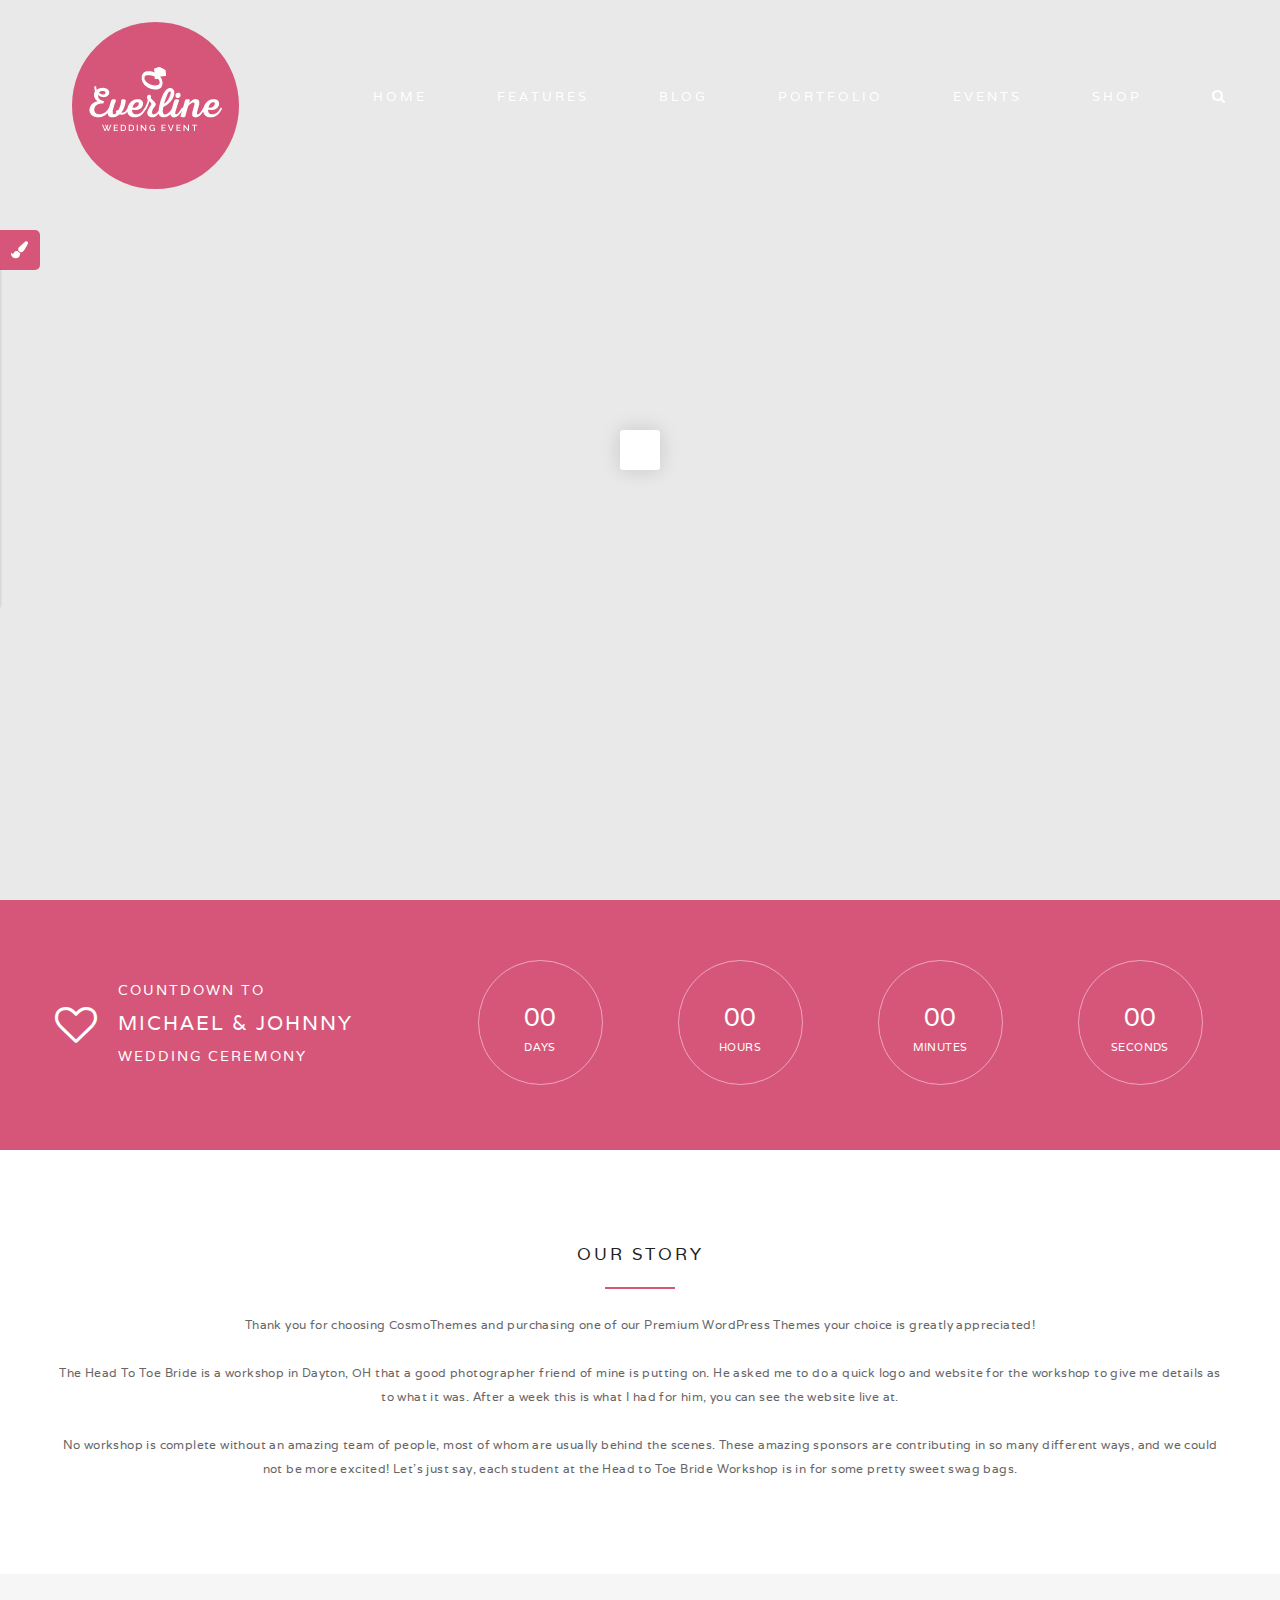
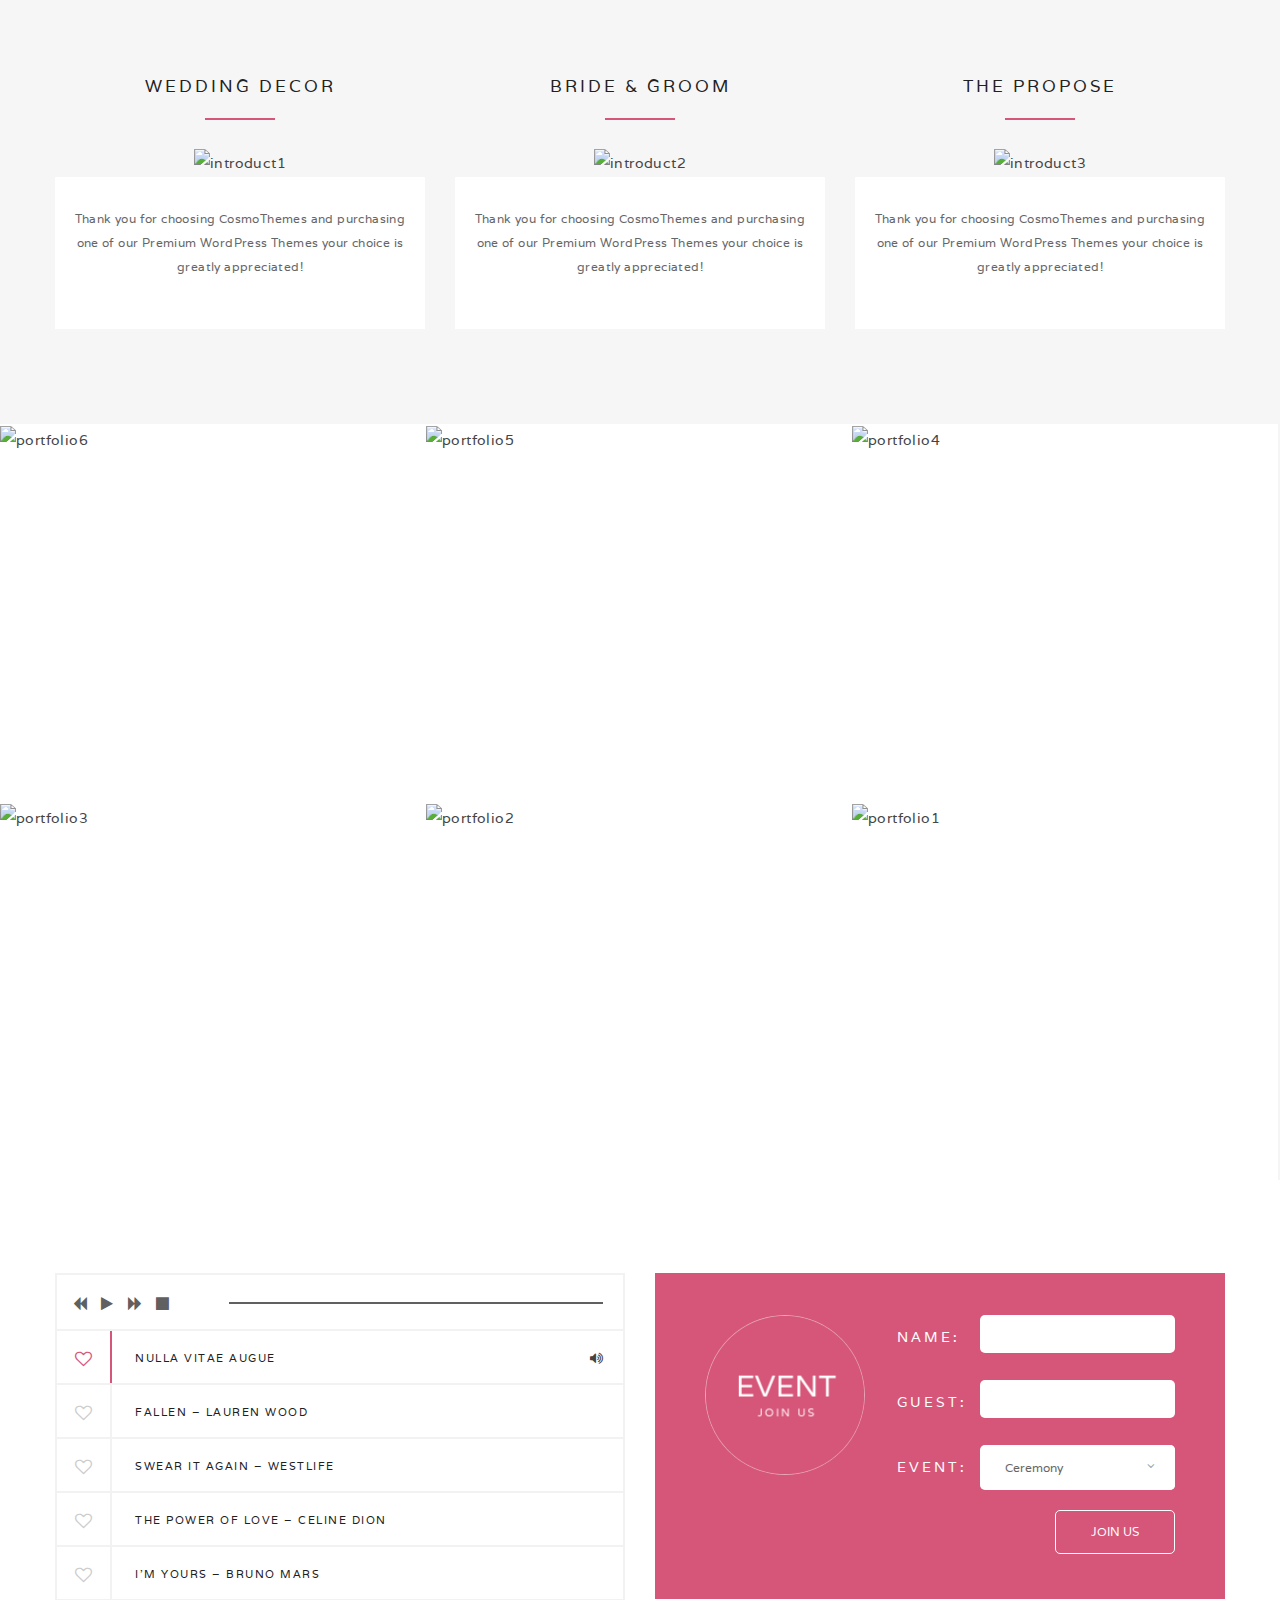
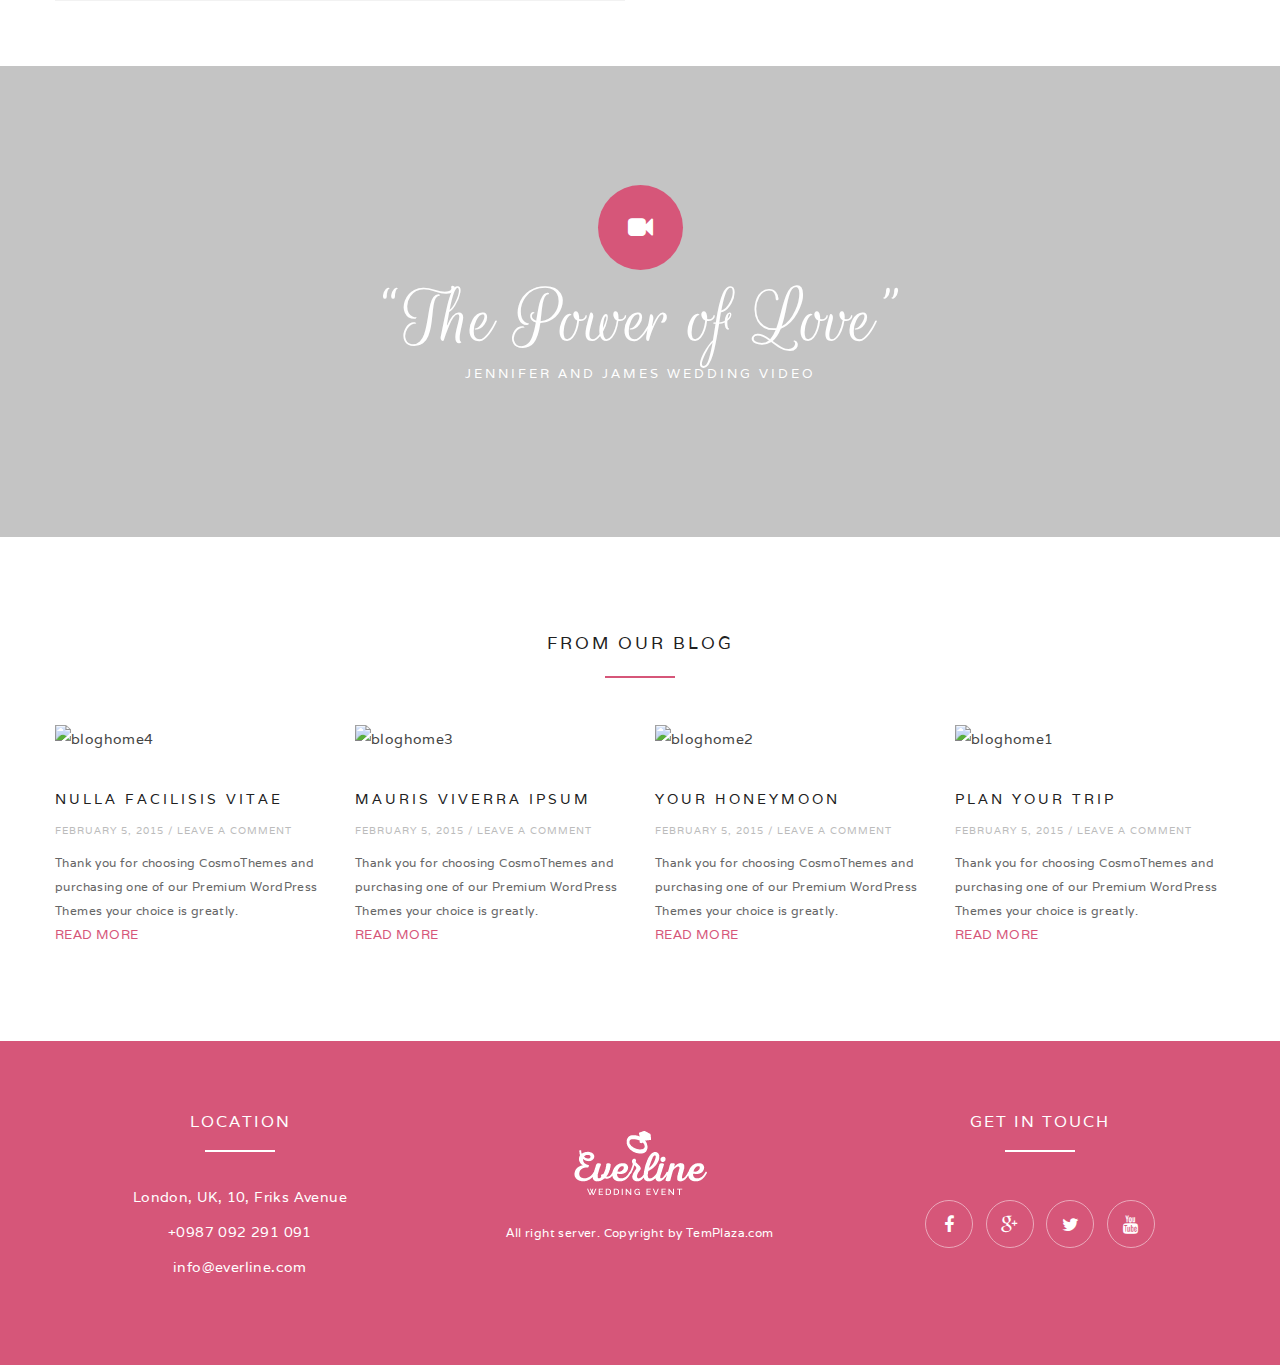
==== index.html @ 7e2d4671 "initial commit" ====
<!DOCTYPE html>
<!--[if IE 7]>
<html class="ie ie7" lang="en-US">
<![endif]-->
<!--[if IE 8]>
<html class="ie ie8" lang="en-US">
<![endif]-->
<!--[if !(IE 7) | !(IE 8)  ]><!-->
<html lang="en-US">
<!--<![endif]-->
    <head>
        <meta charset="UTF-8" />
        <meta http-equiv="X-UA-Compatible" content="IE=edge" />
        <meta name="viewport" content="width=device-width, initial-scale=1" />
        <meta name="description" content="Just another WordPress site" />
        <!-- HTML5 Shim and Respond.js IE8 support of HTML5 elements and media queries -->
        <!-- WARNING: Respond.js doesn't work if you view the page via file:// -->
        <!--[if lt IE 9]>
        <script src="js/html5shiv.js"></script>
        <script src="js/respond.min.js"></script>
        <![endif]-->

        <title>Everline | Just another WordPress site</title>

        <link rel='stylesheet' id='contact-form-7-css'  href='css/contact-form-7.css' type='text/css' media='all' />
        <link rel='stylesheet' id='rs-plugin-settings-css'  href='css/revslider.css' type='text/css' media='all' />
        <link rel='stylesheet' id='woocommerce-layout-css'  href='css/woocommerce-layout.css' type='text/css' media='all' />
        <link rel='stylesheet' id='woocommerce-smallscreen-css'  href='css/woocommerce-smallscreen.css' type='text/css' media='only screen and (max-width: 768px)' />
        <link rel='stylesheet' id='woocommerce-general-css'  href='css/woocommerce.css' type='text/css' media='all' />
        <link rel='stylesheet' id='bootstrap-css-css'  href='css/bootstrap.min.css' type='text/css' media='all' />
        <link rel='stylesheet' id='awesome-css'  href='font/css/font-awesome.min.css' type='text/css' media='all' />
        <link rel='stylesheet' id='Varela-css'  href='http://fonts.googleapis.com/css?family=Varela' type='text/css' media='all' />
        <link rel='stylesheet' id='Rouge-css'  href='http://fonts.googleapis.com/css?family=Rouge+Script' type='text/css' media='all' />
        <link rel='stylesheet' id='owl.carousel-css'  href='css/owl.carousel.css' type='text/css' media='all' />
        <link rel='stylesheet' id='owl.theme-css'  href='css/owl.theme.css' type='text/css' media='all' />
        <link rel='stylesheet' id='flexslider-css'  href='css/flexslider.css' type='text/css' media='screen' />
        <link rel='stylesheet' id='style-css'  href='style.css' type='text/css' media='all' />
        <link rel='stylesheet' href='style-inline.css' type='text/css' media='all' />
        <link rel='stylesheet' id='js_composer_front-css'  href='css/js_composer_front.css' type='text/css' media='all' />
        <script type='text/javascript' src='js/jquery/jquery.js'></script>
        <script type='text/javascript' src='js/jquery/jquery-migrate.min.js'></script>
        <script type='text/javascript' src='js/revslider/jquery.themepunch.tools.min.js'></script>
        <script type='text/javascript' src='js/revslider/jquery.themepunch.revolution.min.js'></script>
        <script type="text/javascript">
            var themeprefix = 'plazart';
            var imgpath = 'images/';
        </script>
        <!--[if IE 8]>
            <link rel="stylesheet" type="text/css" href="vc-ie8.css" media="screen">
        <![endif]-->
    </head>
    <body id="bd" class="home page page-id-13 page-template page-template-template-vc page-template-template-vc-php  wpb-js-composer js-comp-ver-4.4.2 vc_responsive tribe-theme-everline">
        <div class="livedemo">
            <h6 class="live_title">
                <em>Skill style</em>
                <span class="live_icon">
                    <i class="fa fa-paint-brush"></i>
                </span>
            </h6>
            <div class="live-content">
                <span class="live-t">Color</span>
                <ul>
                    <li class="home1 iconclick" data-option-value="themecolor1">
                        <img src="images/livedemo/homecolor1.jpg" alt="color 2">
                    </li>
                    <li class="home2 iconclick" data-option-value="themecolor2">
                        <img src="images/livedemo/homecolor2.jpg" alt="color 2">
                    </li>
                    <li class="home3 iconclick" data-option-value="themecolor3">
                        <img src="images/livedemo/homecolor3.jpg" alt="color 2">
                    </li>
                    <li class="home4 iconclick" data-option-value="themecolor4">
                        <img src="images/livedemo/homecolor4.jpg" alt="color 2">
                    </li>
                    <li class="home5 iconclick" data-option-value="themecolor5">
                        <img src="images/livedemo/homecolor5.jpg" alt="color 2">
                    </li>
                    <li class="home6 iconclick" data-option-value="themecolor6">
                        <img src="images/livedemo/homecolor6.jpg" alt="color 2">
                    </li>
                    <li class="home7 iconclick" data-option-value="themecolor7">
                        <img src="images/livedemo/homecolor7.jpg" alt="color 2">
                    </li>
                    <li class="home8 iconclick" data-option-value="themecolor8">
                        <img src="images/livedemo/homecolor8.jpg" alt="color 2">
                    </li>
                    <li class="home9 iconclick" data-option-value="themecolor">
                        <img src="images/livedemo/homecolor9.jpg" alt="color 2">
                    </li>
                </ul>
                <span class="live-t">Site Layout</span>
                <ul class="livebox">
                    <li class="fullbox">
                        <span>Full box</span>
                    </li>
                    <li class="lboxed">
                        <span>Boxed</span>
                    </li>
                </ul>
                <div class="live-bkcontro">
                    <span class="live-bk">Background</span>
                    <ul class="live-patterns">
                        <li data-option-text="patterns/60degree_gray.png">
                            <img src="images/patterns/60degree_gray.png" alt="patterns 2">
                        </li>
                        <li data-option-text="patterns/absurdidad.png">
                            <img src="images/patterns/absurdidad.png" alt="patterns 2">
                        </li>
                        <li data-option-text="patterns/always_grey.png">
                            <img src="images/patterns/always_grey.png" alt="patterns 2">
                        </li>
                        <li data-option-text="patterns/back_pattern.png">
                            <img src="images/patterns/back_pattern.png" alt="patterns 2">
                        </li>
                        <li data-option-text="patterns/black_mamba.png">
                            <img src="images/patterns/black_mamba.png" alt="patterns 2">
                        </li>
                        <li data-option-text="patterns/silver_scales.png">
                            <img src="images/patterns/silver_scales.png" alt="patterns 2">
                        </li>
                        <li data-option-text="patterns/norwegian_rose.png">
                            <img src="images/patterns/norwegian_rose.png" alt="patterns 2">
                        </li>
                        <li data-option-text="patterns/tiny_grid.png">
                            <img src="images/patterns/tiny_grid.png" alt="patterns 2">
                        </li>
                    </ul>
                </div>
            </div>
        </div>
        <div id="tzloadding">
           <img class="loadding_img" src="images/loadding.GIF" alt="Image">
        </div>
        <div class="everline_boxed">
            <div class="vc_row wpb_row vc_row-fluid">
                <div class="nocontainer">
                    <div class="vc_col-sm-12 wpb_column vc_column_container ">
                        <div class="wpb_wrapper">
                            <header class="tz-header tz-header1">
                                <div class="wrapbox">
                                    <div class="container">
                                        <button data-target=".nav-collapse" class="btn-navbar tz_icon_menu" type="button">
                                            <i class="fa fa-bars"></i>
                                        </button>
                                        <h3 class="tzlogo pull-left">
                                            <a href="#" title="Everline">
                                                <img src="images/Everline_logo.png" alt="Everline">
                                            </a>
                                        </h3>
                                        <button class="tz-search pull-right"> <i class="fa fa-search"></i></button>
                                        <nav class="pull-right tznav-menu">
                                            <ul id="menu-primary" class="tz-menu nav-collapse themeple_megemenu">
                                                <li id="menu-item-102" class="menu-item menu-item-type-custom menu-item-object-custom current-menu-item current_page_item menu-item-home menu-item-has-children">
                                                    <a href="index.html">Home</a>
                                                    <ul class="sub-menu non_mega_menu">
                                                        <li id="menu-item-103" class="menu-item menu-item-type-post_type menu-item-object-page">
                                                            <a href="home-style-2.html">Home style 2</a>
                                                        </li>
                                                        <li id="menu-item-149" class="menu-item menu-item-type-post_type menu-item-object-page">
                                                            <a href="home-style-3.html">Home style 3</a>
                                                        </li>
                                                        <li id="menu-item-163" class="menu-item menu-item-type-post_type menu-item-object-page">
                                                            <a href="home-style-4.html">Home style 4</a>
                                                        </li>
                                                        <li id="menu-item-173" class="menu-item menu-item-type-post_type menu-item-object-page">
                                                            <a href="home-style-5.html">Home style 5</a>
                                                        </li>
                                                        <li id="menu-item-497" class="menu-item menu-item-type-custom menu-item-object-custom">
                                                            <a href="home-rtl.html">Home RTL</a>
                                                        </li>
                                                    </ul>
                                                </li>
                                                <li id="menu-item-397" class="menu-item menu-item-type-custom menu-item-object-custom current-menu-ancestor menu-item-has-children">
                                                    <a href="#">Features</a>
                                                    <div class='themeple_custom_menu_mega_menu themeple_mega2'>
                                                        <ul class="sub-menu ">
                                                            <li id="menu-item-398" class="menu-item menu-item-type-custom menu-item-object-custom current-menu-ancestor current-menu-parent menu-item-has-children themeple_custom_menu_columns2 themeple_custom_menu_first_col">
                                                                <a class="mega-group-title"  href="#">Header Style</a>
                                                                <ul class="sub-menu ">
                                                                    <li id="menu-item-459" class="menu-item menu-item-type-custom menu-item-object-custom current-menu-item current_page_item menu-item-home">
                                                                        <a href="index.html">Header 1</a></li>
                                                                    <li id="menu-item-411" class="menu-item menu-item-type-post_type menu-item-object-page">
                                                                        <a href="header-2.html">Header 2</a>
                                                                    </li>
                                                                    <li id="menu-item-415" class="menu-item menu-item-type-post_type menu-item-object-page">
                                                                        <a href="header-3.html">Header 3</a>
                                                                    </li>
                                                                    <li id="menu-item-418" class="menu-item menu-item-type-post_type menu-item-object-page">
                                                                        <a href="header-4.html">Header 4</a>
                                                                    </li>
                                                                    <li id="menu-item-468" class="menu-item menu-item-type-post_type menu-item-object-page">
                                                                        <a href="header-5.html">Header 5</a>
                                                                    </li>
                                                                </ul>
                                                            </li>
                                                            <li id="menu-item-399" class="menu-item menu-item-type-custom menu-item-object-custom menu-item-has-children themeple_custom_menu_columns2">
                                                                <a class="mega-group-title"  href="#">Pages</a>
                                                                <ul class="sub-menu ">
                                                                    <li id="menu-item-425" class="menu-item menu-item-type-post_type menu-item-object-page">
                                                                        <a href="about.html">About</a>
                                                                    </li>
                                                                    <li id="menu-item-444" class="menu-item menu-item-type-post_type menu-item-object-page">
                                                                        <a href="services.html">Services</a>
                                                                    </li>
                                                                    <li id="menu-item-451" class="menu-item menu-item-type-post_type menu-item-object-page">
                                                                        <a href="contact.html">Contact</a>
                                                                    </li>
                                                                    <li id="menu-item-463" class="menu-item menu-item-type-post_type menu-item-object-page">
                                                                        <a href="coming-soon.html">Coming soon</a>
                                                                    </li>
                                                                    <li id="menu-item-501" class="menu-item menu-item-type-post_type menu-item-object-page">
                                                                        <a href="typography.html">Typography</a>
                                                                    </li>
                                                                    <li class="menu-item menu-item-type-post_type menu-item-object-page">
                                                                        <a href="404.html">404 Page</a>
                                                                    </li>
                                                                </ul>
                                                            </li>
                                                        </ul>
                                                    </div>
                                                </li>
                                                <li id="menu-item-183" class="menu-item menu-item-type-taxonomy menu-item-object-category menu-item-has-children">
                                                    <a href="blog.html">Blog</a>
                                                    <ul class="sub-menu non_mega_menu">
                                                        <li id="menu-item-266" class="menu-item menu-item-type-post_type menu-item-object-page">
                                                            <a href="timeline.html">Timeline</a>
                                                        </li>
                                                        <li id="menu-item-208" class="menu-item menu-item-type-post_type menu-item-object-page">
                                                            <a href="blog-2-columns.html">Blog 2 columns</a>
                                                        </li>
                                                        <li id="menu-item-228" class="menu-item menu-item-type-post_type menu-item-object-page">
                                                            <a href="blog-3-columns.html">Blog 3 columns</a>
                                                        </li>
                                                        <li id="menu-item-263" class="menu-item menu-item-type-post_type menu-item-object-page">
                                                            <a href="blog-4-columns.html">Blog 4 columns</a>
                                                        </li>
                                                        <li id="menu-item-269" class="menu-item menu-item-type-custom menu-item-object-custom menu-item-has-children">
                                                            <a href="#">Blog Sidebar</a>
                                                            <ul class="sub-menu ">
                                                                <li id="menu-item-270" class="menu-item menu-item-type-post_type menu-item-object-page">
                                                                    <a href="left-sidebar.html">Left sidebar</a>
                                                                </li>
                                                                <li id="menu-item-273" class="menu-item menu-item-type-post_type menu-item-object-page">
                                                                    <a href="right-sidebar.html">Right sidebar</a>
                                                                </li>
                                                            </ul>
                                                        </li>
                                                        <li class="menu-item menu-item-type-post_type menu-item-object-page">
                                                            <a href="blog-single-images.html">Blog Single Images</a>
                                                        </li>
                                                        <li class="menu-item menu-item-type-post_type menu-item-object-page">
                                                            <a href="blog-single-audio.html">Blog Single Audio</a>
                                                        </li>
                                                        <li class="menu-item menu-item-type-post_type menu-item-object-page">
                                                            <a href="blog-single-video.html">Blog Signgle Video</a>
                                                        </li>
                                                        <li class="menu-item menu-item-type-post_type menu-item-object-page">
                                                            <a href="blog-single-quote.html">Blog Single Quote</a>
                                                        </li>
                                                    </ul>
                                                </li>
                                                <li id="menu-item-279" class="menu-item menu-item-type-custom menu-item-object-custom menu-item-has-children">
                                                    <a href="#">Portfolio</a>
                                                    <ul class="sub-menu non_mega_menu">
                                                        <li id="menu-item-323" class="menu-item menu-item-type-post_type menu-item-object-page">
                                                            <a href="timeline-2.html">Timeline</a>
                                                        </li>
                                                        <li id="menu-item-278" class="menu-item menu-item-type-post_type menu-item-object-page">
                                                            <a href="fullwidth.html">Fullwidth</a>
                                                        </li>
                                                        <li id="menu-item-293" class="menu-item menu-item-type-post_type menu-item-object-page">
                                                            <a href="portfolio-2-columns.html">Portfolio 2 columns</a>
                                                        </li>
                                                        <li id="menu-item-298" class="menu-item menu-item-type-post_type menu-item-object-page">
                                                            <a href="portfolio-3-columns.html">Portfolio 3 columns</a>
                                                        </li>
                                                        <li id="menu-item-301" class="menu-item menu-item-type-post_type menu-item-object-page">
                                                            <a href="portfolio-4-columns.html">Portfolio 4 columns</a>
                                                        </li>
                                                        <li id="menu-item-328" class="menu-item menu-item-type-post_type menu-item-object-page">
                                                            <a href="portfolio-mansory.html">Portfolio Mansory</a>
                                                        </li>
                                                        <li id="menu-item-335" class="menu-item menu-item-type-post_type menu-item-object-page">
                                                            <a href="portfolio-left-sidebar.html">Portfolio Left sidebar</a>
                                                        </li>
                                                        <li id="menu-item-340" class="menu-item menu-item-type-post_type menu-item-object-page">
                                                            <a href="portfolio-right-sidebar.html">Portfolio right sidebar</a>
                                                        </li>
                                                        <li class="menu-item menu-item-type-post_type menu-item-object-page">
                                                            <a href="portfolio-post.html">Portfolio Post</a>
                                                        </li>
                                                    </ul>
                                                </li>
                                                <li id="menu-item-373" class="menu-item menu-item-type-taxonomy menu-item-object-tribe_events_cat menu-item-has-children">
                                                    <a href="event.html">Events</a>
                                                    <ul class="sub-menu non_mega_menu">
                                                        <li id="menu-item-380" class="menu-item menu-item-type-post_type menu-item-object-page">
                                                            <a href="events-grid.html">Events Grid</a>
                                                        </li>
                                                        <li id="menu-item-396" class="menu-item menu-item-type-post_type menu-item-object-tribe_events">
                                                            <a href="your-honeymoon.html">Single Event</a>
                                                        </li>
                                                    </ul>
                                                </li>
                                                <li id="menu-item-20" class="menu-item menu-item-type-post_type menu-item-object-page menu-item-has-children">
                                                    <a href="shop.html">Shop</a>
                                                    <ul class="sub-menu non_mega_menu">
                                                        <li id="menu-item-19" class="menu-item menu-item-type-post_type menu-item-object-page">
                                                            <a href="cart.html">Cart</a>
                                                        </li>
                                                        <li id="menu-item-18" class="menu-item menu-item-type-post_type menu-item-object-page">
                                                            <a href="checkout.html">Checkout</a>
                                                        </li>
                                                        <li id="menu-item-17" class="menu-item menu-item-type-post_type menu-item-object-page">
                                                            <a href="my-account.html">My Account</a>
                                                        </li>
                                                        <li class="menu-item menu-item-type-post_type menu-item-object-page">
                                                            <a href="product-detail.html">Product Detail</a>
                                                        </li>
                                                        <li class="menu-item menu-item-type-post_type menu-item-object-page">
                                                            <a href="product-category.html">Product Category</a>
                                                        </li>
                                                    </ul>
                                                </li>
                                            </ul>
                                        </nav>
                                    </div>
                                </div>
                            </header>
                            <div class="tzform-search">
                                <img class="tzcontro_search" src="images/icon_search_delete.png" alt="icon search">
                                <form method="get" id="searchform" action="#">
                                    <label class="icon-search">&nbsp;</label>
                                    <label for="s" class="assistive-text assistive-tzsearch">Search</label>
                                    <input type="text" class="field Tzsearchform inputbox search-query" name="s" id="s" placeholder="Search..." />
                                    <input type="submit" class="submit" name="submit" id="searchsubmit" value="Search" />
                                </form>
                            </div>
                        </div>
                    </div>
                </div>
            </div>
            <div class="vc_row wpb_row vc_row-fluid">
                <div class="nocontainer">
                    <div class="vc_col-sm-12 wpb_column vc_column_container ">
                        <div class="wpb_wrapper">
                            <div class="wpb_revslider_element wpb_content_element">
                                <!-- START REVOLUTION SLIDER 4.6.0 fullscreen mode -->
                                <div id="rev_slider_3_1_wrapper" class="rev_slider_wrapper fullscreen-container">
                                    <div id="rev_slider_3_1" class="rev_slider fullscreenbanner">
                                        <ul>
                                            <!-- SLIDE  -->
                                            <li data-transition="fade" data-slotamount="7" data-masterspeed="600"  data-saveperformance="off" >
                                                <!-- MAIN IMAGE -->
                                                <img src="http://placehold.it/1920x923"  alt="everline"  data-bgposition="center top" data-kenburns="on" data-duration="9000" data-ease="Linear.easeNone" data-bgfit="100" data-bgfitend="110" data-bgpositionend="center center">
                                                <!-- LAYERS -->

                                                <!-- LAYER NR. 1 -->
                                                <div class="tp-caption tzcharacters customin tp-resizeme"
                                                     data-x="390"
                                                     data-y="237"
                                                     data-customin="x:0;y:0;z:0;rotationX:0;rotationY:0;rotationZ:0;scaleX:1.1;scaleY:1.1;skewX:0;skewY:0;opacity:0;transformPerspective:600;transformOrigin:50% 50%;"
                                                     data-speed="580"
                                                     data-start="1000"
                                                     data-easing="Power0.easeIn"
                                                     data-splitin="none"
                                                     data-splitout="none"
                                                     data-elementdelay="0.1"
                                                     data-endelementdelay="0.1"
                                                     data-endspeed="300"> &amp;
                                                </div>

                                                <!-- LAYER NR. 2 -->
                                                <div class="tp-caption customin stt tp-resizeme"
                                                     data-x="148"
                                                     data-y="center" data-voffset="-68"
                                                     data-customin="x:0;y:0;z:0;rotationX:0;rotationY:0;rotationZ:0;scaleX:1.1;scaleY:1.1;skewX:0;skewY:0;opacity:0;transformPerspective:600;transformOrigin:50% 50%;"
                                                     data-speed="500"
                                                     data-start="1000"
                                                     data-easing="Power0.easeIn"
                                                     data-splitin="none"
                                                     data-splitout="none"
                                                     data-elementdelay="0.1"
                                                     data-endelementdelay="0.1"
                                                     data-endspeed="400"
                                                     data-endeasing="Power0.easeIn">
                                                    <div class="tp-layer-inner-rotation tztitle-slider">
                                                        Selina
                                                    </div>
                                                </div>

                                                <!-- LAYER NR. 3 -->
                                                <div class="tp-caption customin stb tp-resizeme"
                                                     data-x="85"
                                                     data-y="center" data-voffset="72"
                                                     data-customin="x:0;y:0;z:0;rotationX:0;rotationY:0;rotationZ:0;scaleX:1.1;scaleY:1.1;skewX:0;skewY:0;opacity:0;transformPerspective:600;transformOrigin:50% 50%;"
                                                     data-speed="500"
                                                     data-start="1200"
                                                     data-easing="Power0.easeIn"
                                                     data-splitin="none"
                                                     data-splitout="none"
                                                     data-elementdelay="0.1"
                                                     data-endelementdelay="0.1"
                                                     data-endspeed="400"
                                                     data-endeasing="Power0.easeIn">
                                                    <div class="tp-layer-inner-rotation tztitle-slider ">
                                                        Jacos
                                                    </div>
                                                </div>
                                            </li>
                                            <!-- SLIDE  -->
                                            <li data-transition="fade" data-slotamount="7" data-masterspeed="600"  data-saveperformance="off" >
                                                <!-- MAIN IMAGE -->
                                                <img src="http://placehold.it/1920x926"  alt="home121"  data-bgposition="center top" data-kenburns="on" data-duration="10000" data-ease="Power0.easeIn" data-bgfit="110" data-bgfitend="100" data-bgpositionend="center center">
                                                <!-- LAYERS -->

                                                <!-- LAYER NR. 1 -->
                                                <div class="tp-caption customin customout"
                                                     data-x="center" data-hoffset="0"
                                                     data-y="center" data-voffset="30"
                                                     data-customin="x:0;y:0;z:0;rotationX:0;rotationY:0;rotationZ:0;scaleX:1.1;scaleY:1.1;skewX:0;skewY:0;opacity:0;transformPerspective:600;transformOrigin:50% 50%;"
                                                     data-customout="x:0;y:0;z:0;rotationX:0;rotationY:0;rotationZ:0;scaleX:1.1;scaleY:1.1;skewX:0;skewY:0;opacity:0;transformPerspective:600;transformOrigin:50% 50%;"
                                                     data-speed="500"
                                                     data-start="700"
                                                     data-easing="Power3.easeInOut"
                                                     data-elementdelay="0.1"
                                                     data-endelementdelay="0.1"
                                                     data-endspeed="400"
                                                     data-endeasing="Power0.easeOut">
                                                    <img src="images/wrapcontent1.png" alt="Images">
                                                </div>

                                                <!-- LAYER NR. 2 -->
                                                <div class="tp-caption tztitle2 tp-fade stt tp-resizeme"
                                                     data-x="center" data-hoffset="0"
                                                     data-y="center" data-voffset="-85"
                                                     data-speed="600"
                                                     data-start="950"
                                                     data-easing="Power0.easeInOut"
                                                     data-splitin="chars"
                                                     data-splitout="none"
                                                     data-elementdelay="0.1"
                                                     data-endelementdelay="0.1"
                                                     data-endspeed="400"
                                                     data-endeasing="Power0.easeOut">Michael &#38; Johnny
                                                </div>

                                                <!-- LAYER NR. 3 -->
                                                <div class="tp-caption sfr str"
                                                     data-x="center" data-hoffset="0"
                                                     data-y="center" data-voffset="-30"
                                                     data-speed="600"
                                                     data-start="2500"
                                                     data-easing="Power0.easeInOut"
                                                     data-elementdelay="0.1"
                                                     data-endelementdelay="0.1"
                                                     data-endspeed="400"
                                                     data-endeasing="Power0.easeOut"><img src="images/line.png" alt="">
                                                </div>

                                                <!-- LAYER NR. 4 -->
                                                <div class="tp-caption slider_ds sfb stb tp-resizeme"
                                                     data-x="center" data-hoffset="0"
                                                     data-y="center" data-voffset="20"
                                                     data-speed="1200"
                                                     data-start="3000"
                                                     data-easing="Power4.easeOut"
                                                     data-splitin="none"
                                                     data-splitout="none"
                                                     data-elementdelay="0.1"
                                                     data-endelementdelay="0.1"
                                                     data-endspeed="400"
                                                     data-endeasing="Power4.easeOut">Thank you for choosing CosmoThemes and purchasing one of our Premium <br>WordPress Themes your choice is greatly appreciated!
                                                </div>

                                                <!-- LAYER NR. 5 -->
                                                <div class="tp-caption slider_dateevent sfb stb tp-resizeme"
                                                     data-x="center" data-hoffset="0"
                                                     data-y="center" data-voffset="70"
                                                     data-speed="1200"
                                                     data-start="3500"
                                                     data-easing="Power4.easeOut"
                                                     data-splitin="none"
                                                     data-splitout="none"
                                                     data-elementdelay="0.1"
                                                     data-endelementdelay="0.1"
                                                     data-endspeed="400"
                                                     data-endeasing="Power4.easeOut">12TH NOVEMBER, 2014 IN GUSH GARDEN
                                                </div>

                                                <!-- LAYER NR. 6 -->
                                                <div class="tp-caption slider_dateevent customin customout tp-resizeme"
                                                     data-x="center" data-hoffset="0"
                                                     data-y="center" data-voffset="135"
                                                     data-customin="x:0;y:0;z:0;rotationX:0;rotationY:0;rotationZ:0;scaleX:0.05;scaleY:0.05;skewX:0;skewY:0;opacity:0;transformPerspective:600;transformOrigin:50% 50%;"
                                                     data-customout="x:0;y:0;z:0;rotationX:0;rotationY:0;rotationZ:0;scaleX:0.05;scaleY:0.05;skewX:0;skewY:0;opacity:0;transformPerspective:600;transformOrigin:50% 50%;"
                                                     data-speed="1200"
                                                     data-start="4000"
                                                     data-easing="Power4.easeOut"
                                                     data-splitin="none"
                                                     data-splitout="none"
                                                     data-elementdelay="0.1"
                                                     data-endelementdelay="0.1"
                                                     data-endspeed="400"
                                                     data-endeasing="Power4.easeOut"><a href='#' class="tzbtn_slider">JOIN THE EVENT</a>
                                                </div>
                                            </li>
                                            <!-- SLIDE  -->
                                            <li data-transition="fade" data-slotamount="7" data-masterspeed="600"  data-saveperformance="off" >
                                                <!-- MAIN IMAGE -->
                                                <img src="http://placehold.it/1920x1104"  alt="home212"  data-bgposition="center top" data-kenburns="on" data-duration="10000" data-ease="Power0.easeIn" data-bgfit="100" data-bgfitend="110" data-bgpositionend="center center">
                                                <!-- LAYERS -->

                                                <!-- LAYER NR. 1 -->
                                                <div class="tp-caption tztitle-slider sfr stl tp-resizeme"
                                                     data-x="center" data-hoffset="-210"
                                                     data-y="center" data-voffset="0"
                                                     data-speed="1200"
                                                     data-start="700"
                                                     data-easing="Power4.easeOut"
                                                     data-splitin="none"
                                                     data-splitout="none"
                                                     data-elementdelay="0.1"
                                                     data-endelementdelay="0.1"
                                                     data-endspeed="400"
                                                     data-endeasing="Power4.easeOut">Jenny
                                                </div>

                                                <!-- LAYER NR. 2 -->
                                                <div class="tp-caption tztitle-slider sfl str tp-resizeme"
                                                     data-x="center" data-hoffset="215"
                                                     data-y="center" data-voffset="0"
                                                     data-speed="1200"
                                                     data-start="700"
                                                     data-easing="Power4.easeOut"
                                                     data-splitin="none"
                                                     data-splitout="none"
                                                     data-elementdelay="0.1"
                                                     data-endelementdelay="0.1"
                                                     data-endspeed="400"
                                                     data-endeasing="Power4.easeOut">Mark
                                                </div>

                                                <!-- LAYER NR. 3 -->
                                                <div class="tp-caption tzcharacters2 customin customout tp-resizeme"
                                                     data-x="center" data-hoffset="0"
                                                     data-y="center" data-voffset="15"
                                                     data-customin="x:0;y:0;z:0;rotationX:0;rotationY:0;rotationZ:0;scaleX:0.05;scaleY:0.05;skewX:0;skewY:0;opacity:0;transformPerspective:600;transformOrigin:50% 50%;"
                                                     data-customout="x:0;y:0;z:0;rotationX:0;rotationY:0;rotationZ:0;scaleX:0.05;scaleY:0.05;skewX:0;skewY:0;opacity:0;transformPerspective:600;transformOrigin:50% 50%;"
                                                     data-speed="1200"
                                                     data-start="900"
                                                     data-easing="Power4.easeOut"
                                                     data-splitin="none"
                                                     data-splitout="none"
                                                     data-elementdelay="0.1"
                                                     data-endelementdelay="0.1"
                                                     data-endspeed="300"
                                                     data-endeasing="Power4.easeOut"><i class="fa fa-heart"></i>
                                                </div>
                                            </li>
                                        </ul>
                                        <div class="tp-bannertimer"></div>
                                    </div>
                                </div>
                                <!-- END REVOLUTION SLIDER -->
                            </div>
                        </div>
                    </div>
                </div>
            </div>
            <div class="vc_row wpb_row vc_row-fluid">
                <div class="nocontainer">
                    <div class="vc_col-sm-12 wpb_column vc_column_container ">
                        <div class="wpb_wrapper">
                            <div class="tzcountdown">
                                <div class="container">
                                    <div class="row">
                                        <div class="col-md-4 rtl-right">
                                            <div class="tzcountdown-left">
                                                <i class="fa fa-heart-o tzcountdown-icon"></i>
                                                <div class="tzcountdown-ds">
                                                    COUNTDOWN TO<br/><span>MICHAEL &#38; JOHNNY</span><br>WEDDING CEREMONY
                                                </div>
                                            </div>
                                        </div>
                                        <div class="col-md-8 rtl-left">
                                            <div class="row countdown">
                                                <div class="col-md-3">
                                                    <div class="tzcountdownitem">
                                                        <span class="days">00</span>
                                                        <p class="timeRefDays">days</p>
                                                    </div>
                                                </div>
                                                <div class="col-md-3">
                                                    <div class="tzcountdownitem">
                                                        <span class="hours">00</span>
                                                        <p class="timeRefHours">hours</p>
                                                    </div>
                                                </div>
                                                <div class="col-md-3">
                                                    <div class="tzcountdownitem">
                                                        <span class="minutes">00</span>
                                                        <p class="timeRefMinutes">minutes</p>
                                                    </div>
                                                </div>
                                                <div class="col-md-3">
                                                    <div class="tzcountdownitem">
                                                        <span class="seconds">00</span>
                                                        <p class="timeRefSeconds">seconds</p>
                                                    </div>
                                                </div>
                                            </div>
                                        </div>
                                    </div>
                                </div>
                            </div>
                        </div>
                    </div>
                </div>
            </div>
            <div class="vc_row wpb_row vc_row-fluid vc_custom_1423129790882">
                <div class="nocontainer">
                    <div class="vc_col-sm-12 wpb_column vc_column_container ">
                        <div class="wpb_wrapper">
                            <div class="tzourstory">
                                <div class="container">
                                    <h3 class="title_ourstory">OUR STORY</h3>
                                    <div class="ourstory_content">
                                        <p>Thank you for choosing CosmoThemes and purchasing one of our Premium WordPress Themes your choice is greatly appreciated!</p>
                                        <p>The Head To Toe Bride is a workshop in Dayton, OH that a good photographer friend of mine is putting on. He asked me to do a quick logo and website for the workshop to give me details as to what it was. After a week this is what I had for him, you can see the website live at.</p>
                                        <p>No workshop is complete without an amazing team of people, most of whom are usually behind the scenes. These amazing sponsors are contributing in so many different ways, and we could not be more excited! Let’s just say, each student at the Head to Toe Bride Workshop is in for some pretty sweet swag bags.</p>
                                    </div>
                                </div>
                            </div>
                        </div>
                    </div>
                </div>
            </div>
            <div class="vc_row wpb_row vc_row-fluid vc_custom_1423198729821">
                <div class="container">
                    <div class="row">
                        <div class="vc_col-sm-12 vc_col-lg-4 vc_col-md-4 wpb_column vc_column_container ">
                            <div class="wpb_wrapper">
                                <div class="tzintroduct">
                                    <h3>WEDDING DECOR</h3>
                                    <div class="tzintroduct-img">
                                        <img src="http://placehold.it/370x370" class="attachment-full" alt="introduct1" />
                                    </div>
                                    <p>Thank you for choosing CosmoThemes and purchasing one of our Premium WordPress Themes your choice is greatly appreciated!</p>
                                </div>
                            </div>
                        </div>
                        <div class="vc_col-sm-12 vc_col-lg-4 vc_col-md-4 wpb_column vc_column_container ">
                            <div class="wpb_wrapper">
                                <div class="tzintroduct">
                                    <h3>BRIDE &amp; GROOM</h3>
                                    <div class="tzintroduct-img">
                                        <img src="http://placehold.it/370x370" class="attachment-full" alt="introduct2" />
                                    </div>
                                    <p>Thank you for choosing CosmoThemes and purchasing one of our Premium WordPress Themes your choice is greatly appreciated!</p>
                                </div>
                            </div>
                        </div>
                        <div class="vc_col-sm-12 vc_col-lg-4 vc_col-md-4 wpb_column vc_column_container ">
                            <div class="wpb_wrapper">
                                <div class="tzintroduct">
                                    <h3>THE PROPOSE</h3>
                                    <div class="tzintroduct-img">
                                        <img src="http://placehold.it/370x370" class="attachment-full" alt="introduct3" />
                                    </div>
                                    <p>Thank you for choosing CosmoThemes and purchasing one of our Premium WordPress Themes your choice is greatly appreciated!</p>
                                </div>
                            </div>
                        </div>
                    </div>
                </div>
            </div>
            <div class="vc_row wpb_row vc_row-fluid">
                <div class="nocontainer">
                    <div class="vc_col-sm-12 wpb_column vc_column_container ">
                        <div class="wpb_wrapper">
                            <div class="tz-portfolio-content" data-option-column="3">
                                <div id="post-50" class="post-50 portfolio type-portfolio status-publish has-post-thumbnail hentry element">
                                    <div class="portfolio-item portfolio-padding">
                                        <div class="item-image">
                                            <img src="http://placehold.it/640x370" class="attachment-full wp-post-image" alt="portfolio6" />
                                        </div>
                                        <div class="tzitem-content">
                                            <i class="fa fa-heart-o tzicon"></i>
                                            <h3><a href="#">Praesent &#038; orci</a></h3>
                                            <div class="tzmeta">
                                                <span>February 5, 2015 /</span>
                                                <span class="tztag">
                                                    <a href="#" rel="tag">NewYork</a>,<a href="#" rel="tag">USA</a>
                                                </span>
                                            </div>
                                        </div>
                                    </div>
                                </div>
                                <div id="post-48" class="post-48 portfolio type-portfolio status-publish has-post-thumbnail hentry element">
                                    <div class="portfolio-item portfolio-padding">
                                        <div class="item-image">
                                            <img src="http://placehold.it/640x370" class="attachment-full wp-post-image" alt="portfolio5" />
                                        </div>
                                        <div class="tzitem-content">
                                            <i class="fa fa-heart-o tzicon"></i>
                                            <h3><a href="#">Efficitur &#038; lacus</a></h3>
                                            <div class="tzmeta">
                                                <span>February 5, 2015 /</span>
                                                <span class="tztag">
                                                    <a href="#" rel="tag">NewYork</a>,<a href="#" rel="tag">USA</a>
                                                </span>
                                            </div>
                                        </div>
                                    </div>
                                </div>
                                <div id="post-46" class="post-46 portfolio type-portfolio status-publish has-post-thumbnail hentry element">
                                    <div class="portfolio-item portfolio-padding">
                                        <div class="item-image">
                                            <img src="http://placehold.it/640x370" class="attachment-full wp-post-image" alt="portfolio4" />
                                        </div>
                                        <div class="tzitem-content">
                                            <i class="fa fa-heart-o tzicon"></i>
                                            <h3><a href="#">Donec &#038; lacus</a></h3>
                                            <div class="tzmeta">
                                                <span>February 5, 2015 /</span>
                                                <span class="tztag">
                                                    <a href="#" rel="tag">NewYork</a>,<a href="#" rel="tag">USA</a>
                                                </span>
                                            </div>
                                        </div>
                                    </div>
                                </div>
                                <div id="post-44" class="post-44 portfolio type-portfolio status-publish has-post-thumbnail hentry element">
                                    <div class="portfolio-item portfolio-padding">
                                        <div class="item-image">
                                            <img src="http://placehold.it/640x370" class="attachment-full wp-post-image" alt="portfolio3" />
                                        </div>
                                        <div class="tzitem-content">
                                            <i class="fa fa-heart-o tzicon"></i>
                                            <h3><a href="#">Reader &#038; Mauris</a></h3>
                                            <div class="tzmeta">
                                                <span>February 5, 2015 /</span>
                                                <span class="tztag">
                                                    <a href="#" rel="tag">NewYork</a>,<a href="#" rel="tag">USA</a>
                                                </span>
                                            </div>
                                        </div>
                                    </div>
                                </div>
                                <div id="post-42" class="post-42 portfolio type-portfolio status-publish has-post-thumbnail hentry element">
                                    <div class="portfolio-item portfolio-padding">
                                        <div class="item-image">
                                            <img src="http://placehold.it/640x370" class="attachment-full wp-post-image" alt="portfolio2" />
                                        </div>
                                        <div class="tzitem-content">
                                            <i class="fa fa-heart-o tzicon"></i>
                                            <h3><a href="#">Aliquam &#038; Miley</a></h3>
                                            <div class="tzmeta">
                                                <span>February 5, 2015 /</span>
                                                <span class="tztag">
                                                    <a href="#" rel="tag">NewYork</a>,<a href="#" rel="tag">USA</a>
                                                </span>
                                            </div>
                                        </div>
                                    </div>
                                </div>
                                <div id="post-36" class="post-36 portfolio type-portfolio status-publish has-post-thumbnail hentry element">
                                    <div class="portfolio-item portfolio-padding">
                                        <div class="item-image">
                                            <img src="http://placehold.it/640x370" class="attachment-full wp-post-image" alt="portfolio1" />
                                        </div>
                                        <div class="tzitem-content">
                                            <i class="fa fa-heart-o tzicon"></i>
                                            <h3><a href="#">James &#038; Miley</a></h3>
                                            <div class="tzmeta">
                                                <span>February 5, 2015 /</span>
                                                <span class="tztag">
                                                    <a href="#" rel="tag">NewYork</a>,<a href="#" rel="tag">USA</a>
                                                </span>
                                            </div>
                                        </div>
                                    </div>
                                </div>
                            </div>
                        </div>
                    </div>
                </div>
            </div>
            <div class="vc_row wpb_row vc_row-fluid vc_custom_1423129776931">
                <div class="container">
                    <div class="row">
                        <div class="vc_col-sm-12 vc_col-lg-6 vc_col-md-12 wpb_column vc_column_container ">
                            <div class="wpb_wrapper">
                                <div class="tzmusic_playlist">
                                    <div id="jquery_jplayer_2" class="jp-jplayer"></div>
                                    <div id="jp_container_2" class="jp-audio" role="application" aria-label="media player">
                                        <div class="jp-type-playlist">
                                            <div class="jp-gui jp-interface">
                                                <div class="controls-progress">
                                                    <div class="jp-controls">
                                                        <button class="jp-previous" role="button" tabindex="0"><i class="fa fa-backward"></i></button>
                                                        <button class="jp-play" role="button" tabindex="0"><i class="fa fa-play"></i></button>
                                                        <button class="jp-pause" role="button"  tabindex="0"><i class="fa fa-pause"></i></button>
                                                        <button class="jp-next" role="button" tabindex="0"><i class="fa fa-forward"></i></button>
                                                        <button class="jp-stop" role="button" tabindex="0"><i class="fa fa-stop"></i></button>
                                                    </div>
                                                    <div class="jp-progress">
                                                        <div class="jp-seek-bar">
                                                            <div class="jp-play-bar"></div>
                                                        </div>
                                                    </div>
                                                </div>
                                                <div class="jp-volume-controls">
                                                    <button class="jp-mute" role="button" tabindex="0">mute</button>
                                                    <button class="jp-volume-max" role="button" tabindex="0">max volume</button>
                                                    <div class="jp-volume-bar">
                                                        <div class="jp-volume-bar-value"></div>
                                                    </div>
                                                </div>
                                                <div class="jp-time-holder">
                                                    <div class="jp-current-time" role="timer" aria-label="time">&nbsp;</div>
                                                    <div class="jp-duration" role="timer" aria-label="duration">&nbsp;</div>
                                                </div>
                                                <div class="jp-toggles">
                                                    <button class="jp-repeat" role="button" tabindex="0">repeat</button>
                                                    <button class="jp-shuffle" role="button" tabindex="0">shuffle</button>
                                                </div>
                                            </div>
                                            <div class="jp-playlist">
                                                <ul>
                                                    <li>&nbsp;</li>
                                                </ul>
                                            </div>
                                            <div class="jp-no-solution"></div>
                                        </div>
                                    </div>
                                </div>
                            </div>
                        </div>
                        <div class="vc_col-sm-12 vc_col-lg-6 vc_col-md-12 wpb_column vc_column_container ">
                            <div class="wpb_wrapper">
                                <div class="wpcf7" id="wpcf7-f59-p13-o1" lang="en-US" dir="ltr">
                                    <div class="screen-reader-response"></div>
                                    <form name="" action="#" method="post" class="wpcf7-form" novalidate="novalidate">
                                        <div class="form7-wrap">
                                            <div class="form7-logo">
                                                <img class="logo_form" src="images/logo-contact.png" alt="logo" />
                                            </div>
                                            <div class="content-form7">
                                                <div class="form7-item">
                                                    <label>Name: </label>
                                                    <span class="wpcf7-form-control-wrap your-name">
                                                        <input type="text" name="your-name" value="" size="40" class="wpcf7-form-control wpcf7-text wpcf7-validates-as-required" aria-required="true" aria-invalid="false" />
                                                    </span>
                                                </div>
                                                <div class="form7-item">
                                                    <label>GUEST: </label>
                                                    <span class="wpcf7-form-control-wrap your-guest">
                                                        <input type="text" name="your-guest" value="" size="40" class="wpcf7-form-control wpcf7-text wpcf7-validates-as-required" aria-required="true" aria-invalid="false" />
                                                    </span>
                                                </div>
                                                <div class="form7-item your-event">
                                                    <label>EVENT: </label>
                                                        <span class="wpcf7-form-control-wrap your-event">
                                                            <select name="your-event:" class="wpcf7-form-control wpcf7-select wpcf7-validates-as-required" aria-required="true" aria-invalid="false">
                                                                <option value="Ceremony">Ceremony</option>
                                                                <option value="Safari">Safari</option>
                                                                <option value="Opera">Opera</option>
                                                                <option value="Lynx">Lynx</option>
                                                            </select>
                                                        </span>
                                                </div>
                                                <div class="form7submit">
                                                   <input type="submit" value="JOIN US" class="wpcf7-form-control wpcf7-submit" />
                                                 </div>
                                            </div>
                                        </div>
                                        <div class="wpcf7-response-output wpcf7-display-none"></div>
                                    </form>
                                </div>
                            </div>
                        </div>
                    </div>
                </div>
            </div>
            <div class="vc_row wpb_row vc_row-fluid">
                <div class="nocontainer">
                    <div class="vc_col-sm-12 wpb_column vc_column_container ">
                        <div class="wpb_wrapper">
                            <div class="tz-video">
                                <div class="tz-video-content">
                                    <button class="tzautoplay"><i class="fa fa-video-camera"></i></button>
                                    <button class="tzpause"><i class="fa fa-pause"></i></button>
                                    <h3>“The Power of Love”</h3>
                                    <p>JENNIFER AND JAMES WEDDING VIDEO</p>
                                </div>
                                <div class="bg-video bg-video-home-1"></div>
                                <video class="videoID">
                                    <source type="video/mp4" src="video/video.mp4" />
                                    <source type="video/ogg" src="video/video.ogv" />
                                    <source type="video/webm" src="video/video.webm" />
                                </video>
                            </div>
                        </div>
                    </div>
                </div>
            </div>
            <div class="vc_row wpb_row vc_row-fluid vc_custom_1423134011704">
                <div class="container">
                    <div class="row">
                        <div class="vc_col-sm-12 wpb_column vc_column_container ">
                            <div class="wpb_wrapper">
                                <div class="container-custom">
                                    <h2 class="elementblog-title elementblog-title2">FROM OUR BLOG</h2>
                                    <div class="row">
                                        <div class="col-md-3 col-sm-6">
                                            <div class="blog-item ">
                                                <div class="blog-image">
                                                    <img src="http://placehold.it/270x170" class="attachment-medium wp-post-image" alt="bloghome4" />
                                                </div>
                                                <div class="blog-description">
                                                    <h3><a href="#">Nulla facilisis vitae</a></h3>
                                                    <span class="tzblog_meta">
                                                        February 5, 2015                                /
                                                        <a href="#" title="Comment on Nulla facilisis vitae">Leave a comment</a>
                                                    </span>
                                                    <p>Thank you for choosing CosmoThemes and purchasing one of our Premium WordPress Themes your choice is greatly.</p>
                                                    <a class="tzblog_readmore" href="#">READ MORE</a>
                                                </div>
                                            </div>
                                        </div>
                                        <div class="col-md-3 col-sm-6">
                                            <div class="blog-item ">
                                                <div class="blog-image">
                                                    <img src="http://placehold.it/270x170" class="attachment-medium wp-post-image" alt="bloghome3" />
                                                </div>
                                                <div class="blog-description">
                                                    <h3><a href="#">Mauris viverra ipsum</a></h3>
                                                    <span class="tzblog_meta">
                                                        February 5, 2015                                /
                                                        <a href="#" title="Comment on Mauris viverra ipsum">Leave a comment</a>
                                                    </span>
                                                    <p>Thank you for choosing CosmoThemes and purchasing one of our Premium WordPress Themes your choice is greatly.</p>
                                                    <a class="tzblog_readmore" href="#">READ MORE</a>
                                                </div>
                                            </div>
                                        </div>
                                        <div class="col-md-3 col-sm-6">
                                            <div class="blog-item ">
                                                <div class="blog-image">
                                                    <img src="http://placehold.it/270x170" class="attachment-medium wp-post-image" alt="bloghome2" />
                                                </div>
                                                <div class="blog-description">
                                                    <h3><a href="#">YOUR HONEYMOON</a></h3>
                                                    <span class="tzblog_meta">
                                                        February 5, 2015                                /
                                                        <a href="#" title="Comment on YOUR HONEYMOON">Leave a comment</a>
                                                    </span>
                                                    <p>Thank you for choosing CosmoThemes and purchasing one of our Premium WordPress Themes your choice is greatly.</p>
                                                    <a class="tzblog_readmore" href="#">READ MORE</a>
                                                </div>
                                            </div>
                                        </div>
                                        <div class="col-md-3 col-sm-6">
                                            <div class="blog-item ">
                                                <div class="blog-image">
                                                    <img src="http://placehold.it/270x170" class="attachment-medium wp-post-image" alt="bloghome1" />
                                                </div>
                                                <div class="blog-description">
                                                    <h3><a href="#">PLAN YOUR TRIP</a></h3>
                                                    <span class="tzblog_meta">
                                                        February 5, 2015                                /
                                                        <a href="#" title="Comment on PLAN YOUR TRIP">Leave a comment</a>
                                                    </span>
                                                    <p>Thank you for choosing CosmoThemes and purchasing one of our Premium WordPress Themes your choice is greatly.</p>
                                                    <a class="tzblog_readmore" href="#">READ MORE</a>
                                                </div>
                                            </div>
                                        </div>
                                    </div>
                                </div>
                            </div>
                        </div>
                    </div>
                </div>
            </div>
            <footer class="tz-footer">
                <div class="container">
                    <div class="row">
                        <div class="col-md-4 footerattr">
                            <aside id="contact_info-2" class="widget_contact_info widget">
                                <h3 class="module-title title-widget"><span>LOCATION</span></h3>
                                <div class="tzwidget-contact">
                                    <address> London, UK, 10, Friks Avenue </address>
                                    <span> +0987 092 291 091 </span>
                                    <span class="wemail">info@everline.com</span>
                                </div>
                            </aside>
                        </div>
                        <div class="col-md-4 footerattr">
                            <aside id="widget_logo-2" class="widget_widget_logo widget">
                                <div class="tz_logo_widget">
                                    <a href="#">
                                        <img src="images/EverlineTheme.png" alt="Everline">
                                    </a>
                                    <p>All right server. Copyright by  TemPlaza.com</p>
                                </div>
                            </aside>
                        </div>
                        <div class="col-md-4 footerattr">
                            <aside id="tz_social-2" class="widget_tz_social widget">
                                <h3 class="module-title title-widget"><span>GET IN TOUCH</span></h3>
                                <div class="tz_social">
                                    <a href="#" class="fa fa-facebook"></a>
                                    <a href="#" class="fa fa-google-plus"></a>
                                    <a href="#" class="fa fa-twitter"></a>
                                    <a href="#" class="fa fa-youtube"></a>
                                </div>
                            </aside>
                        </div>
                    </div><!--end class row-->
                </div><!--end class container-->
            </footer>
        </div>
        <script type="text/javascript">
            // Audio
            //<![CDATA[
            jQuery(document).ready(function(){

                new jPlayerPlaylist({
                            jPlayer: "#jquery_jplayer_2",
                            cssSelectorAncestor: "#jp_container_2"
                        }, [
                    {
                        title:"Nulla vitae augue",
                        mp3:"audio/TSP-01-Cro_magnon_man.mp3",
                        oga:"audio/TSP-01-Cro_magnon_man.ogg"
                    },
                    {
                        title:"FALLEN &#8211; LAUREN WOOD",
                        mp3:"audio/TSP-01-Cro_magnon_man.mp3",
                        oga:"audio/TSP-01-Cro_magnon_man.ogg"
                    },
                    {
                        title:"SWEAR IT AGAIN &#8211; WESTLIFE",
                        mp3:"audio/TSP-01-Cro_magnon_man.mp3",
                        oga:"audio/TSP-01-Cro_magnon_man.ogg"
                    },                    {
                        title:"THE POWER OF LOVE &#8211; CELINE DION",
                        mp3:"audio/TSP-01-Cro_magnon_man.mp3",
                        oga:"audio/TSP-01-Cro_magnon_man.ogg"
                    },
                    {
                        title:"I’M YOURS &#8211; BRUNO MARS",
                        mp3:"audio/TSP-01-Cro_magnon_man.mp3",
                        oga:"audio/TSP-01-Cro_magnon_man.ogg"
                    } ],
                        {
                            supplied: "oga, mp3",
                            wmode: "window",
                            useStateClassSkin: true,
                            autoBlur: false,
                            smoothPlayBar: true,
                            keyEnabled: true
                        });
            });
            //]]&gt;
        </script>
        <script type='text/javascript' src='js/contact-form-7/jquery.form.min.js'></script>
        <script type='text/javascript' src='js/contact-form-7/scripts.js'></script>
        <script type='text/javascript' src='js/woocommerce/add-to-cart.min.js'></script>
        <script type='text/javascript' src='js/woocommerce/jquery.blockUI.min.js'></script>
        <script type='text/javascript' src='js/woocommerce/woocommerce.min.js'></script>
        <script type='text/javascript' src='js/woocommerce/jquery.cookie.min.js'></script>
        <script type='text/javascript' src='js/woocommerce/cart-fragments.min.js'></script>
        <script type='text/javascript' src='js/bootstrap.min.js'></script>
        <script type='text/javascript' src='js/jquery.parallax-1.1.3.js'></script>
        <script type='text/javascript' src='js/owl.carousel.js'></script>
        <script type='text/javascript' src='js/jquery.flexslider.js'></script>
        <script type='text/javascript' src='js/off-canvas.js'></script>
        <script type='text/javascript' src='js/everlinecookie.js'></script>
        <script type='text/javascript' src='js/js_composer_front.js'></script>
        <script type='text/javascript' src='js/countdown.js'></script>
        <script type='text/javascript' src='js/jquery.isotope.min.js'></script>
        <script type='text/javascript' src='js/custom-portfolio.js'></script>
        <script type='text/javascript' src='js/jquery.jplayer.min.js'></script>
        <script type='text/javascript' src='js/jplayer.playlist.min.js'></script>
        <script type='text/javascript' src='js/custom.js'></script>
    </body>
</html>
---- css/contact-form-7.css ----
div.wpcf7 {
    margin: 0;
    padding: 0;
}

div.wpcf7-response-output {
    margin: 2em 0.5em 1em;
    padding: 0.2em 1em;
}

div.wpcf7 .screen-reader-response {
    position: absolute;
    overflow: hidden;
    clip: rect(1px, 1px, 1px, 1px);
    height: 1px;
    width: 1px;
    margin: 0;
    padding: 0;
    border: 0;
}

div.wpcf7-mail-sent-ok {
    border: 2px solid #398f14;
}

div.wpcf7-mail-sent-ng {
    border: 2px solid #ff0000;
}

div.wpcf7-spam-blocked {
    border: 2px solid #ffa500;
}

div.wpcf7-validation-errors {
    border: 2px solid #f7e700;
}

span.wpcf7-form-control-wrap {
    position: relative;
}

span.wpcf7-not-valid-tip {
    color: #f00;
    font-size: 1em;
    display: block;
}

.use-floating-validation-tip span.wpcf7-not-valid-tip {
    position: absolute;
    top: 20%;
    left: 20%;
    z-index: 100;
    border: 1px solid #ff0000;
    background: #fff;
    padding: .2em .8em;
}

span.wpcf7-list-item {
    margin-left: 0.5em;
}

.wpcf7-display-none {
    display: none;
}

div.wpcf7 img.ajax-loader {
    border: none;
    vertical-align: middle;
    margin-left: 4px;
}

div.wpcf7 div.ajax-error {
    display: none;
}

div.wpcf7 .placeheld {
    color: #888;
}
---- css/revslider.css ----
/*-----------------------------------------------------------------------------

	-	Revolution Slider 4.1 Captions -

		Screen Stylesheet

version:   	1.4.5
date:      	27/11/13
author:		themepunch
email:     	info@themepunch.com
website:   	http://www.themepunch.com
-----------------------------------------------------------------------------*/


@font-face {
    font-family: 'revicons';
    src: url('../font/revicons.eot?5510888');
    src: url('../font/revicons.eot?5510888#iefix') format('embedded-opentype'),
    url('../font/revicons.woff?5510888') format('woff'),
    url('../font/revicons.ttf?5510888') format('truetype'),
    url('../font/revicons.svg?5510888#revicons') format('svg');
    font-weight: normal;
    font-style: normal;
}
/* Chrome hack: SVG is rendered more smooth in Windozze. 100% magic, uncomment if you need it. */
/* Note, that will break hinting! In other OS-es font will be not as sharp as it could be */
/*
@media screen and (-webkit-min-device-pixel-ratio:0) {
  @font-face {
    font-family: 'revicons';
    src: url('../font/revicons.svg?5510888#revicons') format('svg');
  }
}
*/

[class^="revicon-"]:before, [class*=" revicon-"]:before {
    font-family: "revicons";
    font-style: normal;
    font-weight: normal;
    speak: none;

    display: inline-block;
    text-decoration: inherit;
    width: 1em;
    margin-right: .2em;
    text-align: center;
    /* opacity: .8; */

    /* For safety - reset parent styles, that can break glyph codes*/
    font-variant: normal;
    text-transform: none;

    /* fix buttons height, for twitter bootstrap */
    line-height: 1em;

    /* Animation center compensation - margins should be symmetric */
    /* remove if not needed */
    margin-left: .2em;

    /* you can be more comfortable with increased icons size */
    /* font-size: 120%; */

    /* Uncomment for 3D effect */
    /* text-shadow: 1px 1px 1px rgba(127, 127, 127, 0.3); */
}

.revicon-search-1:before { content: '\e802'; } /* 'î ‚' */
.revicon-pencil-1:before { content: '\e831'; } /* 'î ±' */
.revicon-picture-1:before { content: '\e803'; } /* 'î ƒ' */
.revicon-cancel:before { content: '\e80a'; } /* 'î Š' */
.revicon-info-circled:before { content: '\e80f'; } /* 'î ' */
.revicon-trash:before { content: '\e801'; } /* 'î ' */
.revicon-left-dir:before { content: '\e817'; } /* 'î —' */
.revicon-right-dir:before { content: '\e818'; } /* 'î ˜' */
.revicon-down-open:before { content: '\e83b'; } /* 'î »' */
.revicon-left-open:before { content: '\e819'; } /* 'î ™' */
.revicon-right-open:before { content: '\e81a'; } /* 'î š' */
.revicon-angle-left:before { content: '\e820'; } /* 'î  ' */
.revicon-angle-right:before { content: '\e81d'; } /* 'î ' */
.revicon-left-big:before { content: '\e81f'; } /* 'î Ÿ' */
.revicon-right-big:before { content: '\e81e'; } /* 'î ž' */
.revicon-magic:before { content: '\e807'; } /* 'î ‡' */
.revicon-picture:before { content: '\e800'; } /* 'î €' */
.revicon-export:before { content: '\e80b'; } /* 'î ‹' */
.revicon-cog:before { content: '\e832'; } /* 'î ²' */
.revicon-login:before { content: '\e833'; } /* 'î ³' */
.revicon-logout:before { content: '\e834'; } /* 'î ´' */
.revicon-video:before { content: '\e805'; } /* 'î …' */
.revicon-arrow-combo:before { content: '\e827'; } /* 'î §' */
.revicon-left-open-1:before { content: '\e82a'; } /* 'î ª' */
.revicon-right-open-1:before { content: '\e82b'; } /* 'î «' */
.revicon-left-open-mini:before { content: '\e822'; } /* 'î ¢' */
.revicon-right-open-mini:before { content: '\e823'; } /* 'î £' */
.revicon-left-open-big:before { content: '\e824'; } /* 'î ¤' */
.revicon-right-open-big:before { content: '\e825'; } /* 'î ¥' */
.revicon-left:before { content: '\e836'; } /* 'î ¶' */
.revicon-right:before { content: '\e826'; } /* 'î ¦' */
.revicon-ccw:before { content: '\e808'; } /* 'î ˆ' */
.revicon-arrows-ccw:before { content: '\e806'; } /* 'î †' */
.revicon-palette:before { content: '\e829'; } /* 'î ©' */
.revicon-list-add:before { content: '\e80c'; } /* 'î Œ' */
.revicon-doc:before { content: '\e809'; } /* 'î ‰' */
.revicon-left-open-outline:before { content: '\e82e'; } /* 'î ®' */
.revicon-left-open-2:before { content: '\e82c'; } /* 'î ¬' */
.revicon-right-open-outline:before { content: '\e82f'; } /* 'î ¯' */
.revicon-right-open-2:before { content: '\e82d'; } /* 'î ­' */
.revicon-equalizer:before { content: '\e83a'; } /* 'î º' */
.revicon-layers-alt:before { content: '\e804'; } /* 'î „' */
.revicon-popup:before { content: '\e828'; } /* 'î ¨' */


/*********************************
	-	SPECIAL TP CAPTIONS -
**********************************/

.tp-static-layers				{	position:absolute; z-index:505; top:0px;left:0px}


.tp-caption .frontcorner		{
    width: 0;
    height: 0;
    border-left: 40px solid transparent;
    border-right: 0px solid transparent;
    border-top: 40px solid #00A8FF;
    position: absolute;left:-40px;top:0px;
}

.tp-caption .backcorner		{
    width: 0;
    height: 0;
    border-left: 0px solid transparent;
    border-right: 40px solid transparent;
    border-bottom: 40px solid #00A8FF;
    position: absolute;right:0px;top:0px;
}

.tp-caption .frontcornertop		{
    width: 0;
    height: 0;
    border-left: 40px solid transparent;
    border-right: 0px solid transparent;
    border-bottom: 40px solid #00A8FF;
    position: absolute;left:-40px;top:0px;
}

.tp-caption .backcornertop		{
    width: 0;
    height: 0;
    border-left: 0px solid transparent;
    border-right: 40px solid transparent;
    border-top: 40px solid #00A8FF;
    position: absolute;right:0px;top:0px;
}

/******************************
	-	WRAPPER STYLES		-
******************************/



.rev_slider_wrapper{
    position:relative;
}

.rev_slider_wrapper >ul	{
    visibility:hidden;
}

.rev_slider{
    position:relative;
    overflow:visible;
}


.rev_slider img{
    max-width:none !important;
    -moz-transition: none 0;
    -webkit-transition: none 0;
    -o-transition: none 0;
    transition: none 0;
    margin:0px;
    padding:0px;
    border-width:0px;
    border:none;

}

.rev_slider .no-slides-text{
    font-weight:bold;
    text-align:center;
    padding-top:80px;
}

.rev_slider ul{
    margin:0px;
    padding:0px;
    list-style: none !important;
    list-style-type: none;
    background-position:0px 0px;
}

.rev_slider ul li,
.rev_slider >ul >li,
.rev_slider >ul >li:before{

    list-style:none !important;
    position:absolute;
    visibility:hidden;
    margin:0px !important;
    padding:0px !important;
    overflow-x: visible;
    overflow-y: visible;
    list-style-type: none !important;
    background-image:none;
    background-position:0px 0px;
    text-indent: 0em;
}

.rev_slider .tp-caption,
.rev_slider .caption { position:absolute;  visibility:hidden; white-space: nowrap}

.tp-simpleresponsive img	{	max-width:none}

/* ADDED FOR SLIDELINK MANAGEMENT */
.tp-caption { z-index:1}



.tp_inner_padding	{	box-sizing:border-box;
    -webkit-box-sizing:border-box;
    -moz-box-sizing:border-box;
    max-height:none !important;	}


.tp-hide-revslider,.tp-caption.tp-hidden-caption	{	visibility:hidden !important; display:none !important}

.rev_slider embed,
.rev_slider iframe,
.rev_slider object,
.rev_slider video {max-width: none !important}

/******************************
	-	WRAPPER STYLES END	-
******************************/

/******************************
	-	IE8 HACKS	-
*******************************/
.noFilterClass {
    filter:none !important;
}
/******************************
	-	IE8 HACKS ENDS	-
*******************************/

/********************************
	-	FULLSCREEN VIDEO	-
*********************************/
.caption.fullscreenvideo {	left:0px; top:0px; position:absolute;width:100%;height:100%}
.caption.fullscreenvideo iframe,
.caption.fullscreenvideo video	{ width:100% !important; height:100% !important; display: none}

.tp-caption.fullscreenvideo	{	left:0px; top:0px; position:absolute;width:100%;height:100%}


.tp-caption.fullscreenvideo iframe,
.tp-caption.fullscreenvideo iframe video	{ width:100% !important; height:100% !important; display: none}


.fullcoveredvideo video,
.fullscreenvideo video					{	background: #000}

.fullcoveredvideo .tp-poster		{	background-position: center center;background-size: cover;width:100%;height:100%;top:0px;left:0px}

.html5vid.videoisplaying .tp-poster	{	display: none}

.tp-video-play-button		{	background:#000;
    background:rgba(0,0,0,0.3);
    padding:5px;
    border-radius:5px;-moz-border-radius:5px;-webkit-border-radius:5px;
    position: absolute;
    top: 50%;
    left: 50%;
    font-size: 40px;
    color: #FFF;
    z-index: 3;
    margin-top: -27px;
    margin-left: -28px;
    text-align: center;
    cursor: pointer;
}

.html5vid .tp-revstop		{	width:15px;height:20px; border-left:5px solid #fff; border-right:5px solid #fff; position: relative;margin:10px 20px; box-sizing:border-box;
    -moz-box-sizing:border-box;
    -webkit-box-sizing:border-box;
}
.html5vid .tp-revstop	{	display:none}
.html5vid.videoisplaying .revicon-right-dir	{	display:none}
.html5vid.videoisplaying .tp-revstop	{	display:block}

.html5vid.videoisplaying .tp-video-play-button	{	display:none}
.html5vid:hover .tp-video-play-button { display:block}

.fullcoveredvideo .tp-video-play-button	{	display:none !important}


/********************************
	-	FULLSCREEN VIDEO ENDS	-
*********************************/



/********************************
	-	DOTTED OVERLAYS	-
*********************************/
.tp-dottedoverlay						{	background-repeat:repeat;width:100%;height:100%;position:absolute;top:0px;left:0px;z-index:3}
.tp-dottedoverlay.twoxtwo				{	background:url(../assets/gridtile.png)}
.tp-dottedoverlay.twoxtwowhite			{	background:url(../assets/gridtile_white.png)}
.tp-dottedoverlay.threexthree			{	background:url(../assets/gridtile_3x3.png)}
.tp-dottedoverlay.threexthreewhite		{	background:url(../assets/gridtile_3x3_white.png)}

/********************************
	-	DOTTED OVERLAYS ENDS	-
*********************************/



/**********************************************
	-	FULLSCREEN AND FULLWIDHT CONTAINERS	-
**********************************************/

.fullscreen-container {
    width:100%;
    position:relative;
    padding:0;
}



.fullwidthbanner-container{
    width:100%;
    position:relative;
    padding:0;
    overflow:hidden;
}

.fullwidthbanner-container .fullwidthabanner{
    width:100%;
    position:relative;
}


/****************************************************************

	-	SET THE ANIMATION EVEN MORE SMOOTHER ON ANDROID   -

******************************************************************/

.tp-simpleresponsive .slotholder *,
.tp-simpleresponsive img			{ 	/*-webkit-transform: translateZ(0);
										  -webkit-backface-visibility: hidden;
										  -webkit-perspective: 1000;*/
}


/************************************************
	  - SOME CAPTION MODIFICATION AT START  -
*************************************************/
.tp-simpleresponsive .caption,
.tp-simpleresponsive .tp-caption {
    /*-ms-filter: "progid:DXImageTransform.Microsoft.Alpha(Opacity=0)";		-moz-opacity: 0;	-khtml-opacity: 0;	opacity: 0; */
    position:absolute;
    -webkit-font-smoothing: antialiased !important;
}


/******************************
	-	SHADOWS		-
******************************/
.tp-bannershadow  {
    position:absolute;

    margin-left:auto;
    margin-right:auto;
    -moz-user-select: none;
    -khtml-user-select: none;
    -webkit-user-select: none;
    -o-user-select: none;
}

.tp-bannershadow.tp-shadow1 {	background:url(../assets/shadow1.png) no-repeat; background-size:100% 100%; width:890px; height:30px; bottom:-30px}
.tp-bannershadow.tp-shadow2 {	background:url(../assets/shadow2.png) no-repeat; background-size:100% 100%; width:890px; height:60px;bottom:-60px}
.tp-bannershadow.tp-shadow3 {	background:url(../assets/shadow3.png) no-repeat; background-size:100% 100%; width:890px; height:60px;bottom:-60px}


/******************************
	-	BUTTONS	-
*******************************/

.tp-button{
    padding:6px 13px 5px;
    border-radius: 3px;
    -moz-border-radius: 3px;
    -webkit-border-radius: 3px;
    height:30px;
    cursor:pointer;
    color:#fff !important; text-shadow:0px 1px 1px rgba(0, 0, 0, 0.6) !important; font-size:15px; line-height:45px !important;
    background:url(../images/gradient/g30.png) repeat-x top; font-family: arial, sans-serif; font-weight: bold; letter-spacing: -1px;
    text-decoration:none;
}

.tp-button.big			{	color:#fff; text-shadow:0px 1px 1px rgba(0, 0, 0, 0.6); font-weight:bold; padding:9px 20px; font-size:19px;  line-height:57px !important; background:url(../images/gradient/g40.png) repeat-x top}


.purchase:hover,
.tp-button:hover,
.tp-button.big:hover		{	background-position:bottom, 15px 11px}


/*@media only screen and (min-width: 480px) and (max-width: 767px) {
    .tp-button	{	padding:4px 8px 3px; line-height:25px !important; font-size:11px !important;font-weight:normal;	}
    a.tp-button { -webkit-transition: none; -moz-transition: none; -o-transition: none; -ms-transition: none;	 }
}

@media only screen and (min-width: 0px) and (max-width: 479px) {
    .tp-button	{	padding:2px 5px 2px; line-height:20px !important; font-size:10px !important}
    a.tp-button { -webkit-transition: none; -moz-transition: none; -o-transition: none; -ms-transition: none;	 }
}*/


/*	BUTTON COLORS	*/

.tp-button.green, .tp-button:hover.green,
.purchase.green, .purchase:hover.green			{ background-color:#21a117; -webkit-box-shadow:  0px 3px 0px 0px #104d0b;        -moz-box-shadow:   0px 3px 0px 0px #104d0b;        box-shadow:   0px 3px 0px 0px #104d0b;  }


.tp-button.blue, .tp-button:hover.blue,
.purchase.blue, .purchase:hover.blue			{ background-color:#1d78cb; -webkit-box-shadow:  0px 3px 0px 0px #0f3e68;        -moz-box-shadow:   0px 3px 0px 0px #0f3e68;        box-shadow:   0px 3px 0px 0px #0f3e68}


.tp-button.red, .tp-button:hover.red,
.purchase.red, .purchase:hover.red				{ background-color:#cb1d1d; -webkit-box-shadow:  0px 3px 0px 0px #7c1212;        -moz-box-shadow:   0px 3px 0px 0px #7c1212;        box-shadow:   0px 3px 0px 0px #7c1212}

.tp-button.orange, .tp-button:hover.orange,
.purchase.orange, .purchase:hover.orange		{ background-color:#ff7700; -webkit-box-shadow:  0px 3px 0px 0px #a34c00;        -moz-box-shadow:   0px 3px 0px 0px #a34c00;        box-shadow:   0px 3px 0px 0px #a34c00}

.tp-button.darkgrey,.tp-button.grey,
.tp-button:hover.darkgrey,.tp-button:hover.grey,
.purchase.darkgrey, .purchase:hover.darkgrey	{ background-color:#555; -webkit-box-shadow:  0px 3px 0px 0px #222;        -moz-box-shadow:   0px 3px 0px 0px #222;        box-shadow:   0px 3px 0px 0px #222}

.tp-button.lightgrey, .tp-button:hover.lightgrey,
.purchase.lightgrey, .purchase:hover.lightgrey	{ background-color:#888; -webkit-box-shadow:  0px 3px 0px 0px #555;        -moz-box-shadow:   0px 3px 0px 0px #555;        box-shadow:   0px 3px 0px 0px #555}



/************************
	-	NAVIGATION	-
*************************/

/** BULLETS **/

.tpclear								{	clear:both}


.tp-bullets								{	z-index:1000; position:absolute;
    -ms-filter: "progid:DXImageTransform.Microsoft.Alpha(Opacity=100)";
    -moz-opacity: 1;
    -khtml-opacity: 1;
    opacity: 1;
    -webkit-transition: opacity 0.2s ease-out; -moz-transition: opacity 0.2s ease-out; -o-transition: opacity 0.2s ease-out; -ms-transition: opacity 0.2s ease-out;
    -webkit-transform: translateZ(5px);
}
.tp-bullets.hidebullets					{
    -ms-filter: "progid:DXImageTransform.Microsoft.Alpha(Opacity=0)";
    -moz-opacity: 0;
    -khtml-opacity: 0;
    opacity: 0;
}


.tp-bullets.simplebullets.navbar						{ 	border:1px solid #666; border-bottom:1px solid #444; background:url(../assets/boxed_bgtile.png); height:40px; padding:0px 10px; -webkit-border-radius: 5px; -moz-border-radius: 5px; border-radius: 5px }

.tp-bullets.simplebullets.navbar-old					{ 	 background:url(../assets/navigdots_bgtile.png); height:35px; padding:0px 10px; -webkit-border-radius: 5px; -moz-border-radius: 5px; border-radius: 5px }


.tp-bullets.simplebullets.round .bullet					{	cursor:pointer; position:relative;	background:url(../assets/bullet.png) no-repeat top left;	width:20px;	height:20px;  margin-right:0px; float:left; margin-top:0px; margin-left:3px}
.tp-bullets.simplebullets.round .bullet.last			{	margin-right:3px}

.tp-bullets.simplebullets.round-old .bullet				{	cursor:pointer; position:relative;	background:url(../assets/bullets.png) no-repeat bottom left;	width:23px;	height:23px;  margin-right:0px; float:left; margin-top:0px}
.tp-bullets.simplebullets.round-old .bullet.last		{	margin-right:0px}


/**	SQUARE BULLETS **/
.tp-bullets.simplebullets.square .bullet				{	cursor:pointer; position:relative;	background:url(../assets/bullets2.png) no-repeat bottom left;	width:19px;	height:19px;  margin-right:0px; float:left; margin-top:0px}
.tp-bullets.simplebullets.square .bullet.last			{	margin-right:0px}


/**	SQUARE BULLETS **/
.tp-bullets.simplebullets.square-old .bullet			{	cursor:pointer; position:relative;	background:url(../assets/bullets2.png) no-repeat bottom left;	width:19px;	height:19px;  margin-right:0px; float:left; margin-top:0px}
.tp-bullets.simplebullets.square-old .bullet.last		{	margin-right:0px}


/** navbar NAVIGATION VERSION **/
.tp-bullets.simplebullets.navbar .bullet				{	cursor:pointer; position:relative;	background:url(../assets/bullet_boxed.png) no-repeat top left;	width:18px;	height:19px;   margin-right:5px; float:left; margin-top:10px}

.tp-bullets.simplebullets.navbar .bullet.first			{	margin-left:0px !important}
.tp-bullets.simplebullets.navbar .bullet.last			{	margin-right:0px !important}



/** navbar NAVIGATION VERSION **/
.tp-bullets.simplebullets.navbar-old .bullet			{	cursor:pointer; position:relative;	background:url(../assets/navigdots.png) no-repeat bottom left;	width:15px;	height:15px;  margin-left:5px !important; margin-right:5px !important;float:left; margin-top:10px}
.tp-bullets.simplebullets.navbar-old .bullet.first		{	margin-left:0px !important}
.tp-bullets.simplebullets.navbar-old .bullet.last		{	margin-right:0px !important}


.tp-bullets.simplebullets .bullet:hover,
.tp-bullets.simplebullets .bullet.selected				{	background-position:top left; }

.tp-bullets.simplebullets.round .bullet:hover,
.tp-bullets.simplebullets.round .bullet.selected,
.tp-bullets.simplebullets.navbar .bullet:hover,
.tp-bullets.simplebullets.navbar .bullet.selected		{	background-position:bottom left; }



/*************************************
	-	TP ARROWS 	-
**************************************/
.tparrows												{	-ms-filter: "progid:DXImageTransform.Microsoft.Alpha(Opacity=100)";
    -moz-opacity: 1;
    -khtml-opacity: 1;
    opacity: 1;
    -webkit-transition: opacity 0.2s ease-out; -moz-transition: opacity 0.2s ease-out; -o-transition: opacity 0.2s ease-out; -ms-transition: opacity 0.2s ease-out;
    -webkit-transform: translateZ(1000px);
    -webkit-transform-style: preserve-3d;

}


.tparrows .tp-arr-imgholder								{ display: none}
.tparrows .tp-arr-titleholder							{ display: none}

.tparrows.hidearrows									{
    -ms-filter: "progid:DXImageTransform.Microsoft.Alpha(Opacity=0)";
    -moz-opacity: 0;
    -khtml-opacity: 0;
    opacity: 0;
}
.tp-leftarrow											{	z-index:100;cursor:pointer; position:relative;	background:url(../assets/large_left.png) no-repeat top left;	width:40px;	height:40px;   }
.tp-rightarrow											{	z-index:100;cursor:pointer; position:relative;	background:url(../assets/large_right.png) no-repeat top left;	width:40px;	height:40px;   }


.tp-leftarrow.round										{	z-index:100;cursor:pointer; position:relative;	background:url(../assets/small_left.png) no-repeat top left;	width:19px;	height:14px;  margin-right:0px; float:left; margin-top:0px;	}
.tp-rightarrow.round									{	z-index:100;cursor:pointer; position:relative;	background:url(../assets/small_right.png) no-repeat top left;	width:19px;	height:14px;  margin-right:0px; float:left;	margin-top:0px}


.tp-leftarrow.round-old									{	z-index:100;cursor:pointer; position:relative;	background:url(../assets/arrow_left.png) no-repeat top left;	width:26px;	height:26px;  margin-right:0px; float:left; margin-top:0px;	}
.tp-rightarrow.round-old								{	z-index:100;cursor:pointer; position:relative;	background:url(../assets/arrow_right.png) no-repeat top left;	width:26px;	height:26px;  margin-right:0px; float:left;	margin-top:0px}


.tp-leftarrow.navbar									{	z-index:100;cursor:pointer; position:relative;	background:url(../assets/small_left_boxed.png) no-repeat top left;	width:20px;	height:15px;   float:left;	margin-right:6px; margin-top:12px}
.tp-rightarrow.navbar									{	z-index:100;cursor:pointer; position:relative;	background:url(../assets/small_right_boxed.png) no-repeat top left;	width:20px;	height:15px;   float:left;	margin-left:6px; margin-top:12px}


.tp-leftarrow.navbar-old								{	z-index:100;cursor:pointer; position:relative;	background:url(../assets/arrowleft.png) no-repeat top left;		width:9px;	height:16px;   float:left;	margin-right:6px; margin-top:10px}
.tp-rightarrow.navbar-old								{	z-index:100;cursor:pointer; position:relative;	background:url(../assets/arrowright.png) no-repeat top left;	width:9px;	height:16px;   float:left;	margin-left:6px; margin-top:10px}

.tp-leftarrow.navbar-old.thumbswitharrow				{	margin-right:10px; }
.tp-rightarrow.navbar-old.thumbswitharrow				{	margin-left:0px; }

.tp-leftarrow.square									{	z-index:100;cursor:pointer; position:relative;	background:url(../assets/arrow_left2.png) no-repeat top left;	width:12px;	height:17px;   float:left;	margin-right:0px; margin-top:0px}
.tp-rightarrow.square									{	z-index:100;cursor:pointer; position:relative;	background:url(../assets/arrow_right2.png) no-repeat top left;	width:12px;	height:17px;   float:left;	margin-left:0px; margin-top:0px}


.tp-leftarrow.square-old								{	z-index:100;cursor:pointer; position:relative;	background:url(../assets/arrow_left2.png) no-repeat top left;	width:12px;	height:17px;   float:left;	margin-right:0px; margin-top:0px}
.tp-rightarrow.square-old								{	z-index:100;cursor:pointer; position:relative;	background:url(../assets/arrow_right2.png) no-repeat top left;	width:12px;	height:17px;   float:left;	margin-left:0px; margin-top:0px}


.tp-leftarrow.default									{	z-index:100;cursor:pointer; position:relative;	background:url(../assets/large_left.png) no-repeat 0 0;	width:40px;	height:40px;

}
.tp-rightarrow.default									{	z-index:100;cursor:pointer; position:relative;	background:url(../assets/large_right.png) no-repeat 0 0;	width:40px;	height:40px;

}




.tp-leftarrow:hover,
.tp-rightarrow:hover 									{	background-position:bottom left; }






/****************************************************************************************************
	-	TP THUMBS 	-
*****************************************************************************************************

 - tp-thumbs & tp-mask Width is the width of the basic Thumb Container (500px basic settings)

 - .bullet width & height is the dimension of a simple Thumbnail (basic 100px x 50px)

 *****************************************************************************************************/


.tp-bullets.tp-thumbs						{	z-index:1000; position:absolute; padding:3px;background-color:#fff;
    width:500px;height:50px; 			/* THE DIMENSIONS OF THE THUMB CONTAINER */
    margin-top:-50px;
    vertical-align: top;
}
.tp-bullets.tp-thumbs img					{	vertical-align: top}


.fullwidthbanner-container .tp-thumbs		{  padding:3px}

.tp-bullets.tp-thumbs .tp-mask				{	width:500px; height:50px;  			/* THE DIMENSIONS OF THE THUMB CONTAINER */
    overflow:hidden; position:relative}


.tp-bullets.tp-thumbs .tp-mask .tp-thumbcontainer	{	width:5000px; position:absolute}

.tp-bullets.tp-thumbs .bullet				{   width:100px; height:50px; 			/* THE DIMENSION OF A SINGLE THUMB */
    cursor:pointer; overflow:hidden;background:none;margin:0;float:left;
    -ms-filter: "progid:DXImageTransform.Microsoft.Alpha(Opacity=50)";
    /*filter: alpha(opacity=50);	*/
    -moz-opacity: 0.5;
    -khtml-opacity: 0.5;
    opacity: 0.5;

    -webkit-transition: all 0.2s ease-out; -moz-transition: all 0.2s ease-out; -o-transition: all 0.2s ease-out; -ms-transition: all 0.2s ease-out;
}


.tp-bullets.tp-thumbs .bullet:hover,
.tp-bullets.tp-thumbs .bullet.selected		{ 	-ms-filter: "progid:DXImageTransform.Microsoft.Alpha(Opacity=100)";
    -moz-opacity: 1;
    -khtml-opacity: 1;
    opacity: 1;
}
.tp-thumbs img								{	width:100%; }




/************************************
		-	TP BANNER TIMER		-
*************************************/
.tp-bannertimer								{	visibility: hidden; width:100%; height:5px; /*background:url(../assets/timer.png);*/ background: #fff; background: rgba(0,0,0,0.15); position:absolute; z-index:200; top:0px}
.tp-bannertimer.tp-bottom					{	top:auto; bottom:0px !important;height:5px}





/*****************************************
	-	NAVIGATION FANCY EXAMPLES	-
*****************************************/

/* NAVIGATION PREVIEW 1 */
.tparrows.preview1 							{	width:100px;height:100px;-webkit-transform-style: preserve-3d; -webkit-perspective: 1000; -moz-perspective: 1000; -webkit-backface-visibility: hidden; -moz-backface-visibility: hidden;background: transparent}
.tparrows.preview1:after					{	position:absolute; left:0px;top:0px; font-family: "revicons"; color:#fff; font-size:30px; width:100px;height:100px;text-align: center; background:#fff;background:rgba(0,0,0,0.15);z-index:2;line-height:100px; -webkit-transition: background 0.3s, color 0.3s; -moz-transition: background 0.3s, color 0.3s; transition: background 0.3s, color 0.3s}
.tp-rightarrow.preview1:after				{	content: '\e825';  }
.tp-leftarrow.preview1:after				{	content: '\e824';  }

.tparrows.preview1:hover:after 				{	background:rgba(255,255,255,1); color:#aaa; }

.tparrows.preview1 .tp-arr-imgholder 		{	background-size:cover; background-position:center center; display:block;width:100%;height:100%;position:absolute;top:0px;
    -webkit-transition: -webkit-transform 0.3s;
    transition: transform 0.3s;
    -webkit-backface-visibility: hidden;
    backface-visibility: hidden;
}
/*.tparrows.preview1 .tp-arr-iwrapper			{	  -webkit-transition: all 0.3s;transition: all 0.3s;
												-ms-filter:"progid:DXImageTransform.Microsoft.Alpha(Opacity=0)";filter: alpha(opacity=0);-moz-opacity: 0.0;-khtml-opacity: 0.0;opacity: 0.0}
.tparrows.preview1:hover .tp-arr-iwrapper	{	  -ms-filter:"progid:DXImageTransform.Microsoft.Alpha(Opacity=100)";filter: alpha(opacity=100);-moz-opacity: 1;-khtml-opacity: 1;opacity: 1}*/


.tp-rightarrow.preview1 .tp-arr-imgholder	{	right:100%;
    -webkit-transform: rotateY(-90deg);
    transform: rotateY(-90deg);
    -webkit-transform-origin: 100% 50%;
    transform-origin: 100% 50%;
    -ms-filter:"progid:DXImageTransform.Microsoft.Alpha(Opacity=0)";filter: alpha(opacity=0);-moz-opacity: 0.0;-khtml-opacity: 0.0;opacity: 0.0;



}
.tp-leftarrow.preview1 .tp-arr-imgholder	{	left:100%;
    -webkit-transform: rotateY(90deg);
    transform: rotateY(90deg);
    -webkit-transform-origin: 0% 50%;
    transform-origin: 0% 50%;
    -ms-filter:"progid:DXImageTransform.Microsoft.Alpha(Opacity=0)";filter: alpha(opacity=0);-moz-opacity: 0.0;-khtml-opacity: 0.0;opacity: 0.0;



}


.tparrows.preview1:hover .tp-arr-imgholder	{	-webkit-transform: rotateY(0deg);
    transform: rotateY(0deg);
    -ms-filter:"progid:DXImageTransform.Microsoft.Alpha(Opacity=100)";filter: alpha(opacity=100);-moz-opacity: 1;-khtml-opacity: 1;opacity: 1;

}


@media only screen and (min-width: 768px) and (max-width: 979px) {
    .tparrows.preview1,
    .tparrows.preview1:after	{	width:80px; height:80px;line-height:80px; font-size:24px}

}

@media only screen and (min-width: 480px) and (max-width: 767px) {
    .tparrows.preview1,
    .tparrows.preview1:after	{	width:60px; height:60px;line-height:60px;font-size:20px}

}



@media only screen and (min-width: 0px) and (max-width: 479px) {
    .tparrows.preview1,
    .tparrows.preview1:after	{	width:40px; height:40px;line-height:40px; font-size:12px}
}

/* PREVIEW 1 BULLETS */

.tp-bullets.preview1 						{ 	height: 21px; }
.tp-bullets.preview1 .bullet 				{	cursor: pointer;
    position: relative !important;
    background: rgba(0, 0, 0, 0.15) !important;
    /*-webkit-border-radius: 10px;
    border-radius: 10px;*/
    -webkit-box-shadow: none;
    -moz-box-shadow: none;
    box-shadow: none;
    width: 5px !important;
    height: 5px !important;
    border: 8px solid rgba(0, 0, 0, 0) !important;
    display: inline-block;
    margin-right: 5px !important;
    margin-bottom: 0px !important;
    -webkit-transition: background-color 0.2s, border-color 0.2s;
    -moz-transition: background-color 0.2s, border-color 0.2s;
    -o-transition: background-color 0.2s, border-color 0.2s;
    -ms-transition: background-color 0.2s, border-color 0.2s;
    transition: background-color 0.2s, border-color 0.2s;
    float:none !important;
    box-sizing:content-box;
    -moz-box-sizing:content-box;
    -webkit-box-sizing:content-box;
}
.tp-bullets.preview1 .bullet.last 			{	margin-right: 0px; }
.tp-bullets.preview1 .bullet:hover,
.tp-bullets.preview1 .bullet.selected 		{	-webkit-box-shadow: none;
    -moz-box-shadow: none;
    box-shadow: none;
    background: #aaa !important;
    width: 5px !important;
    height: 5px !important;
    border: 8px solid rgba(255, 255, 255, 1) !important;
}




/* NAVIGATION PREVIEW 2 */
.tparrows.preview2 							{	min-width:60px; min-height:60px; background:#fff; ;

    border-radius:30px;-moz-border-radius:30px;-webkit-border-radius:30px;
    overflow:hidden;
    -webkit-transition: -webkit-transform 1.3s;
    -webkit-transition: width 0.3s, background-color 0.3s, opacity 0.3s;
    transition: width 0.3s, background-color 0.3s, opacity 0.3s;
    backface-visibility: hidden;
}
.tparrows.preview2:after					{	position:absolute; top:50%; font-family: "revicons"; color:#aaa; font-size:25px; margin-top: -12px; -webkit-transition: color 0.3s; -moz-transition: color 0.3s; transition: color 0.3s }
.tp-rightarrow.preview2:after				{	content: '\e81e';  right:18px; }
.tp-leftarrow.preview2:after				{	content: '\e81f';  left:18px; }


.tparrows.preview2 .tp-arr-titleholder 		{	background-size:cover; background-position:center center; display:block; visibility:hidden;position:relative;top:0px;
    -webkit-transition: -webkit-transform 0.3s;
    transition: transform 0.3s;
    -webkit-backface-visibility: hidden;
    backface-visibility: hidden;
    white-space: nowrap;
    color: #000;
    text-transform: uppercase;
    font-weight: 400;
    font-size: 14px;
    line-height: 60px;
    padding:0px 10px;
}

.tp-rightarrow.preview2 .tp-arr-titleholder	{	 right:50px;
    -webkit-transform: translateX(-100%);
    transform: translateX(-100%);
}
.tp-leftarrow.preview2 .tp-arr-titleholder	{	left:50px;
    -webkit-transform: translateX(100%);
    transform: translateX(100%);
}

.tparrows.preview2.hovered					{	width:300px}
.tparrows.preview2:hover					{	background:#fff}
.tparrows.preview2:hover:after				{	color:#000}
.tparrows.preview2:hover .tp-arr-titleholder{	-webkit-transform: translateX(0px);
    transform: translateX(0px);
    visibility: visible;
    position: absolute;
}

/* PREVIEW 2 BULLETS */

.tp-bullets.preview2 						{ 	height: 17px; }
.tp-bullets.preview2 .bullet 				{	cursor: pointer;
    position: relative !important;
    background: rgba(0, 0, 0, 0.5) !important;
    -webkit-border-radius: 10px;
    border-radius: 10px;
    -webkit-box-shadow: none;
    -moz-box-shadow: none;
    box-shadow: none;
    width: 6px !important;
    height: 6px !important;
    border: 5px solid rgba(0, 0, 0, 0) !important;
    display: inline-block;
    margin-right: 2px !important;
    margin-bottom: 0px !important;
    -webkit-transition: background-color 0.2s, border-color 0.2s;
    -moz-transition: background-color 0.2s, border-color 0.2s;
    -o-transition: background-color 0.2s, border-color 0.2s;
    -ms-transition: background-color 0.2s, border-color 0.2s;
    transition: background-color 0.2s, border-color 0.2s;
    float:none !important;
    box-sizing:content-box;
    -moz-box-sizing:content-box;
    -webkit-box-sizing:content-box;
}
.tp-bullets.preview2 .bullet.last 			{	margin-right: 0px; }
.tp-bullets.preview2 .bullet:hover,
.tp-bullets.preview2 .bullet.selected 		{	-webkit-box-shadow: none;
    -moz-box-shadow: none;
    box-shadow: none;
    background: rgba(255, 255, 255, 1) !important;
    width: 6px !important;
    height: 6px !important;
    border: 5px solid rgba(0, 0, 0, 1) !important;
}

.tp-arr-titleholder.alwayshidden			{	display:none !important}


@media only screen and (min-width: 768px) and (max-width: 979px) {
    .tparrows.preview2 {	min-width:40px; min-height:40px; width:40px;height:40px;
        border-radius:20px;-moz-border-radius:20px;-webkit-border-radius:20px;
    }
    .tparrows.preview2:after					{	position:absolute; top:50%; font-family: "revicons"; font-size:20px; margin-top: -12px}
    .tp-rightarrow.preview2:after				{	content: '\e81e';  right:11px}
    .tp-leftarrow.preview2:after				{	content: '\e81f';  left:11px}
    .tparrows.preview2 .tp-arr-titleholder		{	font-size:12px; line-height:40px; letter-spacing: 0px}
    .tp-rightarrow.preview2 .tp-arr-titleholder	{	right:35px}
    .tp-leftarrow.preview2 .tp-arr-titleholder	{	left:35px}

}

@media only screen and (min-width: 480px) and (max-width: 767px) {
    .tparrows.preview2 						{	min-width:30px; min-height:30px; width:30px;height:30px;
        border-radius:15px;-moz-border-radius:15px;-webkit-border-radius:15px;
    }
    .tparrows.preview2:after					{	position:absolute; top:50%; font-family: "revicons"; font-size:14px; margin-top: -12px}
    .tp-rightarrow.preview2:after				{	content: '\e81e';  right:8px}
    .tp-leftarrow.preview2:after				{	content: '\e81f';  left:8px}
    .tparrows.preview2 .tp-arr-titleholder		{	font-size:10px; line-height:30px; letter-spacing: 0px}
    .tp-rightarrow.preview2 .tp-arr-titleholder	{	right:25px}
    .tp-leftarrow.preview2 .tp-arr-titleholder	{	left:25px}
    .tparrows.preview2 .tp-arr-titleholder		{	display:none;visibility:none}


}

@media only screen and (min-width: 0px) and (max-width: 479px) {
    .tparrows.preview2 							{	min-width:30px; min-height:30px; width:30px;height:30px;
        border-radius:15px;-moz-border-radius:15px;-webkit-border-radius:15px;
    }
    .tparrows.preview2:after					{	position:absolute; top:50%; font-family: "revicons"; font-size:14px; margin-top: -12px}
    .tp-rightarrow.preview2:after				{	content: '\e81e';  right:8px}
    .tp-leftarrow.preview2:after				{	content: '\e81f';  left:8px}
    .tparrows.preview2 .tp-arr-titleholder		{	display:none;visibility:none}
    .tparrows.preview2:hover					{	width:30px !important; height:30px !important}
}



/* NAVIGATION PREVIEW 3 */
.tparrows.preview3 							{	width:70px; height:70px; background:#fff; background:rgba(255,255,255,1); -webkit-transform-style: flat; }
.tparrows.preview3:after					{	position:absolute;  line-height: 70px;text-align: center; font-family: "revicons"; color:#aaa; font-size:30px; top:0px;left:0px;;background:#fff; z-index:100; width:70px;height:70px; -webkit-transition: color 0.3s; -moz-transition: color 0.3s; transition: color 0.3s}
.tparrows.preview3:hover:after					{	color:#000; }
.tp-rightarrow.preview3:after				{	content: '\e825';  }
.tp-leftarrow.preview3:after				{	content: '\e824';  }


.tparrows.preview3 .tp-arr-iwrapper			{
    -webkit-transform: scale(0,1);
    transform: scale(0,1);
    -webkit-transform-origin: 100% 50%;
    transform-origin: 100% 50%;
    -webkit-transition: -webkit-transform 0.2s;
    transition: transform 0.2s;
    z-index:0;position: absolute; background: #000; background: rgba(0,0,0,0.75);
    display: table;min-height:90px;top:-10px}

.tp-leftarrow.preview3 .tp-arr-iwrapper		{	 -webkit-transform: scale(0,1);
    transform: scale(0,1);
    -webkit-transform-origin: 0% 50%;
    transform-origin: 0% 50%;
}

.tparrows.preview3 .tp-arr-imgholder 		{	display:block;background-size:cover; background-position:center center; display:table-cell;min-width:90px;height:90px;
    position:relative;top:0px; }

.tp-rightarrow.preview3 .tp-arr-iwrapper	{	right:0px;padding-right:70px}
.tp-leftarrow.preview3 .tp-arr-iwrapper		{	left:0px; direction: rtl;padding-left:70px}
.tparrows.preview3 .tp-arr-titleholder		{	display:table-cell; padding:30px;font-size:16px; color:#fff;white-space: nowrap; position: relative; clear:right;vertical-align: middle}

.tparrows.preview3:hover .tp-arr-iwrapper	{
    -webkit-transform: scale(1,1);
    transform: scale(1,1);

}

/* PREVIEW 3 BULLETS */
.tp-bullets.preview3 						{ 	height: 17px; }
.tp-bullets.preview3 .bullet 				{	cursor: pointer;
    position: relative !important;
    background: rgba(0, 0, 0, 0.5) !important;
    -webkit-border-radius: 10px;
    border-radius: 10px;
    -webkit-box-shadow: none;
    -moz-box-shadow: none;
    box-shadow: none;
    width: 6px !important;
    height: 6px !important;
    border: 5px solid rgba(0, 0, 0, 0) !important;
    display: inline-block;
    margin-right: 2px !important;
    margin-bottom: 0px !important;
    -webkit-transition: background-color 0.2s, border-color 0.2s;
    -moz-transition: background-color 0.2s, border-color 0.2s;
    -o-transition: background-color 0.2s, border-color 0.2s;
    -ms-transition: background-color 0.2s, border-color 0.2s;
    transition: background-color 0.2s, border-color 0.2s;
    float:none !important;
    box-sizing:content-box;
    -moz-box-sizing:content-box;
    -webkit-box-sizing:content-box;
}
.tp-bullets.preview3 .bullet.last 			{	margin-right: 0px; }
.tp-bullets.preview3 .bullet:hover,
.tp-bullets.preview3 .bullet.selected 		{	-webkit-box-shadow: none;
    -moz-box-shadow: none;
    box-shadow: none;
    background: rgba(255, 255, 255, 1) !important;
    width: 6px !important;
    height: 6px !important;
    border: 5px solid rgba(0, 0, 0, 1) !important;
}


@media only screen and (min-width: 768px) and (max-width: 979px) {
    .tparrows.preview3:after,
    .tparrows.preview3 							{	width:50px; height:50px; line-height:50px;font-size:20px}
    .tparrows.preview3 .tp-arr-iwrapper			{	min-height:70px}
    .tparrows.preview3 .tp-arr-imgholder 		{	min-width:70px;height:70px}
    .tp-rightarrow.preview3 .tp-arr-iwrapper	{	padding-right:50px}
    .tp-leftarrow.preview3 .tp-arr-iwrapper		{	padding-left:50px}
    .tparrows.preview3 .tp-arr-titleholder		{	padding:10px;font-size:16px; }



}

@media only screen  and (max-width: 767px) {

    .tparrows.preview3:after,
    .tparrows.preview3 							{	width:50px; height:50px; line-height:50px;font-size:20px}
    .tparrows.preview3 .tp-arr-iwrapper			{	min-height:70px}
}





/* NAVIGATION PREVIEW 4 */
.tparrows.preview4 							{	width:30px; height:110px;  background:transparent;-webkit-transform-style: preserve-3d; -webkit-perspective: 1000; -moz-perspective: 1000}
.tparrows.preview4:after					{	position:absolute;  line-height: 110px;text-align: center; font-family: "revicons"; color:#fff; font-size:20px; top:0px;left:0px;z-index:0; width:30px;height:110px; background: #000; background: rgba(0,0,0,0.25);
    -webkit-transition: all 0.2s ease-in-out;
    -moz-transition: all 0.2s ease-in-out;
    -o-transition: all 0.2s ease-in-out;
    transition: all 0.2s ease-in-out;
    -ms-filter:"progid:DXImageTransform.Microsoft.Alpha(Opacity=100)";filter: alpha(opacity=100);-moz-opacity: 1;-khtml-opacity: 1;opacity: 1;

}

.tp-rightarrow.preview4:after				{	content: '\e825';  }
.tp-leftarrow.preview4:after				{	content: '\e824';  }


.tparrows.preview4 .tp-arr-allwrapper		{	visibility:hidden;width:180px;position: absolute;z-index: 1;min-height:120px;top:0px;left:-150px; overflow: hidden;-webkit-perspective: 1000px;-webkit-transform-style: flat}

.tp-leftarrow.preview4 .tp-arr-allwrapper	{	left:0px}
.tparrows.preview4 .tp-arr-iwrapper			{	position: relative}

.tparrows.preview4 .tp-arr-imgholder 		{	display:block;background-size:cover; background-position:center center;width:180px;height:110px;
    position:relative;top:0px;

    -webkit-backface-visibility: hidden;
    backface-visibility: hidden;



}


.tparrows.preview4 .tp-arr-imgholder2 		{	display:block;background-size:cover; background-position:center center; width:180px;height:110px;
    position:absolute;top:0px; left:180px;
    -webkit-backface-visibility: hidden;
    backface-visibility: hidden;

}

.tp-leftarrow.preview4 .tp-arr-imgholder2 	{	left:-180px}




.tparrows.preview4 .tp-arr-titleholder		{	display:block; font-size:12px; line-height:25px; padding:0px 10px;text-align:left;color:#fff; position: relative;
    background: #000;
    color: #FFF;
    text-transform: uppercase;
    white-space: nowrap;
    letter-spacing: 1px;
    font-weight: 700;
    font-size: 11px;
    line-height: 2.75;
    -webkit-transition: all 0.3s;
    transition: all 0.3s;
    -webkit-transform: rotateX(-90deg);
    transform: rotateX(-90deg);
    -webkit-transform-origin: 50% 0;
    transform-origin: 50% 0;
    -webkit-backface-visibility: hidden;
    backface-visibility: hidden;
    -ms-filter:"progid:DXImageTransform.Microsoft.Alpha(Opacity=0)";filter: alpha(opacity=0);-moz-opacity: 0.0;-khtml-opacity: 0.0;opacity: 0.0;


}



.tparrows.preview4:after				{	transform-origin: 100% 100%; -webkit-transform-origin: 100% 100%}
.tp-leftarrow.preview4:after			{	transform-origin: 0% 0%; -webkit-transform-origin: 0% 0%}




@media only screen and (min-width: 768px)  {
    .tparrows.preview4:hover:after				{	-webkit-transform: rotateY(-90deg); transform:rotateY(-90deg)}
    .tp-leftarrow.preview4:hover:after			{	-webkit-transform: rotateY(90deg); transform:rotateY(90deg)}


    .tparrows.preview4:hover .tp-arr-titleholder	{	-webkit-transition-delay: 0.4s;
        transition-delay: 0.4s;
        -webkit-transform: rotateX(0deg);
        transform: rotateX(0deg);
        -ms-filter:"progid:DXImageTransform.Microsoft.Alpha(Opacity=100)";filter: alpha(opacity=100);-moz-opacity: 1;-khtml-opacity: 1;opacity: 1;

    }
}

/* PREVIEW 4 BULLETS */

.tp-bullets.preview4 						{ 	height: 17px; }
.tp-bullets.preview4 .bullet 				{	cursor: pointer;
    position: relative !important;
    background: rgba(0, 0, 0, 0.5) !important;
    -webkit-border-radius: 10px;
    border-radius: 10px;
    -webkit-box-shadow: none;
    -moz-box-shadow: none;
    box-shadow: none;
    width: 6px !important;
    height: 6px !important;
    border: 5px solid rgba(0, 0, 0, 0) !important;
    display: inline-block;
    margin-right: 2px !important;
    margin-bottom: 0px !important;
    -webkit-transition: background-color 0.2s, border-color 0.2s;
    -moz-transition: background-color 0.2s, border-color 0.2s;
    -o-transition: background-color 0.2s, border-color 0.2s;
    -ms-transition: background-color 0.2s, border-color 0.2s;
    transition: background-color 0.2s, border-color 0.2s;
    float:none !important;
    box-sizing:content-box;
    -moz-box-sizing:content-box;
    -webkit-box-sizing:content-box;
}
.tp-bullets.preview4 .bullet.last 			{	margin-right: 0px; }
.tp-bullets.preview4 .bullet:hover,
.tp-bullets.preview4 .bullet.selected 		{	-webkit-box-shadow: none;
    -moz-box-shadow: none;
    box-shadow: none;
    background: rgba(255, 255, 255, 1) !important;
    width: 6px !important;
    height: 6px !important;
    border: 5px solid rgba(0, 0, 0, 1) !important;
}


@media only screen  and (max-width: 767px) {
    .tparrows.preview4 						{	width:20px; height:80px}
    .tparrows.preview4:after					{	width:20px; height:80px; line-height:80px; font-size:14px}

    .tparrows.preview1 .tp-arr-allwrapper,
    .tparrows.preview2 .tp-arr-allwrapper,
    .tparrows.preview3 .tp-arr-allwrapper,
    .tparrows.preview4 .tp-arr-allwrapper		{	display: none !important}
}


/***************************************
	-	RESPONSIVE SETTINGS 	-
****************************************/




/*********************************************

	-	BASIC SETTINGS FOR THE BANNER	-

***********************************************/

.tp-simpleresponsive img {
    -moz-user-select: none;
    -khtml-user-select: none;
    -webkit-user-select: none;
    -o-user-select: none;
}

.tp-caption img {
    background: transparent;
    -ms-filter: "progid:DXImageTransform.Microsoft.gradient(startColorstr=#00FFFFFF,endColorstr=#00FFFFFF)";
    filter: progid:DXImageTransform.Microsoft.gradient(startColorstr=#00FFFFFF,endColorstr=#00FFFFFF);
    zoom: 1;
}


.tp-simpleresponsive ul {
    list-style:none;
    padding:0;
    margin:0;
}

.tp-simpleresponsive >ul li{
    list-style:none;
    position:absolute;
    visibility:hidden;
}

/*  CAPTION SLIDELINK   **/
.caption.slidelink a div,
.tp-caption.slidelink a div {	width:3000px; height:1500px;  background:url(../assets/coloredbg.png) repeat}

.tp-caption.slidelink a span	{	background:url(../assets/coloredbg.png) repeat}






/******************************
	-	LOADER FORMS	-
********************************/

.tp-loader 	{
    top:50%; left:50%;
    z-index:10000;
    position:absolute;


}

.tp-loader.spinner0 {
    width: 40px;
    height: 40px;
    background:url(../assets/loader.gif) no-repeat center center;
    background-color: #fff;
    box-shadow: 0px 0px 20px 0px rgba(0,0,0,0.15);
    -webkit-box-shadow: 0px 0px 20px 0px rgba(0,0,0,0.15);
    margin-top:-20px;
    margin-left:-20px;
    -webkit-animation: tp-rotateplane 1.2s infinite ease-in-out;
    animation: tp-rotateplane 1.2s infinite ease-in-out;
    border-radius: 3px;
    -moz-border-radius: 3px;
    -webkit-border-radius: 3px;
}


.tp-loader.spinner1 {
    width: 40px;
    height: 40px;
    background-color: #fff;
    box-shadow: 0px 0px 20px 0px rgba(0,0,0,0.15);
    -webkit-box-shadow: 0px 0px 20px 0px rgba(0,0,0,0.15);
    margin-top:-20px;
    margin-left:-20px;
    -webkit-animation: tp-rotateplane 1.2s infinite ease-in-out;
    animation: tp-rotateplane 1.2s infinite ease-in-out;
    border-radius: 3px;
    -moz-border-radius: 3px;
    -webkit-border-radius: 3px;
}



.tp-loader.spinner5 	{	background:url(../assets/loader.gif) no-repeat 10px 10px;
    background-color:#fff;
    margin:-22px -22px;
    width:44px;height:44px;
    border-radius: 3px;
    -moz-border-radius: 3px;
    -webkit-border-radius: 3px;
}


@-webkit-keyframes tp-rotateplane {
    0% { -webkit-transform: perspective(120px) }
    50% { -webkit-transform: perspective(120px) rotateY(180deg) }
    100% { -webkit-transform: perspective(120px) rotateY(180deg)  rotateX(180deg) }
}

@keyframes tp-rotateplane {
    0% {
        transform: perspective(120px) rotateX(0deg) rotateY(0deg);
        -webkit-transform: perspective(120px) rotateX(0deg) rotateY(0deg)
    } 50% {
          transform: perspective(120px) rotateX(-180.1deg) rotateY(0deg);
          -webkit-transform: perspective(120px) rotateX(-180.1deg) rotateY(0deg)
      } 100% {
            transform: perspective(120px) rotateX(-180deg) rotateY(-179.9deg);
            -webkit-transform: perspective(120px) rotateX(-180deg) rotateY(-179.9deg);
        }
}


.tp-loader.spinner2 {
    width: 40px;
    height: 40px;
    margin-top:-20px;margin-left:-20px;
    background-color: #ff0000;
    box-shadow: 0px 0px 20px 0px rgba(0,0,0,0.15);
    -webkit-box-shadow: 0px 0px 20px 0px rgba(0,0,0,0.15);
    border-radius: 100%;
    -webkit-animation: tp-scaleout 1.0s infinite ease-in-out;
    animation: tp-scaleout 1.0s infinite ease-in-out;
}

@-webkit-keyframes tp-scaleout {
    0% { -webkit-transform: scale(0.0) }
    100% {
        -webkit-transform: scale(1.0);
        opacity: 0;
    }
}

@keyframes tp-scaleout {
    0% {
        transform: scale(0.0);
        -webkit-transform: scale(0.0);
    } 100% {
          transform: scale(1.0);
          -webkit-transform: scale(1.0);
          opacity: 0;
      }
}




.tp-loader.spinner3 {
    margin: -9px 0px 0px -35px;
    width: 70px;
    text-align: center;

}

.tp-loader.spinner3 .bounce1,
.tp-loader.spinner3 .bounce2,
.tp-loader.spinner3 .bounce3 {
    width: 18px;
    height: 18px;
    background-color: #fff;
    box-shadow: 0px 0px 20px 0px rgba(0,0,0,0.15);
    -webkit-box-shadow: 0px 0px 20px 0px rgba(0,0,0,0.15);
    border-radius: 100%;
    display: inline-block;
    -webkit-animation: tp-bouncedelay 1.4s infinite ease-in-out;
    animation: tp-bouncedelay 1.4s infinite ease-in-out;
    /* Prevent first frame from flickering when animation starts */
    -webkit-animation-fill-mode: both;
    animation-fill-mode: both;
}

.tp-loader.spinner3 .bounce1 {
    -webkit-animation-delay: -0.32s;
    animation-delay: -0.32s;
}

.tp-loader.spinner3 .bounce2 {
    -webkit-animation-delay: -0.16s;
    animation-delay: -0.16s;
}

@-webkit-keyframes tp-bouncedelay {
    0%, 80%, 100% { -webkit-transform: scale(0.0) }
    40% { -webkit-transform: scale(1.0) }
}

@keyframes tp-bouncedelay {
    0%, 80%, 100% {
        transform: scale(0.0);
        -webkit-transform: scale(0.0);
    } 40% {
          transform: scale(1.0);
          -webkit-transform: scale(1.0);
      }
}




.tp-loader.spinner4 {
    margin: -20px 0px 0px -20px;
    width: 40px;
    height: 40px;
    text-align: center;
    -webkit-animation: tp-rotate 2.0s infinite linear;
    animation: tp-rotate 2.0s infinite linear;
}

.tp-loader.spinner4 .dot1,
.tp-loader.spinner4 .dot2 {
    width: 60%;
    height: 60%;
    display: inline-block;
    position: absolute;
    top: 0;
    background-color: #fff;
    border-radius: 100%;
    -webkit-animation: tp-bounce 2.0s infinite ease-in-out;
    animation: tp-bounce 2.0s infinite ease-in-out;
    box-shadow: 0px 0px 20px 0px rgba(0,0,0,0.15);
    -webkit-box-shadow: 0px 0px 20px 0px rgba(0,0,0,0.15);
}

.tp-loader.spinner4 .dot2 {
    top: auto;
    bottom: 0px;
    -webkit-animation-delay: -1.0s;
    animation-delay: -1.0s;
}

@-webkit-keyframes tp-rotate { 100% { -webkit-transform: rotate(360deg) }}
@keyframes tp-rotate { 100% { transform: rotate(360deg); -webkit-transform: rotate(360deg) }}

@-webkit-keyframes tp-bounce {
    0%, 100% { -webkit-transform: scale(0.0) }
    50% { -webkit-transform: scale(1.0) }
}

@keyframes tp-bounce {
    0%, 100% {
        transform: scale(0.0);
        -webkit-transform: scale(0.0);
    } 50% {
          transform: scale(1.0);
          -webkit-transform: scale(1.0);
      }
}
---- css/woocommerce-layout.css ----
.woocommerce .col2-set,.woocommerce-page .col2-set{width:100%}.woocommerce .col2-set:after,.woocommerce .col2-set:before,.woocommerce-page .col2-set:after,.woocommerce-page .col2-set:before{content:" ";display:table}.woocommerce .col2-set:after,.woocommerce-page .col2-set:after{clear:both}.woocommerce .col2-set .col-1,.woocommerce-page .col2-set .col-1{float:left;width:48%}.woocommerce .col2-set .col-2,.woocommerce-page .col2-set .col-2{float:right;width:48%}.woocommerce img,.woocommerce-page img{height:auto;max-width:100%}.woocommerce #content div.product div.images,.woocommerce div.product div.images,.woocommerce-page #content div.product div.images,.woocommerce-page div.product div.images{float:left;width:48%}.woocommerce #content div.product div.thumbnails:after,.woocommerce #content div.product div.thumbnails:before,.woocommerce div.product div.thumbnails:after,.woocommerce div.product div.thumbnails:before,.woocommerce-page #content div.product div.thumbnails:after,.woocommerce-page #content div.product div.thumbnails:before,.woocommerce-page div.product div.thumbnails:after,.woocommerce-page div.product div.thumbnails:before{content:" ";display:table}.woocommerce #content div.product div.thumbnails:after,.woocommerce div.product div.thumbnails:after,.woocommerce-page #content div.product div.thumbnails:after,.woocommerce-page div.product div.thumbnails:after{clear:both}.woocommerce #content div.product div.thumbnails a,.woocommerce div.product div.thumbnails a,.woocommerce-page #content div.product div.thumbnails a,.woocommerce-page div.product div.thumbnails a{float:left;width:30.75%;margin-right:3.8%;margin-bottom:1em}.woocommerce #content div.product div.thumbnails a.last,.woocommerce div.product div.thumbnails a.last,.woocommerce-page #content div.product div.thumbnails a.last,.woocommerce-page div.product div.thumbnails a.last{margin-right:0}.woocommerce #content div.product div.thumbnails a.first,.woocommerce div.product div.thumbnails a.first,.woocommerce-page #content div.product div.thumbnails a.first,.woocommerce-page div.product div.thumbnails a.first{clear:both}.woocommerce #content div.product div.thumbnails.columns-1 a,.woocommerce div.product div.thumbnails.columns-1 a,.woocommerce-page #content div.product div.thumbnails.columns-1 a,.woocommerce-page div.product div.thumbnails.columns-1 a{width:100%;margin-right:0;float:none}.woocommerce #content div.product div.thumbnails.columns-2 a,.woocommerce div.product div.thumbnails.columns-2 a,.woocommerce-page #content div.product div.thumbnails.columns-2 a,.woocommerce-page div.product div.thumbnails.columns-2 a{width:48%}.woocommerce #content div.product div.thumbnails.columns-4 a,.woocommerce div.product div.thumbnails.columns-4 a,.woocommerce-page #content div.product div.thumbnails.columns-4 a,.woocommerce-page div.product div.thumbnails.columns-4 a{width:22.05%}.woocommerce #content div.product div.thumbnails.columns-5 a,.woocommerce div.product div.thumbnails.columns-5 a,.woocommerce-page #content div.product div.thumbnails.columns-5 a,.woocommerce-page div.product div.thumbnails.columns-5 a{width:16.9%}.woocommerce #content div.product div.summary,.woocommerce div.product div.summary,.woocommerce-page #content div.product div.summary,.woocommerce-page div.product div.summary{float:right;width:48%}.woocommerce #content div.product .woocommerce-tabs,.woocommerce div.product .woocommerce-tabs,.woocommerce-page #content div.product .woocommerce-tabs,.woocommerce-page div.product .woocommerce-tabs{clear:both}.woocommerce #content div.product .woocommerce-tabs ul.tabs:after,.woocommerce #content div.product .woocommerce-tabs ul.tabs:before,.woocommerce div.product .woocommerce-tabs ul.tabs:after,.woocommerce div.product .woocommerce-tabs ul.tabs:before,.woocommerce-page #content div.product .woocommerce-tabs ul.tabs:after,.woocommerce-page #content div.product .woocommerce-tabs ul.tabs:before,.woocommerce-page div.product .woocommerce-tabs ul.tabs:after,.woocommerce-page div.product .woocommerce-tabs ul.tabs:before{content:" ";display:table}.woocommerce #content div.product .woocommerce-tabs ul.tabs:after,.woocommerce div.product .woocommerce-tabs ul.tabs:after,.woocommerce-page #content div.product .woocommerce-tabs ul.tabs:after,.woocommerce-page div.product .woocommerce-tabs ul.tabs:after{clear:both}.woocommerce #content div.product .woocommerce-tabs ul.tabs li,.woocommerce div.product .woocommerce-tabs ul.tabs li,.woocommerce-page #content div.product .woocommerce-tabs ul.tabs li,.woocommerce-page div.product .woocommerce-tabs ul.tabs li{display:inline-block}.woocommerce #content div.product #reviews .comment:after,.woocommerce #content div.product #reviews .comment:before,.woocommerce div.product #reviews .comment:after,.woocommerce div.product #reviews .comment:before,.woocommerce-page #content div.product #reviews .comment:after,.woocommerce-page #content div.product #reviews .comment:before,.woocommerce-page div.product #reviews .comment:after,.woocommerce-page div.product #reviews .comment:before{content:" ";display:table}.woocommerce #content div.product #reviews .comment:after,.woocommerce div.product #reviews .comment:after,.woocommerce-page #content div.product #reviews .comment:after,.woocommerce-page div.product #reviews .comment:after{clear:both}.woocommerce #content div.product #reviews .comment img,.woocommerce div.product #reviews .comment img,.woocommerce-page #content div.product #reviews .comment img,.woocommerce-page div.product #reviews .comment img{float:right;height:auto}.woocommerce .related,.woocommerce .upsells.products,.woocommerce-page .related,.woocommerce-page .upsells.products{clear:both}.woocommerce .related:after,.woocommerce .related:before,.woocommerce .upsells.products:after,.woocommerce .upsells.products:before,.woocommerce-page .related:after,.woocommerce-page .related:before,.woocommerce-page .upsells.products:after,.woocommerce-page .upsells.products:before{content:" ";display:table}.woocommerce .related:after,.woocommerce .upsells.products:after,.woocommerce-page .related:after,.woocommerce-page .upsells.products:after{clear:both}.woocommerce .related ul,.woocommerce .related ul.products,.woocommerce .upsells.products ul,.woocommerce .upsells.products ul.products,.woocommerce-page .related ul,.woocommerce-page .related ul.products,.woocommerce-page .upsells.products ul,.woocommerce-page .upsells.products ul.products{float:none}.woocommerce .related ul li.product,.woocommerce .related ul.products li.product,.woocommerce .upsells.products ul li.product,.woocommerce .upsells.products ul.products li.product,.woocommerce-page .related ul li.product,.woocommerce-page .related ul.products li.product,.woocommerce-page .upsells.products ul li.product,.woocommerce-page .upsells.products ul.products li.product{width:48%}.woocommerce .related ul li.product img,.woocommerce .related ul.products li.product img,.woocommerce .upsells.products ul li.product img,.woocommerce .upsells.products ul.products li.product img,.woocommerce-page .related ul li.product img,.woocommerce-page .related ul.products li.product img,.woocommerce-page .upsells.products ul li.product img,.woocommerce-page .upsells.products ul.products li.product img{width:100%;height:auto}.woocommerce ul.products,.woocommerce-page ul.products{clear:both}.woocommerce ul.products:after,.woocommerce ul.products:before,.woocommerce-page ul.products:after,.woocommerce-page ul.products:before{content:" ";display:table}.woocommerce ul.products:after,.woocommerce-page ul.products:after{clear:both}.woocommerce ul.products li.product,.woocommerce-page ul.products li.product{float:left;margin:0 3.8% 2.992em 0;padding:0;position:relative;width:22.05%}.woocommerce ul.products li.first,.woocommerce-page ul.products li.first{clear:both}.woocommerce ul.products li.last,.woocommerce-page ul.products li.last{margin-right:0}.woocommerce-page.columns-1 ul.products li.product,.woocommerce.columns-1 ul.products li.product{width:100%;margin-right:0}.woocommerce-page.columns-2 ul.products li.product,.woocommerce.columns-2 ul.products li.product{width:48%}.woocommerce-page.columns-3 ul.products li.product,.woocommerce.columns-3 ul.products li.product{width:30.75%}.woocommerce-page.columns-5 ul.products li.product,.woocommerce.columns-5 ul.products li.product{width:16.95%}.woocommerce-page.columns-6 ul.products li.product,.woocommerce.columns-6 ul.products li.product{width:13.5%}.woocommerce .woocommerce-result-count,.woocommerce-page .woocommerce-result-count{float:left}.woocommerce .woocommerce-ordering,.woocommerce-page .woocommerce-ordering{float:right}.woocommerce .woocommerce-pagination ul.page-numbers:after,.woocommerce .woocommerce-pagination ul.page-numbers:before,.woocommerce-page .woocommerce-pagination ul.page-numbers:after,.woocommerce-page .woocommerce-pagination ul.page-numbers:before{content:" ";display:table}.woocommerce .woocommerce-pagination ul.page-numbers:after,.woocommerce-page .woocommerce-pagination ul.page-numbers:after{clear:both}.woocommerce .woocommerce-pagination ul.page-numbers li,.woocommerce-page .woocommerce-pagination ul.page-numbers li{display:inline-block}.woocommerce #content table.cart img,.woocommerce table.cart img,.woocommerce-page #content table.cart img,.woocommerce-page table.cart img{height:auto}.woocommerce #content table.cart td.actions,.woocommerce table.cart td.actions,.woocommerce-page #content table.cart td.actions,.woocommerce-page table.cart td.actions{text-align:right}.woocommerce #content table.cart td.actions .input-text,.woocommerce table.cart td.actions .input-text,.woocommerce-page #content table.cart td.actions .input-text,.woocommerce-page table.cart td.actions .input-text{width:80px}.woocommerce #content table.cart td.actions .coupon,.woocommerce table.cart td.actions .coupon,.woocommerce-page #content table.cart td.actions .coupon,.woocommerce-page table.cart td.actions .coupon{float:left}.woocommerce #content table.cart td.actions .coupon label,.woocommerce table.cart td.actions .coupon label,.woocommerce-page #content table.cart td.actions .coupon label,.woocommerce-page table.cart td.actions .coupon label{display:none}.woocommerce .cart-collaterals,.woocommerce-page .cart-collaterals{width:100%}.woocommerce .cart-collaterals:after,.woocommerce .cart-collaterals:before,.woocommerce-page .cart-collaterals:after,.woocommerce-page .cart-collaterals:before{content:" ";display:table}.woocommerce .cart-collaterals:after,.woocommerce-page .cart-collaterals:after{clear:both}.woocommerce .cart-collaterals .related,.woocommerce-page .cart-collaterals .related{width:30.75%;float:left}.woocommerce .cart-collaterals .cross-sells,.woocommerce-page .cart-collaterals .cross-sells{width:48%;float:left}.woocommerce .cart-collaterals .cross-sells ul.products,.woocommerce-page .cart-collaterals .cross-sells ul.products{float:none}.woocommerce .cart-collaterals .cross-sells ul.products li,.woocommerce-page .cart-collaterals .cross-sells ul.products li{width:48%}.woocommerce .cart-collaterals .shipping_calculator,.woocommerce-page .cart-collaterals .shipping_calculator{width:48%;clear:right;float:right}.woocommerce .cart-collaterals .shipping_calculator:after,.woocommerce .cart-collaterals .shipping_calculator:before,.woocommerce-page .cart-collaterals .shipping_calculator:after,.woocommerce-page .cart-collaterals .shipping_calculator:before{content:" ";display:table}.woocommerce .cart-collaterals .shipping_calculator:after,.woocommerce-page .cart-collaterals .shipping_calculator:after{clear:both}.woocommerce .cart-collaterals .shipping_calculator .col2-set .col-1,.woocommerce .cart-collaterals .shipping_calculator .col2-set .col-2,.woocommerce-page .cart-collaterals .shipping_calculator .col2-set .col-1,.woocommerce-page .cart-collaterals .shipping_calculator .col2-set .col-2{width:47%}.woocommerce .cart-collaterals .cart_totals,.woocommerce-page .cart-collaterals .cart_totals{float:right;width:48%}.woocommerce ul.cart_list li:after,.woocommerce ul.cart_list li:before,.woocommerce ul.product_list_widget li:after,.woocommerce ul.product_list_widget li:before,.woocommerce-page ul.cart_list li:after,.woocommerce-page ul.cart_list li:before,.woocommerce-page ul.product_list_widget li:after,.woocommerce-page ul.product_list_widget li:before{content:" ";display:table}.woocommerce ul.cart_list li:after,.woocommerce ul.product_list_widget li:after,.woocommerce-page ul.cart_list li:after,.woocommerce-page ul.product_list_widget li:after{clear:both}.woocommerce ul.cart_list li img,.woocommerce ul.product_list_widget li img,.woocommerce-page ul.cart_list li img,.woocommerce-page ul.product_list_widget li img{float:right;height:auto}.woocommerce form .form-row:after,.woocommerce form .form-row:before,.woocommerce-page form .form-row:after,.woocommerce-page form .form-row:before{content:" ";display:table}.woocommerce form .form-row:after,.woocommerce-page form .form-row:after{clear:both}.woocommerce form .form-row label,.woocommerce-page form .form-row label{display:block}.woocommerce form .form-row label.checkbox,.woocommerce-page form .form-row label.checkbox{display:inline}.woocommerce form .form-row select,.woocommerce-page form .form-row select{width:100%}.woocommerce form .form-row .input-text,.woocommerce-page form .form-row .input-text{-webkit-box-sizing:border-box;-moz-box-sizing:border-box;box-sizing:border-box;width:100%}.woocommerce form .form-row-first,.woocommerce form .form-row-last,.woocommerce-page form .form-row-first,.woocommerce-page form .form-row-last{float:left;width:47%;overflow:visible}.woocommerce form .form-row-last,.woocommerce-page form .form-row-last{float:right}.woocommerce form .form-row-wide,.woocommerce-page form .form-row-wide{clear:both}.woocommerce #payment .form-row select,.woocommerce-page #payment .form-row select{width:auto}.woocommerce #payment .terms,.woocommerce-page #payment .terms{text-align:right;padding:0 1em}.woocommerce #payment #place_order,.woocommerce-page #payment #place_order{float:right}.twentyfourteen .tfwc{padding:12px 10px 0;max-width:474px;margin:0 auto}.twentyfourteen .tfwc .product .entry-summary{padding:0!important;margin:0 0 1.618em!important}.twentyfourteen .tfwc div.product.hentry.has-post-thumbnail{margin-top:0}.twentyfourteen .tfwc .product .images img{margin-bottom:1em}@media screen and (min-width:673px){.twentyfourteen .tfwc{padding-right:30px;padding-left:30px}}@media screen and (min-width:1040px){.twentyfourteen .tfwc{padding-right:15px;padding-left:15px}}@media screen and (min-width:1110px){.twentyfourteen .tfwc{padding-right:30px;padding-left:30px}}@media screen and (min-width:1218px){.twentyfourteen .tfwc{margin-right:54px}.full-width .twentyfourteen .tfwc{margin-right:auto}}.twentyfifteen .t15wc{padding-left:7.6923%;padding-right:7.6923%;padding-top:7.6923%;margin-bottom:7.6923%;background:#fff;box-shadow:0 0 1px rgba(0,0,0,.15)}.twentyfifteen .t15wc .page-title{margin-left:0}@media screen and (min-width:38.75em){.twentyfifteen .t15wc{margin-right:7.6923%;margin-left:7.6923%;margin-top:8.3333%}}@media screen and (min-width:59.6875em){.twentyfifteen .t15wc{margin-left:8.3333%;margin-right:8.3333%;padding:10%}.single-product .twentyfifteen .entry-summary{padding:0!important}}
---- css/woocommerce-smallscreen.css ----
.woocommerce table.shop_table_responsive thead,.woocommerce-page table.shop_table_responsive thead{display:none}.woocommerce table.shop_table_responsive tbody tr:first-child td:first-child,.woocommerce-page table.shop_table_responsive tbody tr:first-child td:first-child{border-top:0}.woocommerce table.shop_table_responsive tbody th,.woocommerce-page table.shop_table_responsive tbody th{display:none}.woocommerce table.shop_table_responsive tr,.woocommerce table.shop_table_responsive tr td,.woocommerce-page table.shop_table_responsive tr,.woocommerce-page table.shop_table_responsive tr td{display:block}.woocommerce table.shop_table_responsive tr td:before,.woocommerce-page table.shop_table_responsive tr td:before{content:attr(data-title) ": ";font-weight:700}.woocommerce table.shop_table_responsive tr:nth-child(2n) td,.woocommerce-page table.shop_table_responsive tr:nth-child(2n) td{background-color:rgba(0,0,0,.025)}.woocommerce table.my_account_orders tr td.order-actions,.woocommerce-page table.my_account_orders tr td.order-actions{text-align:left}.woocommerce table.my_account_orders tr td.order-actions:before,.woocommerce-page table.my_account_orders tr td.order-actions:before{display:none}.woocommerce table.my_account_orders tr td.order-actions .button,.woocommerce-page table.my_account_orders tr td.order-actions .button{float:none;margin:.125em .25em .125em 0}.woocommerce .col2-set .col-1,.woocommerce .col2-set .col-2,.woocommerce-page .col2-set .col-1,.woocommerce-page .col2-set .col-2{float:none;width:100%}.woocommerce ul.products li.product,.woocommerce-page ul.products li.product{width:48%;float:left;clear:both;margin:0 0 2.992em}.woocommerce ul.products li.product:nth-child(2n),.woocommerce-page ul.products li.product:nth-child(2n){float:right;clear:none!important}.woocommerce #content div.product div.images,.woocommerce #content div.product div.summary,.woocommerce div.product div.images,.woocommerce div.product div.summary,.woocommerce-page #content div.product div.images,.woocommerce-page #content div.product div.summary,.woocommerce-page div.product div.images,.woocommerce-page div.product div.summary{float:none;width:100%}.woocommerce #content table.cart .product-thumbnail,.woocommerce table.cart .product-thumbnail,.woocommerce-page #content table.cart .product-thumbnail,.woocommerce-page table.cart .product-thumbnail{display:none}.woocommerce #content table.cart td.actions,.woocommerce table.cart td.actions,.woocommerce-page #content table.cart td.actions,.woocommerce-page table.cart td.actions{text-align:left}.woocommerce #content table.cart td.actions .coupon,.woocommerce table.cart td.actions .coupon,.woocommerce-page #content table.cart td.actions .coupon,.woocommerce-page table.cart td.actions .coupon{float:none;padding-bottom:.5em}.woocommerce #content table.cart td.actions .coupon:after,.woocommerce #content table.cart td.actions .coupon:before,.woocommerce table.cart td.actions .coupon:after,.woocommerce table.cart td.actions .coupon:before,.woocommerce-page #content table.cart td.actions .coupon:after,.woocommerce-page #content table.cart td.actions .coupon:before,.woocommerce-page table.cart td.actions .coupon:after,.woocommerce-page table.cart td.actions .coupon:before{content:" ";display:table}.woocommerce #content table.cart td.actions .coupon:after,.woocommerce table.cart td.actions .coupon:after,.woocommerce-page #content table.cart td.actions .coupon:after,.woocommerce-page table.cart td.actions .coupon:after{clear:both}.woocommerce #content table.cart td.actions .button,.woocommerce #content table.cart td.actions .input-text,.woocommerce #content table.cart td.actions input,.woocommerce table.cart td.actions .button,.woocommerce table.cart td.actions .input-text,.woocommerce table.cart td.actions input,.woocommerce-page #content table.cart td.actions .button,.woocommerce-page #content table.cart td.actions .input-text,.woocommerce-page #content table.cart td.actions input,.woocommerce-page table.cart td.actions .button,.woocommerce-page table.cart td.actions .input-text,.woocommerce-page table.cart td.actions input{width:48%;-webkit-box-sizing:border-box;-moz-box-sizing:border-box;box-sizing:border-box}.woocommerce #content table.cart td.actions .button.alt,.woocommerce #content table.cart td.actions .input-text+.button,.woocommerce table.cart td.actions .button.alt,.woocommerce table.cart td.actions .input-text+.button,.woocommerce-page #content table.cart td.actions .button.alt,.woocommerce-page #content table.cart td.actions .input-text+.button,.woocommerce-page table.cart td.actions .button.alt,.woocommerce-page table.cart td.actions .input-text+.button{float:right}.woocommerce .cart-collaterals .cart_totals,.woocommerce .cart-collaterals .cross-sells,.woocommerce .cart-collaterals .shipping_calculator,.woocommerce-page .cart-collaterals .cart_totals,.woocommerce-page .cart-collaterals .cross-sells,.woocommerce-page .cart-collaterals .shipping_calculator{width:100%;float:none;text-align:left}.woocommerce-page.woocommerce-checkout form.login .form-row,.woocommerce.woocommerce-checkout form.login .form-row{width:100%;float:none}.woocommerce #payment .terms,.woocommerce-page #payment .terms{text-align:left;padding:0}.woocommerce #payment #place_order,.woocommerce-page #payment #place_order{float:none;width:100%;-webkit-box-sizing:border-box;-moz-box-sizing:border-box;box-sizing:border-box;margin-bottom:1em}.woocommerce .lost_reset_password .form-row-first,.woocommerce .lost_reset_password .form-row-last,.woocommerce-page .lost_reset_password .form-row-first,.woocommerce-page .lost_reset_password .form-row-last{width:100%;float:none;margin-right:0}.single-product .twentythirteen .panel{padding-left:20px!important;padding-right:20px!important}
---- css/woocommerce.css ----
@charset "UTF-8";
@keyframes spin {
    100% {
        transform: rotate(360deg);
    }
}
@keyframes spin {
    100% {
        transform: rotate(360deg);
    }
}
@font-face {
    font-family: "star";
    font-style: normal;
    font-weight: 400;
    src: url("../font/star.eot?#iefix") format("embedded-opentype"), url("../font/star.woff") format("woff"), url("../font/star.ttf") format("truetype"), url("../font/star.svg#star") format("svg");
}
@font-face {
    font-family: "WooCommerce";
    font-style: normal;
    font-weight: 400;
    src: url("../font/WooCommerce.eot?#iefix") format("embedded-opentype"), url("../font/WooCommerce.woff") format("woff"), url("../font/WooCommerce.ttf") format("truetype"), url("../font/WooCommerce.svg#WooCommerce") format("svg");
}
p.demo_store {
    background-color: #a46497;
    box-shadow: 0 1px 1em rgba(0, 0, 0, 0.2);
    color: #ffffff;
    font-size: 1em;
    left: 0;
    margin: 0;
    padding: 1em 0;
    position: fixed;
    right: 0;
    text-align: center;
    top: 0;
    width: 100%;
    z-index: 99998;
}
.admin-bar p.demo_store {
    top: 32px;
}
.clear {
    clear: both;
}
.woocommerce .blockUI.blockOverlay {
    position: relative;
}
.woocommerce .blockUI.blockOverlay:before, .woocommerce .loader:before {
    animation: 1s ease-in-out 0s normal none infinite running spin;
    background: url("../images/icons/loader.svg") repeat scroll center center / cover rgba(0, 0, 0, 0);
    color: rgba(0, 0, 0, 0.75);
    content: "";
    display: block;
    font-size: 2em;
    height: 1em;
    left: 50%;
    line-height: 1;
    margin-left: -0.5em;
    margin-top: -0.5em;
    position: absolute;
    text-align: center;
    top: 50%;
    width: 1em;
}
.woocommerce a.remove {
    border: 0 none;
    border-radius: 100%;
    color: #ff0000 !important;
    display: block;
    font-size: 1.5em;
    font-weight: 700;
    height: 1em;
    line-height: 1;
    text-align: center;
    text-decoration: none;
    width: 1em;
}
.woocommerce a.remove:hover {
    background: none repeat scroll 0 0 #ff0000;
    color: #ffffff !important;
}
.woocommerce .woocommerce-error, .woocommerce .woocommerce-info, .woocommerce .woocommerce-message {
    background-color: #f7f6f7;
    border-top: 3px solid #a46497;
    color: #515151;
    list-style: outside none none !important;
    margin: 0 0 2em !important;
    padding: 1em 2em 1em 3.5em !important;
    position: relative;
    width: auto;
}
.woocommerce .woocommerce-error:after, .woocommerce .woocommerce-error:before, .woocommerce .woocommerce-info:after, .woocommerce .woocommerce-info:before, .woocommerce .woocommerce-message:after, .woocommerce .woocommerce-message:before {
    content: " ";
    display: table;
}
.woocommerce .woocommerce-error:after, .woocommerce .woocommerce-info:after, .woocommerce .woocommerce-message:after {
    clear: both;
}
.woocommerce .woocommerce-error:before, .woocommerce .woocommerce-info:before, .woocommerce .woocommerce-message:before {
    content: "";
    display: inline-block;
    font-family: WooCommerce;
    left: 1.5em;
    position: absolute;
    top: 1em;
}
.woocommerce .woocommerce-error .button, .woocommerce .woocommerce-info .button, .woocommerce .woocommerce-message .button {
    float: right;
}
.woocommerce .woocommerce-error li, .woocommerce .woocommerce-info li, .woocommerce .woocommerce-message li {
    list-style: outside none none !important;
    margin-left: 0 !important;
    padding-left: 0 !important;
}
.woocommerce .woocommerce-message {
    border-top-color: #8fae1b;
}
.woocommerce .woocommerce-message:before {
    color: #8fae1b;
    content: "";
}
.woocommerce .woocommerce-info {
    border-top-color: #1e85be;
}
.woocommerce .woocommerce-info:before {
    color: #1e85be;
}
.woocommerce .woocommerce-error {
    border-top-color: #b81c23;
}
.woocommerce .woocommerce-error:before {
    color: #b81c23;
    content: "";
}
.woocommerce small.note {
    color: #777777;
    display: block;
    font-size: 0.857em;
    margin-top: 10px;
}
.woocommerce .woocommerce-breadcrumb {
    color: #777777;
    font-size: 0.92em;
    margin: 0 0 1em;
    padding: 0;
}
.woocommerce .woocommerce-breadcrumb:after, .woocommerce .woocommerce-breadcrumb:before {
    content: " ";
    display: table;
}
.woocommerce .woocommerce-breadcrumb:after {
    clear: both;
}
.woocommerce .woocommerce-breadcrumb a {
    color: #777777;
}
.woocommerce .quantity .qty {
    text-align: center;
    width: 3.631em;
}
.woocommerce div.product {
    margin-bottom: 0;
    position: relative;
}
.woocommerce div.product .product_title {
    clear: none;
    margin-top: 0;
    padding: 0;
}
.woocommerce div.product p.price, .woocommerce div.product span.price {
    color: #77a464;
    font-size: 1.25em;
}
.woocommerce div.product p.price ins, .woocommerce div.product span.price ins {
    background: inherit;
    font-weight: 700;
}
.woocommerce div.product p.price del, .woocommerce div.product span.price del {
    display: block;
    opacity: 0.5;
}
.woocommerce div.product p.stock {
    font-size: 0.92em;
}
.woocommerce div.product .stock {
    color: #77a464;
}
.woocommerce div.product .out-of-stock {
    color: #ff0000;
}
.woocommerce div.product .woocommerce-product-rating {
    margin-bottom: 1.618em;
}
.woocommerce div.product div.images {
    margin-bottom: 2em;
}
.woocommerce div.product div.images img {
    box-shadow: none;
    display: block;
    height: auto;
    width: 100%;
}
.woocommerce div.product div.images div.thumbnails {
    padding-top: 1em;
}
.woocommerce div.product div.summary {
    margin-bottom: 2em;
}
.woocommerce div.product div.social {
    margin: 0 0 1em;
    text-align: right;
}
.woocommerce div.product div.social span {
    margin: 0 0 0 2px;
}
.woocommerce div.product div.social span span {
    margin: 0;
}
.woocommerce div.product div.social span .stButton .chicklets {
    padding-left: 16px;
    width: 0;
}
.woocommerce div.product div.social iframe {
    float: left;
    margin-top: 3px;
}
.woocommerce div.product .woocommerce-tabs ul.tabs {
    list-style: outside none none;
    margin: 0 0 1.618em;
    overflow: hidden;
    padding: 0 0 0 1em;
    position: relative;
}
.woocommerce div.product .woocommerce-tabs ul.tabs li {
    background-color: #ebe9eb;
    border: 1px solid #d3ced2;
    border-radius: 4px 4px 0 0;
    display: inline-block;
    margin: 0 -5px;
    padding: 0 1em;
    position: relative;
    z-index: 0;
}
.woocommerce div.product .woocommerce-tabs ul.tabs li a {
    color: #515151;
    display: inline-block;
    font-weight: 700;
    padding: 0.5em 0;
    text-decoration: none;
}
.woocommerce div.product .woocommerce-tabs ul.tabs li a:hover {
    color: #6b6b6b;
    text-decoration: none;
}
.woocommerce div.product .woocommerce-tabs ul.tabs li.active {
    background: none repeat scroll 0 0 #ffffff;
    border-bottom-color: #ffffff;
    z-index: 2;
}
.woocommerce div.product .woocommerce-tabs ul.tabs li.active a {
    color: inherit;
    text-shadow: inherit;
}
.woocommerce div.product .woocommerce-tabs ul.tabs li.active:before {
    box-shadow: 2px 2px 0 #ffffff;
}
.woocommerce div.product .woocommerce-tabs ul.tabs li.active:after {
    box-shadow: -2px 2px 0 #ffffff;
}
.woocommerce div.product .woocommerce-tabs ul.tabs li:after, .woocommerce div.product .woocommerce-tabs ul.tabs li:before {
    border: 1px solid #d3ced2;
    bottom: -1px;
    content: " ";
    height: 5px;
    position: absolute;
    width: 5px;
}
.woocommerce div.product .woocommerce-tabs ul.tabs li:before {
    border-bottom-right-radius: 4px;
    border-width: 0 1px 1px 0;
    box-shadow: 2px 2px 0 #ebe9eb;
    left: -6px;
}
.woocommerce div.product .woocommerce-tabs ul.tabs li:after {
    border-bottom-left-radius: 4px;
    border-width: 0 0 1px 1px;
    box-shadow: -2px 2px 0 #ebe9eb;
    right: -6px;
}
.woocommerce div.product .woocommerce-tabs ul.tabs:before {
    border-bottom: 1px solid #d3ced2;
    bottom: 0;
    content: " ";
    left: 0;
    position: absolute;
    width: 100%;
    z-index: 1;
}
.woocommerce div.product .woocommerce-tabs .panel {
    margin: 0 0 2em;
    padding: 0;
}
.woocommerce div.product p.cart {
    margin-bottom: 2em;
}
.woocommerce div.product p.cart:after, .woocommerce div.product p.cart:before {
    content: " ";
    display: table;
}
.woocommerce div.product p.cart:after {
    clear: both;
}
.woocommerce div.product form.cart {
    margin-bottom: 2em;
}
.woocommerce div.product form.cart:after, .woocommerce div.product form.cart:before {
    content: " ";
    display: table;
}
.woocommerce div.product form.cart:after {
    clear: both;
}
.woocommerce div.product form.cart div.quantity {
    float: left;
    margin: 0 4px 0 0;
}
.woocommerce div.product form.cart table {
    border-width: 0 0 1px;
}
.woocommerce div.product form.cart table td {
    padding-left: 0;
}
.woocommerce div.product form.cart table div.quantity {
    float: none;
    margin: 0;
}
.woocommerce div.product form.cart table small.stock {
    display: block;
    float: none;
}
.woocommerce div.product form.cart .variations {
    border: 0 none;
    margin-bottom: 1em;
}
.woocommerce div.product form.cart .variations td, .woocommerce div.product form.cart .variations th {
    border: 0 none;
}
.woocommerce div.product form.cart .variations label {
    font-weight: 700;
}
.woocommerce div.product form.cart .variations select {
    float: left;
    width: 100%;
}
.woocommerce div.product form.cart .variations td.label {
    padding-right: 1em;
}
.woocommerce div.product form.cart .variations td {
    vertical-align: top;
}
.woocommerce div.product form.cart .button {
    float: left;
    vertical-align: middle;
}
.woocommerce div.product form.cart .group_table td.label {
    padding-left: 1em;
    padding-right: 1em;
}
.woocommerce div.product form.cart .group_table td {
    border: 0 none;
    padding-bottom: 0.5em;
    vertical-align: top;
}
.woocommerce span.onsale {
    background-color: #77a464;
    border-radius: 100%;
    color: #ffffff;
    font-size: 0.857em;
    font-weight: 700;
    left: -0.5em;
    line-height: 3.236;
    margin: 0;
    min-height: 3.236em;
    min-width: 3.236em;
    padding: 0.202em;
    position: absolute;
    text-align: center;
    top: -0.5em;
}
.woocommerce .products ul, .woocommerce ul.products {
    clear: both;
    list-style: outside none none;
    margin: 0 0 1em;
    padding: 0;
}
.woocommerce .products ul:after, .woocommerce .products ul:before, .woocommerce ul.products:after, .woocommerce ul.products:before {
    content: " ";
    display: table;
}
.woocommerce .products ul:after, .woocommerce ul.products:after {
    clear: both;
}
.woocommerce .products ul li, .woocommerce ul.products li {
    list-style: outside none none;
}
.woocommerce ul.products li.product .onsale {
    left: auto;
    margin: -0.5em -0.5em 0 0;
    right: 0;
    top: 0;
}
.woocommerce ul.products li.product h3 {
    font-size: 1em;
    margin: 0;
    padding: 0.5em 0;
}
.woocommerce ul.products li.product a {
    text-decoration: none;
}
.woocommerce ul.products li.product a img {
    box-shadow: none;
    display: block;
    height: auto;
    margin: 0 0 1em;
    width: 100%;
}
.woocommerce ul.products li.product strong {
    display: block;
}
.woocommerce ul.products li.product .star-rating {
    font-size: 0.857em;
}
.woocommerce ul.products li.product .button {
    margin-top: 1em;
}
.woocommerce ul.products li.product .price {
    color: #77a464;
    display: block;
    font-size: 0.857em;
    font-weight: 400;
    margin-bottom: 0.5em;
}
.woocommerce ul.products li.product .price del {
    color: inherit;
    display: block;
    opacity: 0.5;
}
.woocommerce ul.products li.product .price ins {
    background: none repeat scroll 0 0 rgba(0, 0, 0, 0);
    font-weight: 700;
}
.woocommerce ul.products li.product .price .from {
    color: rgba(132, 132, 132, 0.5);
    font-size: 0.67em;
    margin: -2px 0 0;
    text-transform: uppercase;
}
.woocommerce .woocommerce-ordering, .woocommerce .woocommerce-result-count {
    margin: 0 0 1em;
}
.woocommerce .woocommerce-ordering select {
    vertical-align: top;
}
.woocommerce nav.woocommerce-pagination {
    text-align: center;
}
.woocommerce nav.woocommerce-pagination ul {
    -moz-border-bottom-colors: none;
    -moz-border-left-colors: none;
    -moz-border-right-colors: none;
    -moz-border-top-colors: none;
    border-color: #d3ced2 -moz-use-text-color #d3ced2 #d3ced2;
    border-image: none;
    border-style: solid none solid solid;
    border-width: 1px 0 1px 1px;
    clear: both;
    display: inline-block;
    margin: 1px;
    padding: 0;
    white-space: nowrap;
}
.woocommerce nav.woocommerce-pagination ul li {
    border-right: 1px solid #d3ced2;
    display: inline;
    float: left;
    margin: 0;
    overflow: hidden;
    padding: 0;
}
.woocommerce nav.woocommerce-pagination ul li a, .woocommerce nav.woocommerce-pagination ul li span {
    display: block;
    font-size: 1em;
    font-weight: 400;
    line-height: 1;
    margin: 0;
    min-width: 1em;
    padding: 0.5em;
    text-decoration: none;
}
.woocommerce nav.woocommerce-pagination ul li a:focus, .woocommerce nav.woocommerce-pagination ul li a:hover, .woocommerce nav.woocommerce-pagination ul li span.current {
    background: none repeat scroll 0 0 #ebe9eb;
    color: #8a7e88;
}
.woocommerce #respond input#submit, .woocommerce a.button, .woocommerce button.button, .woocommerce input.button {
    background-color: #ebe9eb;
    background-image: none;
    border: 0 none;
    border-radius: 3px;
    box-shadow: none;
    color: #515151;
    cursor: pointer;
    display: inline-block;
    font-family: inherit;
    font-size: 100%;
    font-weight: 700;
    left: auto;
    line-height: 1;
    margin: 0;
    overflow: visible;
    padding: 0.618em 1em;
    position: relative;
    text-decoration: none;
    text-shadow: none;
    white-space: nowrap;
}
.woocommerce #respond input#submit.loading, .woocommerce a.button.loading, .woocommerce button.button.loading, .woocommerce input.button.loading {
    opacity: 0.25;
    padding-right: 2.618em;
}
.woocommerce #respond input#submit.loading:after, .woocommerce a.button.loading:after, .woocommerce button.button.loading:after, .woocommerce input.button.loading:after {
    animation: 2s linear 0s normal none infinite running spin;
    content: "";
    font-family: WooCommerce;
    font-weight: 400;
    position: absolute;
    right: 1em;
    top: 0.618em;
    vertical-align: top;
}
.woocommerce #respond input#submit.added:after, .woocommerce a.button.added:after, .woocommerce button.button.added:after, .woocommerce input.button.added:after {
    content: "";
    font-family: WooCommerce;
    margin-left: 0.53em;
    vertical-align: bottom;
}
.woocommerce #respond input#submit:hover, .woocommerce a.button:hover, .woocommerce button.button:hover, .woocommerce input.button:hover {
    background-color: #dad8da;
    background-image: none;
    color: #515151;
    text-decoration: none;
}
.woocommerce #respond input#submit.alt, .woocommerce a.button.alt, .woocommerce button.button.alt, .woocommerce input.button.alt {
    background-color: #a46497;
    color: #ffffff;
}
.woocommerce #respond input#submit.alt:hover, .woocommerce a.button.alt:hover, .woocommerce button.button.alt:hover, .woocommerce input.button.alt:hover {
    background-color: #935386;
    color: #ffffff;
}
.woocommerce #respond input#submit.alt.disabled, .woocommerce #respond input#submit.alt.disabled:hover, .woocommerce #respond input#submit.alt:disabled, .woocommerce #respond input#submit.alt:disabled:hover, .woocommerce #respond input#submit.alt[disabled]:disabled, .woocommerce #respond input#submit.alt[disabled]:disabled:hover, .woocommerce a.button.alt.disabled, .woocommerce a.button.alt.disabled:hover, .woocommerce a.button.alt:disabled, .woocommerce a.button.alt:disabled:hover, .woocommerce a.button.alt[disabled]:disabled, .woocommerce a.button.alt[disabled]:disabled:hover, .woocommerce button.button.alt.disabled, .woocommerce button.button.alt.disabled:hover, .woocommerce button.button.alt:disabled, .woocommerce button.button.alt:disabled:hover, .woocommerce button.button.alt[disabled]:disabled, .woocommerce button.button.alt[disabled]:disabled:hover, .woocommerce input.button.alt.disabled, .woocommerce input.button.alt.disabled:hover, .woocommerce input.button.alt:disabled, .woocommerce input.button.alt:disabled:hover, .woocommerce input.button.alt[disabled]:disabled, .woocommerce input.button.alt[disabled]:disabled:hover {
    background-color: #a46497;
    color: #ffffff;
}
.woocommerce #respond input#submit.disabled, .woocommerce #respond input#submit:disabled, .woocommerce #respond input#submit[disabled]:disabled, .woocommerce a.button.disabled, .woocommerce a.button:disabled, .woocommerce a.button[disabled]:disabled, .woocommerce button.button.disabled, .woocommerce button.button:disabled, .woocommerce button.button[disabled]:disabled, .woocommerce input.button.disabled, .woocommerce input.button:disabled, .woocommerce input.button[disabled]:disabled {
    color: inherit;
    cursor: not-allowed;
    opacity: 0.5;
}
.woocommerce #respond input#submit.disabled:hover, .woocommerce #respond input#submit:disabled:hover, .woocommerce #respond input#submit[disabled]:disabled:hover, .woocommerce a.button.disabled:hover, .woocommerce a.button:disabled:hover, .woocommerce a.button[disabled]:disabled:hover, .woocommerce button.button.disabled:hover, .woocommerce button.button:disabled:hover, .woocommerce button.button[disabled]:disabled:hover, .woocommerce input.button.disabled:hover, .woocommerce input.button:disabled:hover, .woocommerce input.button[disabled]:disabled:hover {
    background-color: #ebe9eb;
    color: inherit;
}
.woocommerce .cart .button, .woocommerce .cart input.button {
    float: none;
}
.woocommerce a.added_to_cart {
    display: inline-block;
    padding-top: 0.5em;
    white-space: nowrap;
}
.woocommerce #reviews h2 small {
    color: #777777;
    float: right;
    font-size: 15px;
    margin: 10px 0 0;
}
.woocommerce #reviews h2 small a {
    color: #777777;
    text-decoration: none;
}
.woocommerce #reviews h3 {
    margin: 0;
}
.woocommerce #reviews #respond {
    border: 0 none;
    margin: 0;
    padding: 0;
}
.woocommerce #reviews #comment {
    height: 75px;
}
.woocommerce #reviews #comments .add_review:after, .woocommerce #reviews #comments .add_review:before {
    content: " ";
    display: table;
}
.woocommerce #reviews #comments .add_review:after {
    clear: both;
}
.woocommerce #reviews #comments h2 {
    clear: none;
}
.woocommerce #reviews #comments ol.commentlist {
    background: none repeat scroll 0 0 rgba(0, 0, 0, 0);
    list-style: outside none none;
    margin: 0;
    width: 100%;
}
.woocommerce #reviews #comments ol.commentlist:after, .woocommerce #reviews #comments ol.commentlist:before {
    content: " ";
    display: table;
}
.woocommerce #reviews #comments ol.commentlist:after {
    clear: both;
}
.woocommerce #reviews #comments ol.commentlist li {
    background: none repeat scroll 0 center rgba(0, 0, 0, 0);
    border: 0 none;
    margin: 0 0 20px;
    padding: 0;
    position: relative;
}
.woocommerce #reviews #comments ol.commentlist li .meta {
    color: #777777;
    font-size: 0.75em;
}
.woocommerce #reviews #comments ol.commentlist li img.avatar {
    background: none repeat scroll 0 0 #ebe9eb;
    border: 1px solid #e4e1e3;
    box-shadow: none;
    float: left;
    height: auto;
    left: 0;
    margin: 0;
    padding: 3px;
    position: absolute;
    top: 0;
    width: 32px;
}
.woocommerce #reviews #comments ol.commentlist li .comment-text {
    border: 1px solid #e4e1e3;
    border-radius: 4px;
    margin: 0 0 0 50px;
    padding: 1em 1em 0;
}
.woocommerce #reviews #comments ol.commentlist li .comment-text:after, .woocommerce #reviews #comments ol.commentlist li .comment-text:before {
    content: " ";
    display: table;
}
.woocommerce #reviews #comments ol.commentlist li .comment-text:after {
    clear: both;
}
.woocommerce #reviews #comments ol.commentlist li .comment-text p {
    margin: 0 0 1em;
}
.woocommerce #reviews #comments ol.commentlist li .comment-text p.meta {
    font-size: 0.83em;
}
.woocommerce #reviews #comments ol.commentlist ul.children {
    list-style: outside none none;
    margin: 20px 0 0 50px;
}
.woocommerce #reviews #comments ol.commentlist ul.children .star-rating {
    display: none;
}
.woocommerce #reviews #comments ol.commentlist #respond {
    border: 1px solid #e4e1e3;
    border-radius: 4px;
    margin: 20px 0 0 50px;
    padding: 1em 1em 0;
}
.woocommerce #reviews #comments .commentlist > li:before {
    content: "";
}
.woocommerce .star-rating {
    float: right;
    font-family: star;
    font-size: 1em;
    height: 1em;
    line-height: 1;
    overflow: hidden;
    position: relative;
    width: 5.4em;
}
.woocommerce .star-rating:before {
    color: #d3ced2;
    content: "sssss";
    float: left;
    left: 0;
    position: absolute;
    top: 0;
}
.woocommerce .star-rating span {
    float: left;
    left: 0;
    overflow: hidden;
    padding-top: 1.5em;
    position: absolute;
    top: 0;
}
.woocommerce .star-rating span:before {
    content: "SSSSS";
    left: 0;
    position: absolute;
    top: 0;
}
.woocommerce .woocommerce-product-rating {
    display: block;
    line-height: 2;
}
.woocommerce .woocommerce-product-rating:after, .woocommerce .woocommerce-product-rating:before {
    content: " ";
    display: table;
}
.woocommerce .woocommerce-product-rating:after {
    clear: both;
}
.woocommerce .woocommerce-product-rating .star-rating {
    float: left;
    margin: 0.5em 4px 0 0;
}
.woocommerce .products .star-rating {
    display: block;
    float: none;
    margin: 0 0 0.5em;
}
.woocommerce .hreview-aggregate .star-rating {
    margin: 10px 0 0;
}
.woocommerce #review_form #respond {
    background: none repeat scroll 0 0 rgba(0, 0, 0, 0);
    border: 0 none;
    margin: 0;
    padding: 0;
    position: static;
    width: auto;
}
.woocommerce #review_form #respond:after, .woocommerce #review_form #respond:before {
    content: " ";
    display: table;
}
.woocommerce #review_form #respond:after {
    clear: both;
}
.woocommerce #review_form #respond p {
    margin: 0 0 10px;
}
.woocommerce #review_form #respond .form-submit input {
    left: auto;
}
.woocommerce #review_form #respond textarea {
    box-sizing: border-box;
    width: 100%;
}
.woocommerce p.stars {
    font-size: 1em;
    position: relative;
}
.woocommerce p.stars a {
    border-bottom: 0 none !important;
    display: inline-block;
    font-weight: 700;
    margin-right: 1em;
    outline: 0 none;
    position: relative;
    text-indent: -9999px;
}
.woocommerce p.stars a:last-child {
    border-right: 0 none;
}
.woocommerce p.stars a.star-1, .woocommerce p.stars a.star-2, .woocommerce p.stars a.star-3, .woocommerce p.stars a.star-4, .woocommerce p.stars a.star-5 {
    border-right: 1px solid #cccccc;
}
.woocommerce p.stars a.star-1:after, .woocommerce p.stars a.star-2:after, .woocommerce p.stars a.star-3:after, .woocommerce p.stars a.star-4:after, .woocommerce p.stars a.star-5:after {
    font-family: WooCommerce;
    left: 0;
    position: absolute;
    text-indent: 0;
    top: 0;
}
.woocommerce p.stars a.star-1 {
    width: 2em;
}
.woocommerce p.stars a.star-1:after {
    content: "";
}
.woocommerce p.stars a.star-1.active:after, .woocommerce p.stars a.star-1:hover:after {
    content: "";
}
.woocommerce p.stars a.star-2 {
    width: 3em;
}
.woocommerce p.stars a.star-2:after {
    content: "";
}
.woocommerce p.stars a.star-2.active:after, .woocommerce p.stars a.star-2:hover:after {
    content: "";
}
.woocommerce p.stars a.star-3 {
    width: 4em;
}
.woocommerce p.stars a.star-3:after {
    content: "";
}
.woocommerce p.stars a.star-3.active:after, .woocommerce p.stars a.star-3:hover:after {
    content: "";
}
.woocommerce p.stars a.star-4 {
    width: 5em;
}
.woocommerce p.stars a.star-4:after {
    content: "";
}
.woocommerce p.stars a.star-4.active:after, .woocommerce p.stars a.star-4:hover:after {
    content: "";
}
.woocommerce p.stars a.star-5 {
    border: 0 none;
    width: 6em;
}
.woocommerce p.stars a.star-5:after {
    content: "";
}
.woocommerce p.stars a.star-5.active:after, .woocommerce p.stars a.star-5:hover:after {
    content: "";
}
.woocommerce table.shop_attributes {
    -moz-border-bottom-colors: none;
    -moz-border-left-colors: none;
    -moz-border-right-colors: none;
    -moz-border-top-colors: none;
    border-color: rgba(0, 0, 0, 0.1) -moz-use-text-color -moz-use-text-color;
    border-image: none;
    border-right: 0 none;
    border-style: dotted none none;
    border-width: 1px 0 0;
    margin-bottom: 1.618em;
    width: 100%;
}
.woocommerce table.shop_attributes th {
    border-bottom: 1px dotted rgba(0, 0, 0, 0.1);
    border-top: 0 none;
    font-weight: 700;
    line-height: 1.5;
    margin: 0;
    padding: 8px;
    width: 150px;
}
.woocommerce table.shop_attributes td {
    border-bottom: 1px dotted rgba(0, 0, 0, 0.1);
    border-top: 0 none;
    font-style: italic;
    line-height: 1.5;
    margin: 0;
    padding: 0;
}
.woocommerce table.shop_attributes td p {
    margin: 0;
    padding: 8px 0;
}
.woocommerce table.shop_attributes .alt td, .woocommerce table.shop_attributes .alt th {
    background: none repeat scroll 0 0 rgba(0, 0, 0, 0.024);
}
.woocommerce table.shop_table {
    border: 1px solid rgba(0, 0, 0, 0.1);
    border-collapse: separate;
    border-radius: 5px;
    margin: 0 -1px 24px 0;
    text-align: left;
    width: 100%;
}
.woocommerce table.shop_table th {
    font-weight: 700;
    padding: 9px 12px;
}
.woocommerce table.shop_table td {
    border-top: 1px solid rgba(0, 0, 0, 0.1);
    padding: 6px 12px;
    vertical-align: middle;
}
.woocommerce table.shop_table td small {
    font-weight: 400;
}
.woocommerce table.shop_table tbody:first-child tr:first-child td, .woocommerce table.shop_table tbody:first-child tr:first-child th {
    border-top: 0 none;
}
.woocommerce table.shop_table tbody th, .woocommerce table.shop_table tfoot td, .woocommerce table.shop_table tfoot th {
    border-top: 1px solid rgba(0, 0, 0, 0.1);
    font-weight: 700;
}
.woocommerce table.my_account_orders {
    font-size: 0.85em;
}
.woocommerce table.my_account_orders td, .woocommerce table.my_account_orders th {
    padding: 4px 8px;
    vertical-align: middle;
}
.woocommerce table.my_account_orders .button {
    white-space: nowrap;
}
.woocommerce table.my_account_orders .order-actions {
    text-align: right;
}
.woocommerce table.my_account_orders .order-actions .button {
    margin: 0.125em 0 0.125em 0.25em;
}
.woocommerce td.product-name dl.variation {
    margin: 0.25em 0;
}
.woocommerce td.product-name dl.variation:after, .woocommerce td.product-name dl.variation:before {
    content: " ";
    display: table;
}
.woocommerce td.product-name dl.variation:after {
    clear: both;
}
.woocommerce td.product-name dl.variation dd, .woocommerce td.product-name dl.variation dt {
    display: inline-block;
    float: left;
    margin-bottom: 1em;
}
.woocommerce td.product-name dl.variation dt {
    clear: left;
    font-weight: 700;
    margin: 0 4px 0 0;
    padding: 0 0 0.25em;
}
.woocommerce td.product-name dl.variation dd {
    padding: 0 0 0.25em;
}
.woocommerce td.product-name dl.variation dd p:last-child {
    margin-bottom: 0;
}
.woocommerce td.product-name p.backorder_notification {
    font-size: 0.83em;
}
.woocommerce td.product-quantity {
    min-width: 80px;
}
.woocommerce ul.cart_list, .woocommerce ul.product_list_widget {
    list-style: outside none none;
    margin: 0;
    padding: 0;
}
.woocommerce ul.cart_list li, .woocommerce ul.product_list_widget li {
    list-style: outside none none;
    margin: 0;
    padding: 4px 0;
}
.woocommerce ul.cart_list li:after, .woocommerce ul.cart_list li:before, .woocommerce ul.product_list_widget li:after, .woocommerce ul.product_list_widget li:before {
    content: " ";
    display: table;
}
.woocommerce ul.cart_list li:after, .woocommerce ul.product_list_widget li:after {
    clear: both;
}
.woocommerce ul.cart_list li a, .woocommerce ul.product_list_widget li a {
    display: block;
    font-weight: 700;
}
.woocommerce ul.cart_list li img, .woocommerce ul.product_list_widget li img {
    box-shadow: none;
    float: right;
    height: auto;
    margin-left: 4px;
    width: 32px;
}
.woocommerce ul.cart_list li dl, .woocommerce ul.product_list_widget li dl {
    border-left: 2px solid rgba(0, 0, 0, 0.1);
    margin: 0;
    padding-left: 1em;
}
.woocommerce ul.cart_list li dl:after, .woocommerce ul.cart_list li dl:before, .woocommerce ul.product_list_widget li dl:after, .woocommerce ul.product_list_widget li dl:before {
    content: " ";
    display: table;
}
.woocommerce ul.cart_list li dl:after, .woocommerce ul.product_list_widget li dl:after {
    clear: both;
}
.woocommerce ul.cart_list li dl dd, .woocommerce ul.cart_list li dl dt, .woocommerce ul.product_list_widget li dl dd, .woocommerce ul.product_list_widget li dl dt {
    display: inline-block;
    float: left;
    margin-bottom: 1em;
}
.woocommerce ul.cart_list li dl dt, .woocommerce ul.product_list_widget li dl dt {
    clear: left;
    font-weight: 700;
    margin: 0 4px 0 0;
    padding: 0 0 0.25em;
}
.woocommerce ul.cart_list li dl dd, .woocommerce ul.product_list_widget li dl dd {
    padding: 0 0 0.25em;
}
.woocommerce ul.cart_list li dl dd p:last-child, .woocommerce ul.product_list_widget li dl dd p:last-child {
    margin-bottom: 0;
}
.woocommerce ul.cart_list li .star-rating, .woocommerce ul.product_list_widget li .star-rating {
    float: none;
}
.woocommerce .widget_shopping_cart .total, .woocommerce.widget_shopping_cart .total {
    border-top: 3px double #ebe9eb;
    padding: 4px 0 0;
}
.woocommerce .widget_shopping_cart .total strong, .woocommerce.widget_shopping_cart .total strong {
    display: inline-block;
    min-width: 40px;
}
.woocommerce .widget_shopping_cart .cart_list li, .woocommerce.widget_shopping_cart .cart_list li {
    padding-left: 2em;
    padding-top: 0;
    position: relative;
}
.woocommerce .widget_shopping_cart .cart_list li a.remove, .woocommerce.widget_shopping_cart .cart_list li a.remove {
    left: 0;
    position: absolute;
    top: 0;
}
.woocommerce .widget_shopping_cart .buttons:after, .woocommerce .widget_shopping_cart .buttons:before, .woocommerce.widget_shopping_cart .buttons:after, .woocommerce.widget_shopping_cart .buttons:before {
    content: " ";
    display: table;
}
.woocommerce .widget_shopping_cart .buttons:after, .woocommerce.widget_shopping_cart .buttons:after {
    clear: both;
}
.woocommerce form .form-row {
    margin: 0 0 6px;
    padding: 3px;
}
.woocommerce form .form-row label {
    line-height: 2;
}
.woocommerce form .form-row label.hidden {
    visibility: hidden;
}
.woocommerce form .form-row label.inline {
    display: inline;
}
.woocommerce form .form-row select {
    cursor: pointer;
    margin: 0;
}
.woocommerce form .form-row .required {
    border: 0 none;
    color: #ff0000;
    font-weight: 700;
}
.woocommerce form .form-row .input-checkbox {
    display: inline;
    margin: -2px 8px 0 0;
    text-align: center;
    vertical-align: middle;
}
.woocommerce form .form-row input.input-text, .woocommerce form .form-row textarea {
    box-sizing: border-box;
    line-height: 1;
    margin: 0;
    outline: 0 none;
    width: 100%;
}
.woocommerce form .form-row textarea {
    box-shadow: none;
    display: block;
    height: 4em;
    line-height: 1.5;
}
.woocommerce form .form-row .select2-container {
    line-height: 2em;
    width: 100%;
}
.woocommerce form .form-row.woocommerce-invalid .select2-container, .woocommerce form .form-row.woocommerce-invalid input.input-text, .woocommerce form .form-row.woocommerce-invalid select {
    border-color: #aa0000;
}
.woocommerce form .form-row.woocommerce-validated .select2-container, .woocommerce form .form-row.woocommerce-validated input.input-text, .woocommerce form .form-row.woocommerce-validated select {
    border-color: #69bf29;
}
.woocommerce form .form-row *:-moz-placeholder {
    line-height: normal;
}
.woocommerce form.checkout_coupon, .woocommerce form.login, .woocommerce form.register {
    border: 1px solid #d3ced2;
    border-radius: 5px;
    margin: 2em 0;
    padding: 20px;
    text-align: left;
}
.woocommerce ul#shipping_method {
    list-style: outside none none;
    margin: 0;
    padding: 0;
}
.woocommerce ul#shipping_method li {
    list-style: outside none none;
    margin: 0;
    padding: 0.25em 0 0.25em 22px;
    text-indent: -22px;
}
.woocommerce ul#shipping_method .amount {
    font-weight: 700;
}
.woocommerce p.woocommerce-shipping-contents {
    margin: 0;
}
.woocommerce .order_details {
    list-style: outside none none;
    margin: 0 0 1.5em;
}
.woocommerce .order_details:after, .woocommerce .order_details:before {
    content: " ";
    display: table;
}
.woocommerce .order_details:after {
    clear: both;
}
.woocommerce .order_details li {
    border-right: 1px dashed #d3ced2;
    float: left;
    font-size: 0.715em;
    line-height: 1;
    margin-right: 2em;
    padding-right: 2em;
    text-transform: uppercase;
}
.woocommerce .order_details li strong {
    display: block;
    font-size: 1.4em;
    line-height: 1.5;
    text-transform: none;
}
.woocommerce .order_details li:last-of-type {
    border: medium none;
}
.woocommerce .widget_layered_nav ul {
    border: 0 none;
    list-style: outside none none;
    margin: 0;
    padding: 0;
}
.woocommerce .widget_layered_nav ul li {
    list-style: outside none none;
    padding: 0 0 1px;
}
.woocommerce .widget_layered_nav ul li:after, .woocommerce .widget_layered_nav ul li:before {
    content: " ";
    display: table;
}
.woocommerce .widget_layered_nav ul li:after {
    clear: both;
}
.woocommerce .widget_layered_nav ul li a, .woocommerce .widget_layered_nav ul li span {
    padding: 1px 0;
    text-decoration: none;
}
.woocommerce .widget_layered_nav ul li.chosen a:before {
    color: #aa0000;
    content: "";
    font-family: WooCommerce;
    font-variant: normal;
    font-weight: 400;
    line-height: 1;
    margin-right: 0.618em;
    text-decoration: none;
    text-transform: none;
}
.woocommerce .widget_layered_nav_filters ul {
    border: 0 none;
    list-style: outside none none;
    margin: 0;
    overflow: hidden;
    padding: 0;
}
.woocommerce .widget_layered_nav_filters ul li {
    float: left;
    list-style: outside none none;
    padding: 0 1px 1px 0;
}
.woocommerce .widget_layered_nav_filters ul li a {
    text-decoration: none;
}
.woocommerce .widget_layered_nav_filters ul li a:before {
    color: #aa0000;
    content: "";
    font-family: WooCommerce;
    font-variant: normal;
    font-weight: 400;
    line-height: 1;
    margin-right: 0.618em;
    text-decoration: none;
    text-transform: none;
}
.woocommerce .widget_price_filter .price_slider {
    margin-bottom: 1em;
}
.woocommerce .widget_price_filter .price_slider_amount {
    font-size: 0.8751em;
    line-height: 2.4;
    text-align: right;
}
.woocommerce .widget_price_filter .price_slider_amount .button {
    float: left;
    font-size: 1.15em;
}
.woocommerce .widget_price_filter .ui-slider {
    position: relative;
    text-align: left;
}
.woocommerce .widget_price_filter .ui-slider .ui-slider-handle {
    background-color: #a46497;
    border-radius: 1em;
    cursor: ew-resize;
    height: 1em;
    outline: 0 none;
    position: absolute;
    top: -0.3em;
    width: 1em;
    z-index: 2;
}
.woocommerce .widget_price_filter .ui-slider .ui-slider-handle:last-child {
    margin-left: -0.8em;
}
.woocommerce .widget_price_filter .ui-slider .ui-slider-range {
    background-color: #a46497;
    border: 0 none;
    border-radius: 1em;
    display: block;
    font-size: 0.7em;
    position: absolute;
    z-index: 1;
}
.woocommerce .widget_price_filter .price_slider_wrapper .ui-widget-content {
    background-color: #602053;
    border: 0 none;
    border-radius: 1em;
}
.woocommerce .widget_price_filter .ui-slider-horizontal {
    height: 0.5em;
}
.woocommerce .widget_price_filter .ui-slider-horizontal .ui-slider-range {
    height: 100%;
    top: 0;
}
.woocommerce .widget_price_filter .ui-slider-horizontal .ui-slider-range-min {
    left: -1px;
}
.woocommerce .widget_price_filter .ui-slider-horizontal .ui-slider-range-max {
    right: -1px;
}
.woocommerce-account .addresses .title:after, .woocommerce-account .addresses .title:before {
    content: " ";
    display: table;
}
.woocommerce-account .addresses .title:after {
    clear: both;
}
.woocommerce-account .addresses .title h3 {
    float: left;
}
.woocommerce-account .addresses .title .edit {
    float: right;
}
.woocommerce-account ol.commentlist.notes li.note p.meta {
    font-weight: 700;
    margin-bottom: 0;
}
.woocommerce-account ol.commentlist.notes li.note .description p:last-child {
    margin-bottom: 0;
}
.woocommerce-account ul.digital-downloads {
    margin-left: 0;
    padding-left: 0;
}
.woocommerce-account ul.digital-downloads li {
    list-style: outside none none;
    margin-left: 0;
    padding-left: 0;
}
.woocommerce-account ul.digital-downloads li:before {
    content: "";
    font-family: WooCommerce;
    font-variant: normal;
    font-weight: 400;
    line-height: 1;
    margin-right: 0.618em;
    text-decoration: none;
    text-transform: none;
}
.woocommerce-account ul.digital-downloads li .count {
    float: right;
}
.woocommerce-cart table.cart .product-thumbnail {
    min-width: 32px;
}
.woocommerce-cart table.cart img {
    box-shadow: none;
    width: 32px;
}
.woocommerce-cart table.cart td, .woocommerce-cart table.cart th {
    vertical-align: middle;
}
.woocommerce-cart table.cart td.actions .coupon .input-text {
    border: 1px solid #d3ced2;
    box-sizing: border-box;
    float: left;
    line-height: 1;
    margin: 0 4px 0 0;
    outline: 0 none;
    padding: 6px 6px 5px;
}
.woocommerce-cart table.cart input {
    line-height: 1;
    margin: 0;
    vertical-align: middle;
}
.woocommerce-cart .wc-proceed-to-checkout {
    padding: 1em 0;
}
.woocommerce-cart .wc-proceed-to-checkout:after, .woocommerce-cart .wc-proceed-to-checkout:before {
    content: " ";
    display: table;
}
.woocommerce-cart .wc-proceed-to-checkout:after {
    clear: both;
}
.woocommerce-cart .wc-proceed-to-checkout a.checkout-button {
    display: block;
    margin-bottom: 1em;
    text-align: center;
}
.woocommerce-cart .cart-collaterals .shipping_calculator .button {
    display: block;
    float: none;
    width: 100%;
}
.woocommerce-cart .cart-collaterals .shipping_calculator .shipping-calculator-button:after {
    content: "";
    font-family: WooCommerce;
    font-variant: normal;
    font-weight: 400;
    line-height: 1;
    margin-left: 0.618em;
    text-decoration: none;
    text-transform: none;
}
.woocommerce-cart .cart-collaterals .cart_totals p {
    margin: 0;
}
.woocommerce-cart .cart-collaterals .cart_totals p small {
    color: #777777;
    font-size: 0.83em;
}
.woocommerce-cart .cart-collaterals .cart_totals table {
    border-collapse: separate;
    border-left: 0 none;
    margin: 0 0 6px;
    padding: 0;
}
.woocommerce-cart .cart-collaterals .cart_totals table tr:first-child td, .woocommerce-cart .cart-collaterals .cart_totals table tr:first-child th {
    border-top: 0 none;
}
.woocommerce-cart .cart-collaterals .cart_totals table th {
    width: 25%;
}
.woocommerce-cart .cart-collaterals .cart_totals table td, .woocommerce-cart .cart-collaterals .cart_totals table th {
    border-left: 0 none;
    border-right: 0 none;
    padding: 6px 0;
    vertical-align: top;
}
.woocommerce-cart .cart-collaterals .cart_totals table small {
    color: #777777;
}
.woocommerce-cart .cart-collaterals .cart_totals table select {
    width: 100%;
}
.woocommerce-cart .cart-collaterals .cart_totals .discount td {
    color: #77a464;
}
.woocommerce-cart .cart-collaterals .cart_totals tr td, .woocommerce-cart .cart-collaterals .cart_totals tr th {
    border-top: 1px solid #ebe9eb;
}
.woocommerce-cart .cart-collaterals .cross-sells ul.products li.product {
    margin-top: 0;
}
.woocommerce-checkout .checkout .col-2 h3#ship-to-different-address {
    clear: none;
    float: left;
}
.woocommerce-checkout .checkout .col-2 .form-row-first, .woocommerce-checkout .checkout .col-2 .notes {
    clear: left;
}
.woocommerce-checkout .checkout .create-account small {
    color: #777777;
    font-size: 11px;
    font-weight: 400;
}
.woocommerce-checkout .checkout div.shipping-address {
    clear: left;
    padding: 0;
    width: 100%;
}
.woocommerce-checkout .checkout .shipping_address {
    clear: both;
}
.woocommerce-checkout #payment {
    background: none repeat scroll 0 0 #ebe9eb;
    border-radius: 5px;
}
.woocommerce-checkout #payment ul.payment_methods {
    border-bottom: 1px solid #d3ced2;
    list-style: outside none none;
    margin: 0;
    padding: 1em;
    text-align: left;
}
.woocommerce-checkout #payment ul.payment_methods:after, .woocommerce-checkout #payment ul.payment_methods:before {
    content: " ";
    display: table;
}
.woocommerce-checkout #payment ul.payment_methods:after {
    clear: both;
}
.woocommerce-checkout #payment ul.payment_methods li {
    font-weight: 400;
    line-height: 2;
    margin: 0;
    text-align: left;
}
.woocommerce-checkout #payment ul.payment_methods li input {
    margin: 0 1em 0 0;
}
.woocommerce-checkout #payment ul.payment_methods li img {
    box-shadow: none;
    margin: -2px 0 0 0.5em;
    padding: 0;
    position: relative;
    vertical-align: middle;
}
.woocommerce-checkout #payment ul.payment_methods li img + img {
    margin-left: 2px;
}
.woocommerce-checkout #payment div.form-row {
    padding: 1em;
}
.woocommerce-checkout #payment div.payment_box {
    background-color: #dfdcde;
    border-radius: 2px;
    color: #515151;
    font-size: 0.92em;
    line-height: 1.5;
    margin: 1em 0;
    padding: 1em 2%;
    position: relative;
    width: 96%;
}
.woocommerce-checkout #payment div.payment_box input.input-text, .woocommerce-checkout #payment div.payment_box textarea {
    border-color: #bbb3b9 #c7c1c6 #c7c1c6;
}
.woocommerce-checkout #payment div.payment_box *:-moz-placeholder {
    color: #bbb3b9;
}
.woocommerce-checkout #payment div.payment_box .wc-credit-card-form-card-cvc, .woocommerce-checkout #payment div.payment_box .wc-credit-card-form-card-expiry, .woocommerce-checkout #payment div.payment_box .wc-credit-card-form-card-number {
    background-position: right center;
    background-repeat: no-repeat;
    font-size: 1.5em;
    padding: 8px;
}
.woocommerce-checkout #payment div.payment_box .wc-credit-card-form-card-cvc.visa, .woocommerce-checkout #payment div.payment_box .wc-credit-card-form-card-expiry.visa, .woocommerce-checkout #payment div.payment_box .wc-credit-card-form-card-number.visa {
    background-image: url("../images/icons/credit-cards/visa.png");
}
.woocommerce-checkout #payment div.payment_box .wc-credit-card-form-card-cvc.mastercard, .woocommerce-checkout #payment div.payment_box .wc-credit-card-form-card-expiry.mastercard, .woocommerce-checkout #payment div.payment_box .wc-credit-card-form-card-number.mastercard {
    background-image: url("../images/icons/credit-cards/mastercard.png");
}
.woocommerce-checkout #payment div.payment_box .wc-credit-card-form-card-cvc.laser, .woocommerce-checkout #payment div.payment_box .wc-credit-card-form-card-expiry.laser, .woocommerce-checkout #payment div.payment_box .wc-credit-card-form-card-number.laser {
    background-image: url("../images/icons/credit-cards/laser.png");
}
.woocommerce-checkout #payment div.payment_box .wc-credit-card-form-card-cvc.dinersclub, .woocommerce-checkout #payment div.payment_box .wc-credit-card-form-card-expiry.dinersclub, .woocommerce-checkout #payment div.payment_box .wc-credit-card-form-card-number.dinersclub {
    background-image: url("../images/icons/credit-cards/diners.png");
}
.woocommerce-checkout #payment div.payment_box .wc-credit-card-form-card-cvc.maestro, .woocommerce-checkout #payment div.payment_box .wc-credit-card-form-card-expiry.maestro, .woocommerce-checkout #payment div.payment_box .wc-credit-card-form-card-number.maestro {
    background-image: url("../images/icons/credit-cards/maestro.png");
}
.woocommerce-checkout #payment div.payment_box .wc-credit-card-form-card-cvc.jcb, .woocommerce-checkout #payment div.payment_box .wc-credit-card-form-card-expiry.jcb, .woocommerce-checkout #payment div.payment_box .wc-credit-card-form-card-number.jcb {
    background-image: url("../images/icons/credit-cards/jcb.png");
}
.woocommerce-checkout #payment div.payment_box .wc-credit-card-form-card-cvc.amex, .woocommerce-checkout #payment div.payment_box .wc-credit-card-form-card-expiry.amex, .woocommerce-checkout #payment div.payment_box .wc-credit-card-form-card-number.amex {
    background-image: url("../images/icons/credit-cards/amex.png");
}
.woocommerce-checkout #payment div.payment_box .wc-credit-card-form-card-cvc.discover, .woocommerce-checkout #payment div.payment_box .wc-credit-card-form-card-expiry.discover, .woocommerce-checkout #payment div.payment_box .wc-credit-card-form-card-number.discover {
    background-image: url("../images/icons/credit-cards/discover.png");
}
.woocommerce-checkout #payment div.payment_box span.help {
    color: #777777;
    font-size: 0.857em;
    font-weight: 400;
}
.woocommerce-checkout #payment div.payment_box .form-row {
    margin: 0 0 1em;
}
.woocommerce-checkout #payment div.payment_box p:last-child {
    margin-bottom: 0;
}
.woocommerce-checkout #payment div.payment_box:after {
    -moz-border-bottom-colors: none;
    -moz-border-left-colors: none;
    -moz-border-right-colors: none;
    -moz-border-top-colors: none;
    border-color: rgba(0, 0, 0, 0) rgba(0, 0, 0, 0) #dfdcde;
    border-image: none;
    border-style: solid;
    border-width: 8px;
    content: "";
    display: block;
    left: 0;
    margin: -1em 0 0 2em;
    position: absolute;
    top: -3px;
}
.woocommerce-checkout #payment .payment_method_paypal .about_paypal {
    float: right;
    font-size: 0.83em;
    line-height: 52px;
}
.woocommerce-checkout #payment .payment_method_paypal img {
    max-height: 52px;
    vertical-align: middle;
}
#content.twentyeleven .woocommerce-pagination a {
    font-size: 1em;
    line-height: 1;
}
.single-product .twentythirteen #reply-title, .single-product .twentythirteen #respond #commentform, .single-product .twentythirteen .entry-summary {
    padding: 0;
}
.single-product .twentythirteen p.stars {
    clear: both;
}
.twentythirteen .woocommerce-breadcrumb {
    padding-top: 40px;
}
.twentyfourteen ul.products li.product {
    margin-top: 0 !important;
}
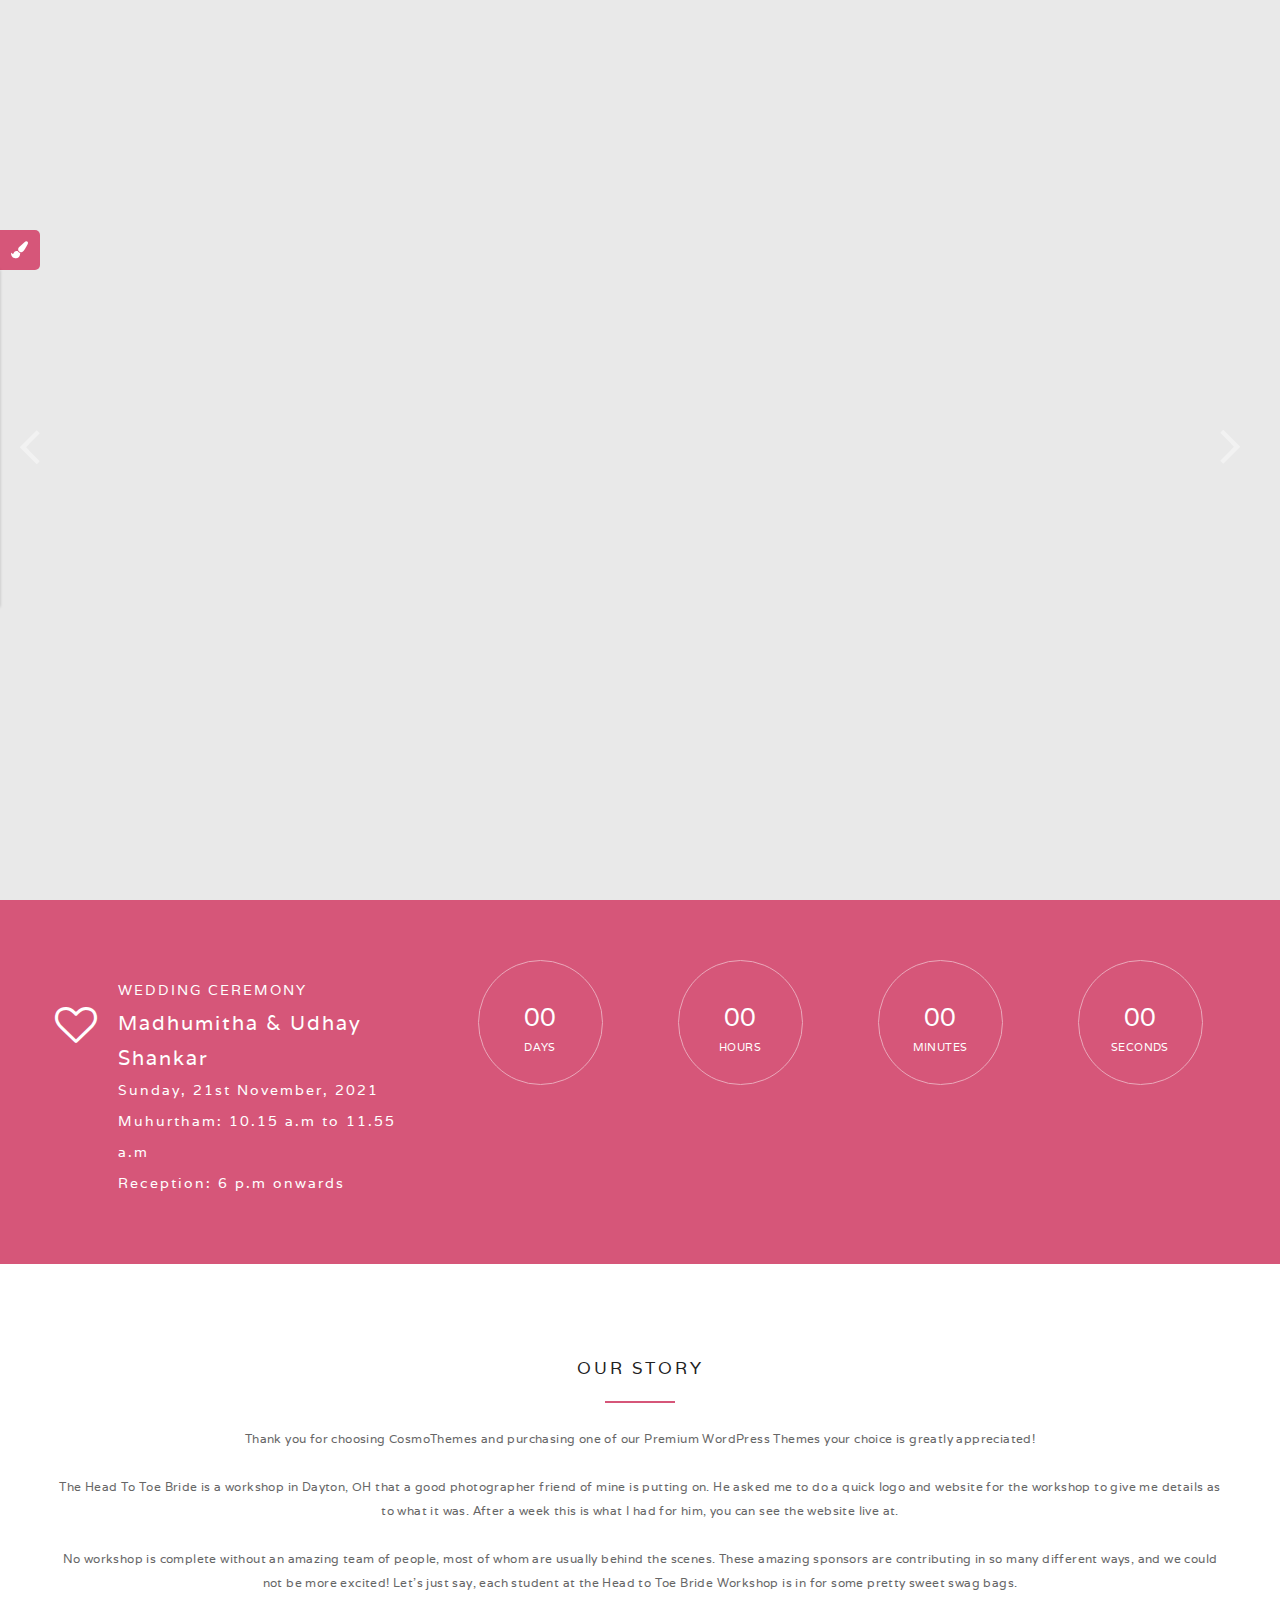
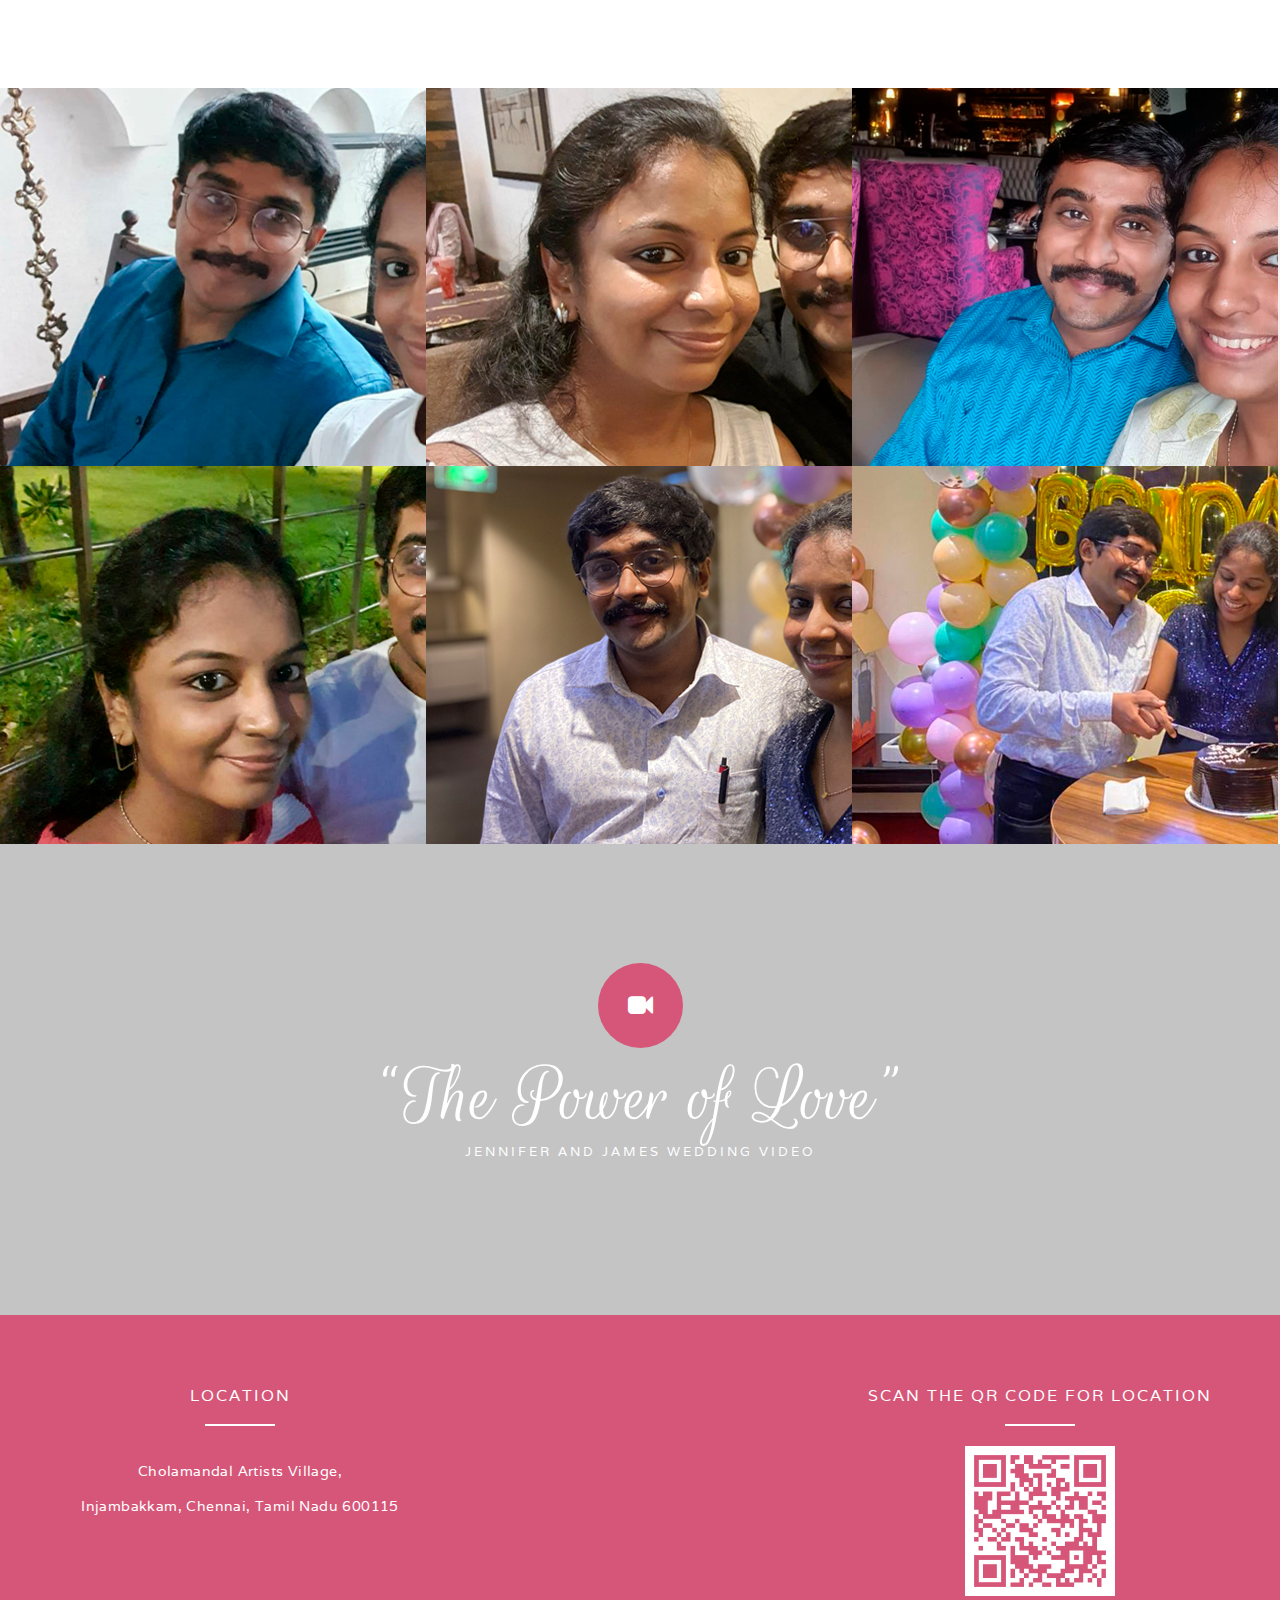
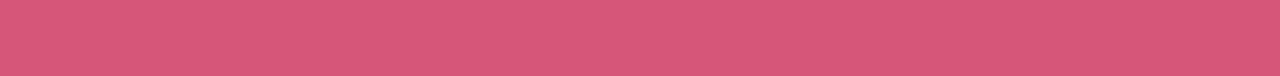
==== commit efdfac61: "add images" ====
--- a/index.html
+++ b/index.html
@@ -5,1087 +5,920 @@
 <!--[if IE 8]>
 <html class="ie ie8" lang="en-US">
 <![endif]-->
-<!--[if !(IE 7) | !(IE 8)  ]><!-->
+<!--[if !(IE 7) | !(IE 8)]><!-->
 <html lang="en-US">
-<!--<![endif]-->
-    <head>
-        <meta charset="UTF-8" />
-        <meta http-equiv="X-UA-Compatible" content="IE=edge" />
-        <meta name="viewport" content="width=device-width, initial-scale=1" />
-        <meta name="description" content="Just another WordPress site" />
-        <!-- HTML5 Shim and Respond.js IE8 support of HTML5 elements and media queries -->
-        <!-- WARNING: Respond.js doesn't work if you view the page via file:// -->
-        <!--[if lt IE 9]>
-        <script src="js/html5shiv.js"></script>
-        <script src="js/respond.min.js"></script>
-        <![endif]-->
-
-        <title>Everline | Just another WordPress site</title>
-
-        <link rel='stylesheet' id='contact-form-7-css'  href='css/contact-form-7.css' type='text/css' media='all' />
-        <link rel='stylesheet' id='rs-plugin-settings-css'  href='css/revslider.css' type='text/css' media='all' />
-        <link rel='stylesheet' id='woocommerce-layout-css'  href='css/woocommerce-layout.css' type='text/css' media='all' />
-        <link rel='stylesheet' id='woocommerce-smallscreen-css'  href='css/woocommerce-smallscreen.css' type='text/css' media='only screen and (max-width: 768px)' />
-        <link rel='stylesheet' id='woocommerce-general-css'  href='css/woocommerce.css' type='text/css' media='all' />
-        <link rel='stylesheet' id='bootstrap-css-css'  href='css/bootstrap.min.css' type='text/css' media='all' />
-        <link rel='stylesheet' id='awesome-css'  href='font/css/font-awesome.min.css' type='text/css' media='all' />
-        <link rel='stylesheet' id='Varela-css'  href='http://fonts.googleapis.com/css?family=Varela' type='text/css' media='all' />
-        <link rel='stylesheet' id='Rouge-css'  href='http://fonts.googleapis.com/css?family=Rouge+Script' type='text/css' media='all' />
-        <link rel='stylesheet' id='owl.carousel-css'  href='css/owl.carousel.css' type='text/css' media='all' />
-        <link rel='stylesheet' id='owl.theme-css'  href='css/owl.theme.css' type='text/css' media='all' />
-        <link rel='stylesheet' id='flexslider-css'  href='css/flexslider.css' type='text/css' media='screen' />
-        <link rel='stylesheet' id='style-css'  href='style.css' type='text/css' media='all' />
-        <link rel='stylesheet' href='style-inline.css' type='text/css' media='all' />
-        <link rel='stylesheet' id='js_composer_front-css'  href='css/js_composer_front.css' type='text/css' media='all' />
-        <script type='text/javascript' src='js/jquery/jquery.js'></script>
-        <script type='text/javascript' src='js/jquery/jquery-migrate.min.js'></script>
-        <script type='text/javascript' src='js/revslider/jquery.themepunch.tools.min.js'></script>
-        <script type='text/javascript' src='js/revslider/jquery.themepunch.revolution.min.js'></script>
-        <script type="text/javascript">
-            var themeprefix = 'plazart';
-            var imgpath = 'images/';
-        </script>
-        <!--[if IE 8]>
-            <link rel="stylesheet" type="text/css" href="vc-ie8.css" media="screen">
-        <![endif]-->
-    </head>
-    <body id="bd" class="home page page-id-13 page-template page-template-template-vc page-template-template-vc-php  wpb-js-composer js-comp-ver-4.4.2 vc_responsive tribe-theme-everline">
-        <div class="livedemo">
-            <h6 class="live_title">
-                <em>Skill style</em>
-                <span class="live_icon">
-                    <i class="fa fa-paint-brush"></i>
-                </span>
-            </h6>
-            <div class="live-content">
-                <span class="live-t">Color</span>
-                <ul>
-                    <li class="home1 iconclick" data-option-value="themecolor1">
-                        <img src="images/livedemo/homecolor1.jpg" alt="color 2">
-                    </li>
-                    <li class="home2 iconclick" data-option-value="themecolor2">
-                        <img src="images/livedemo/homecolor2.jpg" alt="color 2">
-                    </li>
-                    <li class="home3 iconclick" data-option-value="themecolor3">
-                        <img src="images/livedemo/homecolor3.jpg" alt="color 2">
-                    </li>
-                    <li class="home4 iconclick" data-option-value="themecolor4">
-                        <img src="images/livedemo/homecolor4.jpg" alt="color 2">
-                    </li>
-                    <li class="home5 iconclick" data-option-value="themecolor5">
-                        <img src="images/livedemo/homecolor5.jpg" alt="color 2">
-                    </li>
-                    <li class="home6 iconclick" data-option-value="themecolor6">
-                        <img src="images/livedemo/homecolor6.jpg" alt="color 2">
-                    </li>
-                    <li class="home7 iconclick" data-option-value="themecolor7">
-                        <img src="images/livedemo/homecolor7.jpg" alt="color 2">
-                    </li>
-                    <li class="home8 iconclick" data-option-value="themecolor8">
-                        <img src="images/livedemo/homecolor8.jpg" alt="color 2">
-                    </li>
-                    <li class="home9 iconclick" data-option-value="themecolor">
-                        <img src="images/livedemo/homecolor9.jpg" alt="color 2">
-                    </li>
-                </ul>
-                <span class="live-t">Site Layout</span>
-                <ul class="livebox">
-                    <li class="fullbox">
-                        <span>Full box</span>
-                    </li>
-                    <li class="lboxed">
-                        <span>Boxed</span>
-                    </li>
-                </ul>
-                <div class="live-bkcontro">
-                    <span class="live-bk">Background</span>
-                    <ul class="live-patterns">
-                        <li data-option-text="patterns/60degree_gray.png">
-                            <img src="images/patterns/60degree_gray.png" alt="patterns 2">
-                        </li>
-                        <li data-option-text="patterns/absurdidad.png">
-                            <img src="images/patterns/absurdidad.png" alt="patterns 2">
-                        </li>
-                        <li data-option-text="patterns/always_grey.png">
-                            <img src="images/patterns/always_grey.png" alt="patterns 2">
-                        </li>
-                        <li data-option-text="patterns/back_pattern.png">
-                            <img src="images/patterns/back_pattern.png" alt="patterns 2">
-                        </li>
-                        <li data-option-text="patterns/black_mamba.png">
-                            <img src="images/patterns/black_mamba.png" alt="patterns 2">
-                        </li>
-                        <li data-option-text="patterns/silver_scales.png">
-                            <img src="images/patterns/silver_scales.png" alt="patterns 2">
-                        </li>
-                        <li data-option-text="patterns/norwegian_rose.png">
-                            <img src="images/patterns/norwegian_rose.png" alt="patterns 2">
-                        </li>
-                        <li data-option-text="patterns/tiny_grid.png">
-                            <img src="images/patterns/tiny_grid.png" alt="patterns 2">
-                        </li>
+  <!--<![endif]-->
+  <head>
+    <meta charset="UTF-8" />
+    <meta http-equiv="X-UA-Compatible" content="IE=edge" />
+    <meta name="viewport" content="width=device-width, initial-scale=1" />
+    <meta name="description" content="Just another WordPress site" />
+    <!-- HTML5 Shim and Respond.js IE8 support of HTML5 elements and media queries -->
+    <!-- WARNING: Respond.js doesn't work if you view the page via file:// -->
+    <!--[if lt IE 9]>
+      <script src="js/html5shiv.js"></script>
+      <script src="js/respond.min.js"></script>
+    <![endif]-->
+
+    <title>Everline | Just another WordPress site</title>
+
+    <link
+      rel="stylesheet"
+      id="contact-form-7-css"
+      href="css/contact-form-7.css"
+      type="text/css"
+      media="all"
+    />
+    <link
+      rel="stylesheet"
+      id="rs-plugin-settings-css"
+      href="css/revslider.css"
+      type="text/css"
+      media="all"
+    />
+    <link
+      rel="stylesheet"
+      id="woocommerce-layout-css"
+      href="css/woocommerce-layout.css"
+      type="text/css"
+      media="all"
+    />
+    <link
+      rel="stylesheet"
+      id="woocommerce-smallscreen-css"
+      href="css/woocommerce-smallscreen.css"
+      type="text/css"
+      media="only screen and (max-width: 768px)"
+    />
+    <link
+      rel="stylesheet"
+      id="woocommerce-general-css"
+      href="css/woocommerce.css"
+      type="text/css"
+      media="all"
+    />
+    <link
+      rel="stylesheet"
+      id="bootstrap-css-css"
+      href="css/bootstrap.min.css"
+      type="text/css"
+      media="all"
+    />
+    <link
+      rel="stylesheet"
+      id="awesome-css"
+      href="font/css/font-awesome.min.css"
+      type="text/css"
+      media="all"
+    />
+    <link
+      rel="stylesheet"
+      id="Varela-css"
+      href="http://fonts.googleapis.com/css?family=Varela"
+      type="text/css"
+      media="all"
+    />
+    <link
+      rel="stylesheet"
+      id="Rouge-css"
+      href="http://fonts.googleapis.com/css?family=Rouge+Script"
+      type="text/css"
+      media="all"
+    />
+    <link
+      rel="stylesheet"
+      id="owl.carousel-css"
+      href="css/owl.carousel.css"
+      type="text/css"
+      media="all"
+    />
+    <link
+      rel="stylesheet"
+      id="owl.theme-css"
+      href="css/owl.theme.css"
+      type="text/css"
+      media="all"
+    />
+    <link
+      rel="stylesheet"
+      id="flexslider-css"
+      href="css/flexslider.css"
+      type="text/css"
+      media="screen"
+    />
+    <link
+      rel="stylesheet"
+      id="style-css"
+      href="style.css"
+      type="text/css"
+      media="all"
+    />
+    <link
+      rel="stylesheet"
+      href="style-inline.css"
+      type="text/css"
+      media="all"
+    />
+    <link
+      rel="stylesheet"
+      id="js_composer_front-css"
+      href="css/js_composer_front.css"
+      type="text/css"
+      media="all"
+    />
+    <script type="text/javascript" src="js/jquery/jquery.js"></script>
+    <script
+      type="text/javascript"
+      src="js/jquery/jquery-migrate.min.js"
+    ></script>
+    <script
+      type="text/javascript"
+      src="js/revslider/jquery.themepunch.tools.min.js"
+    ></script>
+    <script
+      type="text/javascript"
+      src="js/revslider/jquery.themepunch.revolution.min.js"
+    ></script>
+    <script type="text/javascript">
+      var themeprefix = "plazart";
+      var imgpath = "images/";
+    </script>
+    <!--[if IE 8]>
+      <link rel="stylesheet" type="text/css" href="vc-ie8.css" media="screen" />
+    <![endif]-->
+  </head>
+  <body
+    id="bd"
+    class="
+      home
+      page
+      page-id-13
+      page-template
+      page-template-template-vc
+      page-template-template-vc-php
+      wpb-js-composer
+      js-comp-ver-4.4.2
+      vc_responsive
+      tribe-theme-everline
+    "
+  >
+    <div class="livedemo">
+      <h6 class="live_title">
+        <em>Skill style</em>
+        <span class="live_icon">
+          <i class="fa fa-paint-brush"></i>
+        </span>
+      </h6>
+      <div class="live-content">
+        <span class="live-t">Color</span>
+        <ul>
+          <li class="home1 iconclick" data-option-value="themecolor1">
+            <img src="images/livedemo/homecolor1.jpg" alt="color 2" />
+          </li>
+          <li class="home2 iconclick" data-option-value="themecolor2">
+            <img src="images/livedemo/homecolor2.jpg" alt="color 2" />
+          </li>
+          <li class="home3 iconclick" data-option-value="themecolor3">
+            <img src="images/livedemo/homecolor3.jpg" alt="color 2" />
+          </li>
+          <li class="home4 iconclick" data-option-value="themecolor4">
+            <img src="images/livedemo/homecolor4.jpg" alt="color 2" />
+          </li>
+          <li class="home5 iconclick" data-option-value="themecolor5">
+            <img src="images/livedemo/homecolor5.jpg" alt="color 2" />
+          </li>
+          <li class="home6 iconclick" data-option-value="themecolor6">
+            <img src="images/livedemo/homecolor6.jpg" alt="color 2" />
+          </li>
+          <li class="home7 iconclick" data-option-value="themecolor7">
+            <img src="images/livedemo/homecolor7.jpg" alt="color 2" />
+          </li>
+          <li class="home8 iconclick" data-option-value="themecolor8">
+            <img src="images/livedemo/homecolor8.jpg" alt="color 2" />
+          </li>
+          <li class="home9 iconclick" data-option-value="themecolor">
+            <img src="images/livedemo/homecolor9.jpg" alt="color 2" />
+          </li>
+        </ul>
+        <span class="live-t">Site Layout</span>
+        <ul class="livebox">
+          <li class="fullbox">
+            <span>Full box</span>
+          </li>
+          <li class="lboxed">
+            <span>Boxed</span>
+          </li>
+        </ul>
+        <div class="live-bkcontro">
+          <span class="live-bk">Background</span>
+          <ul class="live-patterns">
+            <li data-option-text="patterns/60degree_gray.png">
+              <img src="images/patterns/60degree_gray.png" alt="patterns 2" />
+            </li>
+            <li data-option-text="patterns/absurdidad.png">
+              <img src="images/patterns/absurdidad.png" alt="patterns 2" />
+            </li>
+            <li data-option-text="patterns/always_grey.png">
+              <img src="images/patterns/always_grey.png" alt="patterns 2" />
+            </li>
+            <li data-option-text="patterns/back_pattern.png">
+              <img src="images/patterns/back_pattern.png" alt="patterns 2" />
+            </li>
+            <li data-option-text="patterns/black_mamba.png">
+              <img src="images/patterns/black_mamba.png" alt="patterns 2" />
+            </li>
+            <li data-option-text="patterns/silver_scales.png">
+              <img src="images/patterns/silver_scales.png" alt="patterns 2" />
+            </li>
+            <li data-option-text="patterns/norwegian_rose.png">
+              <img src="images/patterns/norwegian_rose.png" alt="patterns 2" />
+            </li>
+            <li data-option-text="patterns/tiny_grid.png">
+              <img src="images/patterns/tiny_grid.png" alt="patterns 2" />
+            </li>
+          </ul>
+        </div>
+      </div>
+    </div>
+    <div id="tzloadding">
+      <img class="loadding_img" src="images/loadding.GIF" alt="Image" />
+    </div>
+    <div class="everline_boxed">
+      <div class="vc_row wpb_row vc_row-fluid">
+        <div class="nocontainer">
+          <div class="vc_col-sm-12 wpb_column vc_column_container">
+            <div class="wpb_wrapper">
+              <div class="wpb_revslider_element wpb_content_element">
+                <!-- START REVOLUTION SLIDER 4.6.0 fullscreen mode -->
+                <div
+                  id="rev_slider_3_1_wrapper"
+                  class="rev_slider_wrapper fullscreen-container"
+                >
+                  <div id="rev_slider_3_1" class="rev_slider fullscreenbanner">
+                    <ul>
+                      <!-- SLIDE  -->
+                      <li
+                        data-transition="fade"
+                        data-slotamount="7"
+                        data-masterspeed="600"
+                        data-saveperformance="off"
+                      >
+                        <!-- MAIN IMAGE -->
+                        <img
+                          src="/images/bride-groom-images/Top Banner 1.jpg"
+                          alt="everline"
+                          data-bgposition="center top"
+                          data-kenburns="on"
+                          data-duration="9000"
+                          data-ease="Linear.easeNone"
+                          data-bgfit="100"
+                          data-bgfitend="110"
+                          data-bgpositionend="center center"
+                        />
+                        <!-- LAYERS -->
+
+                        <!-- LAYER NR. 1 -->
+                        <div
+                          class="tp-caption tzcharacters customin tp-resizeme"
+                          data-x="390"
+                          data-y="237"
+                          data-customin="x:0;y:0;z:0;rotationX:0;rotationY:0;rotationZ:0;scaleX:1.1;scaleY:1.1;skewX:0;skewY:0;opacity:0;transformPerspective:600;transformOrigin:50% 50%;"
+                          data-speed="580"
+                          data-start="1000"
+                          data-easing="Power0.easeIn"
+                          data-splitin="none"
+                          data-splitout="none"
+                          data-elementdelay="0.1"
+                          data-endelementdelay="0.1"
+                          data-endspeed="300"
+                        >
+                          &amp;
+                        </div>
+
+                        <!-- LAYER NR. 2 -->
+                        <div
+                          class="tp-caption customin stt tp-resizeme"
+                          data-x="148"
+                          data-y="center"
+                          data-voffset="-68"
+                          data-customin="x:0;y:0;z:0;rotationX:0;rotationY:0;rotationZ:0;scaleX:1.1;scaleY:1.1;skewX:0;skewY:0;opacity:0;transformPerspective:600;transformOrigin:50% 50%;"
+                          data-speed="500"
+                          data-start="1000"
+                          data-easing="Power0.easeIn"
+                          data-splitin="none"
+                          data-splitout="none"
+                          data-elementdelay="0.1"
+                          data-endelementdelay="0.1"
+                          data-endspeed="400"
+                          data-endeasing="Power0.easeIn"
+                        >
+                          <div class="tp-layer-inner-rotation tztitle-slider">
+                            Madhumitha
+                          </div>
+                        </div>
+
+                        <!-- LAYER NR. 3 -->
+                        <div
+                          class="tp-caption customin stb tp-resizeme"
+                          data-x="85"
+                          data-y="center"
+                          data-voffset="72"
+                          data-customin="x:0;y:0;z:0;rotationX:0;rotationY:0;rotationZ:0;scaleX:1.1;scaleY:1.1;skewX:0;skewY:0;opacity:0;transformPerspective:600;transformOrigin:50% 50%;"
+                          data-speed="500"
+                          data-start="1200"
+                          data-easing="Power0.easeIn"
+                          data-splitin="none"
+                          data-splitout="none"
+                          data-elementdelay="0.1"
+                          data-endelementdelay="0.1"
+                          data-endspeed="400"
+                          data-endeasing="Power0.easeIn"
+                        >
+                          <div class="tp-layer-inner-rotation tztitle-slider">
+                            Udhay Shankar
+                          </div>
+                        </div>
+                      </li>
+                      <!-- SLIDE  -->
+                      <li
+                        data-transition="fade"
+                        data-slotamount="7"
+                        data-masterspeed="600"
+                        data-saveperformance="off"
+                      >
+                        <!-- MAIN IMAGE -->
+                        <img
+                          src="./images/bride-groom-images/Top Banner 2.jpg"
+                          alt="home121"
+                          data-bgposition="center top"
+                          data-kenburns="on"
+                          data-duration="10000"
+                          data-ease="Power0.easeIn"
+                          data-bgfit="110"
+                          data-bgfitend="100"
+                          data-bgpositionend="center center"
+                        />
+                        <!-- LAYERS -->
+
+                        <!-- LAYER NR. 1 -->
+                        <div
+                          class="tp-caption customin customout"
+                          data-x="center"
+                          data-hoffset="0"
+                          data-y="center"
+                          data-voffset="30"
+                          data-customin="x:0;y:0;z:0;rotationX:0;rotationY:0;rotationZ:0;scaleX:1.1;scaleY:1.1;skewX:0;skewY:0;opacity:0;transformPerspective:600;transformOrigin:50% 50%;"
+                          data-customout="x:0;y:0;z:0;rotationX:0;rotationY:0;rotationZ:0;scaleX:1.1;scaleY:1.1;skewX:0;skewY:0;opacity:0;transformPerspective:600;transformOrigin:50% 50%;"
+                          data-speed="500"
+                          data-start="700"
+                          data-easing="Power3.easeInOut"
+                          data-elementdelay="0.1"
+                          data-endelementdelay="0.1"
+                          data-endspeed="400"
+                          data-endeasing="Power0.easeOut"
+                        >
+                          <img src="images/wrapcontent1.png" alt="Images" />
+                        </div>
+
+                        <!-- LAYER NR. 2 -->
+                        <div
+                          class="tp-caption tztitle2 tp-fade stt tp-resizeme"
+                          data-x="center"
+                          data-hoffset="0"
+                          data-y="center"
+                          data-voffset="-85"
+                          data-speed="600"
+                          data-start="950"
+                          data-easing="Power0.easeInOut"
+                          data-splitin="chars"
+                          data-splitout="none"
+                          data-elementdelay="0.1"
+                          data-endelementdelay="0.1"
+                          data-endspeed="400"
+                          data-endeasing="Power0.easeOut"
+                        >
+                          Madhu &#38; Udhay
+                        </div>
+
+                        <!-- LAYER NR. 3 -->
+                        <div
+                          class="tp-caption sfr str"
+                          data-x="center"
+                          data-hoffset="0"
+                          data-y="center"
+                          data-voffset="-30"
+                          data-speed="600"
+                          data-start="2500"
+                          data-easing="Power0.easeInOut"
+                          data-elementdelay="0.1"
+                          data-endelementdelay="0.1"
+                          data-endspeed="400"
+                          data-endeasing="Power0.easeOut"
+                        >
+                          <img src="images/line.png" alt="" />
+                        </div>
+
+                        <!-- LAYER NR. 4 -->
+                        <div
+                          class="tp-caption slider_ds sfb stb tp-resizeme"
+                          data-x="center"
+                          data-hoffset="0"
+                          data-y="center"
+                          data-voffset="20"
+                          data-speed="1200"
+                          data-start="3000"
+                          data-easing="Power4.easeOut"
+                          data-splitin="none"
+                          data-splitout="none"
+                          data-elementdelay="0.1"
+                          data-endelementdelay="0.1"
+                          data-endspeed="400"
+                          data-endeasing="Power4.easeOut"
+                        >
+                          Together with our parents, <br />We request the honour
+                          of your presence on our wedding...
+                        </div>
+
+                        <!-- LAYER NR. 5 -->
+                        <div
+                          class="
+                            tp-caption
+                            slider_dateevent
+                            sfb
+                            stb
+                            tp-resizeme
+                          "
+                          data-x="center"
+                          data-hoffset="0"
+                          data-y="center"
+                          data-voffset="70"
+                          data-speed="1200"
+                          data-start="3500"
+                          data-easing="Power4.easeOut"
+                          data-splitin="none"
+                          data-splitout="none"
+                          data-elementdelay="0.1"
+                          data-endelementdelay="0.1"
+                          data-endspeed="400"
+                          data-endeasing="Power4.easeOut"
+                        >
+                          Sunday, 21st November, 2021 in Kailash Conventions
+                        </div>
+
+                        <!-- LAYER NR. 6 -->
+                        <div
+                          class="
+                            tp-caption
+                            slider_dateevent
+                            customin
+                            customout
+                            tp-resizeme
+                          "
+                          data-x="center"
+                          data-hoffset="0"
+                          data-y="center"
+                          data-voffset="135"
+                          data-customin="x:0;y:0;z:0;rotationX:0;rotationY:0;rotationZ:0;scaleX:0.05;scaleY:0.05;skewX:0;skewY:0;opacity:0;transformPerspective:600;transformOrigin:50% 50%;"
+                          data-customout="x:0;y:0;z:0;rotationX:0;rotationY:0;rotationZ:0;scaleX:0.05;scaleY:0.05;skewX:0;skewY:0;opacity:0;transformPerspective:600;transformOrigin:50% 50%;"
+                          data-speed="1200"
+                          data-start="4000"
+                          data-easing="Power4.easeOut"
+                          data-splitin="none"
+                          data-splitout="none"
+                          data-elementdelay="0.1"
+                          data-endelementdelay="0.1"
+                          data-endspeed="400"
+                          data-endeasing="Power4.easeOut"
+                        >
+                          <a href="#" class="tzbtn_slider">JOIN THE EVENT</a>
+                        </div>
+                      </li>
+                      <!-- SLIDE  -->
+                      <li
+                        data-transition="fade"
+                        data-slotamount="7"
+                        data-masterspeed="600"
+                        data-saveperformance="off"
+                      >
+                        <!-- MAIN IMAGE -->
+                        <img
+                          src="./images/bride-groom-images/Top Banner 3.jpg"
+                          alt="home212"
+                          data-bgposition="center top"
+                          data-kenburns="on"
+                          data-duration="10000"
+                          data-ease="Power0.easeIn"
+                          data-bgfit="100"
+                          data-bgfitend="110"
+                          data-bgpositionend="center center"
+                        />
+                        <!-- LAYERS -->
+
+                        <!-- LAYER NR. 1 -->
+                        <div
+                          class="tp-caption tztitle-slider sfr stl tp-resizeme"
+                          data-x="center"
+                          data-hoffset="-210"
+                          data-y="center"
+                          data-voffset="0"
+                          data-speed="1200"
+                          data-start="700"
+                          data-easing="Power4.easeOut"
+                          data-splitin="none"
+                          data-splitout="none"
+                          data-elementdelay="0.1"
+                          data-endelementdelay="0.1"
+                          data-endspeed="400"
+                          data-endeasing="Power4.easeOut"
+                        >
+                          Madhu
+                        </div>
+
+                        <!-- LAYER NR. 2 -->
+                        <div
+                          class="tp-caption tztitle-slider sfl str tp-resizeme"
+                          data-x="center"
+                          data-hoffset="215"
+                          data-y="center"
+                          data-voffset="0"
+                          data-speed="1200"
+                          data-start="700"
+                          data-easing="Power4.easeOut"
+                          data-splitin="none"
+                          data-splitout="none"
+                          data-elementdelay="0.1"
+                          data-endelementdelay="0.1"
+                          data-endspeed="400"
+                          data-endeasing="Power4.easeOut"
+                        >
+                          Udhay
+                        </div>
+
+                        <!-- LAYER NR. 3 -->
+                        <div
+                          class="
+                            tp-caption
+                            tzcharacters2
+                            customin
+                            customout
+                            tp-resizeme
+                          "
+                          data-x="center"
+                          data-hoffset="0"
+                          data-y="center"
+                          data-voffset="15"
+                          data-customin="x:0;y:0;z:0;rotationX:0;rotationY:0;rotationZ:0;scaleX:0.05;scaleY:0.05;skewX:0;skewY:0;opacity:0;transformPerspective:600;transformOrigin:50% 50%;"
+                          data-customout="x:0;y:0;z:0;rotationX:0;rotationY:0;rotationZ:0;scaleX:0.05;scaleY:0.05;skewX:0;skewY:0;opacity:0;transformPerspective:600;transformOrigin:50% 50%;"
+                          data-speed="1200"
+                          data-start="900"
+                          data-easing="Power4.easeOut"
+                          data-splitin="none"
+                          data-splitout="none"
+                          data-elementdelay="0.1"
+                          data-endelementdelay="0.1"
+                          data-endspeed="300"
+                          data-endeasing="Power4.easeOut"
+                        >
+                          <i class="fa fa-heart"></i>
+                        </div>
+                      </li>
                     </ul>
-                </div>
+                    <div class="tp-bannertimer"></div>
+                  </div>
+                </div>
+                <!-- END REVOLUTION SLIDER -->
+              </div>
             </div>
+          </div>
         </div>
-        <div id="tzloadding">
-           <img class="loadding_img" src="images/loadding.GIF" alt="Image">
+      </div>
+      <div class="vc_row wpb_row vc_row-fluid">
+        <div class="nocontainer">
+          <div class="vc_col-sm-12 wpb_column vc_column_container">
+            <div class="wpb_wrapper">
+              <div class="tzcountdown">
+                <div class="container">
+                  <div class="row">
+                    <div class="col-md-4 rtl-right">
+                      <div class="tzcountdown-left">
+                        <i class="fa fa-heart-o tzcountdown-icon"></i>
+                        <div class="tzcountdown-ds">
+                          WEDDING CEREMONY<br />
+                          <span>Madhumitha &#38; Udhay Shankar</span>
+                          <br />
+                          Sunday, 21st November, 2021 <br />
+                          Muhurtham: 10.15 a.m to 11.55 a.m <br />
+                          Reception: 6 p.m onwards
+                        </div>
+                      </div>
+                    </div>
+                    <div class="col-md-8 rtl-left">
+                      <div class="row countdown">
+                        <div class="col-md-3">
+                          <div class="tzcountdownitem">
+                            <span class="days">00</span>
+                            <p class="timeRefDays">days</p>
+                          </div>
+                        </div>
+                        <div class="col-md-3">
+                          <div class="tzcountdownitem">
+                            <span class="hours">00</span>
+                            <p class="timeRefHours">hours</p>
+                          </div>
+                        </div>
+                        <div class="col-md-3">
+                          <div class="tzcountdownitem">
+                            <span class="minutes">00</span>
+                            <p class="timeRefMinutes">minutes</p>
+                          </div>
+                        </div>
+                        <div class="col-md-3">
+                          <div class="tzcountdownitem">
+                            <span class="seconds">00</span>
+                            <p class="timeRefSeconds">seconds</p>
+                          </div>
+                        </div>
+                      </div>
+                    </div>
+                  </div>
+                </div>
+              </div>
+            </div>
+          </div>
         </div>
-        <div class="everline_boxed">
-            <div class="vc_row wpb_row vc_row-fluid">
-                <div class="nocontainer">
-                    <div class="vc_col-sm-12 wpb_column vc_column_container ">
-                        <div class="wpb_wrapper">
-                            <header class="tz-header tz-header1">
-                                <div class="wrapbox">
-                                    <div class="container">
-                                        <button data-target=".nav-collapse" class="btn-navbar tz_icon_menu" type="button">
-                                            <i class="fa fa-bars"></i>
-                                        </button>
-                                        <h3 class="tzlogo pull-left">
-                                            <a href="#" title="Everline">
-                                                <img src="images/Everline_logo.png" alt="Everline">
-                                            </a>
-                                        </h3>
-                                        <button class="tz-search pull-right"> <i class="fa fa-search"></i></button>
-                                        <nav class="pull-right tznav-menu">
-                                            <ul id="menu-primary" class="tz-menu nav-collapse themeple_megemenu">
-                                                <li id="menu-item-102" class="menu-item menu-item-type-custom menu-item-object-custom current-menu-item current_page_item menu-item-home menu-item-has-children">
-                                                    <a href="index.html">Home</a>
-                                                    <ul class="sub-menu non_mega_menu">
-                                                        <li id="menu-item-103" class="menu-item menu-item-type-post_type menu-item-object-page">
-                                                            <a href="home-style-2.html">Home style 2</a>
-                                                        </li>
-                                                        <li id="menu-item-149" class="menu-item menu-item-type-post_type menu-item-object-page">
-                                                            <a href="home-style-3.html">Home style 3</a>
-                                                        </li>
-                                                        <li id="menu-item-163" class="menu-item menu-item-type-post_type menu-item-object-page">
-                                                            <a href="home-style-4.html">Home style 4</a>
-                                                        </li>
-                                                        <li id="menu-item-173" class="menu-item menu-item-type-post_type menu-item-object-page">
-                                                            <a href="home-style-5.html">Home style 5</a>
-                                                        </li>
-                                                        <li id="menu-item-497" class="menu-item menu-item-type-custom menu-item-object-custom">
-                                                            <a href="home-rtl.html">Home RTL</a>
-                                                        </li>
-                                                    </ul>
-                                                </li>
-                                                <li id="menu-item-397" class="menu-item menu-item-type-custom menu-item-object-custom current-menu-ancestor menu-item-has-children">
-                                                    <a href="#">Features</a>
-                                                    <div class='themeple_custom_menu_mega_menu themeple_mega2'>
-                                                        <ul class="sub-menu ">
-                                                            <li id="menu-item-398" class="menu-item menu-item-type-custom menu-item-object-custom current-menu-ancestor current-menu-parent menu-item-has-children themeple_custom_menu_columns2 themeple_custom_menu_first_col">
-                                                                <a class="mega-group-title"  href="#">Header Style</a>
-                                                                <ul class="sub-menu ">
-                                                                    <li id="menu-item-459" class="menu-item menu-item-type-custom menu-item-object-custom current-menu-item current_page_item menu-item-home">
-                                                                        <a href="index.html">Header 1</a></li>
-                                                                    <li id="menu-item-411" class="menu-item menu-item-type-post_type menu-item-object-page">
-                                                                        <a href="header-2.html">Header 2</a>
-                                                                    </li>
-                                                                    <li id="menu-item-415" class="menu-item menu-item-type-post_type menu-item-object-page">
-                                                                        <a href="header-3.html">Header 3</a>
-                                                                    </li>
-                                                                    <li id="menu-item-418" class="menu-item menu-item-type-post_type menu-item-object-page">
-                                                                        <a href="header-4.html">Header 4</a>
-                                                                    </li>
-                                                                    <li id="menu-item-468" class="menu-item menu-item-type-post_type menu-item-object-page">
-                                                                        <a href="header-5.html">Header 5</a>
-                                                                    </li>
-                                                                </ul>
-                                                            </li>
-                                                            <li id="menu-item-399" class="menu-item menu-item-type-custom menu-item-object-custom menu-item-has-children themeple_custom_menu_columns2">
-                                                                <a class="mega-group-title"  href="#">Pages</a>
-                                                                <ul class="sub-menu ">
-                                                                    <li id="menu-item-425" class="menu-item menu-item-type-post_type menu-item-object-page">
-                                                                        <a href="about.html">About</a>
-                                                                    </li>
-                                                                    <li id="menu-item-444" class="menu-item menu-item-type-post_type menu-item-object-page">
-                                                                        <a href="services.html">Services</a>
-                                                                    </li>
-                                                                    <li id="menu-item-451" class="menu-item menu-item-type-post_type menu-item-object-page">
-                                                                        <a href="contact.html">Contact</a>
-                                                                    </li>
-                                                                    <li id="menu-item-463" class="menu-item menu-item-type-post_type menu-item-object-page">
-                                                                        <a href="coming-soon.html">Coming soon</a>
-                                                                    </li>
-                                                                    <li id="menu-item-501" class="menu-item menu-item-type-post_type menu-item-object-page">
-                                                                        <a href="typography.html">Typography</a>
-                                                                    </li>
-                                                                    <li class="menu-item menu-item-type-post_type menu-item-object-page">
-                                                                        <a href="404.html">404 Page</a>
-                                                                    </li>
-                                                                </ul>
-                                                            </li>
-                                                        </ul>
-                                                    </div>
-                                                </li>
-                                                <li id="menu-item-183" class="menu-item menu-item-type-taxonomy menu-item-object-category menu-item-has-children">
-                                                    <a href="blog.html">Blog</a>
-                                                    <ul class="sub-menu non_mega_menu">
-                                                        <li id="menu-item-266" class="menu-item menu-item-type-post_type menu-item-object-page">
-                                                            <a href="timeline.html">Timeline</a>
-                                                        </li>
-                                                        <li id="menu-item-208" class="menu-item menu-item-type-post_type menu-item-object-page">
-                                                            <a href="blog-2-columns.html">Blog 2 columns</a>
-                                                        </li>
-                                                        <li id="menu-item-228" class="menu-item menu-item-type-post_type menu-item-object-page">
-                                                            <a href="blog-3-columns.html">Blog 3 columns</a>
-                                                        </li>
-                                                        <li id="menu-item-263" class="menu-item menu-item-type-post_type menu-item-object-page">
-                                                            <a href="blog-4-columns.html">Blog 4 columns</a>
-                                                        </li>
-                                                        <li id="menu-item-269" class="menu-item menu-item-type-custom menu-item-object-custom menu-item-has-children">
-                                                            <a href="#">Blog Sidebar</a>
-                                                            <ul class="sub-menu ">
-                                                                <li id="menu-item-270" class="menu-item menu-item-type-post_type menu-item-object-page">
-                                                                    <a href="left-sidebar.html">Left sidebar</a>
-                                                                </li>
-                                                                <li id="menu-item-273" class="menu-item menu-item-type-post_type menu-item-object-page">
-                                                                    <a href="right-sidebar.html">Right sidebar</a>
-                                                                </li>
-                                                            </ul>
-                                                        </li>
-                                                        <li class="menu-item menu-item-type-post_type menu-item-object-page">
-                                                            <a href="blog-single-images.html">Blog Single Images</a>
-                                                        </li>
-                                                        <li class="menu-item menu-item-type-post_type menu-item-object-page">
-                                                            <a href="blog-single-audio.html">Blog Single Audio</a>
-                                                        </li>
-                                                        <li class="menu-item menu-item-type-post_type menu-item-object-page">
-                                                            <a href="blog-single-video.html">Blog Signgle Video</a>
-                                                        </li>
-                                                        <li class="menu-item menu-item-type-post_type menu-item-object-page">
-                                                            <a href="blog-single-quote.html">Blog Single Quote</a>
-                                                        </li>
-                                                    </ul>
-                                                </li>
-                                                <li id="menu-item-279" class="menu-item menu-item-type-custom menu-item-object-custom menu-item-has-children">
-                                                    <a href="#">Portfolio</a>
-                                                    <ul class="sub-menu non_mega_menu">
-                                                        <li id="menu-item-323" class="menu-item menu-item-type-post_type menu-item-object-page">
-                                                            <a href="timeline-2.html">Timeline</a>
-                                                        </li>
-                                                        <li id="menu-item-278" class="menu-item menu-item-type-post_type menu-item-object-page">
-                                                            <a href="fullwidth.html">Fullwidth</a>
-                                                        </li>
-                                                        <li id="menu-item-293" class="menu-item menu-item-type-post_type menu-item-object-page">
-                                                            <a href="portfolio-2-columns.html">Portfolio 2 columns</a>
-                                                        </li>
-                                                        <li id="menu-item-298" class="menu-item menu-item-type-post_type menu-item-object-page">
-                                                            <a href="portfolio-3-columns.html">Portfolio 3 columns</a>
-                                                        </li>
-                                                        <li id="menu-item-301" class="menu-item menu-item-type-post_type menu-item-object-page">
-                                                            <a href="portfolio-4-columns.html">Portfolio 4 columns</a>
-                                                        </li>
-                                                        <li id="menu-item-328" class="menu-item menu-item-type-post_type menu-item-object-page">
-                                                            <a href="portfolio-mansory.html">Portfolio Mansory</a>
-                                                        </li>
-                                                        <li id="menu-item-335" class="menu-item menu-item-type-post_type menu-item-object-page">
-                                                            <a href="portfolio-left-sidebar.html">Portfolio Left sidebar</a>
-                                                        </li>
-                                                        <li id="menu-item-340" class="menu-item menu-item-type-post_type menu-item-object-page">
-                                                            <a href="portfolio-right-sidebar.html">Portfolio right sidebar</a>
-                                                        </li>
-                                                        <li class="menu-item menu-item-type-post_type menu-item-object-page">
-                                                            <a href="portfolio-post.html">Portfolio Post</a>
-                                                        </li>
-                                                    </ul>
-                                                </li>
-                                                <li id="menu-item-373" class="menu-item menu-item-type-taxonomy menu-item-object-tribe_events_cat menu-item-has-children">
-                                                    <a href="event.html">Events</a>
-                                                    <ul class="sub-menu non_mega_menu">
-                                                        <li id="menu-item-380" class="menu-item menu-item-type-post_type menu-item-object-page">
-                                                            <a href="events-grid.html">Events Grid</a>
-                                                        </li>
-                                                        <li id="menu-item-396" class="menu-item menu-item-type-post_type menu-item-object-tribe_events">
-                                                            <a href="your-honeymoon.html">Single Event</a>
-                                                        </li>
-                                                    </ul>
-                                                </li>
-                                                <li id="menu-item-20" class="menu-item menu-item-type-post_type menu-item-object-page menu-item-has-children">
-                                                    <a href="shop.html">Shop</a>
-                                                    <ul class="sub-menu non_mega_menu">
-                                                        <li id="menu-item-19" class="menu-item menu-item-type-post_type menu-item-object-page">
-                                                            <a href="cart.html">Cart</a>
-                                                        </li>
-                                                        <li id="menu-item-18" class="menu-item menu-item-type-post_type menu-item-object-page">
-                                                            <a href="checkout.html">Checkout</a>
-                                                        </li>
-                                                        <li id="menu-item-17" class="menu-item menu-item-type-post_type menu-item-object-page">
-                                                            <a href="my-account.html">My Account</a>
-                                                        </li>
-                                                        <li class="menu-item menu-item-type-post_type menu-item-object-page">
-                                                            <a href="product-detail.html">Product Detail</a>
-                                                        </li>
-                                                        <li class="menu-item menu-item-type-post_type menu-item-object-page">
-                                                            <a href="product-category.html">Product Category</a>
-                                                        </li>
-                                                    </ul>
-                                                </li>
-                                            </ul>
-                                        </nav>
-                                    </div>
-                                </div>
-                            </header>
-                            <div class="tzform-search">
-                                <img class="tzcontro_search" src="images/icon_search_delete.png" alt="icon search">
-                                <form method="get" id="searchform" action="#">
-                                    <label class="icon-search">&nbsp;</label>
-                                    <label for="s" class="assistive-text assistive-tzsearch">Search</label>
-                                    <input type="text" class="field Tzsearchform inputbox search-query" name="s" id="s" placeholder="Search..." />
-                                    <input type="submit" class="submit" name="submit" id="searchsubmit" value="Search" />
-                                </form>
-                            </div>
-                        </div>
+      </div>
+      <div class="vc_row wpb_row vc_row-fluid vc_custom_1423129790882">
+        <div class="nocontainer">
+          <div class="vc_col-sm-12 wpb_column vc_column_container">
+            <div class="wpb_wrapper">
+              <div class="tzourstory">
+                <div class="container">
+                  <h3 class="title_ourstory">OUR STORY</h3>
+                  <div class="ourstory_content">
+                    <p>
+                      Thank you for choosing CosmoThemes and purchasing one of
+                      our Premium WordPress Themes your choice is greatly
+                      appreciated!
+                    </p>
+                    <p>
+                      The Head To Toe Bride is a workshop in Dayton, OH that a
+                      good photographer friend of mine is putting on. He asked
+                      me to do a quick logo and website for the workshop to give
+                      me details as to what it was. After a week this is what I
+                      had for him, you can see the website live at.
+                    </p>
+                    <p>
+                      No workshop is complete without an amazing team of people,
+                      most of whom are usually behind the scenes. These amazing
+                      sponsors are contributing in so many different ways, and
+                      we could not be more excited! Let’s just say, each student
+                      at the Head to Toe Bride Workshop is in for some pretty
+                      sweet swag bags.
+                    </p>
+                  </div>
+                </div>
+              </div>
+            </div>
+          </div>
+        </div>
+      </div>
+
+      <div class="vc_row wpb_row vc_row-fluid">
+        <div class="nocontainer">
+          <div class="vc_col-sm-12 wpb_column vc_column_container">
+            <div class="wpb_wrapper">
+              <div class="tz-portfolio-content" data-option-column="3">
+                <div
+                  id="post-50"
+                  class="
+                    post-50
+                    portfolio
+                    type-portfolio
+                    status-publish
+                    has-post-thumbnail
+                    hentry
+                    element
+                  "
+                >
+                  <div class="portfolio-item portfolio-padding">
+                    <div class="item-image">
+                      <img
+                        src="./images/bride-groom-images/Gallery 1.jpg"
+                        class="attachment-full wp-post-image"
+                        alt="portfolio6"
+                      />
                     </div>
-                </div>
+                  </div>
+                </div>
+                <div
+                  id="post-48"
+                  class="
+                    post-48
+                    portfolio
+                    type-portfolio
+                    status-publish
+                    has-post-thumbnail
+                    hentry
+                    element
+                  "
+                >
+                  <div class="portfolio-item portfolio-padding">
+                    <div class="item-image">
+                      <img
+                        src="./images/bride-groom-images/Gallery 2.jpg"
+                        class="attachment-full wp-post-image"
+                        alt="portfolio5"
+                      />
+                    </div>
+                  </div>
+                </div>
+                <div
+                  id="post-46"
+                  class="
+                    post-46
+                    portfolio
+                    type-portfolio
+                    status-publish
+                    has-post-thumbnail
+                    hentry
+                    element
+                  "
+                >
+                  <div class="portfolio-item portfolio-padding">
+                    <div class="item-image">
+                      <img
+                        src="./images/bride-groom-images/Gallery 3.jpg"
+                        class="attachment-full wp-post-image"
+                        alt="portfolio4"
+                      />
+                    </div>
+                  </div>
+                </div>
+                <div
+                  id="post-44"
+                  class="
+                    post-44
+                    portfolio
+                    type-portfolio
+                    status-publish
+                    has-post-thumbnail
+                    hentry
+                    element
+                  "
+                >
+                  <div class="portfolio-item portfolio-padding">
+                    <div class="item-image">
+                      <img
+                        src="./images/bride-groom-images/Gallery 4.jpg"
+                        class="attachment-full wp-post-image"
+                        alt="portfolio3"
+                      />
+                    </div>
+                  </div>
+                </div>
+                <div
+                  id="post-42"
+                  class="
+                    post-42
+                    portfolio
+                    type-portfolio
+                    status-publish
+                    has-post-thumbnail
+                    hentry
+                    element
+                  "
+                >
+                  <div class="portfolio-item portfolio-padding">
+                    <div class="item-image">
+                      <img
+                        src="./images/bride-groom-images/Gallery 5.jpg"
+                        class="attachment-full wp-post-image"
+                        alt="portfolio2"
+                      />
+                    </div>
+                  </div>
+                </div>
+                <div
+                  id="post-36"
+                  class="
+                    post-36
+                    portfolio
+                    type-portfolio
+                    status-publish
+                    has-post-thumbnail
+                    hentry
+                    element
+                  "
+                >
+                  <div class="portfolio-item portfolio-padding">
+                    <div class="item-image">
+                      <img
+                        src="./images/bride-groom-images/Gallery 6.jpg"
+                        class="attachment-full wp-post-image"
+                        alt="portfolio1"
+                      />
+                    </div>
+                  </div>
+                </div>
+              </div>
             </div>
-            <div class="vc_row wpb_row vc_row-fluid">
-                <div class="nocontainer">
-                    <div class="vc_col-sm-12 wpb_column vc_column_container ">
-                        <div class="wpb_wrapper">
-                            <div class="wpb_revslider_element wpb_content_element">
-                                <!-- START REVOLUTION SLIDER 4.6.0 fullscreen mode -->
-                                <div id="rev_slider_3_1_wrapper" class="rev_slider_wrapper fullscreen-container">
-                                    <div id="rev_slider_3_1" class="rev_slider fullscreenbanner">
-                                        <ul>
-                                            <!-- SLIDE  -->
-                                            <li data-transition="fade" data-slotamount="7" data-masterspeed="600"  data-saveperformance="off" >
-                                                <!-- MAIN IMAGE -->
-                                                <img src="http://placehold.it/1920x923"  alt="everline"  data-bgposition="center top" data-kenburns="on" data-duration="9000" data-ease="Linear.easeNone" data-bgfit="100" data-bgfitend="110" data-bgpositionend="center center">
-                                                <!-- LAYERS -->
-
-                                                <!-- LAYER NR. 1 -->
-                                                <div class="tp-caption tzcharacters customin tp-resizeme"
-                                                     data-x="390"
-                                                     data-y="237"
-                                                     data-customin="x:0;y:0;z:0;rotationX:0;rotationY:0;rotationZ:0;scaleX:1.1;scaleY:1.1;skewX:0;skewY:0;opacity:0;transformPerspective:600;transformOrigin:50% 50%;"
-                                                     data-speed="580"
-                                                     data-start="1000"
-                                                     data-easing="Power0.easeIn"
-                                                     data-splitin="none"
-                                                     data-splitout="none"
-                                                     data-elementdelay="0.1"
-                                                     data-endelementdelay="0.1"
-                                                     data-endspeed="300"> &amp;
-                                                </div>
-
-                                                <!-- LAYER NR. 2 -->
-                                                <div class="tp-caption customin stt tp-resizeme"
-                                                     data-x="148"
-                                                     data-y="center" data-voffset="-68"
-                                                     data-customin="x:0;y:0;z:0;rotationX:0;rotationY:0;rotationZ:0;scaleX:1.1;scaleY:1.1;skewX:0;skewY:0;opacity:0;transformPerspective:600;transformOrigin:50% 50%;"
-                                                     data-speed="500"
-                                                     data-start="1000"
-                                                     data-easing="Power0.easeIn"
-                                                     data-splitin="none"
-                                                     data-splitout="none"
-                                                     data-elementdelay="0.1"
-                                                     data-endelementdelay="0.1"
-                                                     data-endspeed="400"
-                                                     data-endeasing="Power0.easeIn">
-                                                    <div class="tp-layer-inner-rotation tztitle-slider">
-                                                        Selina
-                                                    </div>
-                                                </div>
-
-                                                <!-- LAYER NR. 3 -->
-                                                <div class="tp-caption customin stb tp-resizeme"
-                                                     data-x="85"
-                                                     data-y="center" data-voffset="72"
-                                                     data-customin="x:0;y:0;z:0;rotationX:0;rotationY:0;rotationZ:0;scaleX:1.1;scaleY:1.1;skewX:0;skewY:0;opacity:0;transformPerspective:600;transformOrigin:50% 50%;"
-                                                     data-speed="500"
-                                                     data-start="1200"
-                                                     data-easing="Power0.easeIn"
-                                                     data-splitin="none"
-                                                     data-splitout="none"
-                                                     data-elementdelay="0.1"
-                                                     data-endelementdelay="0.1"
-                                                     data-endspeed="400"
-                                                     data-endeasing="Power0.easeIn">
-                                                    <div class="tp-layer-inner-rotation tztitle-slider ">
-                                                        Jacos
-                                                    </div>
-                                                </div>
-                                            </li>
-                                            <!-- SLIDE  -->
-                                            <li data-transition="fade" data-slotamount="7" data-masterspeed="600"  data-saveperformance="off" >
-                                                <!-- MAIN IMAGE -->
-                                                <img src="http://placehold.it/1920x926"  alt="home121"  data-bgposition="center top" data-kenburns="on" data-duration="10000" data-ease="Power0.easeIn" data-bgfit="110" data-bgfitend="100" data-bgpositionend="center center">
-                                                <!-- LAYERS -->
-
-                                                <!-- LAYER NR. 1 -->
-                                                <div class="tp-caption customin customout"
-                                                     data-x="center" data-hoffset="0"
-                                                     data-y="center" data-voffset="30"
-                                                     data-customin="x:0;y:0;z:0;rotationX:0;rotationY:0;rotationZ:0;scaleX:1.1;scaleY:1.1;skewX:0;skewY:0;opacity:0;transformPerspective:600;transformOrigin:50% 50%;"
-                                                     data-customout="x:0;y:0;z:0;rotationX:0;rotationY:0;rotationZ:0;scaleX:1.1;scaleY:1.1;skewX:0;skewY:0;opacity:0;transformPerspective:600;transformOrigin:50% 50%;"
-                                                     data-speed="500"
-                                                     data-start="700"
-                                                     data-easing="Power3.easeInOut"
-                                                     data-elementdelay="0.1"
-                                                     data-endelementdelay="0.1"
-                                                     data-endspeed="400"
-                                                     data-endeasing="Power0.easeOut">
-                                                    <img src="images/wrapcontent1.png" alt="Images">
-                                                </div>
-
-                                                <!-- LAYER NR. 2 -->
-                                                <div class="tp-caption tztitle2 tp-fade stt tp-resizeme"
-                                                     data-x="center" data-hoffset="0"
-                                                     data-y="center" data-voffset="-85"
-                                                     data-speed="600"
-                                                     data-start="950"
-                                                     data-easing="Power0.easeInOut"
-                                                     data-splitin="chars"
-                                                     data-splitout="none"
-                                                     data-elementdelay="0.1"
-                                                     data-endelementdelay="0.1"
-                                                     data-endspeed="400"
-                                                     data-endeasing="Power0.easeOut">Michael &#38; Johnny
-                                                </div>
-
-                                                <!-- LAYER NR. 3 -->
-                                                <div class="tp-caption sfr str"
-                                                     data-x="center" data-hoffset="0"
-                                                     data-y="center" data-voffset="-30"
-                                                     data-speed="600"
-                                                     data-start="2500"
-                                                     data-easing="Power0.easeInOut"
-                                                     data-elementdelay="0.1"
-                                                     data-endelementdelay="0.1"
-                                                     data-endspeed="400"
-                                                     data-endeasing="Power0.easeOut"><img src="images/line.png" alt="">
-                                                </div>
-
-                                                <!-- LAYER NR. 4 -->
-                                                <div class="tp-caption slider_ds sfb stb tp-resizeme"
-                                                     data-x="center" data-hoffset="0"
-                                                     data-y="center" data-voffset="20"
-                                                     data-speed="1200"
-                                                     data-start="3000"
-                                                     data-easing="Power4.easeOut"
-                                                     data-splitin="none"
-                                                     data-splitout="none"
-                                                     data-elementdelay="0.1"
-                                                     data-endelementdelay="0.1"
-                                                     data-endspeed="400"
-                                                     data-endeasing="Power4.easeOut">Thank you for choosing CosmoThemes and purchasing one of our Premium <br>WordPress Themes your choice is greatly appreciated!
-                                                </div>
-
-                                                <!-- LAYER NR. 5 -->
-                                                <div class="tp-caption slider_dateevent sfb stb tp-resizeme"
-                                                     data-x="center" data-hoffset="0"
-                                                     data-y="center" data-voffset="70"
-                                                     data-speed="1200"
-                                                     data-start="3500"
-                                                     data-easing="Power4.easeOut"
-                                                     data-splitin="none"
-                                                     data-splitout="none"
-                                                     data-elementdelay="0.1"
-                                                     data-endelementdelay="0.1"
-                                                     data-endspeed="400"
-                                                     data-endeasing="Power4.easeOut">12TH NOVEMBER, 2014 IN GUSH GARDEN
-                                                </div>
-
-                                                <!-- LAYER NR. 6 -->
-                                                <div class="tp-caption slider_dateevent customin customout tp-resizeme"
-                                                     data-x="center" data-hoffset="0"
-                                                     data-y="center" data-voffset="135"
-                                                     data-customin="x:0;y:0;z:0;rotationX:0;rotationY:0;rotationZ:0;scaleX:0.05;scaleY:0.05;skewX:0;skewY:0;opacity:0;transformPerspective:600;transformOrigin:50% 50%;"
-                                                     data-customout="x:0;y:0;z:0;rotationX:0;rotationY:0;rotationZ:0;scaleX:0.05;scaleY:0.05;skewX:0;skewY:0;opacity:0;transformPerspective:600;transformOrigin:50% 50%;"
-                                                     data-speed="1200"
-                                                     data-start="4000"
-                                                     data-easing="Power4.easeOut"
-                                                     data-splitin="none"
-                                                     data-splitout="none"
-                                                     data-elementdelay="0.1"
-                                                     data-endelementdelay="0.1"
-                                                     data-endspeed="400"
-                                                     data-endeasing="Power4.easeOut"><a href='#' class="tzbtn_slider">JOIN THE EVENT</a>
-                                                </div>
-                                            </li>
-                                            <!-- SLIDE  -->
-                                            <li data-transition="fade" data-slotamount="7" data-masterspeed="600"  data-saveperformance="off" >
-                                                <!-- MAIN IMAGE -->
-                                                <img src="http://placehold.it/1920x1104"  alt="home212"  data-bgposition="center top" data-kenburns="on" data-duration="10000" data-ease="Power0.easeIn" data-bgfit="100" data-bgfitend="110" data-bgpositionend="center center">
-                                                <!-- LAYERS -->
-
-                                                <!-- LAYER NR. 1 -->
-                                                <div class="tp-caption tztitle-slider sfr stl tp-resizeme"
-                                                     data-x="center" data-hoffset="-210"
-                                                     data-y="center" data-voffset="0"
-                                                     data-speed="1200"
-                                                     data-start="700"
-                                                     data-easing="Power4.easeOut"
-                                                     data-splitin="none"
-                                                     data-splitout="none"
-                                                     data-elementdelay="0.1"
-                                                     data-endelementdelay="0.1"
-                                                     data-endspeed="400"
-                                                     data-endeasing="Power4.easeOut">Jenny
-                                                </div>
-
-                                                <!-- LAYER NR. 2 -->
-                                                <div class="tp-caption tztitle-slider sfl str tp-resizeme"
-                                                     data-x="center" data-hoffset="215"
-                                                     data-y="center" data-voffset="0"
-                                                     data-speed="1200"
-                                                     data-start="700"
-                                                     data-easing="Power4.easeOut"
-                                                     data-splitin="none"
-                                                     data-splitout="none"
-                                                     data-elementdelay="0.1"
-                                                     data-endelementdelay="0.1"
-                                                     data-endspeed="400"
-                                                     data-endeasing="Power4.easeOut">Mark
-                                                </div>
-
-                                                <!-- LAYER NR. 3 -->
-                                                <div class="tp-caption tzcharacters2 customin customout tp-resizeme"
-                                                     data-x="center" data-hoffset="0"
-                                                     data-y="center" data-voffset="15"
-                                                     data-customin="x:0;y:0;z:0;rotationX:0;rotationY:0;rotationZ:0;scaleX:0.05;scaleY:0.05;skewX:0;skewY:0;opacity:0;transformPerspective:600;transformOrigin:50% 50%;"
-                                                     data-customout="x:0;y:0;z:0;rotationX:0;rotationY:0;rotationZ:0;scaleX:0.05;scaleY:0.05;skewX:0;skewY:0;opacity:0;transformPerspective:600;transformOrigin:50% 50%;"
-                                                     data-speed="1200"
-                                                     data-start="900"
-                                                     data-easing="Power4.easeOut"
-                                                     data-splitin="none"
-                                                     data-splitout="none"
-                                                     data-elementdelay="0.1"
-                                                     data-endelementdelay="0.1"
-                                                     data-endspeed="300"
-                                                     data-endeasing="Power4.easeOut"><i class="fa fa-heart"></i>
-                                                </div>
-                                            </li>
-                                        </ul>
-                                        <div class="tp-bannertimer"></div>
-                                    </div>
-                                </div>
-                                <!-- END REVOLUTION SLIDER -->
-                            </div>
-                        </div>
-                    </div>
-                </div>
+          </div>
+        </div>
+      </div>
+
+      <div class="vc_row wpb_row vc_row-fluid">
+        <div class="nocontainer">
+          <div class="vc_col-sm-12 wpb_column vc_column_container">
+            <div class="wpb_wrapper">
+              <div class="tz-video">
+                <div class="tz-video-content">
+                  <button class="tzautoplay">
+                    <i class="fa fa-video-camera"></i>
+                  </button>
+                  <button class="tzpause"><i class="fa fa-pause"></i></button>
+                  <h3>“The Power of Love”</h3>
+                  <p>JENNIFER AND JAMES WEDDING VIDEO</p>
+                </div>
+                <div class="bg-video bg-video-home-1"></div>
+                <video class="videoID">
+                  <source type="video/mp4" src="video/video.mp4" />
+                  <source type="video/ogg" src="video/video.ogv" />
+                  <source type="video/webm" src="video/video.webm" />
+                </video>
+              </div>
             </div>
-            <div class="vc_row wpb_row vc_row-fluid">
-                <div class="nocontainer">
-                    <div class="vc_col-sm-12 wpb_column vc_column_container ">
-                        <div class="wpb_wrapper">
-                            <div class="tzcountdown">
-                                <div class="container">
-                                    <div class="row">
-                                        <div class="col-md-4 rtl-right">
-                                            <div class="tzcountdown-left">
-                                                <i class="fa fa-heart-o tzcountdown-icon"></i>
-                                                <div class="tzcountdown-ds">
-                                                    COUNTDOWN TO<br/><span>MICHAEL &#38; JOHNNY</span><br>WEDDING CEREMONY
-                                                </div>
-                                            </div>
-                                        </div>
-                                        <div class="col-md-8 rtl-left">
-                                            <div class="row countdown">
-                                                <div class="col-md-3">
-                                                    <div class="tzcountdownitem">
-                                                        <span class="days">00</span>
-                                                        <p class="timeRefDays">days</p>
-                                                    </div>
-                                                </div>
-                                                <div class="col-md-3">
-                                                    <div class="tzcountdownitem">
-                                                        <span class="hours">00</span>
-                                                        <p class="timeRefHours">hours</p>
-                                                    </div>
-                                                </div>
-                                                <div class="col-md-3">
-                                                    <div class="tzcountdownitem">
-                                                        <span class="minutes">00</span>
-                                                        <p class="timeRefMinutes">minutes</p>
-                                                    </div>
-                                                </div>
-                                                <div class="col-md-3">
-                                                    <div class="tzcountdownitem">
-                                                        <span class="seconds">00</span>
-                                                        <p class="timeRefSeconds">seconds</p>
-                                                    </div>
-                                                </div>
-                                            </div>
-                                        </div>
-                                    </div>
-                                </div>
-                            </div>
-                        </div>
-                    </div>
-                </div>
+          </div>
+        </div>
+      </div>
+
+      <footer class="tz-footer">
+        <div class="container">
+          <div class="row">
+            <div class="col-md-4 footerattr">
+              <aside id="contact_info-2" class="widget_contact_info widget">
+                <h3 class="module-title title-widget"><span>LOCATION</span></h3>
+                <div class="tzwidget-contact">
+                  <address>Cholamandal Artists Village,</address>
+                  <address>Injambakkam, Chennai, Tamil Nadu 600115</address>
+                </div>
+              </aside>
             </div>
-            <div class="vc_row wpb_row vc_row-fluid vc_custom_1423129790882">
-                <div class="nocontainer">
-                    <div class="vc_col-sm-12 wpb_column vc_column_container ">
-                        <div class="wpb_wrapper">
-                            <div class="tzourstory">
-                                <div class="container">
-                                    <h3 class="title_ourstory">OUR STORY</h3>
-                                    <div class="ourstory_content">
-                                        <p>Thank you for choosing CosmoThemes and purchasing one of our Premium WordPress Themes your choice is greatly appreciated!</p>
-                                        <p>The Head To Toe Bride is a workshop in Dayton, OH that a good photographer friend of mine is putting on. He asked me to do a quick logo and website for the workshop to give me details as to what it was. After a week this is what I had for him, you can see the website live at.</p>
-                                        <p>No workshop is complete without an amazing team of people, most of whom are usually behind the scenes. These amazing sponsors are contributing in so many different ways, and we could not be more excited! Let’s just say, each student at the Head to Toe Bride Workshop is in for some pretty sweet swag bags.</p>
-                                    </div>
-                                </div>
-                            </div>
-                        </div>
-                    </div>
-                </div>
+            <div class="col-md-4 footerattr"></div>
+            <div class="col-md-4 footerattr">
+              <aside id="tz_social-2" class="widget_tz_social widget">
+                <h3 class="module-title title-widget">
+                  <span>Scan the QR code for Location</span>
+                </h3>
+                <img
+                  src="./images/qr-code.png"
+                  alt="Kailash convention location qr code"
+                  width="150px"
+                />
+              </aside>
             </div>
-            <div class="vc_row wpb_row vc_row-fluid vc_custom_1423198729821">
-                <div class="container">
-                    <div class="row">
-                        <div class="vc_col-sm-12 vc_col-lg-4 vc_col-md-4 wpb_column vc_column_container ">
-                            <div class="wpb_wrapper">
-                                <div class="tzintroduct">
-                                    <h3>WEDDING DECOR</h3>
-                                    <div class="tzintroduct-img">
-                                        <img src="http://placehold.it/370x370" class="attachment-full" alt="introduct1" />
-                                    </div>
-                                    <p>Thank you for choosing CosmoThemes and purchasing one of our Premium WordPress Themes your choice is greatly appreciated!</p>
-                                </div>
-                            </div>
-                        </div>
-                        <div class="vc_col-sm-12 vc_col-lg-4 vc_col-md-4 wpb_column vc_column_container ">
-                            <div class="wpb_wrapper">
-                                <div class="tzintroduct">
-                                    <h3>BRIDE &amp; GROOM</h3>
-                                    <div class="tzintroduct-img">
-                                        <img src="http://placehold.it/370x370" class="attachment-full" alt="introduct2" />
-                                    </div>
-                                    <p>Thank you for choosing CosmoThemes and purchasing one of our Premium WordPress Themes your choice is greatly appreciated!</p>
-                                </div>
-                            </div>
-                        </div>
-                        <div class="vc_col-sm-12 vc_col-lg-4 vc_col-md-4 wpb_column vc_column_container ">
-                            <div class="wpb_wrapper">
-                                <div class="tzintroduct">
-                                    <h3>THE PROPOSE</h3>
-                                    <div class="tzintroduct-img">
-                                        <img src="http://placehold.it/370x370" class="attachment-full" alt="introduct3" />
-                                    </div>
-                                    <p>Thank you for choosing CosmoThemes and purchasing one of our Premium WordPress Themes your choice is greatly appreciated!</p>
-                                </div>
-                            </div>
-                        </div>
-                    </div>
-                </div>
-            </div>
-            <div class="vc_row wpb_row vc_row-fluid">
-                <div class="nocontainer">
-                    <div class="vc_col-sm-12 wpb_column vc_column_container ">
-                        <div class="wpb_wrapper">
-                            <div class="tz-portfolio-content" data-option-column="3">
-                                <div id="post-50" class="post-50 portfolio type-portfolio status-publish has-post-thumbnail hentry element">
-                                    <div class="portfolio-item portfolio-padding">
-                                        <div class="item-image">
-                                            <img src="http://placehold.it/640x370" class="attachment-full wp-post-image" alt="portfolio6" />
-                                        </div>
-                                        <div class="tzitem-content">
-                                            <i class="fa fa-heart-o tzicon"></i>
-                                            <h3><a href="#">Praesent &#038; orci</a></h3>
-                                            <div class="tzmeta">
-                                                <span>February 5, 2015 /</span>
-                                                <span class="tztag">
-                                                    <a href="#" rel="tag">NewYork</a>,<a href="#" rel="tag">USA</a>
-                                                </span>
-                                            </div>
-                                        </div>
-                                    </div>
-                                </div>
-                                <div id="post-48" class="post-48 portfolio type-portfolio status-publish has-post-thumbnail hentry element">
-                                    <div class="portfolio-item portfolio-padding">
-                                        <div class="item-image">
-                                            <img src="http://placehold.it/640x370" class="attachment-full wp-post-image" alt="portfolio5" />
-                                        </div>
-                                        <div class="tzitem-content">
-                                            <i class="fa fa-heart-o tzicon"></i>
-                                            <h3><a href="#">Efficitur &#038; lacus</a></h3>
-                                            <div class="tzmeta">
-                                                <span>February 5, 2015 /</span>
-                                                <span class="tztag">
-                                                    <a href="#" rel="tag">NewYork</a>,<a href="#" rel="tag">USA</a>
-                                                </span>
-                                            </div>
-                                        </div>
-                                    </div>
-                                </div>
-                                <div id="post-46" class="post-46 portfolio type-portfolio status-publish has-post-thumbnail hentry element">
-                                    <div class="portfolio-item portfolio-padding">
-                                        <div class="item-image">
-                                            <img src="http://placehold.it/640x370" class="attachment-full wp-post-image" alt="portfolio4" />
-                                        </div>
-                                        <div class="tzitem-content">
-                                            <i class="fa fa-heart-o tzicon"></i>
-                                            <h3><a href="#">Donec &#038; lacus</a></h3>
-                                            <div class="tzmeta">
-                                                <span>February 5, 2015 /</span>
-                                                <span class="tztag">
-                                                    <a href="#" rel="tag">NewYork</a>,<a href="#" rel="tag">USA</a>
-                                                </span>
-                                            </div>
-                                        </div>
-                                    </div>
-                                </div>
-                                <div id="post-44" class="post-44 portfolio type-portfolio status-publish has-post-thumbnail hentry element">
-                                    <div class="portfolio-item portfolio-padding">
-                                        <div class="item-image">
-                                            <img src="http://placehold.it/640x370" class="attachment-full wp-post-image" alt="portfolio3" />
-                                        </div>
-                                        <div class="tzitem-content">
-                                            <i class="fa fa-heart-o tzicon"></i>
-                                            <h3><a href="#">Reader &#038; Mauris</a></h3>
-                                            <div class="tzmeta">
-                                                <span>February 5, 2015 /</span>
-                                                <span class="tztag">
-                                                    <a href="#" rel="tag">NewYork</a>,<a href="#" rel="tag">USA</a>
-                                                </span>
-                                            </div>
-                                        </div>
-                                    </div>
-                                </div>
-                                <div id="post-42" class="post-42 portfolio type-portfolio status-publish has-post-thumbnail hentry element">
-                                    <div class="portfolio-item portfolio-padding">
-                                        <div class="item-image">
-                                            <img src="http://placehold.it/640x370" class="attachment-full wp-post-image" alt="portfolio2" />
-                                        </div>
-                                        <div class="tzitem-content">
-                                            <i class="fa fa-heart-o tzicon"></i>
-                                            <h3><a href="#">Aliquam &#038; Miley</a></h3>
-                                            <div class="tzmeta">
-                                                <span>February 5, 2015 /</span>
-                                                <span class="tztag">
-                                                    <a href="#" rel="tag">NewYork</a>,<a href="#" rel="tag">USA</a>
-                                                </span>
-                                            </div>
-                                        </div>
-                                    </div>
-                                </div>
-                                <div id="post-36" class="post-36 portfolio type-portfolio status-publish has-post-thumbnail hentry element">
-                                    <div class="portfolio-item portfolio-padding">
-                                        <div class="item-image">
-                                            <img src="http://placehold.it/640x370" class="attachment-full wp-post-image" alt="portfolio1" />
-                                        </div>
-                                        <div class="tzitem-content">
-                                            <i class="fa fa-heart-o tzicon"></i>
-                                            <h3><a href="#">James &#038; Miley</a></h3>
-                                            <div class="tzmeta">
-                                                <span>February 5, 2015 /</span>
-                                                <span class="tztag">
-                                                    <a href="#" rel="tag">NewYork</a>,<a href="#" rel="tag">USA</a>
-                                                </span>
-                                            </div>
-                                        </div>
-                                    </div>
-                                </div>
-                            </div>
-                        </div>
-                    </div>
-                </div>
-            </div>
-            <div class="vc_row wpb_row vc_row-fluid vc_custom_1423129776931">
-                <div class="container">
-                    <div class="row">
-                        <div class="vc_col-sm-12 vc_col-lg-6 vc_col-md-12 wpb_column vc_column_container ">
-                            <div class="wpb_wrapper">
-                                <div class="tzmusic_playlist">
-                                    <div id="jquery_jplayer_2" class="jp-jplayer"></div>
-                                    <div id="jp_container_2" class="jp-audio" role="application" aria-label="media player">
-                                        <div class="jp-type-playlist">
-                                            <div class="jp-gui jp-interface">
-                                                <div class="controls-progress">
-                                                    <div class="jp-controls">
-                                                        <button class="jp-previous" role="button" tabindex="0"><i class="fa fa-backward"></i></button>
-                                                        <button class="jp-play" role="button" tabindex="0"><i class="fa fa-play"></i></button>
-                                                        <button class="jp-pause" role="button"  tabindex="0"><i class="fa fa-pause"></i></button>
-                                                        <button class="jp-next" role="button" tabindex="0"><i class="fa fa-forward"></i></button>
-                                                        <button class="jp-stop" role="button" tabindex="0"><i class="fa fa-stop"></i></button>
-                                                    </div>
-                                                    <div class="jp-progress">
-                                                        <div class="jp-seek-bar">
-                                                            <div class="jp-play-bar"></div>
-                                                        </div>
-                                                    </div>
-                                                </div>
-                                                <div class="jp-volume-controls">
-                                                    <button class="jp-mute" role="button" tabindex="0">mute</button>
-                                                    <button class="jp-volume-max" role="button" tabindex="0">max volume</button>
-                                                    <div class="jp-volume-bar">
-                                                        <div class="jp-volume-bar-value"></div>
-                                                    </div>
-                                                </div>
-                                                <div class="jp-time-holder">
-                                                    <div class="jp-current-time" role="timer" aria-label="time">&nbsp;</div>
-                                                    <div class="jp-duration" role="timer" aria-label="duration">&nbsp;</div>
-                                                </div>
-                                                <div class="jp-toggles">
-                                                    <button class="jp-repeat" role="button" tabindex="0">repeat</button>
-                                                    <button class="jp-shuffle" role="button" tabindex="0">shuffle</button>
-                                                </div>
-                                            </div>
-                                            <div class="jp-playlist">
-                                                <ul>
-                                                    <li>&nbsp;</li>
-                                                </ul>
-                                            </div>
-                                            <div class="jp-no-solution"></div>
-                                        </div>
-                                    </div>
-                                </div>
-                            </div>
-                        </div>
-                        <div class="vc_col-sm-12 vc_col-lg-6 vc_col-md-12 wpb_column vc_column_container ">
-                            <div class="wpb_wrapper">
-                                <div class="wpcf7" id="wpcf7-f59-p13-o1" lang="en-US" dir="ltr">
-                                    <div class="screen-reader-response"></div>
-                                    <form name="" action="#" method="post" class="wpcf7-form" novalidate="novalidate">
-                                        <div class="form7-wrap">
-                                            <div class="form7-logo">
-                                                <img class="logo_form" src="images/logo-contact.png" alt="logo" />
-                                            </div>
-                                            <div class="content-form7">
-                                                <div class="form7-item">
-                                                    <label>Name: </label>
-                                                    <span class="wpcf7-form-control-wrap your-name">
-                                                        <input type="text" name="your-name" value="" size="40" class="wpcf7-form-control wpcf7-text wpcf7-validates-as-required" aria-required="true" aria-invalid="false" />
-                                                    </span>
-                                                </div>
-                                                <div class="form7-item">
-                                                    <label>GUEST: </label>
-                                                    <span class="wpcf7-form-control-wrap your-guest">
-                                                        <input type="text" name="your-guest" value="" size="40" class="wpcf7-form-control wpcf7-text wpcf7-validates-as-required" aria-required="true" aria-invalid="false" />
-                                                    </span>
-                                                </div>
-                                                <div class="form7-item your-event">
-                                                    <label>EVENT: </label>
-                                                        <span class="wpcf7-form-control-wrap your-event">
-                                                            <select name="your-event:" class="wpcf7-form-control wpcf7-select wpcf7-validates-as-required" aria-required="true" aria-invalid="false">
-                                                                <option value="Ceremony">Ceremony</option>
-                                                                <option value="Safari">Safari</option>
-                                                                <option value="Opera">Opera</option>
-                                                                <option value="Lynx">Lynx</option>
-                                                            </select>
-                                                        </span>
-                                                </div>
-                                                <div class="form7submit">
-                                                   <input type="submit" value="JOIN US" class="wpcf7-form-control wpcf7-submit" />
-                                                 </div>
-                                            </div>
-                                        </div>
-                                        <div class="wpcf7-response-output wpcf7-display-none"></div>
-                                    </form>
-                                </div>
-                            </div>
-                        </div>
-                    </div>
-                </div>
-            </div>
-            <div class="vc_row wpb_row vc_row-fluid">
-                <div class="nocontainer">
-                    <div class="vc_col-sm-12 wpb_column vc_column_container ">
-                        <div class="wpb_wrapper">
-                            <div class="tz-video">
-                                <div class="tz-video-content">
-                                    <button class="tzautoplay"><i class="fa fa-video-camera"></i></button>
-                                    <button class="tzpause"><i class="fa fa-pause"></i></button>
-                                    <h3>“The Power of Love”</h3>
-                                    <p>JENNIFER AND JAMES WEDDING VIDEO</p>
-                                </div>
-                                <div class="bg-video bg-video-home-1"></div>
-                                <video class="videoID">
-                                    <source type="video/mp4" src="video/video.mp4" />
-                                    <source type="video/ogg" src="video/video.ogv" />
-                                    <source type="video/webm" src="video/video.webm" />
-                                </video>
-                            </div>
-                        </div>
-                    </div>
-                </div>
-            </div>
-            <div class="vc_row wpb_row vc_row-fluid vc_custom_1423134011704">
-                <div class="container">
-                    <div class="row">
-                        <div class="vc_col-sm-12 wpb_column vc_column_container ">
-                            <div class="wpb_wrapper">
-                                <div class="container-custom">
-                                    <h2 class="elementblog-title elementblog-title2">FROM OUR BLOG</h2>
-                                    <div class="row">
-                                        <div class="col-md-3 col-sm-6">
-                                            <div class="blog-item ">
-                                                <div class="blog-image">
-                                                    <img src="http://placehold.it/270x170" class="attachment-medium wp-post-image" alt="bloghome4" />
-                                                </div>
-                                                <div class="blog-description">
-                                                    <h3><a href="#">Nulla facilisis vitae</a></h3>
-                                                    <span class="tzblog_meta">
-                                                        February 5, 2015                                /
-                                                        <a href="#" title="Comment on Nulla facilisis vitae">Leave a comment</a>
-                                                    </span>
-                                                    <p>Thank you for choosing CosmoThemes and purchasing one of our Premium WordPress Themes your choice is greatly.</p>
-                                                    <a class="tzblog_readmore" href="#">READ MORE</a>
-                                                </div>
-                                            </div>
-                                        </div>
-                                        <div class="col-md-3 col-sm-6">
-                                            <div class="blog-item ">
-                                                <div class="blog-image">
-                                                    <img src="http://placehold.it/270x170" class="attachment-medium wp-post-image" alt="bloghome3" />
-                                                </div>
-                                                <div class="blog-description">
-                                                    <h3><a href="#">Mauris viverra ipsum</a></h3>
-                                                    <span class="tzblog_meta">
-                                                        February 5, 2015                                /
-                                                        <a href="#" title="Comment on Mauris viverra ipsum">Leave a comment</a>
-                                                    </span>
-                                                    <p>Thank you for choosing CosmoThemes and purchasing one of our Premium WordPress Themes your choice is greatly.</p>
-                                                    <a class="tzblog_readmore" href="#">READ MORE</a>
-                                                </div>
-                                            </div>
-                                        </div>
-                                        <div class="col-md-3 col-sm-6">
-                                            <div class="blog-item ">
-                                                <div class="blog-image">
-                                                    <img src="http://placehold.it/270x170" class="attachment-medium wp-post-image" alt="bloghome2" />
-                                                </div>
-                                                <div class="blog-description">
-                                                    <h3><a href="#">YOUR HONEYMOON</a></h3>
-                                                    <span class="tzblog_meta">
-                                                        February 5, 2015                                /
-                                                        <a href="#" title="Comment on YOUR HONEYMOON">Leave a comment</a>
-                                                    </span>
-                                                    <p>Thank you for choosing CosmoThemes and purchasing one of our Premium WordPress Themes your choice is greatly.</p>
-                                                    <a class="tzblog_readmore" href="#">READ MORE</a>
-                                                </div>
-                                            </div>
-                                        </div>
-                                        <div class="col-md-3 col-sm-6">
-                                            <div class="blog-item ">
-                                                <div class="blog-image">
-                                                    <img src="http://placehold.it/270x170" class="attachment-medium wp-post-image" alt="bloghome1" />
-                                                </div>
-                                                <div class="blog-description">
-                                                    <h3><a href="#">PLAN YOUR TRIP</a></h3>
-                                                    <span class="tzblog_meta">
-                                                        February 5, 2015                                /
-                                                        <a href="#" title="Comment on PLAN YOUR TRIP">Leave a comment</a>
-                                                    </span>
-                                                    <p>Thank you for choosing CosmoThemes and purchasing one of our Premium WordPress Themes your choice is greatly.</p>
-                                                    <a class="tzblog_readmore" href="#">READ MORE</a>
-                                                </div>
-                                            </div>
-                                        </div>
-                                    </div>
-                                </div>
-                            </div>
-                        </div>
-                    </div>
-                </div>
-            </div>
-            <footer class="tz-footer">
-                <div class="container">
-                    <div class="row">
-                        <div class="col-md-4 footerattr">
-                            <aside id="contact_info-2" class="widget_contact_info widget">
-                                <h3 class="module-title title-widget"><span>LOCATION</span></h3>
-                                <div class="tzwidget-contact">
-                                    <address> London, UK, 10, Friks Avenue </address>
-                                    <span> +0987 092 291 091 </span>
-                                    <span class="wemail">info@everline.com</span>
-                                </div>
-                            </aside>
-                        </div>
-                        <div class="col-md-4 footerattr">
-                            <aside id="widget_logo-2" class="widget_widget_logo widget">
-                                <div class="tz_logo_widget">
-                                    <a href="#">
-                                        <img src="images/EverlineTheme.png" alt="Everline">
-                                    </a>
-                                    <p>All right server. Copyright by  TemPlaza.com</p>
-                                </div>
-                            </aside>
-                        </div>
-                        <div class="col-md-4 footerattr">
-                            <aside id="tz_social-2" class="widget_tz_social widget">
-                                <h3 class="module-title title-widget"><span>GET IN TOUCH</span></h3>
-                                <div class="tz_social">
-                                    <a href="#" class="fa fa-facebook"></a>
-                                    <a href="#" class="fa fa-google-plus"></a>
-                                    <a href="#" class="fa fa-twitter"></a>
-                                    <a href="#" class="fa fa-youtube"></a>
-                                </div>
-                            </aside>
-                        </div>
-                    </div><!--end class row-->
-                </div><!--end class container-->
-            </footer>
+          </div>
+          <!--end class row-->
         </div>
-        <script type="text/javascript">
-            // Audio
-            //<![CDATA[
-            jQuery(document).ready(function(){
-
-                new jPlayerPlaylist({
-                            jPlayer: "#jquery_jplayer_2",
-                            cssSelectorAncestor: "#jp_container_2"
-                        }, [
-                    {
-                        title:"Nulla vitae augue",
-                        mp3:"audio/TSP-01-Cro_magnon_man.mp3",
-                        oga:"audio/TSP-01-Cro_magnon_man.ogg"
-                    },
-                    {
-                        title:"FALLEN &#8211; LAUREN WOOD",
-                        mp3:"audio/TSP-01-Cro_magnon_man.mp3",
-                        oga:"audio/TSP-01-Cro_magnon_man.ogg"
-                    },
-                    {
-                        title:"SWEAR IT AGAIN &#8211; WESTLIFE",
-                        mp3:"audio/TSP-01-Cro_magnon_man.mp3",
-                        oga:"audio/TSP-01-Cro_magnon_man.ogg"
-                    },                    {
-                        title:"THE POWER OF LOVE &#8211; CELINE DION",
-                        mp3:"audio/TSP-01-Cro_magnon_man.mp3",
-                        oga:"audio/TSP-01-Cro_magnon_man.ogg"
-                    },
-                    {
-                        title:"I’M YOURS &#8211; BRUNO MARS",
-                        mp3:"audio/TSP-01-Cro_magnon_man.mp3",
-                        oga:"audio/TSP-01-Cro_magnon_man.ogg"
-                    } ],
-                        {
-                            supplied: "oga, mp3",
-                            wmode: "window",
-                            useStateClassSkin: true,
-                            autoBlur: false,
-                            smoothPlayBar: true,
-                            keyEnabled: true
-                        });
-            });
-            //]]&gt;
-        </script>
-        <script type='text/javascript' src='js/contact-form-7/jquery.form.min.js'></script>
-        <script type='text/javascript' src='js/contact-form-7/scripts.js'></script>
-        <script type='text/javascript' src='js/woocommerce/add-to-cart.min.js'></script>
-        <script type='text/javascript' src='js/woocommerce/jquery.blockUI.min.js'></script>
-        <script type='text/javascript' src='js/woocommerce/woocommerce.min.js'></script>
-        <script type='text/javascript' src='js/woocommerce/jquery.cookie.min.js'></script>
-        <script type='text/javascript' src='js/woocommerce/cart-fragments.min.js'></script>
-        <script type='text/javascript' src='js/bootstrap.min.js'></script>
-        <script type='text/javascript' src='js/jquery.parallax-1.1.3.js'></script>
-        <script type='text/javascript' src='js/owl.carousel.js'></script>
-        <script type='text/javascript' src='js/jquery.flexslider.js'></script>
-        <script type='text/javascript' src='js/off-canvas.js'></script>
-        <script type='text/javascript' src='js/everlinecookie.js'></script>
-        <script type='text/javascript' src='js/js_composer_front.js'></script>
-        <script type='text/javascript' src='js/countdown.js'></script>
-        <script type='text/javascript' src='js/jquery.isotope.min.js'></script>
-        <script type='text/javascript' src='js/custom-portfolio.js'></script>
-        <script type='text/javascript' src='js/jquery.jplayer.min.js'></script>
-        <script type='text/javascript' src='js/jplayer.playlist.min.js'></script>
-        <script type='text/javascript' src='js/custom.js'></script>
-    </body>
-</html>+        <!--end class container-->
+      </footer>
+    </div>
+    <script
+      type="text/javascript"
+      src="js/contact-form-7/jquery.form.min.js"
+    ></script>
+    <script type="text/javascript" src="js/contact-form-7/scripts.js"></script>
+    <script
+      type="text/javascript"
+      src="js/woocommerce/add-to-cart.min.js"
+    ></script>
+    <script
+      type="text/javascript"
+      src="js/woocommerce/jquery.blockUI.min.js"
+    ></script>
+    <script
+      type="text/javascript"
+      src="js/woocommerce/woocommerce.min.js"
+    ></script>
+    <script
+      type="text/javascript"
+      src="js/woocommerce/jquery.cookie.min.js"
+    ></script>
+    <script
+      type="text/javascript"
+      src="js/woocommerce/cart-fragments.min.js"
+    ></script>
+    <script type="text/javascript" src="js/bootstrap.min.js"></script>
+    <script type="text/javascript" src="js/jquery.parallax-1.1.3.js"></script>
+    <script type="text/javascript" src="js/owl.carousel.js"></script>
+    <script type="text/javascript" src="js/jquery.flexslider.js"></script>
+    <script type="text/javascript" src="js/off-canvas.js"></script>
+    <script type="text/javascript" src="js/everlinecookie.js"></script>
+    <script type="text/javascript" src="js/js_composer_front.js"></script>
+    <script type="text/javascript" src="js/countdown.js"></script>
+    <script type="text/javascript" src="js/jquery.isotope.min.js"></script>
+    <script type="text/javascript" src="js/custom-portfolio.js"></script>
+    <script type="text/javascript" src="js/jquery.jplayer.min.js"></script>
+    <script type="text/javascript" src="js/jplayer.playlist.min.js"></script>
+    <script type="text/javascript" src="js/custom.js"></script>
+  </body>
+</html>
--- a/style.css
+++ b/style.css
@@ -49,17 +49,15 @@
 * -----------------------------------------------------------------------------
 */
 
-
-
 /**
  * 1.0 - Reset
  * -----------------------------------------------------------------------------
  */
 
 * {
-    -webkit-box-sizing: border-box;
-    -moz-box-sizing:    border-box;
-    box-sizing:         border-box;
+  -webkit-box-sizing: border-box;
+  -moz-box-sizing: border-box;
+  box-sizing: border-box;
 }
 
 article,
@@ -72,64 +70,64 @@
 nav,
 section,
 summary {
-    display: block;
-}
-
-.tz_icon_menu{
-    display: none;
+  display: block;
+}
+
+.tz_icon_menu {
+  display: none;
 }
 textarea {
-    overflow: auto;
-    vertical-align: top;
+  overflow: auto;
+  vertical-align: top;
 }
 
 table {
-    border-bottom: 1px solid #ededed;
-    border-collapse: collapse;
-    border-spacing: 0;
-    font-size: 14px;
-    line-height: 2;
-    margin: 0 0 20px;
-    width: 100%;
+  border-bottom: 1px solid #ededed;
+  border-collapse: collapse;
+  border-spacing: 0;
+  font-size: 14px;
+  line-height: 2;
+  margin: 0 0 20px;
+  width: 100%;
 }
 
 caption,
 th,
 td {
-    font-weight: normal;
-    text-align: left;
+  font-weight: normal;
+  text-align: left;
 }
 
 caption {
-    font-size: 16px;
-    margin: 20px 0;
+  font-size: 16px;
+  margin: 20px 0;
 }
 
 th {
-    font-weight: bold;
-    text-transform: uppercase;
+  font-weight: bold;
+  text-transform: uppercase;
 }
 
 td {
-    border-top: 1px solid #ededed;
-    padding: 10px;
+  border-top: 1px solid #ededed;
+  padding: 10px;
 }
 
 del {
-    color: #333;
+  color: #333;
 }
 
 ins {
-    background: #fff9c0;
-    text-decoration: none;
+  background: #fff9c0;
+  text-decoration: none;
 }
 
 hr {
-    background: url(images/dotted-line.png) repeat center top;
-    background-size: 4px 4px;
-    border: 0;
-    height: 1px;
-    margin: 0 0 24px;
+  background: url(images/dotted-line.png) repeat center top;
+  background-size: 4px 4px;
+  border: 0;
+  height: 1px;
+  margin: 0 0 24px;
 }
 
 /*
@@ -142,7 +140,7 @@
 .comment-content img,
 .widget img,
 .wp-caption {
-    max-width: 100%;
+  max-width: 100%;
 }
 
 /* Make sure images with WordPress-added height and width attributes are scaled correctly. */
@@ -152,14 +150,14 @@
 img[class*="align"],
 img[class*="wp-image-"],
 img[class*="attachment-"] {
-    height: auto;
+  height: auto;
 }
 
 img.size-full,
 img.size-large,
 img.wp-post-image {
-    height: auto;
-    max-width: 100%;
+  height: auto;
+  max-width: 100%;
 }
 
 /* Make sure videos and embeds fit their containers. */
@@ -167,151 +165,155 @@
 iframe,
 object,
 video {
-    max-width: 100%;
+  max-width: 100%;
 }
 
 /* Override the Twitter embed fixed width. */
 .entry-content .twitter-tweet-rendered {
-    max-width: 100% !important;
+  max-width: 100% !important;
 }
 
 /* Images */
 .alignleft {
-    float: left;
+  float: left;
 }
 
 .alignright {
-    float: right;
+  float: right;
 }
 
 .aligncenter {
-    display: block;
-    margin-left: auto;
-    margin-right: auto;
+  display: block;
+  margin-left: auto;
+  margin-right: auto;
 }
 
 figure.wp-caption.alignleft,
 img.alignleft {
-    margin: 5px 20px 5px 0;
+  margin: 5px 20px 5px 0;
 }
 
 .wp-caption.alignleft {
-    margin: 5px 10px 5px 0;
+  margin: 5px 10px 5px 0;
 }
 
 figure.wp-caption.alignright,
 img.alignright {
-    margin: 5px 0 5px 20px;
+  margin: 5px 0 5px 20px;
 }
 
 .wp-caption.alignright {
-    margin: 5px 0 5px 10px;
+  margin: 5px 0 5px 10px;
 }
 
 img.aligncenter {
-    margin: 5px auto;
+  margin: 5px auto;
 }
 
 img.alignnone {
-    margin: 5px 0;
+  margin: 5px 0;
 }
 
 .wp-caption .wp-caption-text,
 .entry-caption,
 .gallery-caption {
-    color: #220e10;
-    font-size: 18px;
-    font-style: italic;
-    font-weight: 300;
-    margin: 0 0 24px;
+  color: #220e10;
+  font-size: 18px;
+  font-style: italic;
+  font-weight: 300;
+  margin: 0 0 24px;
 }
 
 div.wp-caption.alignright img[class*="wp-image-"],
 div.wp-caption.alignright .wp-caption-text {
-    padding-left: 10px;
-    padding-right: 0;
+  padding-left: 10px;
+  padding-right: 0;
 }
 
 div.wp-caption.alignright .wp-caption-text {
-    padding-left: 10px;
+  padding-left: 10px;
 }
 
 img.wp-smiley,
 .rsswidget img {
-    border: 0;
-    border-radius: 0;
-    -moz-border-radius: 0;
-    -webkit-border-radius: 0;
-    -ms-border-radius: 0;
-    -o-border-radius: 0;
-    box-shadow: none;
-    -moz-box-shadow: none;
-    -webkit-box-shadow: none;
-    -ms-box-shadow: none;
-    -o-box-shadow: none;
-    margin-bottom: 0;
-    margin-top: 0;
-    padding: 0;
+  border: 0;
+  border-radius: 0;
+  -moz-border-radius: 0;
+  -webkit-border-radius: 0;
+  -ms-border-radius: 0;
+  -o-border-radius: 0;
+  box-shadow: none;
+  -moz-box-shadow: none;
+  -webkit-box-shadow: none;
+  -ms-box-shadow: none;
+  -o-box-shadow: none;
+  margin-bottom: 0;
+  margin-top: 0;
+  padding: 0;
 }
 
 .wp-caption.alignleft + ul,
 .wp-caption.alignleft + ol {
-    list-style-position: inside;
+  list-style-position: inside;
 }
 .entry-content img {
-    margin: 0 0 1.5em 0;
-}
-.alignleft, img.alignleft {
-    margin-right: 1.5em;
-    display: inline;
-    float: left;
-}
-.alignright, img.alignright {
-    margin-left: 1.5em;
-    display: inline;
-    float: right;
-}
-.aligncenter, img.aligncenter {
-    margin-right: auto;
-    margin-left: auto;
-    display: block;
-    clear: both;
-}
-.alignnone, img.alignnone {
-    /* not sure about this one */
+  margin: 0 0 1.5em 0;
+}
+.alignleft,
+img.alignleft {
+  margin-right: 1.5em;
+  display: inline;
+  float: left;
+}
+.alignright,
+img.alignright {
+  margin-left: 1.5em;
+  display: inline;
+  float: right;
+}
+.aligncenter,
+img.aligncenter {
+  margin-right: auto;
+  margin-left: auto;
+  display: block;
+  clear: both;
+}
+.alignnone,
+img.alignnone {
+  /* not sure about this one */
 }
 .wp-caption {
-    margin-bottom: 1.5em;
-    text-align: center;
-    padding-top: 5px;
+  margin-bottom: 1.5em;
+  text-align: center;
+  padding-top: 5px;
 }
 .wp-caption img {
-    border: 0 none;
-    padding: 0;
-    margin: 0;
+  border: 0 none;
+  padding: 0;
+  margin: 0;
 }
 .wp-caption p.wp-caption-text {
-    line-height: 1.5;
-    font-size: 10px;
-    margin: 0;
+  line-height: 1.5;
+  font-size: 10px;
+  margin: 0;
 }
 .wp-smiley {
-    margin: 0 !important;
-    max-height: 1em;
+  margin: 0 !important;
+  max-height: 1em;
 }
 blockquote.left {
-    margin-right: 20px;
-    text-align: right;
-    margin-left: 0;
-    width: 33%;
-    float: left;
+  margin-right: 20px;
+  text-align: right;
+  margin-left: 0;
+  width: 33%;
+  float: left;
 }
 blockquote.right {
-    margin-left: 20px;
-    text-align: left;
-    margin-right: 0;
-    width: 33%;
-    float: right;
+  margin-left: 20px;
+  text-align: left;
+  margin-right: 0;
+  width: 33%;
+  float: right;
 }
 
 /*
@@ -319,142 +321,142 @@
  */
 ul,
 ol {
-    list-style: none;
-    margin: 0 0 24px 20px;
+  list-style: none;
+  margin: 0 0 24px 20px;
 }
 
 ul {
-    list-style: disc;
+  list-style: disc;
 }
 
 ol {
-    list-style: decimal;
+  list-style: decimal;
 }
 
 li > ul,
 li > ol {
-    margin: 0 0 0 20px;
-}
-
+  margin: 0 0 0 20px;
+}
 
 dd,
-dt{
-    color: #000000;
-    display: block;
-    font-size: 14px;
-    font-weight: 400;
-    line-height: 24px;
-    margin: 0;
-    padding: 0;
-}
-address{
-    color: #000000;
-    display: block;
-    font-size: 14px;
-    font-weight: 400;
-    line-height: 24px;
-    margin: 0;
-    padding: 0;
+dt {
+  color: #000000;
+  display: block;
+  font-size: 14px;
+  font-weight: 400;
+  line-height: 24px;
+  margin: 0;
+  padding: 0;
+}
+address {
+  color: #000000;
+  display: block;
+  font-size: 14px;
+  font-weight: 400;
+  line-height: 24px;
+  margin: 0;
+  padding: 0;
 }
 .no-grid .alignright {
-    clear: right;
+  clear: right;
 }
 .no-grid .alignleft {
-    clear: left;
+  clear: left;
 }
 body .wp-caption .wp-caption-text,
 body .entry-caption,
-body .gallery-caption{
-    color: #000000;
-    display: block;
-    font-size: 14px;
-    font-weight: 400;
-    line-height: 20px;
-    margin: 0;
-    padding: 10px 10%;
-}
-.no-grid .twitter-tweet{
-    width: 100% !important;
+body .gallery-caption {
+  color: #000000;
+  display: block;
+  font-size: 14px;
+  font-weight: 400;
+  line-height: 20px;
+  margin: 0;
+  padding: 10px 10%;
+}
+.no-grid .twitter-tweet {
+  width: 100% !important;
 }
 table,
 th,
 td {
-    border: 1px solid rgba(0, 0, 0, 0.1);
+  border: 1px solid rgba(0, 0, 0, 0.1);
 }
 
 table {
-    border: 1px solid rgba(0, 0, 0, 0.1);
-    border-radius: 0;
-    -moz-border-radius: 0;
-    -webkit-border-radius: 0;
-    -ms-border-radius: 0;
-    -o-border-radius: 0;
-    margin: 10px 0;
-    width: 100%;
+  border: 1px solid rgba(0, 0, 0, 0.1);
+  border-radius: 0;
+  -moz-border-radius: 0;
+  -webkit-border-radius: 0;
+  -ms-border-radius: 0;
+  -o-border-radius: 0;
+  margin: 10px 0;
+  width: 100%;
 }
 
 caption,
 th,
 td {
-    font-weight: normal;
-    text-align: left;
+  font-weight: normal;
+  text-align: left;
 }
 
 th {
-    border-width: 0 1px 1px 0;
-    padding: 10px;
+  border-width: 0 1px 1px 0;
+  padding: 10px;
 }
 
 td {
-    border-width: 0 1px 1px 0;
+  border-width: 0 1px 1px 0;
 }
 
 .full-width .post-thumbnail img {
-    display: block;
-    margin: 0 auto;
-}
-ul ul{
-    padding-left: 20px;
-}
-ol ol{
-    padding-left: 20px;
+  display: block;
+  margin: 0 auto;
+}
+ul ul {
+  padding-left: 20px;
+}
+ol ol {
+  padding-left: 20px;
 }
 /* Page links */
 
 .page-links {
-    clear: both;
-    font-size: 13px;
-    line-height: 24px;
-    margin: 24px 0;
-    text-transform: uppercase;
+  clear: both;
+  font-size: 13px;
+  line-height: 24px;
+  margin: 24px 0;
+  text-transform: uppercase;
 }
 
 .page-links a,
 .page-links > span {
-    background: #fff;
-    border: 1px solid #fff;
-    display: inline-block;
-    height: 22px;
-    line-height: 20px;
-    margin: 0 5px 0 0;
-    text-align: center;
-    width: 22px;
+  background: #fff;
+  border: 1px solid #fff;
+  display: inline-block;
+  height: 22px;
+  line-height: 20px;
+  margin: 0 5px 0 0;
+  text-align: center;
+  width: 22px;
 }
 
 .page-links a {
-    background: #000;
-    border: 1px solid #000;
-    color: #fff;
-    text-decoration: none;
+  background: #000;
+  border: 1px solid #000;
+  color: #fff;
+  text-decoration: none;
 }
 
 .page-links > .page-links-title {
-    height: auto;
-    margin: 0;
-    padding-right: 7px;
-    width: auto;
-}
-.bypostauthor{}
+  height: auto;
+  margin: 0;
+  padding-right: 7px;
+  width: auto;
+}
+.bypostauthor {
+}
 
 .genericon:before,
 .menu-toggle:after,
@@ -475,10 +477,10 @@
 .comment-reply-title small a:before,
 .bypostauthor > .comment-body .fn:before,
 .error404 .page-title:before {
-    -webkit-font-smoothing: antialiased;
-    display: inline-block;
-    font: normal 16px/1 Genericons;
-    vertical-align: text-bottom;
+  -webkit-font-smoothing: antialiased;
+  display: inline-block;
+  font: normal 16px/1 Genericons;
+  vertical-align: text-bottom;
 }
 
 /* Clearing floats */
@@ -494,7 +496,7 @@
 .comment-form-email:after,
 .comment-form-url:after,
 .comment-body:after {
-    clear: both;
+  clear: both;
 }
 
 .clear:before,
@@ -521,62 +523,59 @@
 .comment-form-url:after,
 .comment-body:before,
 .comment-body:after {
-    content: "";
-    display: table;
+  content: "";
+  display: table;
 }
 
 /* Assistive text */
 .screen-reader-text {
-    clip: rect(1px, 1px, 1px, 1px);
-    position: absolute !important;
+  clip: rect(1px, 1px, 1px, 1px);
+  position: absolute !important;
 }
 
 .screen-reader-text:focus {
-    background-color: #f1f1f1;
-    border-radius: 3px;
-    -moz-border-radius: 3px;
-    -webkit-border-radius: 3px;
-    -ms-border-radius: 3px;
-    -o-border-radius: 3px;
-    box-shadow: 0 0 2px 2px rgba(0, 0, 0, 0.6);
-    -moz-box-shadow: 0 0 2px 2px rgba(0, 0, 0, 0.6);
-    -webkit-box-shadow: 0 0 2px 2px rgba(0, 0, 0, 0.6);
-    -ms-box-shadow: 0 0 2px 2px rgba(0, 0, 0, 0.6);
-    -o-box-shadow: 0 0 2px 2px rgba(0, 0, 0, 0.6);
-    clip: auto !important;
-    color: #21759b;
-    display: block;
-    font-size: 14px;
-    font-weight: bold;
-    height: auto;
-    line-height: normal;
-    padding: 15px 23px 14px;
-    position: absolute;
-    left: 5px;
-    top: 5px;
-    text-decoration: none;
-    width: auto;
-    z-index: 100000; /* Above WP toolbar */
-}
-
-
-
+  background-color: #f1f1f1;
+  border-radius: 3px;
+  -moz-border-radius: 3px;
+  -webkit-border-radius: 3px;
+  -ms-border-radius: 3px;
+  -o-border-radius: 3px;
+  box-shadow: 0 0 2px 2px rgba(0, 0, 0, 0.6);
+  -moz-box-shadow: 0 0 2px 2px rgba(0, 0, 0, 0.6);
+  -webkit-box-shadow: 0 0 2px 2px rgba(0, 0, 0, 0.6);
+  -ms-box-shadow: 0 0 2px 2px rgba(0, 0, 0, 0.6);
+  -o-box-shadow: 0 0 2px 2px rgba(0, 0, 0, 0.6);
+  clip: auto !important;
+  color: #21759b;
+  display: block;
+  font-size: 14px;
+  font-weight: bold;
+  height: auto;
+  line-height: normal;
+  padding: 15px 23px 14px;
+  position: absolute;
+  left: 5px;
+  top: 5px;
+  text-decoration: none;
+  width: auto;
+  z-index: 100000; /* Above WP toolbar */
+}
 
 /* Placeholder text color -- selectors need to be separate to work. */
 ::-webkit-input-placeholder {
-    color: #7d7b6d;
+  color: #7d7b6d;
 }
 
 :-moz-placeholder {
-    color: #7d7b6d;
+  color: #7d7b6d;
 }
 
 ::-moz-placeholder {
-    color: #7d7b6d;
+  color: #7d7b6d;
 }
 
 :-ms-input-placeholder {
-    color: #7d7b6d;
+  color: #7d7b6d;
 }
 
 /*
@@ -589,7 +588,7 @@
 .comment-content img,
 .widget img,
 .wp-caption {
-    max-width: 100%;
+  max-width: 100%;
 }
 
 /* Make sure images with WordPress-added height and width attributes are scaled correctly. */
@@ -599,14 +598,14 @@
 img[class*="align"],
 img[class*="wp-image-"],
 img[class*="attachment-"] {
-    height: auto;
+  height: auto;
 }
 
 img.size-full,
 img.size-large,
 img.wp-post-image {
-    height: auto;
-    max-width: 100%;
+  height: auto;
+  max-width: 100%;
 }
 
 /* Make sure videos and embeds fit their containers. */
@@ -614,234 +613,254 @@
 iframe,
 object,
 video {
-    max-width: 100%;
+  max-width: 100%;
 }
 
 /* Override the Twitter embed fixed width. */
 .entry-content .twitter-tweet-rendered {
-    max-width: 100% !important;
+  max-width: 100% !important;
 }
 
 /* Images */
 .alignleft {
-    float: left;
+  float: left;
 }
 
 .alignright {
-    float: right;
+  float: right;
 }
 
 .aligncenter {
-    display: block;
-    margin-left: auto;
-    margin-right: auto;
+  display: block;
+  margin-left: auto;
+  margin-right: auto;
 }
 
 figure.wp-caption.alignleft,
 img.alignleft {
-    margin: 5px 20px 5px 0;
+  margin: 5px 20px 5px 0;
 }
 
 .wp-caption.alignleft {
-    margin: 5px 10px 5px 0;
+  margin: 5px 10px 5px 0;
 }
 
 figure.wp-caption.alignright,
 img.alignright {
-    margin: 5px 0 5px 20px;
+  margin: 5px 0 5px 20px;
 }
 
 .wp-caption.alignright {
-    margin: 5px 0 5px 10px;
+  margin: 5px 0 5px 10px;
 }
 
 img.aligncenter {
-    margin: 5px auto;
+  margin: 5px auto;
 }
 
 img.alignnone {
-    margin: 5px 0;
+  margin: 5px 0;
 }
 
 .wp-caption .wp-caption-text,
 .entry-caption,
 .gallery-caption {
-    color: #220e10;
-    font-size: 18px;
-    font-style: italic;
-    font-weight: 300;
-    margin: 0 0 24px;
-}
-
-
+  color: #220e10;
+  font-size: 18px;
+  font-style: italic;
+  font-weight: 300;
+  margin: 0 0 24px;
+}
 
 div.wp-caption.alignright .wp-caption-text {
-    padding-left: 10px;
+  padding-left: 10px;
 }
 
 img.wp-smiley,
 .rsswidget img {
-    border: 0;
-    border-radius: 0;
-    -moz-border-radius: 0;
-    -webkit-border-radius: 0;
-    -ms-border-radius: 0;
-    -o-border-radius: 0;
-    box-shadow: none;
-    -moz-box-shadow: none;
-    -webkit-box-shadow: none;
-    -ms-box-shadow: none;
-    margin-bottom: 0;
-    margin-top: 0;
-    padding: 0;
+  border: 0;
+  border-radius: 0;
+  -moz-border-radius: 0;
+  -webkit-border-radius: 0;
+  -ms-border-radius: 0;
+  -o-border-radius: 0;
+  box-shadow: none;
+  -moz-box-shadow: none;
+  -webkit-box-shadow: none;
+  -ms-box-shadow: none;
+  margin-bottom: 0;
+  margin-top: 0;
+  padding: 0;
 }
 
 .wp-caption.alignleft + ul,
 .wp-caption.alignleft + ol {
-    list-style-position: inside;
+  list-style-position: inside;
 }
 .entry-content img {
-    margin: 0 0 1.5em 0;
-}
-.alignleft, img.alignleft {
-    margin-right: 1.5em;
-    display: inline;
-    float: left;
-}
-.alignright, img.alignright {
-    margin-left: 1.5em;
-    display: inline;
-    float: right;
-}
-.aligncenter, img.aligncenter {
-    margin-right: auto;
-    margin-left: auto;
-    display: block;
-    clear: both;
+  margin: 0 0 1.5em 0;
+}
+.alignleft,
+img.alignleft {
+  margin-right: 1.5em;
+  display: inline;
+  float: left;
+}
+.alignright,
+img.alignright {
+  margin-left: 1.5em;
+  display: inline;
+  float: right;
+}
+.aligncenter,
+img.aligncenter {
+  margin-right: auto;
+  margin-left: auto;
+  display: block;
+  clear: both;
 }
 body .alignright {
-    clear: right;
+  clear: right;
 }
 body .alignleft {
-    clear: left;
+  clear: left;
 }
 
 .wp-caption {
-    margin-bottom: 1.5em;
-    text-align: center;
-    padding-top: 5px;
+  margin-bottom: 1.5em;
+  text-align: center;
+  padding-top: 5px;
 }
 .wp-caption img {
-    border: 0 none;
-    padding: 0;
-    margin: 0;
-    max-width: 100%;
+  border: 0 none;
+  padding: 0;
+  margin: 0;
+  max-width: 100%;
 }
 .wp-caption p.wp-caption-text {
-    line-height: 1.5;
-    font-size: 10px;
-    margin: 0;
+  line-height: 1.5;
+  font-size: 10px;
+  margin: 0;
 }
 .wp-smiley {
-    margin: 0 !important;
-    max-height: 1em;
+  margin: 0 !important;
+  max-height: 1em;
 }
 blockquote.left {
-    margin-right: 20px;
-    text-align: right;
-    margin-left: 0;
-    width: 33%;
-    float: left;
+  margin-right: 20px;
+  text-align: right;
+  margin-left: 0;
+  width: 33%;
+  float: left;
 }
 blockquote.right {
-    margin-left: 20px;
-    text-align: left;
-    margin-right: 0;
-    width: 33%;
-    float: right;
-}
-.gallery dl {}
-.gallery dt {}
-.gallery dd {}
-.gallery dl a {}
-.gallery dl img {}
-.gallery-caption {}
-
-.size-full {}
-.size-large {}
-.size-medium {}
-.size-thumbnail {}
-.sticky{}
-.bypostauthor{}
-
-.post-id {}
-.post {}
-.page {}
-.attachment {}
-.hentry {}
-.category-misc {}
-.category-example {}
-.tag-news {}
-.tag-wordpress {}
-.tag-markup {}
+  margin-left: 20px;
+  text-align: left;
+  margin-right: 0;
+  width: 33%;
+  float: right;
+}
+.gallery dl {
+}
+.gallery dt {
+}
+.gallery dd {
+}
+.gallery dl a {
+}
+.gallery dl img {
+}
+.gallery-caption {
+}
+
+.size-full {
+}
+.size-large {
+}
+.size-medium {
+}
+.size-thumbnail {
+}
+.sticky {
+}
+.bypostauthor {
+}
+
+.post-id {
+}
+.post {
+}
+.page {
+}
+.attachment {
+}
+.hentry {
+}
+.category-misc {
+}
+.category-example {
+}
+.tag-news {
+}
+.tag-wordpress {
+}
+.tag-markup {
+}
 
 /*-----end theme unit test---------*/
 
-
-*{
-    padding: 0;
-    margin: 0;
-
+* {
+  padding: 0;
+  margin: 0;
 }
 a:focus {
-    outline: none;
-    outline: none;
-    outline-offset: 0;
-}
-.theme-box .everline_boxed{
-    max-width: 1300px;
-    margin: auto;
+  outline: none;
+  outline: none;
+  outline-offset: 0;
+}
+.theme-box .everline_boxed {
+  max-width: 1300px;
+  margin: auto;
+  width: 100%;
+  background: #fff;
+}
+.everline_boxed {
+  transition: all 1s linear 0s;
+  -moz-transition: all 1s linear 0s;
+  -webkit-transition: all 1s linear 0s;
+  -ms-transition: all 1s linear 0s;
+  -o-transition: all 1s linear 0s;
+}
+@media (min-width: 1230px) {
+  .container {
+    max-width: 1200px;
     width: 100%;
-    background: #fff;
-
-}
-.everline_boxed{
-    transition: all 1s linear 0s;
-    -moz-transition: all 1s linear 0s;
-    -webkit-transition: all 1s linear 0s;
-    -ms-transition: all 1s linear 0s;
-    -o-transition: all 1s linear 0s;
-}
-@media (min-width: 1230px) {
-    .container{
-        max-width: 1200px;
-        width: 100%;
-    }
-    .tz-header5 .container{
-        max-width: 1310px;
-        width: 100%;
-        transition: all 0.5s linear 0s;
-        -moz-transition: all 0.5s linear 0s;
-        -webkit-transition: all 0.5s linear 0s;
-        -ms-transition: all 0.5s linear 0s;
-        -o-transition: all 0.5s linear 0s;
-    }
-}
-body .tp-leftarrow.default{
-    background-image: url('images/pre-slider.png');
-}
-body .tp-leftarrow:hover{
-    background-image: url('images/pre-slider-hover.png');
+  }
+  .tz-header5 .container {
+    max-width: 1310px;
+    width: 100%;
+    transition: all 0.5s linear 0s;
+    -moz-transition: all 0.5s linear 0s;
+    -webkit-transition: all 0.5s linear 0s;
+    -ms-transition: all 0.5s linear 0s;
+    -o-transition: all 0.5s linear 0s;
+  }
+}
+body .tp-leftarrow.default {
+  background-image: url("images/pre-slider.png");
+}
+body .tp-leftarrow:hover {
+  background-image: url("images/pre-slider-hover.png");
 }
 body .tp-leftarrow:hover,
 body .tp-rightarrow:hover {
-    background-position: inherit;
-}
-body .tp-rightarrow.default{
-    background-image: url('images/next-slider.png');
-}
-body .tp-rightarrow:hover{
-    background-image: url('images/next-slider-hover.png');
+  background-position: inherit;
+}
+body .tp-rightarrow.default {
+  background-image: url("images/next-slider.png");
+}
+body .tp-rightarrow:hover {
+  background-image: url("images/next-slider-hover.png");
 }
 /*-----visual composer*/
 .vc_col-xs-1,
@@ -891,2125 +910,2152 @@
 .vc_col-xs-12,
 .vc_col-sm-12,
 .vc_col-md-12,
-.vc_col-lg-12{
-    min-height: 0 !important;
-}
-.vc_row-fluid .nocontainer > .vc_col-sm-12{
-    padding: 0;
-}
-
-body .vc_row{
-    margin: 0;
-    padding: 0 15px;
-}
-
-.nocontainer{
-    margin: 0 -15px;
-}
-
+.vc_col-lg-12 {
+  min-height: 0 !important;
+}
+.vc_row-fluid .nocontainer > .vc_col-sm-12 {
+  padding: 0;
+}
+
+body .vc_row {
+  margin: 0;
+  padding: 0 15px;
+}
+
+.nocontainer {
+  margin: 0 -15px;
+}
 
 /**
  * 2.0 - Off canvas
  * -----------------------------------------------------------------------------
  */
 #off-canvas-nav {
+  display: none;
+}
+@media (max-width: 991px) {
+  .parallax {
+    background-position: 50% 0 !important;
+  }
+  .off-canvas {
+    width: 100%;
+    overflow-x: hidden;
+    position: relative;
+  }
+  .off-canvas body {
+    width: 100%;
+    overflow-x: hidden;
+    -o-box-sizing: border-box;
+    -ms-box-sizing: border-box;
+    -moz-box-sizing: border-box;
+    -webkit-box-sizing: border-box;
+  }
+  .off-canvas body > * {
+    left: 0;
+    -webkit-transform: translateX(0);
+    -moz-transform: translateX(0);
+    -o-transform: translateX(0);
+    transform: translateX(0);
+    -webkit-transition: -webkit-transform 500ms ease;
+    -moz-transition: -moz-transform 500ms ease;
+    -o-transition: -o-transform 500ms ease;
+    transition: transform 500ms ease;
+    -webkit-backface-visibility: hidden;
+    -moz-backface-visibility: hidden;
+    -o-backface-visibility: hidden;
+    backface-visibility: hidden;
+  }
+  .off-canvas #plazart-mainnav .nav-collapse,
+  .off-canvas #ja-mainnav .nav-collapse {
     display: none;
-}
-@media (max-width: 991px) {
-    .parallax{
-        background-position: 50% 0 !important;
-    }
-    .off-canvas {
-        width: 100%;
-        overflow-x: hidden;
-        position: relative;
-    }
-    .off-canvas body {
-        width: 100%;
-        overflow-x: hidden;
-        -o-box-sizing: border-box;
-        -ms-box-sizing: border-box;
-        -moz-box-sizing: border-box;
-        -webkit-box-sizing: border-box;
-    }
-    .off-canvas body > * {
-        left: 0;
-        -webkit-transform: translateX(0);
-        -moz-transform: translateX(0);
-        -o-transform: translateX(0);
-        transform: translateX(0);
-        -webkit-transition: -webkit-transform 500ms ease;
-        -moz-transition: -moz-transform 500ms ease;
-        -o-transition: -o-transform 500ms ease;
-        transition: transform 500ms ease;
-        -webkit-backface-visibility: hidden;
-        -moz-backface-visibility: hidden;
-        -o-backface-visibility: hidden;
-        backface-visibility: hidden;
-    }
-    .off-canvas #plazart-mainnav .nav-collapse,
-    .off-canvas #ja-mainnav .nav-collapse {
-        display: none;
-    }
-    .off-canvas #off-canvas-nav {
-        display: block;
-        position: absolute;
-        top: 0;
-        left: 0;
-        width: 0;
-        z-index: 1;
-        background: none;
-    }
-    .off-canvas #off-canvas-nav .plazart-mainnav {
-        margin: 0;
-        position: absolute;
-        left: 0;
-        top: 0;
-        width: 250px;
-        -webkit-transform: translateX(-100%);
-        -moz-transform: translateX(-100%);
-        -o-transform: translateX(-100%);
-        transform: translateX(-100%);
-    }
-    .off-canvas #off-canvas-nav .plazart-mainnav .nav-collapse {
-        background: none repeat scroll 0 0 #333;
-        height: auto;
-        margin: 0;
-        padding: 30px 0;
-        width: 100%;
-    }
-    .off-canvas #off-canvas-nav .plazart-mainnav .nav-collapse li{
-        float: none;
-    }
-    .off-canvas #off-canvas-nav .plazart-mainnav .nav-collapse li a{
-        color: #ffffff;
-        display: block;
-        font-size: 13px;
-        font-weight: 400;
-        line-height: 16px;
-        margin: 0;
-        padding: 5px 20px;
-        position: relative;
-        text-decoration: none;
-        text-transform: none;
-        letter-spacing: 0;
-    }
-    .off-canvas-enabled body > * {
-        -webkit-transform: translateX(250px);
-        -moz-transform: translateX(250px);
-        -o-transform: translateX(250px);
-        transform: translateX(250px);
-    }
-    .off-canvas-enabled #plazart-mainnav {
-        display: block;
-    }
-    body .tz_icon_menu{
-        background: none repeat scroll 0 0 rgba(0, 0, 0, 0);
-        border: 0 none;
-        color: #fff;
-        display: block;
-        padding: 20px;
-    }
-    .tz_icon_menu i {
-        color: #fff;
-        font-size: 14px;
-        line-height: 50px;
-    }
-    .nav-collapse{
-        height: 0;
-        overflow: hidden;
-    }
-
+  }
+  .off-canvas #off-canvas-nav {
+    display: block;
+    position: absolute;
+    top: 0;
+    left: 0;
+    width: 0;
+    z-index: 1;
+    background: none;
+  }
+  .off-canvas #off-canvas-nav .plazart-mainnav {
+    margin: 0;
+    position: absolute;
+    left: 0;
+    top: 0;
+    width: 250px;
+    -webkit-transform: translateX(-100%);
+    -moz-transform: translateX(-100%);
+    -o-transform: translateX(-100%);
+    transform: translateX(-100%);
+  }
+  .off-canvas #off-canvas-nav .plazart-mainnav .nav-collapse {
+    background: none repeat scroll 0 0 #333;
+    height: auto;
+    margin: 0;
+    padding: 30px 0;
+    width: 100%;
+  }
+  .off-canvas #off-canvas-nav .plazart-mainnav .nav-collapse li {
+    float: none;
+  }
+  .off-canvas #off-canvas-nav .plazart-mainnav .nav-collapse li a {
+    color: #ffffff;
+    display: block;
+    font-size: 13px;
+    font-weight: 400;
+    line-height: 16px;
+    margin: 0;
+    padding: 5px 20px;
+    position: relative;
+    text-decoration: none;
+    text-transform: none;
+    letter-spacing: 0;
+  }
+  .off-canvas-enabled body > * {
+    -webkit-transform: translateX(250px);
+    -moz-transform: translateX(250px);
+    -o-transform: translateX(250px);
+    transform: translateX(250px);
+  }
+  .off-canvas-enabled #plazart-mainnav {
+    display: block;
+  }
+  body .tz_icon_menu {
+    background: none repeat scroll 0 0 rgba(0, 0, 0, 0);
+    border: 0 none;
+    color: #fff;
+    display: block;
+    padding: 20px;
+  }
+  .tz_icon_menu i {
+    color: #fff;
+    font-size: 14px;
+    line-height: 50px;
+  }
+  .nav-collapse {
+    height: 0;
+    overflow: hidden;
+  }
 }
 /**
  * 3.0 - Isotope
  * -----------------------------------------------------------------------------
  */
 .isotope-item {
-    z-index: 2;
+  z-index: 2;
 }
 .isotope-hidden.isotope-item {
-    pointer-events: none;
-    z-index: 1;
+  pointer-events: none;
+  z-index: 1;
 }
 .isotope,
 .isotope .isotope-item {
-    -webkit-transition-duration: 0.8s;
-    -moz-transition-duration: 0.8s;
-    -ms-transition-duration: 0.8s;
-    -o-transition-duration: 0.8s;
-    transition-duration: 0.8s;
+  -webkit-transition-duration: 0.8s;
+  -moz-transition-duration: 0.8s;
+  -ms-transition-duration: 0.8s;
+  -o-transition-duration: 0.8s;
+  transition-duration: 0.8s;
 }
 .isotope {
-    -webkit-transition-property: height, width;
-    -moz-transition-property: height, width;
-    -ms-transition-property: height, width;
-    -o-transition-property: height, width;
-    transition-property: height, width;
+  -webkit-transition-property: height, width;
+  -moz-transition-property: height, width;
+  -ms-transition-property: height, width;
+  -o-transition-property: height, width;
+  transition-property: height, width;
 }
 .isotope .isotope-item {
-    -webkit-transition-property: -webkit-transform, opacity;
-    -moz-transition-property: -moz-transform, opacity;
-    -ms-transition-property: -ms-transform, opacity;
-    -o-transition-property: top, left, opacity;
-    transition-property: transform, opacity;
+  -webkit-transition-property: -webkit-transform, opacity;
+  -moz-transition-property: -moz-transform, opacity;
+  -ms-transition-property: -ms-transform, opacity;
+  -o-transition-property: top, left, opacity;
+  transition-property: transform, opacity;
 }
 .isotope.no-transition,
 .isotope.no-transition .isotope-item,
 .isotope .isotope-item.no-transition {
-    -webkit-transition-duration: 0s;
-    -moz-transition-duration: 0s;
-    -ms-transition-duration: 0s;
-    -o-transition-duration: 0s;
-    transition-duration: 0s;
+  -webkit-transition-duration: 0s;
+  -moz-transition-duration: 0s;
+  -ms-transition-duration: 0s;
+  -o-transition-duration: 0s;
+  transition-duration: 0s;
 }
 .isotope.infinite-scrolling {
-    -webkit-transition: none;
-    -moz-transition: none;
-    -ms-transition: none;
-    -o-transition: none;
-    transition: none;
+  -webkit-transition: none;
+  -moz-transition: none;
+  -ms-transition: none;
+  -o-transition: none;
+  transition: none;
 }
 .element {
-    overflow: hidden;
-    position: relative;
-    background: #fff;
-    float: left;
+  overflow: hidden;
+  position: relative;
+  background: #fff;
+  float: left;
 }
 
 .clearfix:before,
 .clearfix:after {
-    content: "";
-    display: table;
+  content: "";
+  display: table;
 }
 .clearfix:after {
-    clear: both;
+  clear: both;
 }
 .clearfix {
-    zoom: 1;
-}
-
+  zoom: 1;
+}
 
 /**
  * 4.0 - Content
  * -----------------------------------------------------------------------------
  */
 
-
 /**
  * 4.1 - Typography
  * -----------------------------------------------------------------------------
  */
 
-.everline_title{
-    font-size: 17px;
-    line-height: 54.4px;
-    color: #212121;
-    position: relative;
-    padding: 8px 0;
-    margin: 0;
-    text-align: center;
-    letter-spacing: 3px;
-}
-.everline_title:after{
-    width: 70px;
-    height: 2px;
-    background: #d65679;
-    position: absolute;
-    bottom: 0;
-    left: 50%;
-    margin-left: -35px;
-    content: '';
-}
-body{
-    color: #444444;
-    display: block;
-    font-family: 'Varela', sans-serif;
-    font-size: 14px;
-    font-weight: 400;
-    line-height: 28px;
-    margin: 0;
-    padding: 0;
-    letter-spacing: 0.4px;
+.everline_title {
+  font-size: 17px;
+  line-height: 54.4px;
+  color: #212121;
+  position: relative;
+  padding: 8px 0;
+  margin: 0;
+  text-align: center;
+  letter-spacing: 3px;
+}
+.everline_title:after {
+  width: 70px;
+  height: 2px;
+  background: #d65679;
+  position: absolute;
+  bottom: 0;
+  left: 50%;
+  margin-left: -35px;
+  content: "";
+}
+body {
+  color: #444444;
+  display: block;
+  font-family: "Varela", sans-serif;
+  font-size: 14px;
+  font-weight: 400;
+  line-height: 28px;
+  margin: 0;
+  padding: 0;
+  letter-spacing: 0.4px;
 }
 h1,
 h2,
 h3,
 h4,
-h5{
-    font-weight: 400;
-    color: #444;
-    padding: 10px 0;
-    margin: 0;
-}
-h1{
-    font-size: 30px;
-    line-height: 60px;
-}
-h2{
-    font-size: 26px;
-    line-height: 52px;
-}
-h3{
-    font-size: 22px;
-    line-height: 44px;
-}
-h4{
-    font-size: 18px;
-    line-height: 36px;
-}
-h5{
-    font-size: 14px;
-    line-height: 28px;
-}
-h6{
-    font-size: 14px;
-    line-height: 24px;
-}
-p{
-    color: #777777;
-    display: block;
-    font-family: 'Varela', sans-serif;
-    font-size: 12px;
-    font-weight: 400;
-    line-height: 24px;
-    margin: 0;
-    padding: 12px 0;
-}
-.parallax{
-    background-attachment: fixed !important;
-    background-position: 50% 0;
-    background-repeat: no-repeat;
-    background-size: cover;
-    overflow: hidden;
-    position: relative;
-}
-.overlay_parallax{
-    position: absolute;
-    left: 0;
-    top: 0;
-    width: 100%;
-    height: 100%;
-}
-.bk-responsive-slide{
-    position: absolute;
-    left: 0;
-    right: 0;
-    /*background: rgba(68,68,68,0.2);*/
-    width: 100%;
-    height: 100%;
-    z-index: 1;
+h5 {
+  font-weight: 400;
+  color: #444;
+  padding: 10px 0;
+  margin: 0;
+}
+h1 {
+  font-size: 30px;
+  line-height: 60px;
+}
+h2 {
+  font-size: 26px;
+  line-height: 52px;
+}
+h3 {
+  font-size: 22px;
+  line-height: 44px;
+}
+h4 {
+  font-size: 18px;
+  line-height: 36px;
+}
+h5 {
+  font-size: 14px;
+  line-height: 28px;
+}
+h6 {
+  font-size: 14px;
+  line-height: 24px;
+}
+p {
+  color: #777777;
+  display: block;
+  font-family: "Varela", sans-serif;
+  font-size: 12px;
+  font-weight: 400;
+  line-height: 24px;
+  margin: 0;
+  padding: 12px 0;
+}
+.parallax {
+  background-attachment: fixed !important;
+  background-position: 50% 0;
+  background-repeat: no-repeat;
+  background-size: cover;
+  overflow: hidden;
+  position: relative;
+}
+.overlay_parallax {
+  position: absolute;
+  left: 0;
+  top: 0;
+  width: 100%;
+  height: 100%;
+}
+.bk-responsive-slide {
+  position: absolute;
+  left: 0;
+  right: 0;
+  /*background: rgba(68,68,68,0.2);*/
+  width: 100%;
+  height: 100%;
+  z-index: 1;
 }
 /**
  * 4.2 - Header
  * -----------------------------------------------------------------------------
  */
-body.theme-box .everline_boxed header.headerAnimate{
-    background: transparent !important;
-
-}
-body.theme-box .everline_boxed .tz-header5 .wrapbox{
-    max-width: 1300px;
-    width: 100%;
-    margin: auto;
-}
-body.theme-box .everline_boxed header.headerAnimate .wrapbox{
-    background: rgba(214, 86, 121, 0.8) ;
-    max-width: 1300px;
-    width: 100%;
-    margin: auto;
-}
-header.tzadminbar{
-    top: 32px !important;
-}
-.tz-header1{
-    position: fixed;
-    left: 0;
+body.theme-box .everline_boxed header.headerAnimate {
+  background: transparent !important;
+}
+body.theme-box .everline_boxed .tz-header5 .wrapbox {
+  max-width: 1300px;
+  width: 100%;
+  margin: auto;
+}
+body.theme-box .everline_boxed header.headerAnimate .wrapbox {
+  background: rgba(214, 86, 121, 0.8);
+  max-width: 1300px;
+  width: 100%;
+  margin: auto;
+}
+header.tzadminbar {
+  top: 32px !important;
+}
+.tz-header1 {
+  position: fixed;
+  left: 0;
+  top: 0;
+  width: 100%;
+  padding-top: 22px;
+  z-index: 999;
+  padding-bottom: 22px;
+  transition: all 0.4s linear 0s;
+  -moz-transition: all 0.4s linear 0s;
+  -webkit-transition: all 0.4s linear 0s;
+  -ms-transition: all 0.4s linear 0s;
+  -o-transition: all 0.4s linear 0s;
+}
+
+/*--------header 1----------*/
+
+.tz-header1 .tzlogo {
+  padding: 0;
+}
+.tz-menu {
+  padding: 0;
+  margin: 0;
+  list-style: none;
+  position: relative;
+}
+.tz-menu:after {
+  clear: both;
+  display: table;
+  content: "";
+}
+.tz-menu li {
+  float: left;
+  position: relative;
+  padding: 0;
+  margin: 0;
+}
+.tznav-menu {
+  padding: 33px 0;
+  transition: all 0.4s linear 0s;
+  -moz-transition: all 0.4s linear 0s;
+  -webkit-transition: all 0.4s linear 0s;
+  -ms-transition: all 0.4s linear 0s;
+  -o-transition: all 0.4s linear 0s;
+}
+.tz-menu li a {
+  font-size: 13px;
+  line-height: 38.4px;
+  color: #ffffff;
+  padding: 23px 35px 24px;
+  margin: 0;
+  display: block;
+  text-decoration: none;
+  text-transform: uppercase;
+  letter-spacing: 3px;
+}
+.tz-search {
+  background: none;
+  padding: 60px 0 57px 35px;
+  margin: 0;
+  border: 0;
+  transition: all 0.4s linear 0s;
+  -moz-transition: all 0.4s linear 0s;
+  -webkit-transition: all 0.4s linear 0s;
+  -ms-transition: all 0.4s linear 0s;
+  -o-transition: all 0.4s linear 0s;
+}
+.tz-header-page .tz-search {
+  padding: 57px 0 57px 35px;
+}
+.tz-header4 .tz-search {
+  padding: 56px 0 57px 35px;
+}
+.tz-search i {
+  font-size: 14px;
+  line-height: 18px;
+  color: #fff;
+}
+
+/*-----------Header 2---------*/
+.tz-header2 {
+  position: relative;
+  z-index: 999;
+  border-top: 3px solid #d65679;
+  background: #fff;
+}
+body header.tz-header2 {
+  top: 0 !important;
+}
+.tz-header2 .tz-menu li a {
+  font-size: 13px;
+  line-height: 38.4px;
+  color: #212121;
+  padding: 30px 35px;
+  margin: 0;
+  display: block;
+  text-decoration: none;
+  text-transform: uppercase;
+}
+.col-md-5-custom {
+  width: 40%;
+  float: left;
+}
+.col-md-2-custom {
+  width: 20%;
+  float: left;
+  position: relative;
+  min-height: 10px;
+}
+.tz-header2 .tzlogo {
+  position: absolute;
+  top: 0;
+  left: 50%;
+  margin: 0 0 0 -100px;
+  padding: 0;
+}
+.tz-header2 .tzlogo a {
+  vertical-align: middle;
+  display: table-cell;
+  width: 200px;
+  text-align: center;
+  height: 120px;
+  background: #d65679;
+}
+.tz-header2 .tz-search {
+  background: none;
+  padding: 34px 0 10px 35px;
+  margin: 0;
+  border: 0;
+}
+.tz-header2 .tz-search i {
+  font-size: 14px;
+  line-height: 18px;
+  color: #222222;
+}
+
+/*-----------Header 3---------*/
+.tz-header3 {
+  position: relative;
+  z-index: 999;
+  background: #fff;
+}
+.headerAnimate3 .tznav-3 {
+  position: fixed;
+  top: -100px;
+  left: 0;
+  width: 100%;
+}
+.headerAnimate3_ .tznav-3 {
+  position: fixed;
+  top: 0;
+  left: 0;
+  width: 100%;
+}
+body header.tz-header3 {
+  top: 0 !important;
+  text-align: center;
+}
+.tz-header3 .tzlogo {
+  text-align: center;
+  position: relative;
+  padding: 61px 0;
+}
+.tz-header3 .tzlogo a {
+  background: none repeat scroll 0 0 #fff;
+  display: inline-block;
+  padding: 0 60px;
+  position: relative;
+  z-index: 2;
+}
+.tz-header3 .tzlogo:before {
+  width: 50%;
+  left: 0;
+  top: 50%;
+  height: 1px;
+  background: #eeeeee;
+  content: "";
+  position: absolute;
+  margin-top: 5px;
+}
+.tz-header3 .tzlogo:after {
+  width: 50%;
+  right: 0;
+  top: 50%;
+  height: 1px;
+  background: #eeeeee;
+  content: "";
+  position: absolute;
+  margin-top: 5px;
+}
+.tz-header3 .tz-menu li a {
+  color: #333333;
+  padding: 15px 35px 38px;
+}
+.tz-header3 nav {
+  display: block;
+  transition: all 0.4s linear 0s;
+  -moz-transition: all 0.4s linear 0s;
+  -webkit-transition: all 0.4s linear 0s;
+  -ms-transition: all 0.4s linear 0s;
+  -o-transition: all 0.4s linear 0s;
+}
+.tz-header3 nav .tz-menu > li {
+  display: inline-block;
+  float: none;
+}
+.tz-header3 nav .tz-menu li ul li {
+  display: block;
+}
+.tznav-3 {
+  background: #fff;
+  border-bottom: 4px solid #d65679;
+}
+.tz-header3.headerAnimate3 .tz-menu li a {
+  padding: 15px 35px;
+}
+.tz-header3.headerAnimate3 .tz-menu li ul li a {
+  padding: 0;
+}
+.tznav-3 .non_mega_menu {
+  box-shadow: 0 -1px 3px 0 #eee;
+  -moz-box-shadow: 0 -1px 3px 0 #eee;
+  -webkit-box-shadow: 0 -1px 3px 0 #eee;
+  -ms-box-shadow: 0 -1px 3px 0 #eee;
+  -o-box-shadow: 0 -1px 3px 0 #eee;
+}
+.tz-menu li:last-child .non_mega_menu {
+  left: auto;
+  right: 0;
+}
+/*-----------Header 4---------*/
+.tz-header4 {
+  position: relative;
+  z-index: 999;
+  background: #fff;
+  border-bottom: 1px solid #eeeeee;
+}
+body header.tz-header4 {
+  top: 0 !important;
+}
+.tz-header4 .tz-menu li a {
+  color: #333333;
+  padding: 54px 35px 50px;
+}
+.tz-header4 .tzlogo {
+  padding: 35px 0;
+}
+.tz-header4 .tzlogo a {
+  display: block;
+}
+.tz-header4 .tz-search i {
+  color: #222222;
+}
+.content-top {
+  font-size: 13px;
+  line-height: 26px;
+  color: #fff;
+  padding: 15px 0 14px;
+  margin: 0;
+  text-align: center;
+  background: #d65679;
+}
+/*-----------Header 5---------*/
+.tz-header5 {
+  position: fixed;
+  left: 0;
+  top: 0;
+  width: 100%;
+  padding-top: 24px;
+  z-index: 999;
+  padding-bottom: 24px;
+  transition: all 0.5s linear 0s;
+  -moz-transition: all 0.5s linear 0s;
+  -webkit-transition: all 0.5s linear 0s;
+  -ms-transition: all 0.5s linear 0s;
+  -o-transition: all 0.5s linear 0s;
+}
+.nav_contro {
+  position: relative;
+  z-index: 999;
+  background: #fff;
+  padding: 0 55px;
+}
+.nav_contro:after {
+  clear: both;
+  content: "";
+  display: table;
+}
+.tz-header5 .tz-menu li a {
+  padding: 23px 35px 24px;
+  color: #333333;
+}
+.tz-header5 .tz-search {
+  background: none repeat scroll 0 0 rgba(0, 0, 0, 0);
+  border: 0 none;
+  margin: 0;
+  padding: 27px 35px 27px;
+}
+.tz-header5 .tz-search i {
+  color: #222222;
+}
+
+.tz-header5 .tzlogo {
+  padding: 16px 0;
+}
+header.headerAnimate2 {
+  padding: 0;
+  top: 0;
+}
+header.headerAnimate2 .container {
+  padding: 0;
+  max-width: 100%;
+}
+/*-----------Header eff---------*/
+.tz-header1 .tzlogo {
+  display: block;
+  text-align: center;
+  width: 200px;
+}
+.tz-header1 .tzlogo a {
+  transition: all 0.5s linear 0s;
+  -moz-transition: all 0.5s linear 0s;
+  -webkit-transition: all 0.5s linear 0s;
+  -ms-transition: all 0.5s linear 0s;
+  -o-transition: all 0.5s linear 0s;
+  height: 167px;
+  display: inline-block;
+  width: 167px;
+  border-radius: 50%;
+  -moz-border-radius: 50%;
+  -webkit-border-radius: 50%;
+  -o-border-radius: 50%;
+  -ms-border-radius: 50%;
+  background: #d65679;
+  vertical-align: middle;
+  text-align: center;
+  padding-top: 45px;
+}
+header.headerAnimate {
+  background: rgba(214, 86, 121, 0.8);
+  padding: 0;
+  top: 0;
+}
+.tz-header1.headerAnimate .tzlogo a {
+  height: 85px;
+  background: transparent !important;
+  width: 96px;
+  padding-top: 15px;
+}
+.tz-header1 .tzlogo a img {
+  transition: all 0.5s linear 0s;
+  -moz-transition: all 0.5s linear 0s;
+  -webkit-transition: all 0.5s linear 0s;
+  -ms-transition: all 0.5s linear 0s;
+  -o-transition: all 0.5s linear 0s;
+  height: 64px;
+}
+.tz-header1.headerAnimate .tzlogo a img {
+  height: 45px;
+}
+.headerAnimate .tznav-menu {
+  padding: 0;
+}
+.headerAnimate .tz-search {
+  padding: 27px 0 24px 35px;
+}
+
+/*-----header default----------*/
+.tz-header-page {
+  background: #d65679;
+  padding: 24px 0 46px;
+}
+.tz-header-page .tz-menu li a {
+  color: #fff;
+  padding: 54px 35px 50px;
+}
+.tz-header-page .tzlogo {
+  padding: 42px 0 35px;
+}
+.tzlogo a {
+  font-size: 40px;
+}
+/*---search form---*/
+.tzform-search {
+  display: none;
+}
+.tzform-search {
+  position: fixed;
+  left: 0;
+  top: 0;
+  width: 100%;
+  height: 100%;
+  z-index: 99999;
+  background: rgba(255, 255, 255, 0.97);
+}
+
+.tzform-search .icon-search,
+.tzform-search .assistive-tzsearch {
+  display: none;
+}
+.tzform-search #searchform {
+  left: 0;
+  position: absolute;
+  text-align: center;
+  top: 400px;
+  width: 100%;
+}
+.tzform-search .Tzsearchform {
+  border: 1px solid #eee;
+  height: 60px;
+  padding: 10px 25px;
+  width: 600px;
+  display: inline-block;
+  transform: translateX(-100px);
+  -moz-transform: translateX(-100px);
+  -webkit-transform: translateX(-100px);
+  -ms-transform: translateX(-100px);
+  -o-transform: translateX(-100px);
+  transition: all 0.5s linear 0s;
+  -moz-transition: all 0.5s linear 0s;
+  -webkit-transition: all 0.5s linear 0s;
+  -ms-transition: all 0.5s linear 0s;
+  -o-transition: all 0.5s linear 0s;
+  opacity: 0;
+}
+.tzform-search #searchsubmit {
+  background: #d65679;
+  border: 1px solid #d65679;
+  padding: 10px 30px;
+  color: #fff;
+  height: 58px;
+  display: inline-block;
+  text-transform: uppercase;
+  transform: translateX(100px);
+  -moz-transform: translateX(100px);
+  -webkit-transform: translateX(100px);
+  -ms-transform: translateX(100px);
+  -o-transform: translateX(100px);
+  opacity: 0;
+}
+.tzform-search .searchform_aff .Tzsearchform,
+.tzform-search .searchform_aff #searchsubmit {
+  transform: none;
+  -moz-transform: none;
+  -webkit-transform: none;
+  -ms-transform: none;
+  -o-transform: none;
+  opacity: 1;
+  transition: all 0.4s linear 0.3s;
+  -moz-transition: all 0.4s linear 0.3s;
+  -webkit-transition: all 0.4s linear 0.3s;
+  -ms-transition: all 0.4s linear 0.3s;
+  -o-transition: all 0.4s linear 0.3s;
+}
+.tzform-search .tzcontro_search {
+  position: absolute;
+  right: 70px;
+  top: 70px;
+  display: block;
+  cursor: pointer;
+}
+
+/*----Sub Menu-----*/
+
+.non_mega_menu {
+  left: 25px;
+  top: 100%;
+  position: absolute;
+  background: none repeat scroll 0 0 #ffffff;
+  list-style: outside none none;
+  margin: 0;
+  padding: 2px 20px;
+  min-width: 250px;
+  z-index: 99;
+}
+.non_mega_menu ul {
+  left: 25px;
+  top: 0;
+  position: absolute;
+
+  background: none repeat scroll 0 0 #ffffff;
+  list-style: outside none none;
+  margin: 0;
+  padding: 2px 20px;
+  min-width: 250px;
+}
+.tz-header ul li .non_mega_menu li:first-child {
+  border-top: 0 none;
+}
+.tz-header ul li .non_mega_menu li {
+  border-top: 1px solid #eeeeee;
+  position: relative;
+  float: none;
+}
+.tz-header ul li li:after {
+  position: absolute;
+  width: 80px;
+  height: 1px;
+  background: #d65679;
+  content: "";
+  left: 0;
+  top: 100%;
+  z-index: 9;
+  opacity: 0;
+}
+.tz-header ul li li:last-child:after {
+  display: none;
+}
+.tz-header ul li ul.non_mega_menu li:hover:after {
+  animation: line 0.5s ease 0s 1 normal;
+  -webkit-animation: line 0.5s ease 0s 1 normal;
+  opacity: 1;
+}
+@keyframes line {
+  0% {
+    width: 0;
+  }
+  70% {
+    width: 100px;
+  }
+  100% {
+    width: 80px;
+  }
+}
+@-webkit-keyframes line {
+  0% {
+    width: 0;
+  }
+  70% {
+    width: 100px;
+  }
+  100% {
+    width: 80px;
+  }
+}
+.tz-header ul li .non_mega_menu li a {
+  color: #333333;
+  display: block;
+  font-size: 13px;
+  font-weight: 400;
+  line-height: 42.9px;
+  margin: 0;
+  padding: 0;
+  position: relative;
+  text-decoration: none;
+  text-transform: none;
+  text-align: left;
+  letter-spacing: 0.4px;
+  transition: none;
+  -moz-transition: none;
+  -webkit-transition: none;
+  -o-transition: none;
+  -ms-transition: none;
+}
+.tz-header ul li .non_mega_menu li a:hover {
+  color: #d65679;
+}
+
+.tz-header ul li .non_mega_menu li a:after {
+  display: none;
+}
+/*mega menu----------*/
+.themeple_custom_menu_mega_menu {
+  position: absolute;
+  background: #ffffff;
+  padding: 0;
+  display: block;
+  left: 100%;
+  top: 130%;
+  border: 0;
+  z-index: 99;
+  transform: translateX(-50%);
+  -moz-transform: translateX(-50%);
+  -webkit-transform: translateX(-50%);
+  -ms-transform: translateX(-50%);
+  -o-transform: translateX(-50%);
+  visibility: hidden;
+}
+nav .themeple_custom_menu_mega_menu .sub-menu {
+  list-style: none;
+  margin: 0;
+  padding: 0;
+}
+nav .themeple_custom_menu_mega_menu .sub-menu > li:first-child {
+  border-left: 0;
+}
+nav .themeple_custom_menu_mega_menu .sub-menu > li {
+  border-left: 1px solid #eee;
+  padding: 10px 0;
+}
+nav .themeple_custom_menu_mega_menu .sub-menu > li li {
+  padding: 0;
+}
+
+nav .themeple_custom_menu_mega_menu .sub-menu li ul {
+  width: 100%;
+  list-style: none;
+  margin: 0;
+  padding: 0 20px;
+}
+nav .themeple_custom_menu_mega_menu ul:after {
+  clear: both;
+  display: table;
+  content: "";
+}
+
+nav .themeple_custom_menu_mega_menu ul > li {
+  float: left;
+  padding: 0;
+  margin: 0;
+  height: auto;
+  position: relative;
+}
+nav .themeple_custom_menu_mega_menu ul li a.mega-group-title:after {
+  display: none !important;
+}
+nav .themeple_custom_menu_mega_menu ul li a.mega-group-title {
+  color: #333333;
+  display: block;
+  font-size: 13px;
+  font-weight: 400;
+  line-height: 42px;
+  margin: 0;
+  padding: 0 20px;
+  position: relative;
+  text-decoration: none;
+  text-transform: uppercase;
+  text-align: left;
+  letter-spacing: 0.4px;
+  transition: none;
+  -moz-transition: none;
+  -webkit-transition: none;
+  -o-transition: none;
+  -ms-transition: none;
+}
+.tz-header
+  ul.nav-collapse
+  li
+  .themeple_custom_menu_mega_menu
+  ul
+  li
+  ul
+  li
+  a:after {
+  display: none !important;
+}
+body header ul.nav-collapse .themeple_custom_menu_mega_menu ul li ul li a {
+  color: #333333;
+  display: block;
+  font-size: 13px;
+  font-weight: 400;
+  line-height: 42.9px;
+  margin: 0;
+  padding: 0;
+  position: relative;
+  text-decoration: none;
+  text-transform: none;
+  text-align: left;
+  letter-spacing: 0.4px;
+  transition: none;
+  -moz-transition: none;
+  -webkit-transition: none;
+  -o-transition: none;
+  -ms-transition: none;
+}
+body
+  header
+  ul.nav-collapse
+  .themeple_custom_menu_mega_menu
+  ul
+  li
+  ul
+  li
+  a:hover {
+  color: #d65679;
+}
+nav .themeple_custom_menu_mega_menu ul > li:first-child {
+  border-left: 0;
+}
+
+nav .themeple_custom_menu_mega_menu ul li ul li {
+  border-left: 0;
+  border-top: 1px solid #eeeeee;
+}
+
+nav .themeple_custom_menu_mega_menu.themeple_mega5 {
+  width: 1170px !important;
+}
+nav .themeple_custom_menu_mega_menu.themeple_mega4 {
+  width: 1000px !important;
+}
+nav .themeple_custom_menu_mega_menu.themeple_mega3 {
+  width: 725px !important;
+}
+nav .themeple_custom_menu_mega_menu.themeple_mega2 {
+  width: 500px !important;
+}
+
+nav .themeple_custom_menu_mega_menu.themeple_mega5 ul li {
+  width: 20% !important;
+}
+nav .themeple_custom_menu_mega_menu.themeple_mega4 ul li {
+  width: 25% !important;
+}
+nav .themeple_custom_menu_mega_menu.themeple_mega3 ul li {
+  width: 33.33% !important;
+}
+nav .themeple_custom_menu_mega_menu.themeple_mega2 ul li {
+  width: 50% !important;
+}
+nav .themeple_custom_menu_mega_menu.themeple_mega3 ul li ul li,
+nav .themeple_custom_menu_mega_menu.themeple_mega4 ul li ul li,
+nav .themeple_custom_menu_mega_menu.themeple_mega2 ul li ul li,
+nav .themeple_custom_menu_mega_menu.themeple_mega5 ul li ul li {
+  width: 100% !important;
+  float: none !important;
+  border-left: 0;
+}
+
+@media (min-width: 992px) {
+  .tz-header ul.nav-collapse li ul.non_mega_menu,
+  .tz-header ul.nav-collapse li ul.non_mega_menu li ul,
+  .tz-header ul.nav-collapse li ul.non_mega_menu li ul.sub-menu,
+  .tz-header ul.nav-collapse li ul.non_mega_menu li ul.sub-menu li ul,
+  .tz-header ul.nav-collapse li ul.non_mega_menu li ul.sub-menu li ul li ul,
+  .tz-header
+    ul.nav-collapse
+    li
+    ul.non_mega_menu
+    li
+    ul.sub-menu
+    li
+    ul
+    li
+    ul
+    li
+    ul,
+  .tz-header
+    ul.nav-collapse
+    li
+    ul.non_mega_menu
+    li
+    ul.sub-menu
+    li
+    ul
+    li
+    ul
+    li
+    ul
+    li
+    ul {
+    visibility: hidden;
+  }
+
+  /*---------------Hover Menu-----------------*/
+
+  .tz-header ul.nav-collapse li ul li:hover ul.sub-menu,
+  .tz-header ul.nav-collapse li ul li:hover ul.sub-menu,
+  .tz-header ul.nav-collapse li ul li ul li:hover ul.sub-menu,
+  .tz-header ul.nav-collapse li ul li ul li ul li:hover ul.sub-menu,
+  .tz-header ul.nav-collapse li ul li ul li ul li ul li:hover ul.sub-menu {
+    transition: all 0.5s ease 0s;
+    -moz-transition: all 0.5s ease 0s;
+    -webkit-transition: all 0.5s ease 0s;
+    -ms-transition: all 0.5s ease 0s;
+    -o-transition: all 0.5s ease 0s;
+    visibility: visible;
+    left: 100%;
+  }
+  .theme-rtl .tz-header ul.nav-collapse li ul li:hover ul.sub-menu,
+  .theme-rtl .tz-header ul.nav-collapse li ul li:hover ul.sub-menu,
+  .theme-rtl .tz-header ul.nav-collapse li ul li ul li:hover ul.sub-menu,
+  .theme-rtl .tz-header ul.nav-collapse li ul li ul li ul li:hover ul.sub-menu,
+  .theme-rtl
+    .tz-header
+    ul.nav-collapse
+    li
+    ul
+    li
+    ul
+    li
+    ul
+    li
+    ul
+    li:hover
+    ul.sub-menu {
+    transition: all 0.5s ease 0s;
+    -moz-transition: all 0.5s ease 0s;
+    -webkit-transition: all 0.5s ease 0s;
+    -ms-transition: all 0.5s ease 0s;
+    -o-transition: all 0.5s ease 0s;
+    visibility: visible;
+    right: 100%;
+    left: auto;
+  }
+  .non_mega_menu {
+    top: 140%;
+    display: block;
+    visibility: hidden;
+  }
+
+  .tz-header ul.nav-collapse > li:hover .non_mega_menu {
+    transition: all 0.5s ease 0s;
+    -moz-transition: all 0.5s ease 0s;
+    -webkit-transition: all 0.5s ease 0s;
+    -ms-transition: all 0.5s ease 0s;
+    -o-transition: all 0.5s ease 0s;
+    top: 100%;
+    visibility: visible;
+  }
+
+  .tz-header ul.nav-collapse > li:hover .themeple_custom_menu_mega_menu {
+    transition: all 0.4s ease 0s;
+    -moz-transition: all 0.4s ease 0s;
+    -webkit-transition: all 0.4s ease 0s;
+    -ms-transition: all 0.4s ease 0s;
+    -o-transition: all 0.4s ease 0s;
+    top: 100%;
+    visibility: visible;
+  }
+  .non_mega_menu li ul {
+    box-shadow: -1px 0 3px 0 #eee;
+    -moz-box-shadow: -1px 0 3px 0 #eee;
+    -webkit-box-shadow: -1px 0 3px 0 #eee;
+    -ms-box-shadow: -1px 0 3px 0 #eee;
+    -o-box-shadow: -1px 0 3px 0 #eee;
+    left: 85%;
+    position: absolute;
     top: 0;
     width: 100%;
-    padding-top: 22px;
-    z-index: 999;
-    padding-bottom: 22px;
+    display: block;
+    visibility: hidden;
+    transition: all 0s linear 0s;
+    -moz-transition: all 0s linear 0s;
+    -webkit-transition: all 0s linear 0s;
+    -ms-transition: all 0s linear 0s;
+    -o-transition: all 0s linear 0s;
+  }
+  .non_mega_menu li:hover ul.non_mega_menu {
     transition: all 0.4s linear 0s;
     -moz-transition: all 0.4s linear 0s;
     -webkit-transition: all 0.4s linear 0s;
     -ms-transition: all 0.4s linear 0s;
     -o-transition: all 0.4s linear 0s;
-}
-
-/*--------header 1----------*/
-
-.tz-header1 .tzlogo{
-    padding: 0;
-}
-.tz-menu{
-    padding: 0;
-    margin: 0;
-    list-style: none;
-    position: relative;
-}
-.tz-menu:after{
-    clear: both;
-    display: table;
-    content: '';
-}
-.tz-menu li{
-    float: left;
-    position: relative;
-    padding: 0;
-    margin: 0;
-}
-.tznav-menu{
-    padding: 33px 0;
-    transition: all 0.4s linear 0s;
-    -moz-transition: all 0.4s linear 0s;
-    -webkit-transition: all 0.4s linear 0s;
-    -ms-transition: all 0.4s linear 0s;
-    -o-transition: all 0.4s linear 0s;
-}
-.tz-menu li a{
-    font-size: 13px;
-    line-height: 38.4px;
-    color: #ffffff;
-    padding: 23px 35px 24px;
-    margin: 0;
-    display: block;
-    text-decoration: none;
-    text-transform: uppercase;
-    letter-spacing: 3px;
-
-}
-.tz-search{
-    background: none;
-    padding: 60px 0 57px 35px;
-    margin: 0;
-    border: 0;
-    transition: all 0.4s linear 0s;
-    -moz-transition: all 0.4s linear 0s;
-    -webkit-transition: all 0.4s linear 0s;
-    -ms-transition: all 0.4s linear 0s;
-    -o-transition: all 0.4s linear 0s;
-}
-.tz-header-page .tz-search{
-    padding: 57px 0 57px 35px;
-}
-.tz-header4 .tz-search {
-    padding: 56px 0 57px 35px;
-}
-.tz-search i{
-    font-size: 14px;
-    line-height: 18px;
-    color: #fff;
-}
-
-/*-----------Header 2---------*/
-.tz-header2{
-    position: relative;
-    z-index: 999;
-    border-top: 3px solid #d65679;
-    background: #fff;
-}
-body header.tz-header2{
-    top: 0 !important;
-}
-.tz-header2 .tz-menu li a{
-    font-size: 13px;
-    line-height: 38.4px;
-    color: #212121;
-    padding: 30px 35px;
-    margin: 0;
-    display: block;
-    text-decoration: none;
-    text-transform: uppercase;
-}
-.col-md-5-custom{
-    width: 40%;
-    float: left;
-}
-.col-md-2-custom{
-    width: 20%;
-    float: left;
-    position: relative;
-    min-height: 10px;
-}
-.tz-header2 .tzlogo{
-    position: absolute;
-    top: 0;
-    left: 50%;
-    margin: 0 0 0 -100px ;
-    padding: 0;
-}
-.tz-header2 .tzlogo a{
-    vertical-align: middle;
-    display: table-cell;
-    width: 200px;
-    text-align: center;
-    height: 120px;
-    background: #d65679;
-}
-.tz-header2 .tz-search{
-    background: none;
-    padding: 34px 0 10px 35px;
-    margin: 0;
-    border: 0;
-}
-.tz-header2 .tz-search i{
-    font-size: 14px;
-    line-height: 18px;
-    color: #222222;
-}
-
-/*-----------Header 3---------*/
-.tz-header3{
-    position: relative;
-    z-index: 999;
-    background: #fff;
-}
-.headerAnimate3 .tznav-3{
-    position: fixed;
-    top: -100px;
-    left: 0;
-    width: 100%;
-}
-.headerAnimate3_ .tznav-3{
-    position: fixed;
-    top: 0;
-    left: 0;
-    width: 100%;
-}
-body header.tz-header3{
-    top: 0 !important;
-    text-align: center;
-}
-.tz-header3 .tzlogo{
-    text-align: center;
-    position: relative;
-    padding: 61px 0;
-}
-.tz-header3 .tzlogo a{
-    background: none repeat scroll 0 0 #fff;
-    display: inline-block;
-    padding: 0 60px;
-    position: relative;
-    z-index: 2;
-}
-.tz-header3 .tzlogo:before{
-    width: 50%;
-    left: 0;
-    top: 50%;
-    height: 1px;
-    background: #eeeeee;
-    content: '';
-    position: absolute;
-    margin-top: 5px;
-}
-.tz-header3 .tzlogo:after{
-    width: 50%;
-    right: 0;
-    top: 50%;
-    height: 1px;
-    background: #eeeeee;
-    content: '';
-    position: absolute;
-    margin-top: 5px;
-}
-.tz-header3 .tz-menu li a{
-    color: #333333;
-    padding: 15px 35px 38px;
-}
-.tz-header3 nav{
-    display: block;
-    transition: all 0.4s linear 0s;
-    -moz-transition: all 0.4s linear 0s;
-    -webkit-transition: all 0.4s linear 0s;
-    -ms-transition: all 0.4s linear 0s;
-    -o-transition: all 0.4s linear 0s;
-}
-.tz-header3 nav .tz-menu > li{
-    display: inline-block;
-    float: none;
-}
-.tz-header3 nav .tz-menu li ul li{
-    display: block;
-}
-.tznav-3{
-    background: #fff;
-    border-bottom: 4px solid #d65679;
-}
-.tz-header3.headerAnimate3 .tz-menu li a{
-    padding: 15px 35px;
-}
-.tz-header3.headerAnimate3 .tz-menu li ul li a{
-    padding: 0;
-}
-.tznav-3 .non_mega_menu{
-    box-shadow: 0 -1px 3px 0 #eee;
-    -moz-box-shadow: 0 -1px 3px 0 #eee;
-    -webkit-box-shadow: 0 -1px 3px 0 #eee;
-    -ms-box-shadow: 0 -1px 3px 0 #eee;
-    -o-box-shadow: 0 -1px 3px 0 #eee;
-}
-.tz-menu li:last-child .non_mega_menu{
-    left: auto;
-    right: 0;
-}
-/*-----------Header 4---------*/
-.tz-header4{
-    position: relative;
-    z-index: 999;
-    background: #fff;
-    border-bottom: 1px solid #eeeeee;
-}
-body header.tz-header4{
-    top: 0 !important;
-}
-.tz-header4 .tz-menu li a{
-    color: #333333;
-    padding: 54px 35px 50px;
-
-}
-.tz-header4 .tzlogo{
-    padding: 35px 0;
-}
-.tz-header4 .tzlogo a{
-    display: block;
-}
-.tz-header4 .tz-search i{
-    color: #222222;
-}
-.content-top{
-    font-size: 13px;
-    line-height: 26px;
-    color: #fff;
-    padding: 15px 0 14px;
-    margin: 0;
-    text-align: center;
-    background: #d65679;
-}
-/*-----------Header 5---------*/
-.tz-header5{
-    position: fixed;
-    left: 0;
-    top: 0;
-    width: 100%;
-    padding-top: 24px;
-    z-index: 999;
-    padding-bottom: 24px;
-    transition: all 0.5s linear 0s;
-    -moz-transition: all 0.5s linear 0s;
-    -webkit-transition: all 0.5s linear 0s;
-    -ms-transition: all 0.5s linear 0s;
-    -o-transition: all 0.5s linear 0s;
-}
-.nav_contro{
-    position: relative;
-    z-index: 999;
-    background: #fff;
-    padding: 0 55px;
-}
-.nav_contro:after{
-    clear: both;
-    content: '';
-    display: table;
-}
-.tz-header5 .tz-menu li a{
-    padding: 23px 35px 24px;
-    color: #333333;
-}
-.tz-header5 .tz-search {
-    background: none repeat scroll 0 0 rgba(0, 0, 0, 0);
-    border: 0 none;
-    margin: 0;
-    padding: 27px 35px 27px;
-}
-.tz-header5 .tz-search i{
-    color: #222222;
-}
-
-.tz-header5 .tzlogo{
-    padding: 16px 0;
-}
-header.headerAnimate2{
-    padding: 0;
-    top: 0;
-}
-header.headerAnimate2 .container{
-    padding: 0;
-    max-width: 100%;
-}
-/*-----------Header eff---------*/
-.tz-header1 .tzlogo{
-    display: block;
-    text-align: center;
-    width: 200px;
-}
-.tz-header1 .tzlogo a{
-    transition: all 0.5s linear 0s;
-    -moz-transition: all 0.5s linear 0s;
-    -webkit-transition: all 0.5s linear 0s;
-    -ms-transition: all 0.5s linear 0s;
-    -o-transition: all 0.5s linear 0s;
-    height: 167px;
-    display: inline-block;
-    width: 167px;
-    border-radius: 50%;
-    -moz-border-radius: 50%;
-    -webkit-border-radius: 50%;
-    -o-border-radius: 50%;
-    -ms-border-radius: 50%;
-    background: #d65679;
-    vertical-align: middle;
-    text-align: center;
-    padding-top: 45px;
-}
-header.headerAnimate{
-    background: rgba(214,86,121,0.8);
-    padding: 0;
-    top: 0;
-}
-.tz-header1.headerAnimate .tzlogo a{
-    height: 85px;
-    background: transparent !important;
-    width: 96px;
-    padding-top: 15px;
-
-}
-.tz-header1 .tzlogo a img{
-    transition: all 0.5s linear 0s;
-    -moz-transition: all 0.5s linear 0s;
-    -webkit-transition: all 0.5s linear 0s;
-    -ms-transition: all 0.5s linear 0s;
-    -o-transition: all 0.5s linear 0s;
-    height: 64px;
-}
-.tz-header1.headerAnimate .tzlogo a img{
-    height: 45px;
-}
-.headerAnimate .tznav-menu{
-    padding: 0;
-}
-.headerAnimate .tz-search{
-    padding: 27px 0 24px 35px;
-}
-
-/*-----header default----------*/
-.tz-header-page{
-    background: #d65679;
-    padding: 24px 0 46px;
-}
-.tz-header-page .tz-menu li a {
-    color: #fff;
-    padding: 54px 35px 50px;
-}
-.tz-header-page .tzlogo {
-    padding: 42px 0 35px;
-}
-.tzlogo a {
-    font-size: 40px;
-}
-/*---search form---*/
-.tzform-search{
-    display: none;
-}
-.tzform-search{
-    position: fixed;
-    left: 0;
-    top: 0;
-    width: 100%;
-    height: 100%;
-    z-index: 99999;
-    background: rgba(255,255,255,0.97);
-}
-
-.tzform-search .icon-search,
-.tzform-search .assistive-tzsearch{
-    display: none;
-}
-.tzform-search #searchform{
-    left: 0;
-    position: absolute;
-    text-align: center;
-    top: 400px;
-    width: 100%;
-}
-.tzform-search .Tzsearchform {
-    border: 1px solid #eee;
-    height: 60px;
-    padding: 10px 25px;
-    width: 600px;
-    display: inline-block;
-    transform: translateX(-100px);
-    -moz-transform: translateX(-100px);
-    -webkit-transform: translateX(-100px);
-    -ms-transform: translateX(-100px);
-    -o-transform: translateX(-100px);
-    transition: all 0.5s linear 0s;
-    -moz-transition: all 0.5s linear 0s;
-    -webkit-transition: all 0.5s linear 0s;
-    -ms-transition: all 0.5s linear 0s;
-    -o-transition: all 0.5s linear 0s;
-    opacity: 0;
-}
-.tzform-search #searchsubmit{
-    background: #d65679;
-    border: 1px solid #d65679;
-    padding: 10px 30px;
-    color: #fff;
-    height: 58px;
-    display: inline-block;
-    text-transform: uppercase;
-    transform: translateX(100px);
-    -moz-transform: translateX(100px);
-    -webkit-transform: translateX(100px);
-    -ms-transform: translateX(100px);
-    -o-transform: translateX(100px);
-    opacity: 0;
-}
-.tzform-search .searchform_aff .Tzsearchform,
-.tzform-search .searchform_aff #searchsubmit {
-    transform: none;
-    -moz-transform: none;
-    -webkit-transform: none;
-    -ms-transform: none;
-    -o-transform: none;
-    opacity: 1;
-    transition: all 0.4s linear 0.3s;
-    -moz-transition: all 0.4s linear 0.3s;
-    -webkit-transition: all 0.4s linear 0.3s;
-    -ms-transition: all 0.4s linear 0.3s;
-    -o-transition: all 0.4s linear 0.3s;
-}
-.tzform-search .tzcontro_search{
-    position: absolute;
-    right: 70px;
-    top: 70px;
-    display: block;
-    cursor: pointer;
-}
-
-/*----Sub Menu-----*/
-
-.non_mega_menu{
-    left: 25px;
-    top: 100%;
-    position: absolute;
-    background: none repeat scroll 0 0 #ffffff;
-    list-style: outside none none;
-    margin: 0;
-    padding: 2px 20px;
-    min-width: 250px;
-    z-index: 99;
-}
-.non_mega_menu ul{
-    left: 25px;
-    top: 0;
-    position: absolute;
-
-    background: none repeat scroll 0 0 #ffffff;
-    list-style: outside none none;
-    margin: 0;
-    padding: 2px 20px;
-    min-width: 250px;
-}
-.tz-header ul li .non_mega_menu li:first-child {
-    border-top: 0 none;
-}
-.tz-header ul li .non_mega_menu li {
-    border-top: 1px solid #eeeeee;
-    position: relative;
-    float: none;
-}
-.tz-header ul li li:after{
-    position: absolute;
-    width: 80px;
-    height: 1px;
-    background: #d65679;
-    content: '';
-    left: 0;
-    top: 100%;
-    z-index: 9;
-    opacity: 0;
-}
-.tz-header ul li li:last-child:after{
-    display: none;
-}
-.tz-header ul li ul.non_mega_menu li:hover:after{
-    animation: line 0.5s ease 0s 1 normal;
-    -webkit-animation: line 0.5s ease  0s 1 normal;
-    opacity: 1;
-}
-@keyframes line {
-    0%{
-        width: 0;
-    }
-    70%{
-        width: 100px;
-
-    }
-    100%{
-        width: 80px;
-    }
-}
-@-webkit-keyframes  line{
-    0%{
-        width: 0;
-    }
-    70%{
-        width: 100px;
-
-    }
-    100%{
-        width: 80px;
-    }
-}
-.tz-header ul li .non_mega_menu  li a{
-    color: #333333;
-    display: block;
-    font-size: 13px;
-    font-weight: 400;
-    line-height: 42.9px;
-    margin: 0;
-    padding: 0;
-    position: relative;
-    text-decoration: none;
-    text-transform: none;
-    text-align: left;
-    letter-spacing: 0.4px;
-    transition: none;
-    -moz-transition: none;
-    -webkit-transition: none;
-    -o-transition: none;
-    -ms-transition: none;
-}
-.tz-header ul li .non_mega_menu  li a:hover{
-    color: #d65679;
-}
-
-.tz-header ul li .non_mega_menu li a:after{
-    display: none;
-}
-/*mega menu----------*/
-.themeple_custom_menu_mega_menu {
-    position:absolute;
-    background: #ffffff;
-    padding: 0;
-    display: block;
     left: 100%;
-    top: 130%;
-    border: 0;
-    z-index: 99;
-    transform: translateX(-50%);
-    -moz-transform: translateX(-50%);
-    -webkit-transform: translateX(-50%);
-    -ms-transform: translateX(-50%);
-    -o-transform: translateX(-50%);
-    visibility: hidden;
-}
-nav .themeple_custom_menu_mega_menu .sub-menu{
-    list-style: none;
-    margin: 0;
-    padding: 0;
-}
-nav .themeple_custom_menu_mega_menu .sub-menu > li:first-child{
-    border-left: 0;
-}
-nav .themeple_custom_menu_mega_menu .sub-menu > li{
-    border-left: 1px solid #eee;
-    padding: 10px 0;
-}
-nav .themeple_custom_menu_mega_menu .sub-menu > li li{
-    padding: 0;
-}
-
-nav .themeple_custom_menu_mega_menu .sub-menu li ul{
-    width: 100%;
-    list-style: none;
-    margin: 0;
-    padding: 0 20px;
-
-}
-nav .themeple_custom_menu_mega_menu ul:after{
-    clear: both;
-    display: table;
-    content: '';
-}
-
-nav .themeple_custom_menu_mega_menu ul > li {
-    float:left;
-    padding:0;
-    margin:0;
-    height:auto;
-    position: relative;
-}
-nav .themeple_custom_menu_mega_menu ul li a.mega-group-title:after{
-    display: none !important;
-}
-nav .themeple_custom_menu_mega_menu ul li a.mega-group-title {
-    color: #333333;
-    display: block;
-    font-size: 13px;
-    font-weight: 400;
-    line-height: 42px;
-    margin: 0;
-    padding: 0 20px;
-    position: relative;
-    text-decoration: none;
-    text-transform: uppercase;
-    text-align: left;
-    letter-spacing: 0.4px;
-    transition: none;
-    -moz-transition: none;
-    -webkit-transition: none;
-    -o-transition: none;
-    -ms-transition: none;
-}
-.tz-header ul.nav-collapse li .themeple_custom_menu_mega_menu ul li ul li a:after {
-    display: none !important;
-}
-body header ul.nav-collapse .themeple_custom_menu_mega_menu ul li ul li a {
-    color: #333333;
-    display: block;
-    font-size: 13px;
-    font-weight: 400;
-    line-height: 42.9px;
-    margin: 0;
-    padding: 0;
-    position: relative;
-    text-decoration: none;
-    text-transform: none;
-    text-align: left;
-    letter-spacing: 0.4px;
-    transition: none;
-    -moz-transition: none;
-    -webkit-transition: none;
-    -o-transition: none;
-    -ms-transition: none;
-
-}
-body header ul.nav-collapse .themeple_custom_menu_mega_menu ul li ul li a:hover{
-    color: #d65679;
-}
-nav .themeple_custom_menu_mega_menu ul > li:first-child{
-    border-left: 0;
-}
-
-nav .themeple_custom_menu_mega_menu ul li ul li{
-    border-left: 0;
-    border-top: 1px solid #eeeeee;
-}
-
-nav .themeple_custom_menu_mega_menu.themeple_mega5 {
-    width:1170px !important;
-}
-nav .themeple_custom_menu_mega_menu.themeple_mega4 {
-    width:1000px !important;
-}
-nav .themeple_custom_menu_mega_menu.themeple_mega3 {
-    width:725px !important;
-}
-nav .themeple_custom_menu_mega_menu.themeple_mega2 {
-    width: 500px !important;
-}
-
-nav .themeple_custom_menu_mega_menu.themeple_mega5 ul li {
-    width:20% !important;
-}
-nav .themeple_custom_menu_mega_menu.themeple_mega4 ul li {
-    width:25% !important;
-}
-nav .themeple_custom_menu_mega_menu.themeple_mega3 ul li {
-    width:33.33% !important;
-}
-nav .themeple_custom_menu_mega_menu.themeple_mega2 ul li {
-    width:50% !important;
-}
-nav .themeple_custom_menu_mega_menu.themeple_mega3 ul li ul li,
-nav .themeple_custom_menu_mega_menu.themeple_mega4 ul li ul li,
-nav .themeple_custom_menu_mega_menu.themeple_mega2 ul li ul li,
-nav .themeple_custom_menu_mega_menu.themeple_mega5 ul li ul li{
-    width: 100% !important;
-    float: none !important;
-    border-left: 0;
-}
-
-@media (min-width: 992px) {
-    .tz-header ul.nav-collapse li ul.non_mega_menu,
-    .tz-header ul.nav-collapse li ul.non_mega_menu li ul,
-    .tz-header ul.nav-collapse li ul.non_mega_menu li ul.sub-menu,
-    .tz-header ul.nav-collapse li ul.non_mega_menu li ul.sub-menu li ul,
-    .tz-header ul.nav-collapse li ul.non_mega_menu li ul.sub-menu li ul li ul,
-    .tz-header ul.nav-collapse li ul.non_mega_menu li ul.sub-menu li ul li ul li ul,
-    .tz-header ul.nav-collapse li ul.non_mega_menu li ul.sub-menu li ul li ul li ul li ul{
-        visibility: hidden;
-    }
-
-    /*---------------Hover Menu-----------------*/
-
-    .tz-header ul.nav-collapse li ul li:hover ul.sub-menu,
-    .tz-header ul.nav-collapse li ul li:hover ul.sub-menu,
-    .tz-header ul.nav-collapse li ul li ul li:hover ul.sub-menu,
-    .tz-header ul.nav-collapse li ul li ul li ul li:hover ul.sub-menu,
-    .tz-header ul.nav-collapse li ul li ul li ul li ul li:hover ul.sub-menu{
-
-        transition: all 0.5s ease 0s;
-        -moz-transition: all 0.5s ease 0s;
-        -webkit-transition: all 0.5s ease 0s;
-        -ms-transition: all 0.5s ease 0s;
-        -o-transition: all 0.5s ease 0s;
-        visibility: visible;
-        left: 100%;
-    }
-    .theme-rtl .tz-header ul.nav-collapse li ul li:hover ul.sub-menu,
-    .theme-rtl .tz-header ul.nav-collapse li ul li:hover ul.sub-menu,
-    .theme-rtl .tz-header ul.nav-collapse li ul li ul li:hover ul.sub-menu,
-    .theme-rtl .tz-header ul.nav-collapse li ul li ul li ul li:hover ul.sub-menu,
-    .theme-rtl .tz-header ul.nav-collapse li ul li ul li ul li ul li:hover ul.sub-menu{
-
-        transition: all 0.5s ease 0s;
-        -moz-transition: all 0.5s ease 0s;
-        -webkit-transition: all 0.5s ease 0s;
-        -ms-transition: all 0.5s ease 0s;
-        -o-transition: all 0.5s ease 0s;
-        visibility: visible;
-        right: 100%;
-        left: auto;
-    }
-    .non_mega_menu{
-        top: 140%;
-        display: block;
-        visibility: hidden;
-    }
-
-    .tz-header ul.nav-collapse > li:hover .non_mega_menu{
-        transition: all 0.5s ease 0s;
-        -moz-transition: all 0.5s ease 0s;
-        -webkit-transition: all 0.5s ease 0s;
-        -ms-transition: all 0.5s ease 0s;
-        -o-transition: all 0.5s ease 0s;
-        top: 100%;
-        visibility: visible;
-    }
-
-
-    .tz-header ul.nav-collapse > li:hover .themeple_custom_menu_mega_menu{
-        transition: all 0.4s ease 0s;
-        -moz-transition: all 0.4s ease 0s;
-        -webkit-transition: all 0.4s ease 0s;
-        -ms-transition: all 0.4s ease 0s;
-        -o-transition: all 0.4s ease 0s;
-        top: 100%;
-        visibility: visible;
-    }
-    .non_mega_menu li ul{
-        box-shadow: -1px 0 3px 0 #eee;
-        -moz-box-shadow: -1px 0 3px 0 #eee;
-        -webkit-box-shadow: -1px 0 3px 0 #eee;
-        -ms-box-shadow: -1px 0 3px 0 #eee;
-        -o-box-shadow: -1px 0 3px 0 #eee;
-        left: 85%;
-        position: absolute;
-        top: 0;
-        width: 100%;
-        display: block;
-        visibility: hidden;
-        transition: all 0s linear 0s;
-        -moz-transition: all 0s linear 0s;
-        -webkit-transition: all 0s linear 0s;
-        -ms-transition: all 0s linear 0s;
-        -o-transition: all 0s linear 0s;
-
-    }
-    .non_mega_menu li:hover ul.non_mega_menu {
-        transition: all 0.4s linear 0s;
-        -moz-transition: all 0.4s linear 0s;
-        -webkit-transition: all 0.4s linear 0s;
-        -ms-transition: all 0.4s linear 0s;
-        -o-transition: all 0.4s linear 0s;
-        left: 100%;
-        visibility: visible;
-    }
-
+    visibility: visible;
+  }
 }
 
 /**
  * 4.3 - Count Down
  * -----------------------------------------------------------------------------
  */
-.tzcountdown{
-    padding: 60px 0 65px;
-    background: #d65679;
-}
-.tzcountdown-left{
-    padding-top: 15px;
-}
-.tzcountdown-icon{
-    color: #fff;
-    font-size: 42px;
-    line-height: 50.4px;
-    padding: 25px 0 0;
-    margin: 0;
-    display: block;float: left;
-}
-.tzcountdown-ds{
-    padding-left: 63px;
-    font-size: 14px;
-    line-height: 30.8px;
-    color: #fff;
-    letter-spacing: 2px;
-}
-.tzcountdown-ds span{
-    font-size: 20px;
-    line-height: 34px;
-    color: #fff;
-    letter-spacing: 2px;
-}
-.tzcountdownitem{
-    width: 125px;
-    height: 125px;
-    border: 1px solid #eaa8ba;
-    border-radius: 50%;
-    -moz-border-radius: 50%;
-    -webkit-border-radius: 50%;
-    -ms-border-radius: 50%;
-    -o-border-radius: 50%;
-    text-align: center;
-    margin: auto;
-    padding: 40px 0 0 0;
-    transition: all 0.3s linear 0s;
-    -moz-transition: all 0.3s linear 0s;
-    -webkit-transition: all 0.3s linear 0s;
-    -ms-transition: all 0.3s linear 0s;
-    -o-transition: all 0.3s linear 0s;
-}
-.tzcountdownitem:hover{
-    background: #e289a1;
-    border-color: #e289a1;
-    cursor: pointer;
-}
-.tzcountdownitem span{
-    font-size: 25px;
-    line-height: 33px;
-    color: #fff;
-    padding: 0;
-    margin: 0;
-}
-.tzcountdownitem p{
-    font-size: 11px;
-    line-height: 24px;
-    color: #fff;
-    padding: 0;
-    margin: 0;
-    text-transform: uppercase;
+.tzcountdown {
+  padding: 60px 0 65px;
+  background: #d65679;
+}
+.tzcountdown-left {
+  padding-top: 15px;
+}
+.tzcountdown-icon {
+  color: #fff;
+  font-size: 42px;
+  line-height: 50.4px;
+  padding: 25px 0 0;
+  margin: 0;
+  display: block;
+  float: left;
+}
+.tzcountdown-ds {
+  padding-left: 63px;
+  font-size: 14px;
+  line-height: 30.8px;
+  color: #fff;
+  letter-spacing: 2px;
+}
+.tzcountdown-ds span {
+  font-size: 20px;
+  line-height: 34px;
+  color: #fff;
+  letter-spacing: 2px;
+}
+.tzcountdownitem {
+  width: 125px;
+  height: 125px;
+  border: 1px solid #eaa8ba;
+  border-radius: 50%;
+  -moz-border-radius: 50%;
+  -webkit-border-radius: 50%;
+  -ms-border-radius: 50%;
+  -o-border-radius: 50%;
+  text-align: center;
+  margin: auto;
+  padding: 40px 0 0 0;
+  transition: all 0.3s linear 0s;
+  -moz-transition: all 0.3s linear 0s;
+  -webkit-transition: all 0.3s linear 0s;
+  -ms-transition: all 0.3s linear 0s;
+  -o-transition: all 0.3s linear 0s;
+}
+.tzcountdownitem:hover {
+  background: #e289a1;
+  border-color: #e289a1;
+  cursor: pointer;
+}
+.tzcountdownitem span {
+  font-size: 25px;
+  line-height: 33px;
+  color: #fff;
+  padding: 0;
+  margin: 0;
+}
+.tzcountdownitem p {
+  font-size: 11px;
+  line-height: 24px;
+  color: #fff;
+  padding: 0;
+  margin: 0;
+  text-transform: uppercase;
 }
 
 /*------Count Down style 2----*/
-.tzcountdown2{
-    padding: 32px 0 82px;
-    background: #d65679;
-}
-.tzcountdown2 .countdown{
-    padding-top: 35px;
-}
-.tzcount_title{
-    display: block;
-    font-size: 17px;
-    line-height: 54.4px;
-    margin: 0 0 20px;
-    padding: 5px 0 10px;
-    position: relative;
-    text-align: center;
-    color: #fff;
-    letter-spacing: 2px;
-}
-.tzcount_title:after{
-    background: none repeat scroll 0 0 #fff;
-    bottom: 0;
-    content: "";
-    height: 2px;
-    left: 50%;
-    margin-left: -35px;
-    position: absolute;
-    width: 70px;
-}
-.tzcount-ds{
-    display: block;
-    font-size: 16px;
-    line-height: 51.2px;
-    margin: 0;
-    padding: 17px 0 0;
-    position: relative;
-    text-align: center;
-    color: #fff;
-    letter-spacing: 2px;
-    text-transform: uppercase;
+.tzcountdown2 {
+  padding: 32px 0 82px;
+  background: #d65679;
+}
+.tzcountdown2 .countdown {
+  padding-top: 35px;
+}
+.tzcount_title {
+  display: block;
+  font-size: 17px;
+  line-height: 54.4px;
+  margin: 0 0 20px;
+  padding: 5px 0 10px;
+  position: relative;
+  text-align: center;
+  color: #fff;
+  letter-spacing: 2px;
+}
+.tzcount_title:after {
+  background: none repeat scroll 0 0 #fff;
+  bottom: 0;
+  content: "";
+  height: 2px;
+  left: 50%;
+  margin-left: -35px;
+  position: absolute;
+  width: 70px;
+}
+.tzcount-ds {
+  display: block;
+  font-size: 16px;
+  line-height: 51.2px;
+  margin: 0;
+  padding: 17px 0 0;
+  position: relative;
+  text-align: center;
+  color: #fff;
+  letter-spacing: 2px;
+  text-transform: uppercase;
 }
 .tzcountdown2 .tzcountdownitem span {
-    color: #fff;
-    font-size: 30px;
-    line-height: 42px;
-    margin: 0;
-    padding: 0;
+  color: #fff;
+  font-size: 30px;
+  line-height: 42px;
+  margin: 0;
+  padding: 0;
 }
 
 /*------Count Down style 3----*/
-.tzcountdown3{
-    position: relative;
-    background: #d65679;
-}
-.tzcountdown3:after{
-    clear: both;
-    content: '';
-    display: table;
-}
-.tzcount-left{
-    width: 40%;
-    float: left;
-    background-size: cover;
-    background-repeat: no-repeat;
-    background-position: fixed;
-    overflow: hidden;
-    background-color: #d65679;
-    text-align: center;
-    padding: 86px 0 80px;
-}
-
-.tzcountdown3 .tzcount-right{
-
-    width: 60%;
-    float: left;
-    min-height: 100px;
+.tzcountdown3 {
+  position: relative;
+  background: #d65679;
+}
+.tzcountdown3:after {
+  clear: both;
+  content: "";
+  display: table;
+}
+.tzcount-left {
+  width: 40%;
+  float: left;
+  background-size: cover;
+  background-repeat: no-repeat;
+  background-position: fixed;
+  overflow: hidden;
+  background-color: #d65679;
+  text-align: center;
+  padding: 86px 0 80px;
+}
+
+.tzcountdown3 .tzcount-right {
+  width: 60%;
+  float: left;
+  min-height: 100px;
 }
 .tzcountdown3 .tzcountdown-icon2 {
-    color: #444444;
-    display: inline-block;
-    font-size: 32px;
-    line-height: 38.4px;
-    margin: 0;
-    padding: 0 0 10px 0;
-}
-
-.tzcountdown-ds2{
-    display: block;
-    font-size: 14px;
-    line-height: 25.2px;
-    margin: 0;
-    padding: 0;
-    position: relative;
-    text-align: center;
-    color: #444444;
-    letter-spacing: 2px;
-    text-transform: uppercase;
+  color: #444444;
+  display: inline-block;
+  font-size: 32px;
+  line-height: 38.4px;
+  margin: 0;
+  padding: 0 0 10px 0;
+}
+
+.tzcountdown-ds2 {
+  display: block;
+  font-size: 14px;
+  line-height: 25.2px;
+  margin: 0;
+  padding: 0;
+  position: relative;
+  text-align: center;
+  color: #444444;
+  letter-spacing: 2px;
+  text-transform: uppercase;
 }
 .tzcountdown-ds2 span {
-    color: #d65679;
-    font-size: 30px;
-    line-height: 36px;
-    margin: 0;
-    padding: 0;
-}
-.tzdown3-item{
-    width: 25%;
-    float: left;
-    padding: 67px 0 0;
-}
-.tzcount-right{
-    max-width: 990px;
-    padding: 0 50px;
-    width: 100%;
+  color: #d65679;
+  font-size: 30px;
+  line-height: 36px;
+  margin: 0;
+  padding: 0;
+}
+.tzdown3-item {
+  width: 25%;
+  float: left;
+  padding: 67px 0 0;
+}
+.tzcount-right {
+  max-width: 990px;
+  padding: 0 50px;
+  width: 100%;
 }
 .tzcountdown3 .tzcountdownitem span {
-    color: #fff;
-    font-size: 40px;
-    line-height: 40px;
-    margin: 0;
-    padding: 0;
-}
-.tzcountdown3 .tzcount-ds{
-    color: #fff;
-    display: block;
-    font-size: 11px;
-    letter-spacing: 2px;
-    line-height: 35.2px;
-    margin: 0;
-    padding: 8px 0 0;
-    position: relative;
-    text-align: center;
-    text-transform: uppercase;
+  color: #fff;
+  font-size: 40px;
+  line-height: 40px;
+  margin: 0;
+  padding: 0;
+}
+.tzcountdown3 .tzcount-ds {
+  color: #fff;
+  display: block;
+  font-size: 11px;
+  letter-spacing: 2px;
+  line-height: 35.2px;
+  margin: 0;
+  padding: 8px 0 0;
+  position: relative;
+  text-align: center;
+  text-transform: uppercase;
 }
 /*------Count Down style 4----*/
-.tzcountdown4 .countdown{
-    background: #d65679;
-    padding: 39px 60px;
-    margin-bottom: 20px;
-}
-.tzcountdown4 .tzcount_title2{
-    display: block;
-    font-size: 14px;
-    line-height: 30.8px;
-    margin: 0;
-    padding: 92px 0 34px;
-    position: relative;
-    text-align: center;
-    color: #333333;
-    letter-spacing: 2px;
-    text-transform: uppercase;
-}
-.tzcountdown4 .tzcount_title2 i{
-    font-size: 22px;
-    transform: translateY(2px);
-    -moz-transform: translateY(2px);
-    -webkit-transform: translateY(2px);
-    -ms-transform: translateY(2px);
-    -o-transform: translateY(2px);
-    padding-right: 10px;
+.tzcountdown4 .countdown {
+  background: #d65679;
+  padding: 39px 60px;
+  margin-bottom: 20px;
+}
+.tzcountdown4 .tzcount_title2 {
+  display: block;
+  font-size: 14px;
+  line-height: 30.8px;
+  margin: 0;
+  padding: 92px 0 34px;
+  position: relative;
+  text-align: center;
+  color: #333333;
+  letter-spacing: 2px;
+  text-transform: uppercase;
+}
+.tzcountdown4 .tzcount_title2 i {
+  font-size: 22px;
+  transform: translateY(2px);
+  -moz-transform: translateY(2px);
+  -webkit-transform: translateY(2px);
+  -ms-transform: translateY(2px);
+  -o-transform: translateY(2px);
+  padding-right: 10px;
 }
 /**
  * 4.4 - Our Story
  * -----------------------------------------------------------------------------
  */
-.tzourstory{
-    padding: 69px 0;
-}
-
-.ourstory_content{
-    font-size: 12px;
-    line-height: 24px;
-    color: #666666;
-    text-align: center;
-    padding: 12px 0;
-}
-.ourstory_content p{
-    padding: 12px 0;
-    margin: 0;
-    font-size: 12px;
-    line-height: 24px;
-    color: #666666;
-    text-align: center;
-    letter-spacing: 0.4px;
-}
-.title_ourstory{
-    font-size: 17px;
-    line-height: 54.4px;
-    color: #212121;
-    position: relative;
-    padding: 8px 0;
-    margin: 0;
-    text-align: center;
-    letter-spacing: 3px;
-}
-.title_ourstory:after{
-    width: 70px;
-    height: 2px;
-    background: #d65679;
-    position: absolute;
-    bottom: 0;
-    left: 50%;
-    margin-left: -35px;
-    content: '';
+.tzourstory {
+  padding: 69px 0;
+}
+
+.ourstory_content {
+  font-size: 12px;
+  line-height: 24px;
+  color: #666666;
+  text-align: center;
+  padding: 12px 0;
+}
+.ourstory_content p {
+  padding: 12px 0;
+  margin: 0;
+  font-size: 12px;
+  line-height: 24px;
+  color: #666666;
+  text-align: center;
+  letter-spacing: 0.4px;
+}
+.title_ourstory {
+  font-size: 17px;
+  line-height: 54.4px;
+  color: #212121;
+  position: relative;
+  padding: 8px 0;
+  margin: 0;
+  text-align: center;
+  letter-spacing: 3px;
+}
+.title_ourstory:after {
+  width: 70px;
+  height: 2px;
+  background: #d65679;
+  position: absolute;
+  bottom: 0;
+  left: 50%;
+  margin-left: -35px;
+  content: "";
 }
 /*-------style 2---------*/
-.tzourstory2{
-    padding: 95px 0 68px;
-}
-.story_image{
-    max-width: 100%;
-}
-.tzourstory2 .title_ourstory{
-    text-align: left;
-    padding: 0 0 8px;
-}
-.tzourstory2 .title_ourstory:after{
-    left: 0;
-    margin-left: 0;
-}
-.tzourstory2 .ourstory_content{
-    text-align: left;
-    color: #666666;
-}
-.tzourstory2 .ourstory_content p{
-    text-align: left;
-    color: #666666;
+.tzourstory2 {
+  padding: 95px 0 68px;
+}
+.story_image {
+  max-width: 100%;
+}
+.tzourstory2 .title_ourstory {
+  text-align: left;
+  padding: 0 0 8px;
+}
+.tzourstory2 .title_ourstory:after {
+  left: 0;
+  margin-left: 0;
+}
+.tzourstory2 .ourstory_content {
+  text-align: left;
+  color: #666666;
+}
+.tzourstory2 .ourstory_content p {
+  text-align: left;
+  color: #666666;
 }
 /*--------style 3---------*/
-.tzourstory3{
-    padding: 70px 0 80px;
-}
-.ourstory_infomation{
-    text-align: center;
-    padding-top: 80px;
-}
-.ourstory_infomation3 .story_user_img{
-    width: 235px;
-    height: 235px;
-    border-radius: 50%;
-    -moz-border-radius: 50%;
-    -webkit-border-radius: 50%;
-    -ms-border-radius: 50%;
-    -o-border-radius: 50%;
-
-}
-.tzourstory3 .ourstory_content{
-    padding: 12px 6px;
-}
-.ourstory_infomation h4{
-    font-size: 15px;
-    line-height: 30px;
-    color: #202020;
-    padding: 22px 0 1px;
-    margin: 0;
-    letter-spacing: 4px;
-}
-.ourstory_infomation p{
-    font-size: 12px;
-    line-height: 24px;
-    color: #d65679;
-    padding: 0;
-    margin: 0;
-    letter-spacing: 0.4px;
+.tzourstory3 {
+  padding: 70px 0 80px;
+}
+.ourstory_infomation {
+  text-align: center;
+  padding-top: 80px;
+}
+.ourstory_infomation3 .story_user_img {
+  width: 235px;
+  height: 235px;
+  border-radius: 50%;
+  -moz-border-radius: 50%;
+  -webkit-border-radius: 50%;
+  -ms-border-radius: 50%;
+  -o-border-radius: 50%;
+}
+.tzourstory3 .ourstory_content {
+  padding: 12px 6px;
+}
+.ourstory_infomation h4 {
+  font-size: 15px;
+  line-height: 30px;
+  color: #202020;
+  padding: 22px 0 1px;
+  margin: 0;
+  letter-spacing: 4px;
+}
+.ourstory_infomation p {
+  font-size: 12px;
+  line-height: 24px;
+  color: #d65679;
+  padding: 0;
+  margin: 0;
+  letter-spacing: 0.4px;
 }
 /*--------style 4---------*/
-.tzourstory4{
-    padding: 50px 0 92px;
-}
-.ourstory_infomation{
-    text-align: center;
-    padding-top: 80px;
-}
-.story_user_img{
-    width: 170px;
-    height: 170px;
-    border-radius: 50%;
-    -moz-border-radius: 50%;
-    -webkit-border-radius: 50%;
-    -ms-border-radius: 50%;
-    -o-border-radius: 50%;
-
-}
-.tzourstory4 .ourstory_infomation{
-    padding-top: 30px;
-}
-.tzourstory4 .ourstory_content{
-    padding: 12px 6px;
-    text-align: left;
-}
-.tzourstory4 .title_ourstory:after{
-    left: 0;
-    margin-left: 0;
-}
-.tzourstory4 .ourstory_content p{
-    text-align: left;
-}
-.tzourstory4 .title_ourstory{
-    text-align: left;
+.tzourstory4 {
+  padding: 50px 0 92px;
+}
+.ourstory_infomation {
+  text-align: center;
+  padding-top: 80px;
+}
+.story_user_img {
+  width: 170px;
+  height: 170px;
+  border-radius: 50%;
+  -moz-border-radius: 50%;
+  -webkit-border-radius: 50%;
+  -ms-border-radius: 50%;
+  -o-border-radius: 50%;
+}
+.tzourstory4 .ourstory_infomation {
+  padding-top: 30px;
+}
+.tzourstory4 .ourstory_content {
+  padding: 12px 6px;
+  text-align: left;
+}
+.tzourstory4 .title_ourstory:after {
+  left: 0;
+  margin-left: 0;
+}
+.tzourstory4 .ourstory_content p {
+  text-align: left;
+}
+.tzourstory4 .title_ourstory {
+  text-align: left;
 }
 
 /**
  * 4.5 - Introduct
  * -----------------------------------------------------------------------------
  */
-.tzintroduct{
-    text-align: center;
-    cursor: pointer;
-    padding-bottom: 30px;
-}
-.tzintroduct-img{
-    position: relative;
-    overflow: hidden;
-}
-.tzintroduct .attachment-full{
-    max-width: 100%;
-    transition: all 10s ease 0s;
-    -moz-transition: all 10s ease 0s;
-    -webkit-transition: all 10s ease 0s;
-    -ms-transition: all 10s ease 0s;
-    -o-transition: all 10s ease 0s;
-}
-.tzintroduct h3{
-    display: block;
-    font-size: 17px;
-    letter-spacing: 3px;
-    line-height: 54.4px;
-    margin: 0 0 28px;
-    padding: 0 0 6px;
-    position: relative;
-    text-align: center;
-    color: #212121;
-}
-.tzintroduct h3:after{
-    background: none repeat scroll 0 0 #d65679;
-    bottom: 0;
-    content: "";
-    height: 2px;
-    left: 50%;
-    margin-left: -35px;
-    position: absolute;
-    width: 70px;
-}
-.tzintroduct p{
-    display: block;
-    font-size: 12px;
-    letter-spacing: 0.4px;
-    line-height: 24px;
-    margin: 0;
-    padding: 30px 10px 50px;
-    position: relative;
-    text-align: center;
-    color: #666666;
-    background: #fff;
-}
-.tzintroduct:hover .tzintroduct-img img{
-    transform: scale(3) rotate(45deg);
-    -moz-transform: scale(3) rotate(45deg);
-    -webkit-transform: scale(3) rotate(45deg);
-    -ms-transform: scale(3) rotate(45deg);
-    -o-transform: scale(3) rotate(45deg);
-    transition: all 20s ease 0s;
-    -moz-transition: all 20s ease 0s;
-    -webkit-transition: all 20s ease 0s;
-    -ms-transition: all 20s ease 0s;
-    -o-transition: all 20s ease 0s;
-}
-
+.tzintroduct {
+  text-align: center;
+  cursor: pointer;
+  padding-bottom: 30px;
+}
+.tzintroduct-img {
+  position: relative;
+  overflow: hidden;
+}
+.tzintroduct .attachment-full {
+  max-width: 100%;
+  transition: all 10s ease 0s;
+  -moz-transition: all 10s ease 0s;
+  -webkit-transition: all 10s ease 0s;
+  -ms-transition: all 10s ease 0s;
+  -o-transition: all 10s ease 0s;
+}
+.tzintroduct h3 {
+  display: block;
+  font-size: 17px;
+  letter-spacing: 3px;
+  line-height: 54.4px;
+  margin: 0 0 28px;
+  padding: 0 0 6px;
+  position: relative;
+  text-align: center;
+  color: #212121;
+}
+.tzintroduct h3:after {
+  background: none repeat scroll 0 0 #d65679;
+  bottom: 0;
+  content: "";
+  height: 2px;
+  left: 50%;
+  margin-left: -35px;
+  position: absolute;
+  width: 70px;
+}
+.tzintroduct p {
+  display: block;
+  font-size: 12px;
+  letter-spacing: 0.4px;
+  line-height: 24px;
+  margin: 0;
+  padding: 30px 10px 50px;
+  position: relative;
+  text-align: center;
+  color: #666666;
+  background: #fff;
+}
+.tzintroduct:hover .tzintroduct-img img {
+  transform: scale(3) rotate(45deg);
+  -moz-transform: scale(3) rotate(45deg);
+  -webkit-transform: scale(3) rotate(45deg);
+  -ms-transform: scale(3) rotate(45deg);
+  -o-transform: scale(3) rotate(45deg);
+  transition: all 20s ease 0s;
+  -moz-transition: all 20s ease 0s;
+  -webkit-transition: all 20s ease 0s;
+  -ms-transition: all 20s ease 0s;
+  -o-transition: all 20s ease 0s;
+}
 
 /**
  * 4.6 - Contact Form 7
  * -----------------------------------------------------------------------------
  */
-.form7-wrap{
-    background: #d65679;
-    position: relative;
-    padding: 42px 50px 45px;
-}
-.form7-wrap p{
-    padding: 0;
-    margin: 0;
-}
-.form7-wrap:after{
-    clear: both;
-    display: table;
-    content: '';
-}
-.form7-logo{
-    width: 28%;
-    float: left;
-}
-.form7-wrap .logo_form{
-
-    width: 160px;
-    height: 160px;
-    border-radius: 50%;
-    -moz-border-radius: 50%;
-    -webkit-border-radius: 50%;
-    -ms-border-radius: 50%;
-    -o-border-radius: 50%;
-}
-.form-item{
-    position: relative;
-}
-.form-item:after{
-    clear: both;
-    display: table;
-    content: '';
-}
-.form-item label{
-    float: left;
-    min-width: 100px;
-}
-.content-form7{
-    display: block;
-    padding-left: 60px;
-    float: left;
-    width: 72%;
-}
-
-.form7-item{
-    width: 100%;
-    position: relative;
-}
-.form7-item:after{
-    clear: both;
-    display: table;
-    content: '';
-}
-.content-form7 label{
-    display: block;
-    font-size: 14px;
-    line-height: 44.8px;
-    margin: 0;
-    padding: 0;
-    color: #fff;
-    letter-spacing: 3px;
-    text-transform: uppercase;
-    width: 30%;
-    font-weight: 400;
-    max-width: none;
-    float: left;
-}
-.content-form7 span{
-    width: 70%;
-    display: block;
-    float: left;
-    position: relative;
-}
-.form7-item{
-    margin:  0 0 20px 0;
-}
-.form7-item span .wpcf7-text{
-    width: 100% !important;
-    font-size: 12px;
-    line-height: 24px;
-    color: #666666;
-    margin: 0;
-    padding: 10px 21px;
-    background: #fff;
-    border-radius: 5px;
-    -moz-border-radius: 5px;
-    -webkit-border-radius: 5px;
-    -ms-border-radius: 5px;
-    -o-border-radius: 5px;
-    border: 0;
-}
-.form7-item span select.wpcf7-form-control{
-    width: 100% !important;
-    font-size: 12px;
-    line-height: 24px;
-    color: #666666;
-    margin:  0;
-    padding: 13px 21px;
-    background: #fff;
-    border-radius: 5px;
-    -moz-border-radius: 5px;
-    -webkit-border-radius: 5px;
-    -ms-border-radius: 5px;
-    -o-border-radius: 5px;
-    border: 0;
-    position: relative;
-    cursor: pointer;
-    display: inline-block;
-    height: 45px;
-}
-.form7-item span select.wpcf7-form-control option{
-    padding-left: 20px;
-}
-
-.form7submit{
-    text-align: right;
-    position: relative;
-}
-.form7submit .wpcf7-submit{
-    background: none repeat scroll 0 0 rgba(0, 0, 0, 0);
-    border: 1px solid #fff;
-    border-radius: 5px;
-    -moz-border-radius: 5px;
-    -webkit-border-radius: 5px;
-    -ms-border-radius: 5px;
-    -o-border-radius: 5px;
-    color: #fff;
-    font-size: 12px;
-    line-height: 34.4px;
-    margin: 0;
-    padding: 4px 35px;
-    text-transform: uppercase;
-    transition: all 0.3s linear 0s;
-    -moz-transition: all 0.3s linear 0s;
-    -webkit-transition: all 0.3s linear 0s;
-    -ms-transition: all 0.3s linear 0s;
-    -o-transition: all 0.3s linear 0s;
-}
-.form7submit .wpcf7-submit:hover{
-    background: #fff;
-    color: #666;
-}
-div.wpcf7 .form7submit  img.ajax-loader {
-    border: medium none;
-    display: block;
-    margin-left: 0;
-    position: absolute;
-    right: 9px;
-    top: 15px;
-    vertical-align: middle;
+.form7-wrap {
+  background: #d65679;
+  position: relative;
+  padding: 42px 50px 45px;
+}
+.form7-wrap p {
+  padding: 0;
+  margin: 0;
+}
+.form7-wrap:after {
+  clear: both;
+  display: table;
+  content: "";
+}
+.form7-logo {
+  width: 28%;
+  float: left;
+}
+.form7-wrap .logo_form {
+  width: 160px;
+  height: 160px;
+  border-radius: 50%;
+  -moz-border-radius: 50%;
+  -webkit-border-radius: 50%;
+  -ms-border-radius: 50%;
+  -o-border-radius: 50%;
+}
+.form-item {
+  position: relative;
+}
+.form-item:after {
+  clear: both;
+  display: table;
+  content: "";
+}
+.form-item label {
+  float: left;
+  min-width: 100px;
+}
+.content-form7 {
+  display: block;
+  padding-left: 60px;
+  float: left;
+  width: 72%;
+}
+
+.form7-item {
+  width: 100%;
+  position: relative;
+}
+.form7-item:after {
+  clear: both;
+  display: table;
+  content: "";
+}
+.content-form7 label {
+  display: block;
+  font-size: 14px;
+  line-height: 44.8px;
+  margin: 0;
+  padding: 0;
+  color: #fff;
+  letter-spacing: 3px;
+  text-transform: uppercase;
+  width: 30%;
+  font-weight: 400;
+  max-width: none;
+  float: left;
+}
+.content-form7 span {
+  width: 70%;
+  display: block;
+  float: left;
+  position: relative;
+}
+.form7-item {
+  margin: 0 0 20px 0;
+}
+.form7-item span .wpcf7-text {
+  width: 100% !important;
+  font-size: 12px;
+  line-height: 24px;
+  color: #666666;
+  margin: 0;
+  padding: 10px 21px;
+  background: #fff;
+  border-radius: 5px;
+  -moz-border-radius: 5px;
+  -webkit-border-radius: 5px;
+  -ms-border-radius: 5px;
+  -o-border-radius: 5px;
+  border: 0;
+}
+.form7-item span select.wpcf7-form-control {
+  width: 100% !important;
+  font-size: 12px;
+  line-height: 24px;
+  color: #666666;
+  margin: 0;
+  padding: 13px 21px;
+  background: #fff;
+  border-radius: 5px;
+  -moz-border-radius: 5px;
+  -webkit-border-radius: 5px;
+  -ms-border-radius: 5px;
+  -o-border-radius: 5px;
+  border: 0;
+  position: relative;
+  cursor: pointer;
+  display: inline-block;
+  height: 45px;
+}
+.form7-item span select.wpcf7-form-control option {
+  padding-left: 20px;
+}
+
+.form7submit {
+  text-align: right;
+  position: relative;
+}
+.form7submit .wpcf7-submit {
+  background: none repeat scroll 0 0 rgba(0, 0, 0, 0);
+  border: 1px solid #fff;
+  border-radius: 5px;
+  -moz-border-radius: 5px;
+  -webkit-border-radius: 5px;
+  -ms-border-radius: 5px;
+  -o-border-radius: 5px;
+  color: #fff;
+  font-size: 12px;
+  line-height: 34.4px;
+  margin: 0;
+  padding: 4px 35px;
+  text-transform: uppercase;
+  transition: all 0.3s linear 0s;
+  -moz-transition: all 0.3s linear 0s;
+  -webkit-transition: all 0.3s linear 0s;
+  -ms-transition: all 0.3s linear 0s;
+  -o-transition: all 0.3s linear 0s;
+}
+.form7submit .wpcf7-submit:hover {
+  background: #fff;
+  color: #666;
+}
+div.wpcf7 .form7submit img.ajax-loader {
+  border: medium none;
+  display: block;
+  margin-left: 0;
+  position: absolute;
+  right: 9px;
+  top: 15px;
+  vertical-align: middle;
 }
 
 /*--------form style 2------*/
-.form7-style2{
-    background: #d65679;
-    padding: 52px 0 53px;
-}
-.form7-style2 label{
-    display: block;
-    font-size: 14px;
-    line-height: 44.8px;
-    margin: 0;
-    padding: 0;
-    color: #fff;
-    letter-spacing: 3px;
-    text-transform: uppercase;
-    width: 30%;
-    font-weight: 400;
-    max-width: none;
-    float: left;
-}
-.form7-style2 span.wpcf7-form-control-wrap{
-    width: 70%;
-    display: block;
-    float: left;
-    position: relative;
-}
-.form7-style2 span .wpcf7-text{
-    width: 100% !important;
-    font-size: 12px;
-    line-height: 24px;
-    color: #666666;
-    margin: 0;
-    padding: 11px 21px;
-    background: #fff;
-    border-radius: 5px;
-    -moz-border-radius: 5px;
-    -webkit-border-radius: 5px;
-    -ms-border-radius: 5px;
-    -o-border-radius: 5px;
-    border: 0;
-}
-.form7-style2 span select.wpcf7-form-control{
-    width: 100% !important;
-    font-size: 12px;
-    line-height: 24px;
-    color: #666666;
-    margin:  0;
-    padding: 13px 21px;
-    background: #fff;
-    border-radius: 5px;
-    -moz-border-radius: 5px;
-    -webkit-border-radius: 5px;
-    -ms-border-radius: 5px;
-    -o-border-radius: 5px;
-    border: 0;
-    position: relative;
-    cursor: pointer;
-    display: inline-block;
-    height: 45px;
-}
-.form7-style2 span select.wpcf7-form-control option{
-    padding-left: 20px;
-}
-
-.form7-style2 .form7submit{
-    text-align: right;
-    position: relative;
-}
-.form7-style2 .form7submit .wpcf7-submit{
-    background: none repeat scroll 0 0 rgba(0, 0, 0, 0);
-    border: 1px solid #fff;
-    border-radius: 5px;
-    -moz-border-radius: 5px;
-    -webkit-border-radius: 5px;
-    -ms-border-radius: 5px;
-    -o-border-radius: 5px;
-    color: #fff;
-    font-size: 12px;
-    line-height: 34.4px;
-    margin: 0;
-    padding: 4px 35px;
-    text-transform: uppercase;
-    transition: all 0.3s linear 0s;
-    -moz-transition: all 0.3s linear 0s;
-    -webkit-transition: all 0.3s linear 0s;
-    -ms-transition: all 0.3s linear 0s;
-    -o-transition: all 0.3s linear 0s;
-}
-.form7-style2 .form7submit .wpcf7-submit:hover{
-    background: #fff;
-    color: #666;
-}
-div.wpcf7 .form7-style2  .form7submit  img.ajax-loader {
-    border: medium none;
-    display: block;
-    margin-left: 0;
-    position: absolute;
-    right: 25px;
-    top: 15px;
-    vertical-align: middle;
-}
-div.wpcf7-validation-errors{
-    border: 2px solid #fff;
-    text-align: center;
+.form7-style2 {
+  background: #d65679;
+  padding: 52px 0 53px;
+}
+.form7-style2 label {
+  display: block;
+  font-size: 14px;
+  line-height: 44.8px;
+  margin: 0;
+  padding: 0;
+  color: #fff;
+  letter-spacing: 3px;
+  text-transform: uppercase;
+  width: 30%;
+  font-weight: 400;
+  max-width: none;
+  float: left;
+}
+.form7-style2 span.wpcf7-form-control-wrap {
+  width: 70%;
+  display: block;
+  float: left;
+  position: relative;
+}
+.form7-style2 span .wpcf7-text {
+  width: 100% !important;
+  font-size: 12px;
+  line-height: 24px;
+  color: #666666;
+  margin: 0;
+  padding: 11px 21px;
+  background: #fff;
+  border-radius: 5px;
+  -moz-border-radius: 5px;
+  -webkit-border-radius: 5px;
+  -ms-border-radius: 5px;
+  -o-border-radius: 5px;
+  border: 0;
+}
+.form7-style2 span select.wpcf7-form-control {
+  width: 100% !important;
+  font-size: 12px;
+  line-height: 24px;
+  color: #666666;
+  margin: 0;
+  padding: 13px 21px;
+  background: #fff;
+  border-radius: 5px;
+  -moz-border-radius: 5px;
+  -webkit-border-radius: 5px;
+  -ms-border-radius: 5px;
+  -o-border-radius: 5px;
+  border: 0;
+  position: relative;
+  cursor: pointer;
+  display: inline-block;
+  height: 45px;
+}
+.form7-style2 span select.wpcf7-form-control option {
+  padding-left: 20px;
+}
+
+.form7-style2 .form7submit {
+  text-align: right;
+  position: relative;
+}
+.form7-style2 .form7submit .wpcf7-submit {
+  background: none repeat scroll 0 0 rgba(0, 0, 0, 0);
+  border: 1px solid #fff;
+  border-radius: 5px;
+  -moz-border-radius: 5px;
+  -webkit-border-radius: 5px;
+  -ms-border-radius: 5px;
+  -o-border-radius: 5px;
+  color: #fff;
+  font-size: 12px;
+  line-height: 34.4px;
+  margin: 0;
+  padding: 4px 35px;
+  text-transform: uppercase;
+  transition: all 0.3s linear 0s;
+  -moz-transition: all 0.3s linear 0s;
+  -webkit-transition: all 0.3s linear 0s;
+  -ms-transition: all 0.3s linear 0s;
+  -o-transition: all 0.3s linear 0s;
+}
+.form7-style2 .form7submit .wpcf7-submit:hover {
+  background: #fff;
+  color: #666;
+}
+div.wpcf7 .form7-style2 .form7submit img.ajax-loader {
+  border: medium none;
+  display: block;
+  margin-left: 0;
+  position: absolute;
+  right: 25px;
+  top: 15px;
+  vertical-align: middle;
+}
+div.wpcf7-validation-errors {
+  border: 2px solid #fff;
+  text-align: center;
 }
 /*--------form style 3------*/
-.form7-style3{
-    background: #d65679;
-    position: relative;
-    padding: 40px 25px 73px 55px;
-}
-.form7-style3:after{
-    clear: both;
-    display: table;
-    content: '';
-}
-.form7-style3 .form-logo{
-    width: 20%;
-    float: left;
-}
-.form-content-right{
-    width: 80%;
-    float: left;
-}
-.form-row{
-    width: 84%;
-    position: relative;
-    margin-bottom: 55px;
-}
-.form-row:after{
-    clear: both;
-    display: block;
-    content: '';
-}
-.col-md-6-form{
-    float: left;
-    width: 42%;
-}
-.text-right{
-    text-align: right;
-}
-.form-select-event{
-    width: 85%;
-    position: relative;
-    float: left;
-}
-.form-select-event:after{
-    clear: both;
-    display: table;
-    content: '';
-}
-
-.form7-style3 label{
-    display: block;
-    font-size: 14px;
-    line-height: 44.8px;
-    margin: 0;
-    padding: 0;
-    color: #fff;
-    letter-spacing: 3px;
-    text-transform: uppercase;
-    width: 30%;
-    font-weight: 400;
-    max-width: none;
-    float: left;
-}
-.form7-style3 .form-select-event label{
-    width: 112px;
-}
-.form7-style3 .form-select-event  span.wpcf7-form-control-wrap{
-    width: 84%;
-}
-.form7-style3 span.wpcf7-form-control-wrap{
-    width: 70%;
-    display: block;
-    float: left;
-    position: relative;
-}
-.form7-style3 span .wpcf7-text{
-    width: 230px !important;
-    font-size: 12px;
-    line-height: 24px;
-    color: #666666;
-    margin: 0;
-    padding: 10px 21px 11px;
-    background: #fff;
-    border-radius: 5px;
-    -moz-border-radius: 5px;
-    -webkit-border-radius: 5px;
-    -ms-border-radius: 5px;
-    -o-border-radius: 5px;
-    border: 0;
-}
-.form7-style3 span select.wpcf7-form-control{
-    width: 100% !important;
-    font-size: 12px;
-    line-height: 24px;
-    color: #666666;
-    margin:  0;
-    padding: 13px 21px;
-    background: #fff;
-    border-radius: 5px;
-    -moz-border-radius: 5px;
-    -webkit-border-radius: 5px;
-    -ms-border-radius: 5px;
-    -o-border-radius: 5px;
-    border: 0;
-    position: relative;
-    cursor: pointer;
-    display: inline-block;
-    height: 45px;
-}
-.form7-style3 span select.wpcf7-form-control option{
-    padding-left: 20px;
+.form7-style3 {
+  background: #d65679;
+  position: relative;
+  padding: 40px 25px 73px 55px;
+}
+.form7-style3:after {
+  clear: both;
+  display: table;
+  content: "";
+}
+.form7-style3 .form-logo {
+  width: 20%;
+  float: left;
+}
+.form-content-right {
+  width: 80%;
+  float: left;
+}
+.form-row {
+  width: 84%;
+  position: relative;
+  margin-bottom: 55px;
+}
+.form-row:after {
+  clear: both;
+  display: block;
+  content: "";
+}
+.col-md-6-form {
+  float: left;
+  width: 42%;
+}
+.text-right {
+  text-align: right;
+}
+.form-select-event {
+  width: 85%;
+  position: relative;
+  float: left;
+}
+.form-select-event:after {
+  clear: both;
+  display: table;
+  content: "";
+}
+
+.form7-style3 label {
+  display: block;
+  font-size: 14px;
+  line-height: 44.8px;
+  margin: 0;
+  padding: 0;
+  color: #fff;
+  letter-spacing: 3px;
+  text-transform: uppercase;
+  width: 30%;
+  font-weight: 400;
+  max-width: none;
+  float: left;
+}
+.form7-style3 .form-select-event label {
+  width: 112px;
+}
+.form7-style3 .form-select-event span.wpcf7-form-control-wrap {
+  width: 84%;
+}
+.form7-style3 span.wpcf7-form-control-wrap {
+  width: 70%;
+  display: block;
+  float: left;
+  position: relative;
+}
+.form7-style3 span .wpcf7-text {
+  width: 230px !important;
+  font-size: 12px;
+  line-height: 24px;
+  color: #666666;
+  margin: 0;
+  padding: 10px 21px 11px;
+  background: #fff;
+  border-radius: 5px;
+  -moz-border-radius: 5px;
+  -webkit-border-radius: 5px;
+  -ms-border-radius: 5px;
+  -o-border-radius: 5px;
+  border: 0;
+}
+.form7-style3 span select.wpcf7-form-control {
+  width: 100% !important;
+  font-size: 12px;
+  line-height: 24px;
+  color: #666666;
+  margin: 0;
+  padding: 13px 21px;
+  background: #fff;
+  border-radius: 5px;
+  -moz-border-radius: 5px;
+  -webkit-border-radius: 5px;
+  -ms-border-radius: 5px;
+  -o-border-radius: 5px;
+  border: 0;
+  position: relative;
+  cursor: pointer;
+  display: inline-block;
+  height: 45px;
+}
+.form7-style3 span select.wpcf7-form-control option {
+  padding-left: 20px;
 }
 .your-event .wpcf7-form-control-wrap:before {
-    background-color: #fff;
-    border: 0 none;
-    border-radius: 0 5px 5px 0;
-    -moz-border-radius: 0 5px 5px 0;
-    -webkit-border-radius: 0 5px 5px 0;
-    -ms-border-radius: 0 5px 5px 0;
-    -o-border-radius: 0 5px 5px 0;
-    content: "";
-    display: block;
-    height: 100%;
-    pointer-events: none;
-    position: absolute;
-    right: 0;
-    top: 0;
-    width: 40px;
-    z-index: 9;
+  background-color: #fff;
+  border: 0 none;
+  border-radius: 0 5px 5px 0;
+  -moz-border-radius: 0 5px 5px 0;
+  -webkit-border-radius: 0 5px 5px 0;
+  -ms-border-radius: 0 5px 5px 0;
+  -o-border-radius: 0 5px 5px 0;
+  content: "";
+  display: block;
+  height: 100%;
+  pointer-events: none;
+  position: absolute;
+  right: 0;
+  top: 0;
+  width: 40px;
+  z-index: 9;
 }
 .your-event .wpcf7-form-control-wrap:after {
-    color: #999999;
-    content: "\f107";
-    font-family: 'FontAwesome';
-    font-size: 12px;
-    padding: 0;
-    pointer-events: none;
-    position: absolute;
-    right: 20px;
-    top: 7px;
-    z-index: 9;
-}
-.form-select-wrap{
-    position: relative;
-}
-.form-select-wrap:after{
-    clear: both;
-    display: table;
-    content: '';
-}
-.form7-style3 .form7submit{
-    float: right;
+  color: #999999;
+  content: "\f107";
+  font-family: "FontAwesome";
+  font-size: 12px;
+  padding: 0;
+  pointer-events: none;
+  position: absolute;
+  right: 20px;
+  top: 7px;
+  z-index: 9;
+}
+.form-select-wrap {
+  position: relative;
+}
+.form-select-wrap:after {
+  clear: both;
+  display: table;
+  content: "";
+}
+.form7-style3 .form7submit {
+  float: right;
 }
 /**
  * 4.7 - Video
  * -----------------------------------------------------------------------------
  */
 
-.tz-video{
-    position: relative;
-    padding: 119px 0 155px;
-    overflow: hidden;
-}
-.tz-video:after{
-    position: absolute;
-    content: '';
-    left: 0;
-    top: 0;
-    width: 100%;
-    height: 100%;
-    background: rgba(0,0,0,0.2);
-    z-index: 10;
-}
-.tz-video-content{
-    text-align: center;
-    z-index: 15;
-    position: relative;
-}
-
-
-.tz-video-content h3{
-    font-family: 'Rouge Script', cursive;
-    line-height: 92px;
-    font-size: 84px;
-    color: #fff;
-    text-decoration: none;
-    padding: 4px 0 0 0;
-    text-align: center;
-    margin: 0;
-    font-weight: 400;
-    letter-spacing: -0.4px;
-}
-.tz-video-content p{
-
-    line-height: 15.6px;
-    font-size: 13px;
-    color: #fff;
-    text-decoration: none;
-    padding: 0;
-    text-align: center;
-    text-transform: uppercase;
-    letter-spacing: 3px;
-}
-
-
-.videoID{
-    position: absolute;
-    width: auto;
-    height: auto;
-    max-height: 4000%;
-    min-height: 100%;
-    max-width: 1000%;
-    min-width: 100%;
-    left: 0;
-    top: 0;
-    bottom: 0;
-    right: 0;
-    overflow: hidden;
-
-}
-.bg-video{
-    z-index: 6;
-}
-.tzautoplay{
-    background: #d65679;
-    height: 85px;
-    width: 85px;
-    border: 0;
-    border-radius: 50%;
-    -moz-border-radius: 50%;
-    -webkit-border-radius: 50%;
-    -ms-border-radius: 50%;
-    -o-border-radius: 50%;
-    text-align: center;
-    display: inline-block;
-}
-.tzautoplay i{
-    font-size: 25px;
-    line-height: 85px;
-    color: #fff;
-}
-.tzpause i{
-    font-size: 25px;
-    line-height: 85px;
-    color: #fff;
-}
-.tzpause{
-    background: #d65679;
-    height: 85px;
-    width: 85px;
-    border: 0;
-    border-radius: 50%;
-    -moz-border-radius: 50%;
-    -webkit-border-radius: 50%;
-    -ms-border-radius: 50%;
-    -o-border-radius: 50%;
-    text-align: center;
-    display: none;
+.tz-video {
+  position: relative;
+  padding: 119px 0 155px;
+  overflow: hidden;
+}
+.tz-video:after {
+  position: absolute;
+  content: "";
+  left: 0;
+  top: 0;
+  width: 100%;
+  height: 100%;
+  background: rgba(0, 0, 0, 0.2);
+  z-index: 10;
+}
+.tz-video-content {
+  text-align: center;
+  z-index: 15;
+  position: relative;
+}
+
+.tz-video-content h3 {
+  font-family: "Rouge Script", cursive;
+  line-height: 92px;
+  font-size: 84px;
+  color: #fff;
+  text-decoration: none;
+  padding: 4px 0 0 0;
+  text-align: center;
+  margin: 0;
+  font-weight: 400;
+  letter-spacing: -0.4px;
+}
+.tz-video-content p {
+  line-height: 15.6px;
+  font-size: 13px;
+  color: #fff;
+  text-decoration: none;
+  padding: 0;
+  text-align: center;
+  text-transform: uppercase;
+  letter-spacing: 3px;
+}
+
+.videoID {
+  position: absolute;
+  width: auto;
+  height: auto;
+  max-height: 4000%;
+  min-height: 100%;
+  max-width: 1000%;
+  min-width: 100%;
+  left: 0;
+  top: 0;
+  bottom: 0;
+  right: 0;
+  overflow: hidden;
+}
+.bg-video {
+  z-index: 6;
+}
+.tzautoplay {
+  background: #d65679;
+  height: 85px;
+  width: 85px;
+  border: 0;
+  border-radius: 50%;
+  -moz-border-radius: 50%;
+  -webkit-border-radius: 50%;
+  -ms-border-radius: 50%;
+  -o-border-radius: 50%;
+  text-align: center;
+  display: inline-block;
+}
+.tzautoplay i {
+  font-size: 25px;
+  line-height: 85px;
+  color: #fff;
+}
+.tzpause i {
+  font-size: 25px;
+  line-height: 85px;
+  color: #fff;
+}
+.tzpause {
+  background: #d65679;
+  height: 85px;
+  width: 85px;
+  border: 0;
+  border-radius: 50%;
+  -moz-border-radius: 50%;
+  -webkit-border-radius: 50%;
+  -ms-border-radius: 50%;
+  -o-border-radius: 50%;
+  text-align: center;
+  display: none;
 }
 .tz-video video {
-    position: absolute;
-}
-.tz-video:hover .tzpause{
-    opacity: 1;
-}
-.bg-video{
-    position: absolute;
-    top: 0;
-    left: 0;
-    width: 100%;
-    height: 100%;
-}
-.tz-video:hover h3{
-    opacity: 1 !important;
+  position: absolute;
+}
+.tz-video:hover .tzpause {
+  opacity: 1;
+}
+.bg-video {
+  position: absolute;
+  top: 0;
+  left: 0;
+  width: 100%;
+  height: 100%;
+}
+.tz-video:hover h3 {
+  opacity: 1 !important;
 }
 .tz-video:hover strong,
-.tz-video:hover .tzpause{
-    opacity: 1 !important;
+.tz-video:hover .tzpause {
+  opacity: 1 !important;
 }
 
 /**
@@ -3017,1654 +3063,1656 @@
  * -----------------------------------------------------------------------------
  */
 
-.nocontainer .container-custom{
-    padding: 0 15px;
-    margin: 0 auto;
-}
-.blog-item h3{
-    display: block;
-    font-size: 14px;
-    line-height: 24px;
-    margin: 0 ;
-    padding: 34px 0 10px;
-    position: relative;
-    color: #202020;
-    letter-spacing: 3px;
-}
-.blog-item h3 a{
-    text-decoration: none;
-    color: #202020;
-    text-transform: uppercase;
-}
-.tzblog_meta{
-    display: block;
-    font-size: 10px;
-    line-height: 20px;
-    margin: 0 ;
-    padding: 0;
-    position: relative;
-    letter-spacing: 1px;
-    color: #bbbbbb;
-    text-transform: uppercase;
-}
-.tzblog_meta a{
-    color: #bbbbbb;
-    text-decoration: none;
-
-}
-.blog-item p{
-    font-size: 12px;
-    line-height: 24px;
-    margin: 0 ;
-    padding: 10px 0 0;
-    color: #666666;
-}
-.blog-item .tzblog_readmore{
-    font-size: 13px;
-    line-height: 24px;
-    margin: 0 ;
-    padding: 0;
-    color: #d65579;
-    text-transform: uppercase;
-    text-decoration: none;
-    display: block;
+.nocontainer .container-custom {
+  padding: 0 15px;
+  margin: 0 auto;
+}
+.blog-item h3 {
+  display: block;
+  font-size: 14px;
+  line-height: 24px;
+  margin: 0;
+  padding: 34px 0 10px;
+  position: relative;
+  color: #202020;
+  letter-spacing: 3px;
+}
+.blog-item h3 a {
+  text-decoration: none;
+  color: #202020;
+  text-transform: uppercase;
+}
+.tzblog_meta {
+  display: block;
+  font-size: 10px;
+  line-height: 20px;
+  margin: 0;
+  padding: 0;
+  position: relative;
+  letter-spacing: 1px;
+  color: #bbbbbb;
+  text-transform: uppercase;
+}
+.tzblog_meta a {
+  color: #bbbbbb;
+  text-decoration: none;
+}
+.blog-item p {
+  font-size: 12px;
+  line-height: 24px;
+  margin: 0;
+  padding: 10px 0 0;
+  color: #666666;
+}
+.blog-item .tzblog_readmore {
+  font-size: 13px;
+  line-height: 24px;
+  margin: 0;
+  padding: 0;
+  color: #d65579;
+  text-transform: uppercase;
+  text-decoration: none;
+  display: block;
 }
 /*------style 2-------*/
-.elementblog-title{
-
-}
-.elementblog-title{
-    display: block;
-    font-size: 17px;
-    letter-spacing: 3px;
-    line-height: 54.4px;
-    margin: 0 0 65px;
-    padding: 0 0 6px;
-    position: relative;
-    text-align: center;
-    color: #202020;
-}
-.elementblog-title2{
-    margin: 0 0 45px;
-    padding: 0 0 8px;
-}
-.elementblog-title3{
-    margin: 0 0 52px;
-    padding: 0 0 8px;
-    text-align: left;
-}
-
-.elementblog-title:after{
-    background: none repeat scroll 0 0 #d65679;
-    bottom: 0;
-    content: "";
-    height: 2px;
-    left: 50%;
-    margin-left: -35px;
-    position: absolute;
-    width: 70px;
-}
-.elementblog-title3:after{
-    left: 0;
-    margin-left: 0;
-}
-.blog-style2{
-    position: relative;
-    margin-bottom: 30px;
-}
-.blog-style2:after{
-    clear: both;
-    display: table;
-    content: '';
-}
-.blog-style2 .blog-image{
-    float: left;
-    width: 50%;
-}
-.blog-style2 .blog-description{
-    float: left;
-    width: 50%;
-    padding: 0 0 0 30px;
-}
-.blog-item.blog-style2 h3{
-    line-height: 24px;
-    padding: 0 0 10px 0;
-    margin-top: -6px;
-}
-.blog-image img{
-    transition: all 0.8s ease 0s;
-    -moz-transition: all 0.8s ease 0s;
-    -webkit-transition: all 0.8s ease 0s;
-    -ms-transition: all 0.8s ease 0s;
-    -o-transition: all 0.8s ease 0s;
-}
-.blog-item:hover{
-    cursor: pointer;
-}
-.blog-item:hover .blog-image img{
-    transform: scale(1.5) rotate(10deg);
-    -moz-transform: scale(1.5) rotate(10deg);
-    -webkit-transform: scale(1.5) rotate(10deg);
-    -ms-transform: scale(1.5) rotate(10deg);
-    -o-transform: scale(1.5) rotate(10deg);
-}
-.blog-style2:hover .blog-image img{
-    transform: none;
-    -moz-transform: none;
-    -webkit-transform: none;
-    -ms-transform: none;
-    -o-transform: none;
-}
-.blog-image{
-    position: relative;
-    overflow: hidden;
+.elementblog-title {
+}
+.elementblog-title {
+  display: block;
+  font-size: 17px;
+  letter-spacing: 3px;
+  line-height: 54.4px;
+  margin: 0 0 65px;
+  padding: 0 0 6px;
+  position: relative;
+  text-align: center;
+  color: #202020;
+}
+.elementblog-title2 {
+  margin: 0 0 45px;
+  padding: 0 0 8px;
+}
+.elementblog-title3 {
+  margin: 0 0 52px;
+  padding: 0 0 8px;
+  text-align: left;
+}
+
+.elementblog-title:after {
+  background: none repeat scroll 0 0 #d65679;
+  bottom: 0;
+  content: "";
+  height: 2px;
+  left: 50%;
+  margin-left: -35px;
+  position: absolute;
+  width: 70px;
+}
+.elementblog-title3:after {
+  left: 0;
+  margin-left: 0;
+}
+.blog-style2 {
+  position: relative;
+  margin-bottom: 30px;
+}
+.blog-style2:after {
+  clear: both;
+  display: table;
+  content: "";
+}
+.blog-style2 .blog-image {
+  float: left;
+  width: 50%;
+}
+.blog-style2 .blog-description {
+  float: left;
+  width: 50%;
+  padding: 0 0 0 30px;
+}
+.blog-item.blog-style2 h3 {
+  line-height: 24px;
+  padding: 0 0 10px 0;
+  margin-top: -6px;
+}
+.blog-image img {
+  transition: all 0.8s ease 0s;
+  -moz-transition: all 0.8s ease 0s;
+  -webkit-transition: all 0.8s ease 0s;
+  -ms-transition: all 0.8s ease 0s;
+  -o-transition: all 0.8s ease 0s;
+}
+.blog-item:hover {
+  cursor: pointer;
+}
+.blog-item:hover .blog-image img {
+  transform: scale(1.5) rotate(10deg);
+  -moz-transform: scale(1.5) rotate(10deg);
+  -webkit-transform: scale(1.5) rotate(10deg);
+  -ms-transform: scale(1.5) rotate(10deg);
+  -o-transform: scale(1.5) rotate(10deg);
+}
+.blog-style2:hover .blog-image img {
+  transform: none;
+  -moz-transform: none;
+  -webkit-transform: none;
+  -ms-transform: none;
+  -o-transform: none;
+}
+.blog-image {
+  position: relative;
+  overflow: hidden;
 }
 .blog-item {
-    margin-bottom: 30px;
+  margin-bottom: 30px;
 }
 /**
  * 4.9 - Playlist
  * -----------------------------------------------------------------------------
  */
-.tzmusic_playlist{
-    margin-bottom: 30px;
-}
-.playlist_title{
-    display: block;
-    font-size: 17px;
-    line-height: 54.4px;
-    margin: 0 0 52px;
-    padding: 0 0 8px;
-    position: relative;
-    text-align: left;
-    color: #1f1f1f;
-
-}
-.playlist_title:after{
-    background: #d65679;
-    bottom: 0;
-    content: "";
-    height: 2px;
-    left: 0;
-    position: absolute;
-    width: 70px;
-}
-.jp-interface{
-    display: block !important;
-}
-.jp-volume-controls{
-    display: none !important;
-}
-.jp-time-holder{
-    display: none !important;
-}
-.jp-toggles{
-    display: none !important;
+.tzmusic_playlist {
+  margin-bottom: 30px;
+}
+.playlist_title {
+  display: block;
+  font-size: 17px;
+  line-height: 54.4px;
+  margin: 0 0 52px;
+  padding: 0 0 8px;
+  position: relative;
+  text-align: left;
+  color: #1f1f1f;
+}
+.playlist_title:after {
+  background: #d65679;
+  bottom: 0;
+  content: "";
+  height: 2px;
+  left: 0;
+  position: absolute;
+  width: 70px;
+}
+.jp-interface {
+  display: block !important;
+}
+.jp-volume-controls {
+  display: none !important;
+}
+.jp-time-holder {
+  display: none !important;
+}
+.jp-toggles {
+  display: none !important;
 }
 
 .jp-progress {
-    height: 2px;
-    margin: 12px 0 0;
-    padding: 0;
+  height: 2px;
+  margin: 12px 0 0;
+  padding: 0;
 }
 .jp-progress .jp-seek-bar {
-    background: none repeat scroll 0 0 #606060;
+  background: none repeat scroll 0 0 #606060;
 }
 .controls-progress {
-    border-color: #f2f2f2;
-    border-style: solid;
-    border-width: 2px 2px 0;
-    position: relative;
-    padding: 15px 20px 11px 11px;
-}
-.controls-progress:after{
-    clear: both;
-    display: table;
-    content: '';
-}
-.controls-progress  .jp-controls{
-    width: 30%;
-    float: left;
-}
-.controls-progress .jp-progress{
-    width: 70%;
-    float: left;
-}
-.jp-play-bar{
-    background: none repeat scroll 0 0 #d65679;
-    height: 2px;
-}
-.jp-controls button{
-    padding: 0 5px;
-    background: none;
-    border: 0;
-}
-.jp-controls button i{
-    color: #606060;
-    font-size: 15px;
-}
-.jp-controls button:hover  i{
-    color: #d65679;;
+  border-color: #f2f2f2;
+  border-style: solid;
+  border-width: 2px 2px 0;
+  position: relative;
+  padding: 15px 20px 11px 11px;
+}
+.controls-progress:after {
+  clear: both;
+  display: table;
+  content: "";
+}
+.controls-progress .jp-controls {
+  width: 30%;
+  float: left;
+}
+.controls-progress .jp-progress {
+  width: 70%;
+  float: left;
+}
+.jp-play-bar {
+  background: none repeat scroll 0 0 #d65679;
+  height: 2px;
+}
+.jp-controls button {
+  padding: 0 5px;
+  background: none;
+  border: 0;
+}
+.jp-controls button i {
+  color: #606060;
+  font-size: 15px;
+}
+.jp-controls button:hover i {
+  color: #d65679;
 }
 .jp-playlist ul {
-    list-style: none;
-    padding: 0;
-    margin: 0;
-    border: 2px solid #f2f2f2;
-}
-.jp-playlist ul li:first-child{
-    border-top: 0;
-}
-.jp-playlist ul li{
-    position: relative;
-    border-top: 2px solid #f2f2f2;
-    padding: 12px 40px 12px 78px;
-}
-.jp-playlist ul li:before{
-    width: 55px;
-    border-right: 2px solid #f2f2f2;
-    height: 100%;
-    position: absolute;
-    left: 0;
-    top: 0;
-    content: "\f08a";
-    font-family: 'FontAwesome';
-    color: #cccccc;
-    font-size: 17px;
-    line-height: 55px;
-    text-align: center;
-    transition: all 0.3s linear 0s;
+  list-style: none;
+  padding: 0;
+  margin: 0;
+  border: 2px solid #f2f2f2;
+}
+.jp-playlist ul li:first-child {
+  border-top: 0;
+}
+.jp-playlist ul li {
+  position: relative;
+  border-top: 2px solid #f2f2f2;
+  padding: 12px 40px 12px 78px;
+}
+.jp-playlist ul li:before {
+  width: 55px;
+  border-right: 2px solid #f2f2f2;
+  height: 100%;
+  position: absolute;
+  left: 0;
+  top: 0;
+  content: "\f08a";
+  font-family: "FontAwesome";
+  color: #cccccc;
+  font-size: 17px;
+  line-height: 55px;
+  text-align: center;
+  transition: all 0.3s linear 0s;
 }
 .jp-playlist ul li.jp-playlist-current:before,
-.jp-playlist ul li:hover:before{
-    border-right: 2px solid #d65679;
-    color: #d65679;
-}
-.jp-playlist ul li:hover{
-    cursor: pointer;
-}
-.jp-playlist ul li.jp-playlist-current:after{
-    position: absolute;
-    right: 20px;
-    top: 0;
-    content: "\f028";
-    font-family: 'FontAwesome';
-    color: #444444;
-    font-size: 14px;
-    line-height: 55px;
-
-}
-.jp-playlist ul li .jp-playlist-item{
-    font-size: 11px;
-    line-height: 14.4px;
-    display: inline-block;
-    padding: 0;
-    margin: 0;
-    color: #202020;
-    letter-spacing: 1.5px;
-    text-transform: uppercase;
-    text-decoration: none;
-}
-.jp-free-media{
-    display: none;
+.jp-playlist ul li:hover:before {
+  border-right: 2px solid #d65679;
+  color: #d65679;
+}
+.jp-playlist ul li:hover {
+  cursor: pointer;
+}
+.jp-playlist ul li.jp-playlist-current:after {
+  position: absolute;
+  right: 20px;
+  top: 0;
+  content: "\f028";
+  font-family: "FontAwesome";
+  color: #444444;
+  font-size: 14px;
+  line-height: 55px;
+}
+.jp-playlist ul li .jp-playlist-item {
+  font-size: 11px;
+  line-height: 14.4px;
+  display: inline-block;
+  padding: 0;
+  margin: 0;
+  color: #202020;
+  letter-spacing: 1.5px;
+  text-transform: uppercase;
+  text-decoration: none;
+}
+.jp-free-media {
+  display: none;
 }
 
 /**
  * 4.10 - Testimonials
  * -----------------------------------------------------------------------------
  */
-.tz-testimonials{
-    padding: 150px 0 160px;
-    text-align: center;
-}
-.testimonials2 .icon_testimonials{
-    color: #d65679;
-}
-.testimonials2 .author_testimonials{
-    color: #d65679;
-}
-.testimonials2 .title_testimonials{
-    color: #444444;
-}
-.tz-quote{
-    padding: 0;
-    margin: 0;
-    list-style: none;
-    cursor: w-resize;
-}
-.icon_testimonials{
-    font-size: 40px;
-    line-height: 45px;
-    color: #fff;
-    padding: 0;
-    margin: 0;
-    animation: icon-heart 0.4s ease 0s infinite alternate;
-    -webkit-animation: icon-heart 0.4s ease  0s infinite alternate;
-}
-.title_testimonials .fa-quote-left{
-    transform: translateY(-30px);
-    -moz-transform: translateY(-30px);
-    -webkit-transform: translateY(-30px);
-    -ms-transform: translateY(-30px);
-    -o-transform: translateY(-30px);
-    font-size: 12px;
-    padding-right: 6px;
-}
-.title_testimonials .fa-quote-right{
-    transform: translateY(-30px);
-    -moz-transform: translateY(-30px);
-    -webkit-transform: translateY(-30px);
-    -ms-transform: translateY(-30px);
-    -o-transform: translateY(-30px);
-    font-size: 12px;
-    padding-left: 6px;
-}
-.title_testimonials{
-    font-family: "Rouge Script",cursive;
-    font-size: 55px;
-    color: #fff;
-    text-align: center;
-    line-height: 70px;
-    margin: 0;
-    padding: 12px 0 0 0;
-}
-.author_testimonials{
-    font-size: 14px;
-    display: block;
-    text-align: center;
-    line-height: 16.8px;
-    letter-spacing: 3px;
-    padding: 0;
-    margin: 0;
-    color: #fff;
-    text-transform: uppercase;
+.tz-testimonials {
+  padding: 150px 0 160px;
+  text-align: center;
+}
+.testimonials2 .icon_testimonials {
+  color: #d65679;
+}
+.testimonials2 .author_testimonials {
+  color: #d65679;
+}
+.testimonials2 .title_testimonials {
+  color: #444444;
+}
+.tz-quote {
+  padding: 0;
+  margin: 0;
+  list-style: none;
+  cursor: w-resize;
+}
+.icon_testimonials {
+  font-size: 40px;
+  line-height: 45px;
+  color: #fff;
+  padding: 0;
+  margin: 0;
+  animation: icon-heart 0.4s ease 0s infinite alternate;
+  -webkit-animation: icon-heart 0.4s ease 0s infinite alternate;
+}
+.title_testimonials .fa-quote-left {
+  transform: translateY(-30px);
+  -moz-transform: translateY(-30px);
+  -webkit-transform: translateY(-30px);
+  -ms-transform: translateY(-30px);
+  -o-transform: translateY(-30px);
+  font-size: 12px;
+  padding-right: 6px;
+}
+.title_testimonials .fa-quote-right {
+  transform: translateY(-30px);
+  -moz-transform: translateY(-30px);
+  -webkit-transform: translateY(-30px);
+  -ms-transform: translateY(-30px);
+  -o-transform: translateY(-30px);
+  font-size: 12px;
+  padding-left: 6px;
+}
+.title_testimonials {
+  font-family: "Rouge Script", cursive;
+  font-size: 55px;
+  color: #fff;
+  text-align: center;
+  line-height: 70px;
+  margin: 0;
+  padding: 12px 0 0 0;
+}
+.author_testimonials {
+  font-size: 14px;
+  display: block;
+  text-align: center;
+  line-height: 16.8px;
+  letter-spacing: 3px;
+  padding: 0;
+  margin: 0;
+  color: #fff;
+  text-transform: uppercase;
 }
 @keyframes icon-heart {
-    from{
-        transform: scale(1);
-        -moz-transform: scale(1);
-        -webkit-transform: scale(1);
-        -ms-transform: scale(1);
-        -o-transform: scale(1);
-    }
-    to{
-        transform: scale(1.1);
-        -moz-transform: scale(1.1);
-        -webkit-transform: scale(1.1);
-        -ms-transform: scale(1.1);
-        -o-transform: scale(1.1);
-    }
+  from {
+    transform: scale(1);
+    -moz-transform: scale(1);
+    -webkit-transform: scale(1);
+    -ms-transform: scale(1);
+    -o-transform: scale(1);
+  }
+  to {
+    transform: scale(1.1);
+    -moz-transform: scale(1.1);
+    -webkit-transform: scale(1.1);
+    -ms-transform: scale(1.1);
+    -o-transform: scale(1.1);
+  }
 }
 
 /**
  * 4.11 - Image content
  * -----------------------------------------------------------------------------
  */
-.tzimage-content{
-    background-size: cover;
-    background-color: transparent;
-    background-repeat: no-repeat;
-    min-height: 272px;
-    width: 100%;
-    padding: 79px 0 105px;
-}
-.tzimage-content:after{
-    position: absolute;
-    content: '';
-    width: 100%;
-    height: 100%;
-    top: 0;
-    left: 0;
-    background: rgba(255,255,255,0.3);
-}
-.tzimg-content{
-    position: relative;
-    z-index: 2;
-    text-align: center;
-    padding: 0 20px;
-}
-.tzimg-content .custom-icon{
-    font-size: 32px;
-    line-height: 38.4px;
-    color: #444444;
-    display: block;
-    padding-bottom: 5px;
-}
-.tzimg-content{
-    display: block;
-    color: #444444;
-    font-size: 14px;
-    line-height: 30.8px;
-    letter-spacing: 3px;
-    font-weight: 400;
-}
-.tzimg-content strong{
-    display: block;
-    color: #d65679;
-    font-size: 30px;
-    line-height: 36px;
-    letter-spacing: 5px;
-    font-weight: 400;
+.tzimage-content {
+  background-size: cover;
+  background-color: transparent;
+  background-repeat: no-repeat;
+  min-height: 272px;
+  width: 100%;
+  padding: 79px 0 105px;
+}
+.tzimage-content:after {
+  position: absolute;
+  content: "";
+  width: 100%;
+  height: 100%;
+  top: 0;
+  left: 0;
+  background: rgba(255, 255, 255, 0.3);
+}
+.tzimg-content {
+  position: relative;
+  z-index: 2;
+  text-align: center;
+  padding: 0 20px;
+}
+.tzimg-content .custom-icon {
+  font-size: 32px;
+  line-height: 38.4px;
+  color: #444444;
+  display: block;
+  padding-bottom: 5px;
+}
+.tzimg-content {
+  display: block;
+  color: #444444;
+  font-size: 14px;
+  line-height: 30.8px;
+  letter-spacing: 3px;
+  font-weight: 400;
+}
+.tzimg-content strong {
+  display: block;
+  color: #d65679;
+  font-size: 30px;
+  line-height: 36px;
+  letter-spacing: 5px;
+  font-weight: 400;
 }
 /**
  * 4.12 - Woocommerce
  * -----------------------------------------------------------------------------
  */
-.tz-shop-wrap{
-    background: #fff;
-    position: relative;
-    padding: 0 0 100px 0;
-}
-.tzshop_title{
-    background: #f6f6f6;
-}
-.tzshop_title h1{
-    color: #1f1f1f;
-    font-size: 17px;
-    line-height: 54.4px;
-    letter-spacing: 4px;
-    padding: 31px 0 34px 90px;
-    margin: 0;
-    text-transform: uppercase;
-    position: relative;
-}
-.tzshop_title h1:after{
-    width: 70px;
-    height: 2px;
-    background: #d65679;
-    content: '';
-    position: absolute;
-    left: 0;
-    top: 59px;
-}
-.tz-catalog{
-    position: relative;
-    margin: 94px 0 50px;
-}
-.tz-catalog:after{
-    clear: both;
-    display: table;
-    content: '';
-}
-.woocommerce-result-count{
-    color: #858585;
-    font-size: 13px;
-    line-height: 26px;
-    padding: 7px 0 0 0 ;
-    margin: 0 !important;
-
-}
-.single-content .woocommerce fieldset legend{
-    padding: 10px 0 15px;
-}
-.woocommerce .woocommerce-ordering, .woocommerce-page .woocommerce-ordering{
-    float: left;
-}
-.woocommerce .woocommerce-result-count, .woocommerce-page .woocommerce-result-count {
-    float: right;
-}
-.woocommerce-ordering{
-    position: relative;
-    margin: 0 !important;
+.tz-shop-wrap {
+  background: #fff;
+  position: relative;
+  padding: 0 0 100px 0;
+}
+.tzshop_title {
+  background: #f6f6f6;
+}
+.tzshop_title h1 {
+  color: #1f1f1f;
+  font-size: 17px;
+  line-height: 54.4px;
+  letter-spacing: 4px;
+  padding: 31px 0 34px 90px;
+  margin: 0;
+  text-transform: uppercase;
+  position: relative;
+}
+.tzshop_title h1:after {
+  width: 70px;
+  height: 2px;
+  background: #d65679;
+  content: "";
+  position: absolute;
+  left: 0;
+  top: 59px;
+}
+.tz-catalog {
+  position: relative;
+  margin: 94px 0 50px;
+}
+.tz-catalog:after {
+  clear: both;
+  display: table;
+  content: "";
+}
+.woocommerce-result-count {
+  color: #858585;
+  font-size: 13px;
+  line-height: 26px;
+  padding: 7px 0 0 0;
+  margin: 0 !important;
+}
+.single-content .woocommerce fieldset legend {
+  padding: 10px 0 15px;
+}
+.woocommerce .woocommerce-ordering,
+.woocommerce-page .woocommerce-ordering {
+  float: left;
+}
+.woocommerce .woocommerce-result-count,
+.woocommerce-page .woocommerce-result-count {
+  float: right;
+}
+.woocommerce-ordering {
+  position: relative;
+  margin: 0 !important;
 }
 .woocommerce-ordering:before {
-    background-color: #f8f8f8;
-    border: 0 none;
-    content: "";
-    display: block;
-    height: 100%;
-    pointer-events: none;
-    position: absolute;
-    right: 0;
-    top: 0;
-    width: 40px;
-    z-index: 9;
+  background-color: #f8f8f8;
+  border: 0 none;
+  content: "";
+  display: block;
+  height: 100%;
+  pointer-events: none;
+  position: absolute;
+  right: 0;
+  top: 0;
+  width: 40px;
+  z-index: 9;
 }
 .woocommerce-ordering:after {
-    color: #aaaaaa;
-    content: "";
-    font-family: "FontAwesome";
-    font-size: 12px;
-    padding: 0;
-    pointer-events: none;
-    position: absolute;
-    right: 20px;
-    top: 10px;
-    z-index: 9;
-}
-.woocommerce-ordering .orderby{
-    background: none repeat scroll 0 0 #f8f8f8;
-    border: 1px solid #f8f8f8;
-    color: #333333;
-    display: block;
-    font-size: 11px;
-    height: 50px;
-    line-height: 35.2px;
-    margin: 0;
-    padding: 15px 20px;
-    text-align: center;
-    text-transform: uppercase;
-    width: 270px;
-    cursor: pointer;
-}
-.woocommerce-ordering .orderby option{
-    padding: 3px 0;
-}
-.tzproduct-img{
-    position: relative;
-    height: 360px;
-    width: 100%;
-    overflow: hidden;
+  color: #aaaaaa;
+  content: "";
+  font-family: "FontAwesome";
+  font-size: 12px;
+  padding: 0;
+  pointer-events: none;
+  position: absolute;
+  right: 20px;
+  top: 10px;
+  z-index: 9;
+}
+.woocommerce-ordering .orderby {
+  background: none repeat scroll 0 0 #f8f8f8;
+  border: 1px solid #f8f8f8;
+  color: #333333;
+  display: block;
+  font-size: 11px;
+  height: 50px;
+  line-height: 35.2px;
+  margin: 0;
+  padding: 15px 20px;
+  text-align: center;
+  text-transform: uppercase;
+  width: 270px;
+  cursor: pointer;
+}
+.woocommerce-ordering .orderby option {
+  padding: 3px 0;
+}
+.tzproduct-img {
+  position: relative;
+  height: 360px;
+  width: 100%;
+  overflow: hidden;
 }
 
 .tzproduct-img:before {
-    transition: all 0.55s ease 0s;
-    -moz-transition: all 0.55s ease 0s;
-    -webkit-transition: all 0.55s ease 0s;
-    -ms-transition: all 0.55s ease 0s;
-    -o-transition: all 0.55s ease 0s;
-    content: "";
-    height: 100%;
-    left: 0;
-    position: absolute;
-    top: 0;
-    width: 100%;
-    z-index: 1;
-    background: none repeat scroll 0 0 rgba(0, 0, 0, 0);
-}
-.tzproduct-item:hover .tzproduct-img:before{
-    background: none repeat scroll 0 0 rgba(0, 0, 0, 0.3);
-}
-.tzproduct-img img{
-    position: absolute;
-    top: 0;
-    transition: all 0.55s ease 0s;
-    -moz-transition: all 0.55s ease 0s;
-    -webkit-transition: all 0.55s ease 0s;
-    -ms-transition: all 0.55s ease 0s;
-    -o-transition: all 0.55s ease 0s;
-}
-.tzproduct-image-one{
-    opacity: 1;
-    left: 0;
-}
-.tzproduct-image-two{
-    opacity: 0;
-    transition: all 0.55s ease 0s;
-    -moz-transition: all 0.55s ease 0s;
-    -webkit-transition: all 0.55s ease 0s;
-    -ms-transition: all 0.55s ease 0s;
-    -o-transition: all 0.55s ease 0s;
-    left: -100%;
-}
-
-.tzmeta-item{
-    left: 0;
-    position: absolute;
-    text-align: center;
-    top: 137px;
-    width: 100%;
-    z-index: 3;
+  transition: all 0.55s ease 0s;
+  -moz-transition: all 0.55s ease 0s;
+  -webkit-transition: all 0.55s ease 0s;
+  -ms-transition: all 0.55s ease 0s;
+  -o-transition: all 0.55s ease 0s;
+  content: "";
+  height: 100%;
+  left: 0;
+  position: absolute;
+  top: 0;
+  width: 100%;
+  z-index: 1;
+  background: none repeat scroll 0 0 rgba(0, 0, 0, 0);
+}
+.tzproduct-item:hover .tzproduct-img:before {
+  background: none repeat scroll 0 0 rgba(0, 0, 0, 0.3);
+}
+.tzproduct-img img {
+  position: absolute;
+  top: 0;
+  transition: all 0.55s ease 0s;
+  -moz-transition: all 0.55s ease 0s;
+  -webkit-transition: all 0.55s ease 0s;
+  -ms-transition: all 0.55s ease 0s;
+  -o-transition: all 0.55s ease 0s;
+}
+.tzproduct-image-one {
+  opacity: 1;
+  left: 0;
+}
+.tzproduct-image-two {
+  opacity: 0;
+  transition: all 0.55s ease 0s;
+  -moz-transition: all 0.55s ease 0s;
+  -webkit-transition: all 0.55s ease 0s;
+  -ms-transition: all 0.55s ease 0s;
+  -o-transition: all 0.55s ease 0s;
+  left: -100%;
+}
+
+.tzmeta-item {
+  left: 0;
+  position: absolute;
+  text-align: center;
+  top: 137px;
+  width: 100%;
+  z-index: 3;
 }
 
 .woocommerce .tzmeta-item a.add_to_cart_button,
 .woocommerce .tzmeta-item a.product_type_external,
-.woocommerce .tzmeta-item a.product_type_grouped{
-    background: none repeat scroll 0 0 #fff;
-    border: 0 none;
-    border-radius: 0;
-    -moz-border-radius: 0;
-    -webkit-border-radius: 0;
-    -ms-border-radius: 0;
-    -o-border-radius: 0;
-    box-shadow: none;
-    -moz-box-shadow: none;
-    -webkit-box-shadow: none;
-    -ms-box-shadow: none;
-    font-size: 11px;
-    font-weight: 400;
-    letter-spacing: 1px;
-    line-height: 14.4px;
-    padding: 14px 5px 14px;
-    text-shadow: none;
-    text-transform: uppercase;
-    width: 140px;
-    height: 40px;
-    transform: translateY(50px);
-    -moz-transform: translateY(50px);
-    -webkit-transform: translateY(50px);
-    -ms-transform: translateY(50px);
-    -o-transform: translateY(50px);
-    opacity: 0;
-    transition: all 0.5s ease 0.15s;
-    -moz-transition: all 0.5s ease 0.15s;
-    -webkit-transition: all 0.5s ease 0.15s;
-    -ms-transition: all 0.5s ease 0.15s;
-    -o-transition: all 0.5s ease 0.15s;
-    color: #333333;
-}
-.woocommerce .tzmeta-item a.add_to_cart_button.added:before{
-    display: none;
-}
-.woocommerce .tzmeta-item .tzquick-view{
-    background: none repeat scroll 0 0 #fff;
-    border: 0 none;
-    border-radius: 0;
-    -moz-border-radius: 0;
-    -webkit-border-radius: 0;
-    -ms-border-radius: 0;
-    -o-border-radius: 0;
-    box-shadow: none;
-    -moz-box-shadow: none;
-    -webkit-box-shadow: none;
-    -ms-box-shadow: none;
-    -o-box-shadow: none;
-    font-size: 11px;
-    font-weight: 400;
-    letter-spacing: 1px;
-    line-height: 14.4px;
-    padding: 14px 5px 14px;
-    text-shadow: none;
-    text-transform: uppercase;
-    margin-top: 7px;
-    display: inline-block;
-    width: 140px;
-    height: 40px;
-    transform: translateY(50px);
-    -moz-transform: translateY(50px);
-    -webkit-transform: translateY(50px);
-    -ms-transform: translateY(50px);
-    -o-transform: translateY(50px);
-    opacity: 0;
-    transition: all 0.5s ease 0.1s;
-    -moz-transition: all 0.5s ease 0.1s;
-    -webkit-transition: all 0.5s ease 0.1s;
-    -ms-transition: all 0.5s ease 0.1s;
-    -o-transition: all 0.5s ease 0.1s;
-    color: #333333;
-}
-.woocommerce .tzmeta-item .added_to_cart{
-    display: block;
-    color: #fff;
-    background: none;
-}
-.woocommerce .tzmeta-item .added_to_cart:hover{
-    background: none !important;
-}
-.tzproduct-item{
-    position: relative;
-    cursor: pointer;
-    margin-bottom: 30px;
-}
-.tzproduct-item:hover .tzproduct-image-one{
-    opacity: 0;
-    left: 100%;
-}
-.tzproduct-item:hover .tzproduct-image-two{
-    opacity: 1;
-    left: 0;
+.woocommerce .tzmeta-item a.product_type_grouped {
+  background: none repeat scroll 0 0 #fff;
+  border: 0 none;
+  border-radius: 0;
+  -moz-border-radius: 0;
+  -webkit-border-radius: 0;
+  -ms-border-radius: 0;
+  -o-border-radius: 0;
+  box-shadow: none;
+  -moz-box-shadow: none;
+  -webkit-box-shadow: none;
+  -ms-box-shadow: none;
+  font-size: 11px;
+  font-weight: 400;
+  letter-spacing: 1px;
+  line-height: 14.4px;
+  padding: 14px 5px 14px;
+  text-shadow: none;
+  text-transform: uppercase;
+  width: 140px;
+  height: 40px;
+  transform: translateY(50px);
+  -moz-transform: translateY(50px);
+  -webkit-transform: translateY(50px);
+  -ms-transform: translateY(50px);
+  -o-transform: translateY(50px);
+  opacity: 0;
+  transition: all 0.5s ease 0.15s;
+  -moz-transition: all 0.5s ease 0.15s;
+  -webkit-transition: all 0.5s ease 0.15s;
+  -ms-transition: all 0.5s ease 0.15s;
+  -o-transition: all 0.5s ease 0.15s;
+  color: #333333;
+}
+.woocommerce .tzmeta-item a.add_to_cart_button.added:before {
+  display: none;
+}
+.woocommerce .tzmeta-item .tzquick-view {
+  background: none repeat scroll 0 0 #fff;
+  border: 0 none;
+  border-radius: 0;
+  -moz-border-radius: 0;
+  -webkit-border-radius: 0;
+  -ms-border-radius: 0;
+  -o-border-radius: 0;
+  box-shadow: none;
+  -moz-box-shadow: none;
+  -webkit-box-shadow: none;
+  -ms-box-shadow: none;
+  -o-box-shadow: none;
+  font-size: 11px;
+  font-weight: 400;
+  letter-spacing: 1px;
+  line-height: 14.4px;
+  padding: 14px 5px 14px;
+  text-shadow: none;
+  text-transform: uppercase;
+  margin-top: 7px;
+  display: inline-block;
+  width: 140px;
+  height: 40px;
+  transform: translateY(50px);
+  -moz-transform: translateY(50px);
+  -webkit-transform: translateY(50px);
+  -ms-transform: translateY(50px);
+  -o-transform: translateY(50px);
+  opacity: 0;
+  transition: all 0.5s ease 0.1s;
+  -moz-transition: all 0.5s ease 0.1s;
+  -webkit-transition: all 0.5s ease 0.1s;
+  -ms-transition: all 0.5s ease 0.1s;
+  -o-transition: all 0.5s ease 0.1s;
+  color: #333333;
+}
+.woocommerce .tzmeta-item .added_to_cart {
+  display: block;
+  color: #fff;
+  background: none;
+}
+.woocommerce .tzmeta-item .added_to_cart:hover {
+  background: none !important;
+}
+.tzproduct-item {
+  position: relative;
+  cursor: pointer;
+  margin-bottom: 30px;
+}
+.tzproduct-item:hover .tzproduct-image-one {
+  opacity: 0;
+  left: 100%;
+}
+.tzproduct-item:hover .tzproduct-image-two {
+  opacity: 1;
+  left: 0;
 }
 .woocommerce .tzproduct-item:hover .tzmeta-item a:hover,
-.woocommerce .tzproduct-item:hover .tzmeta-item span:hover{
-    background: #d65679;
-    color: #fff !important;
+.woocommerce .tzproduct-item:hover .tzmeta-item span:hover {
+  background: #d65679;
+  color: #fff !important;
 }
 .woocommerce .tzproduct-item:hover .tzmeta-item .tzquick-view,
 .woocommerce .tzproduct-item:hover .tzmeta-item .add_to_cart_button,
 .woocommerce .tzproduct-item:hover .tzmeta-item .product_type_external,
-.woocommerce .tzproduct-item:hover .tzmeta-item .product_type_grouped{
-    transform: translateY(0);
-    -moz-transform: translateY(0);
-    -webkit-transform: translateY(0);
-    -ms-transform: translateY(0);
-    -o-transform: translateY(0);
-    opacity: 1;
+.woocommerce .tzproduct-item:hover .tzmeta-item .product_type_grouped {
+  transform: translateY(0);
+  -moz-transform: translateY(0);
+  -webkit-transform: translateY(0);
+  -ms-transform: translateY(0);
+  -o-transform: translateY(0);
+  opacity: 1;
 }
 .woocommerce .tzproduct-item:hover .tzmeta-item .add_to_cart_button,
 .woocommerce .tzproduct-item:hover .tzmeta-item .product_type_grouped,
-.woocommerce .tzproduct-item:hover .tzmeta-item .product_type_external{
-    transition: all 0.5s ease 0.1s;
-    -moz-transition: all 0.5s ease 0.1s;
-    -webkit-transition: all 0.5s ease 0.1s;
-    -ms-transition: all 0.5s ease 0.1s;
-    -o-transition: all 0.5s ease 0.1s;
-    -o-transition: all 0.5s ease 0.1s;
-}
-.woocommerce .tzproduct-item:hover .tzmeta-item .tzquick-view{
-    transition: all 0.5s ease 0.2s;
-    -moz-transition: all 0.5s ease 0.2s;
-    -webkit-transition: all 0.5s ease 0.2s;
-    -ms-transition: all 0.5s ease 0.2s;
-    -o-transition: all 0.5s ease 0.2s;
-}
-.tzproduct-item h3{
-    color: #333333;
-    font-size: 13px;
-    line-height: 20.8px;
-    letter-spacing: 1px;
-    padding: 36px 10px 20px;
-    margin: 0;
-    text-transform: uppercase;
-    text-align: center;
-}
-.tzproduct-item a{
-    text-decoration: none !important;
-}
-.woocommerce div.product .tzproduct-item .price{
-    display: block;
-    text-align: center;
-    font-size: 15px;
-    line-height: 18px;
-    padding: 0;
-    margin: 0;
-    color: #333333;
+.woocommerce .tzproduct-item:hover .tzmeta-item .product_type_external {
+  transition: all 0.5s ease 0.1s;
+  -moz-transition: all 0.5s ease 0.1s;
+  -webkit-transition: all 0.5s ease 0.1s;
+  -ms-transition: all 0.5s ease 0.1s;
+  -o-transition: all 0.5s ease 0.1s;
+  -o-transition: all 0.5s ease 0.1s;
+}
+.woocommerce .tzproduct-item:hover .tzmeta-item .tzquick-view {
+  transition: all 0.5s ease 0.2s;
+  -moz-transition: all 0.5s ease 0.2s;
+  -webkit-transition: all 0.5s ease 0.2s;
+  -ms-transition: all 0.5s ease 0.2s;
+  -o-transition: all 0.5s ease 0.2s;
+}
+.tzproduct-item h3 {
+  color: #333333;
+  font-size: 13px;
+  line-height: 20.8px;
+  letter-spacing: 1px;
+  padding: 36px 10px 20px;
+  margin: 0;
+  text-transform: uppercase;
+  text-align: center;
+}
+.tzproduct-item a {
+  text-decoration: none !important;
+}
+.woocommerce div.product .tzproduct-item .price {
+  display: block;
+  text-align: center;
+  font-size: 15px;
+  line-height: 18px;
+  padding: 0;
+  margin: 0;
+  color: #333333;
 }
 .woocommerce div.product p.price del,
-.woocommerce div.product span.price del{
-    display: inline-block;
+.woocommerce div.product span.price del {
+  display: inline-block;
 }
 .woocommerce div.product p.price ins,
-.woocommerce div.product span.price ins{
-    font-weight: 400;
-}
-.woocommerce div.product span.price del{
-    padding-right: 5px;
-    font-size: 0.9em;
-}
-.tzonsale{
-    position: absolute;
-    z-index: 9;
-    display: block;
-    background: #333333;
-    top: 0;
-    right: 0;
-    font-size: 12px;
-    line-height: 14.4px;
-    margin: 0;
-    padding: 14px 30px;
-    color: #ffffff;
+.woocommerce div.product span.price ins {
+  font-weight: 400;
+}
+.woocommerce div.product span.price del {
+  padding-right: 5px;
+  font-size: 0.9em;
+}
+.tzonsale {
+  position: absolute;
+  z-index: 9;
+  display: block;
+  background: #333333;
+  top: 0;
+  right: 0;
+  font-size: 12px;
+  line-height: 14.4px;
+  margin: 0;
+  padding: 14px 30px;
+  color: #ffffff;
 }
 /*----------Shop Category------------*/
-.product-category h3{
-    color: #333333;
-    font-size: 13px;
-    letter-spacing: 1px;
-    line-height: 38px;
-    margin: 0;
-    padding: 0;
-    text-transform: uppercase;
-    text-align: center;
-
-}
-.category-item a img{
-    height: 360px;
-}
-.product-category a{
-    text-decoration: none !important;
-}
-mark, .mark{
-    background: none;
-}
-.category-item{
-    margin-bottom: 30px;
+.product-category h3 {
+  color: #333333;
+  font-size: 13px;
+  letter-spacing: 1px;
+  line-height: 38px;
+  margin: 0;
+  padding: 0;
+  text-transform: uppercase;
+  text-align: center;
+}
+.category-item a img {
+  height: 360px;
+}
+.product-category a {
+  text-decoration: none !important;
+}
+mark,
+.mark {
+  background: none;
+}
+.category-item {
+  margin-bottom: 30px;
 }
 /*----------Shop Detail------------*/
 
 .main-singleshop {
-    padding: 92px 0;
-    background: none repeat scroll 0 0 #fff;
+  padding: 92px 0;
+  background: none repeat scroll 0 0 #fff;
 }
 div.flexslider {
-    background: none repeat scroll 0 0 #fff;
-    border: medium none;
-    border-radius: 0;
-    -moz-border-radius: 0;
-    -webkit-border-radius: 0;
-    -ms-border-radius: 0;
-    -o-border-radius: 0;
-    box-shadow: none;
-    -moz-box-shadow: none;
-    -webkit-box-shadow: none;
-    -ms-box-shadow: none;
-    -o-box-shadow: none;
-    margin: 5px 0 10px;
-    position: relative;
+  background: none repeat scroll 0 0 #fff;
+  border: medium none;
+  border-radius: 0;
+  -moz-border-radius: 0;
+  -webkit-border-radius: 0;
+  -ms-border-radius: 0;
+  -o-border-radius: 0;
+  box-shadow: none;
+  -moz-box-shadow: none;
+  -webkit-box-shadow: none;
+  -ms-box-shadow: none;
+  -o-box-shadow: none;
+  margin: 5px 0 10px;
+  position: relative;
 }
 
 .flexslider .slides img {
-    display: block;
-    width: 100%;
+  display: block;
+  width: 100%;
 }
 
 body #carousel li {
-    cursor: pointer;
-    height: 80px;
-    margin-right: 10px;
-    overflow: hidden;
-    width: auto !important;
+  cursor: pointer;
+  height: 80px;
+  margin-right: 10px;
+  overflow: hidden;
+  width: auto !important;
 }
 #carousel .slides li {
-    position: relative;
-}
-.woocommerce div.product .single-images #carousel img{
-    height: 100%;
-    width: auto !important;
-}
-.woocommerce div.product .single-images .images{
-    float: none;
-    margin: 0;
-    padding: 0;
-    width: 100%;
-}
-.woocommerce div.product div.images img{
-    height: auto;
-    width: 100%;
-    box-shadow: none;
-    -moz-box-shadow: none;
-    -webkit-box-shadow: none;
-    -ms-box-shadow: none;
-    -o-box-shadow: none;
-}
-#carousel .flex-direction-nav{
-    display: none;
-}
-.flex-direction-nav a:before{
-    content: "\f104";
-    font-family: 'FontAwesome';
-}
-.flex-direction-nav a.flex-next:before{
-    content: "\f105";
-    font-family: 'FontAwesome';
-}
-.flex-direction-nav .flex-next{
-    right: -5px;
+  position: relative;
+}
+.woocommerce div.product .single-images #carousel img {
+  height: 100%;
+  width: auto !important;
+}
+.woocommerce div.product .single-images .images {
+  float: none;
+  margin: 0;
+  padding: 0;
+  width: 100%;
+}
+.woocommerce div.product div.images img {
+  height: auto;
+  width: 100%;
+  box-shadow: none;
+  -moz-box-shadow: none;
+  -webkit-box-shadow: none;
+  -ms-box-shadow: none;
+  -o-box-shadow: none;
+}
+#carousel .flex-direction-nav {
+  display: none;
+}
+.flex-direction-nav a:before {
+  content: "\f104";
+  font-family: "FontAwesome";
+}
+.flex-direction-nav a.flex-next:before {
+  content: "\f105";
+  font-family: "FontAwesome";
+}
+.flex-direction-nav .flex-next {
+  right: -5px;
 }
 .flex-direction-nav .flex-prev {
-    left: -5px;
-}
-.single-images{
-    position: relative;
-    width: 100%;
-}
-.tz-entry-summary .product_title{
-    font-size: 16px;
-    line-height: 20px;
-    padding:0 0 15px !important;
-    margin: 0;
-    color: #333333;
-    letter-spacing: 1px;
-    text-transform: uppercase;
-}
-.tz-entry-summary .woocommerce-review-link{
-    font-size: 13px;
-    color: #333333;
-    padding: 0 0 0 10px;
-    margin: 0;
-    text-decoration: none;
-
-}
-.tz-entry-summary .price span{
-    font-size: 20px;
-    line-height: 24px;
-    color: #333333;
-    padding: 0;
-    margin: 0;
-    text-decoration: none;
-    letter-spacing: 0.4px;
-    display: inline-block;
-}
-.tz-entry-summary  .in-stock{
-    font-size: 20px;
-    line-height: 24px;
-    color: #d65679 !important;
-    padding: 0;
-    margin: 0;
-    text-decoration: none;
-    letter-spacing: 0.4px;
-    display: inline-block;
-}
-
-
-.tz-entry-summary .price del span{
-    font-size: 20px;
-    line-height: 24px;
-    color: #bbbbbb;
-    padding: 0 8px 0 0;
-    margin: 0;
-    letter-spacing: 0.4px;
-    text-decoration: line-through;
-}
-.tzshort-description{
-    padding-top: 2px;
-}
-.tzshort-description p{
-    font-size: 13px;
-    line-height: 26px;
-    color: #777777;
-    padding: 10px 0;
-    margin: 0;
-    letter-spacing: 0.4px;
+  left: -5px;
+}
+.single-images {
+  position: relative;
+  width: 100%;
+}
+.tz-entry-summary .product_title {
+  font-size: 16px;
+  line-height: 20px;
+  padding: 0 0 15px !important;
+  margin: 0;
+  color: #333333;
+  letter-spacing: 1px;
+  text-transform: uppercase;
+}
+.tz-entry-summary .woocommerce-review-link {
+  font-size: 13px;
+  color: #333333;
+  padding: 0 0 0 10px;
+  margin: 0;
+  text-decoration: none;
+}
+.tz-entry-summary .price span {
+  font-size: 20px;
+  line-height: 24px;
+  color: #333333;
+  padding: 0;
+  margin: 0;
+  text-decoration: none;
+  letter-spacing: 0.4px;
+  display: inline-block;
+}
+.tz-entry-summary .in-stock {
+  font-size: 20px;
+  line-height: 24px;
+  color: #d65679 !important;
+  padding: 0;
+  margin: 0;
+  text-decoration: none;
+  letter-spacing: 0.4px;
+  display: inline-block;
+}
+
+.tz-entry-summary .price del span {
+  font-size: 20px;
+  line-height: 24px;
+  color: #bbbbbb;
+  padding: 0 8px 0 0;
+  margin: 0;
+  letter-spacing: 0.4px;
+  text-decoration: line-through;
+}
+.tzshort-description {
+  padding-top: 2px;
+}
+.tzshort-description p {
+  font-size: 13px;
+  line-height: 26px;
+  color: #777777;
+  padding: 10px 0;
+  margin: 0;
+  letter-spacing: 0.4px;
 }
 .woocommerce div.product form.cart div.quantity,
 .woocommerce #content div.product form.cart div.quantity,
 .woocommerce-page div.product form.cart div.quantity,
-.woocommerce-page #content div.product form.cart div.quantity{
-    background: none repeat scroll 0 0 #eee;
-    margin: 0 10px 0 0;
-    padding: 0;
-    width: auto;
+.woocommerce-page #content div.product form.cart div.quantity {
+  background: none repeat scroll 0 0 #eee;
+  margin: 0 10px 0 0;
+  padding: 0;
+  width: auto;
 }
 .woocommerce .quantity .minus,
 .woocommerce #content .quantity .minus,
 .woocommerce-page .quantity .minus,
-.woocommerce-page #content .quantity .minus{
-    background: none repeat scroll 0 0 rgba(0, 0, 0, 0);
-    border: 0 none;
-    box-shadow: none;
-    -moz-box-shadow: none;
-    -webkit-box-shadow: none;
-    -ms-box-shadow: none;
-    -o-box-shadow: none;
-    float: left;
-    height: 50px;
-    left: auto;
-    position: relative;
-    right: auto;
-    text-shadow: none;
-    top: auto;
-    width: 30px;
+.woocommerce-page #content .quantity .minus {
+  background: none repeat scroll 0 0 rgba(0, 0, 0, 0);
+  border: 0 none;
+  box-shadow: none;
+  -moz-box-shadow: none;
+  -webkit-box-shadow: none;
+  -ms-box-shadow: none;
+  -o-box-shadow: none;
+  float: left;
+  height: 50px;
+  left: auto;
+  position: relative;
+  right: auto;
+  text-shadow: none;
+  top: auto;
+  width: 30px;
 }
 .woocommerce .quantity .plus,
 .woocommerce #content .quantity .plus,
 .woocommerce-page .quantity .plus,
-.woocommerce-page #content .quantity .plus{
-    background: none repeat scroll 0 0 rgba(0, 0, 0, 0);
-    border: 0 none;
-    box-shadow: none;
-    -moz-box-shadow: none;
-    -webkit-box-shadow: none;
-    -ms-box-shadow: none;
-    -o-box-shadow: none;
-    float: left;
-    height: 50px;
-    left: auto;
-    position: relative;
-    right: auto;
-    text-shadow: none;
-    top: auto;
-    width: 30px;
+.woocommerce-page #content .quantity .plus {
+  background: none repeat scroll 0 0 rgba(0, 0, 0, 0);
+  border: 0 none;
+  box-shadow: none;
+  -moz-box-shadow: none;
+  -webkit-box-shadow: none;
+  -ms-box-shadow: none;
+  -o-box-shadow: none;
+  float: left;
+  height: 50px;
+  left: auto;
+  position: relative;
+  right: auto;
+  text-shadow: none;
+  top: auto;
+  width: 30px;
 }
 .woocommerce .quantity input.qty,
 .woocommerce #content .quantity input.qty,
 .woocommerce-page .quantity input.qty,
-.woocommerce-page #content .quantity input.qty{
-    background: none repeat scroll 0 0 #eee;
-    border: 0 none;
-    box-shadow: none;
-    -moz-box-shadow: none;
-    -webkit-box-shadow: none;
-    -ms-box-shadow: none;
-    -o-box-shadow: none;
-    height: 50px;
-    text-shadow: none;
-    -moz-text-shadow: none;
-    -webkit-text-shadow: none;
-    -ms-text-shadow: none;
-    -o-text-shadow: none;
-    width: 100px;
-    color: #333333;
-    font-size: 11px;
-    padding-right: 10px;
+.woocommerce-page #content .quantity input.qty {
+  background: none repeat scroll 0 0 #eee;
+  border: 0 none;
+  box-shadow: none;
+  -moz-box-shadow: none;
+  -webkit-box-shadow: none;
+  -ms-box-shadow: none;
+  -o-box-shadow: none;
+  height: 50px;
+  text-shadow: none;
+  -moz-text-shadow: none;
+  -webkit-text-shadow: none;
+  -ms-text-shadow: none;
+  -o-text-shadow: none;
+  width: 100px;
+  color: #333333;
+  font-size: 11px;
+  padding-right: 10px;
 }
 .woocommerce .product-type-grouped .quantity input.qty,
-.woocommerce .product-type-grouped  .quantity .minus,
-.woocommerce .product-type-grouped  .quantity .plus{
-    height: 40px;
-}
-.woocommerce div.product .tz-entry-summary form.cart .button{
-    background: none repeat scroll 0 0 #d65679;
-    border: 0 none;
-    border-radius: 0;
-    -moz-border-radius: 0;
-    -webkit-border-radius: 0;
-    -ms-border-radius: 0;
-    -o-border-radius: 0;
-    box-shadow: none;
-    -moz-box-shadow: none;
-    -webkit-box-shadow: none;
-    -ms-box-shadow: none;
-    -o-box-shadow: none;
-    color: #fff;
-    display: inline-block;
-    font-size: 13px;
-    font-weight: 400;
-    height: 50px;
-    letter-spacing: 1px;
-    line-height: 14.4px;
-    margin: 0;
-    padding: 14px 30px;
-    text-shadow: none;
-    text-transform: uppercase;
-    transition: all 0.3s ease 0s;
-    -moz-transition: all 0.3s ease 0s;
-    -webkit-transition: all 0.3s ease 0s;
-    -ms-transition: all 0.3s ease 0s;
-    -o-transition: all 0.3s ease 0s;
-}
-.woocommerce div.product .tz-entry-summary form.cart .button:hover{
-    background: #eee;
-    color: #333;
-}
-.woocommerce div.product .tz-entry-summary p.cart .single_add_to_cart_button:hover{
-    background: #eee;
-    color: #333;
-}
-.woocommerce div.product .tz-entry-summary p.cart .single_add_to_cart_button{
-    background: none repeat scroll 0 0 #d65679;
-    border: 0 none;
-    border-radius: 0;
-    -moz-border-radius: 0;
-    -webkit-border-radius: 0;
-    -ms-border-radius: 0;
-    -o-border-radius: 0;
-    box-shadow: none;
-    -webkit-box-shadow: none;
-    color: #fff;
-    display: inline-block;
-    font-size: 13px;
-    font-weight: 400;
-    height: 50px;
-    letter-spacing: 1px;
-    line-height: 14.4px;
-    margin: 0;
-    padding: 18px 30px 10px;
-    text-shadow: none;
-    text-transform: uppercase;
-    transition: all 0.3s ease 0s;
-    -moz-transition: all 0.3s ease 0s;
-    -webkit-transition: all 0.3s ease 0s;
-    -ms-transition: all 0.3s ease 0s;
-    -o-transition: all 0.3s ease 0s;
+.woocommerce .product-type-grouped .quantity .minus,
+.woocommerce .product-type-grouped .quantity .plus {
+  height: 40px;
+}
+.woocommerce div.product .tz-entry-summary form.cart .button {
+  background: none repeat scroll 0 0 #d65679;
+  border: 0 none;
+  border-radius: 0;
+  -moz-border-radius: 0;
+  -webkit-border-radius: 0;
+  -ms-border-radius: 0;
+  -o-border-radius: 0;
+  box-shadow: none;
+  -moz-box-shadow: none;
+  -webkit-box-shadow: none;
+  -ms-box-shadow: none;
+  -o-box-shadow: none;
+  color: #fff;
+  display: inline-block;
+  font-size: 13px;
+  font-weight: 400;
+  height: 50px;
+  letter-spacing: 1px;
+  line-height: 14.4px;
+  margin: 0;
+  padding: 14px 30px;
+  text-shadow: none;
+  text-transform: uppercase;
+  transition: all 0.3s ease 0s;
+  -moz-transition: all 0.3s ease 0s;
+  -webkit-transition: all 0.3s ease 0s;
+  -ms-transition: all 0.3s ease 0s;
+  -o-transition: all 0.3s ease 0s;
+}
+.woocommerce div.product .tz-entry-summary form.cart .button:hover {
+  background: #eee;
+  color: #333;
+}
+.woocommerce
+  div.product
+  .tz-entry-summary
+  p.cart
+  .single_add_to_cart_button:hover {
+  background: #eee;
+  color: #333;
+}
+.woocommerce div.product .tz-entry-summary p.cart .single_add_to_cart_button {
+  background: none repeat scroll 0 0 #d65679;
+  border: 0 none;
+  border-radius: 0;
+  -moz-border-radius: 0;
+  -webkit-border-radius: 0;
+  -ms-border-radius: 0;
+  -o-border-radius: 0;
+  box-shadow: none;
+  -webkit-box-shadow: none;
+  color: #fff;
+  display: inline-block;
+  font-size: 13px;
+  font-weight: 400;
+  height: 50px;
+  letter-spacing: 1px;
+  line-height: 14.4px;
+  margin: 0;
+  padding: 18px 30px 10px;
+  text-shadow: none;
+  text-transform: uppercase;
+  transition: all 0.3s ease 0s;
+  -moz-transition: all 0.3s ease 0s;
+  -webkit-transition: all 0.3s ease 0s;
+  -ms-transition: all 0.3s ease 0s;
+  -o-transition: all 0.3s ease 0s;
 }
 .woocommerce .woocommerce-message,
 .woocommerce-page .woocommerce-message,
-.woocommerce  .woocommerce-error,
-.woocommerce-page  .woocommerce-info{
-    background: none repeat scroll 0 0 #eee;
-    border-radius: 0;
-    -moz-border-radius: 0;
-    -webkit-border-radius: 0;
-    -ms-border-radius: 0;
-    -o-border-radius: 0;
-    box-shadow: none;
-    -webkit-box-shadow: none;
-    color: #333;
-    display: block;
-    font-size: 13px;
-    margin-bottom: 80px !important;
-    padding: 0;
+.woocommerce .woocommerce-error,
+.woocommerce-page .woocommerce-info {
+  background: none repeat scroll 0 0 #eee;
+  border-radius: 0;
+  -moz-border-radius: 0;
+  -webkit-border-radius: 0;
+  -ms-border-radius: 0;
+  -o-border-radius: 0;
+  box-shadow: none;
+  -webkit-box-shadow: none;
+  color: #333;
+  display: block;
+  font-size: 13px;
+  margin-bottom: 80px !important;
+  padding: 0;
 }
 .woocommerce .woocommerce-message:before,
 .woocommerce-page .woocommerce-message:before,
-.woocommerce  .woocommerce-error:before,
-.woocommerce-page  .woocommerce-info:before{
-    height: 2em;
-    line-height: 0;
+.woocommerce .woocommerce-error:before,
+.woocommerce-page .woocommerce-info:before {
+  height: 2em;
+  line-height: 0;
 }
 .woocommerce .woocommerce-message .wc-forward,
-.woocommerce  .woocommerce-error .wc-forward{
-    background: none repeat scroll 0 0 #333333;
-    border: 0 none;
-    border-radius: 0;
-    -moz-border-radius: 0;
-    -webkit-border-radius: 0;
-    -ms-border-radius: 0;
-    -o-border-radius: 0;
-    box-shadow: none !important;
-    -webkit-box-shadow: none !important;
-    color: #fff;
-    display: inline-block;
-    font-size: 13px;
-    font-weight: 400;
-    height: auto;
-    letter-spacing: 1px;
-    line-height: 14.4px;
-    margin: 0;
-    padding: 14px 15px;
-    text-shadow: none;
-    text-transform: uppercase;
-    transition: all 0.3s ease 0s;
-    -moz-transition: all 0.3s ease 0s;
-    -webkit-transition: all 0.3s ease 0s;
-    -ms-transition: all 0.3s ease 0s;
-    -o-transition: all 0.3s ease 0s;
-}
-
-.woocommerce .woocommerce-message .wc-forward:hover{
-    background: none repeat scroll 0 0 #d65679;
-}
-
-table.variations{
-    border: 0;
-}
-.variations td{
-    border: 0;
-    padding: 0 !important;
-}
-.woocommerce div.product form.cart{
-    margin: 15px 0 43px;
-    padding: 0;
-}
-.woocommerce div.product form.variations_form{
-    margin: 15px 0 0;
-    padding: 0;
-}
-.woocommerce div.product form.cart .variations label{
-    display: block;
-    border: 0;
-    font-size: 14px;
-    font-weight: 400;
-    letter-spacing: 0.4px;
-    line-height: 43.3px;
-    color: #333333;
-    text-transform: uppercase;
-    text-align: left;
-    padding: 5px 0;
-}
-.woocommerce div.product form.cart .variations select{
-    background: none repeat scroll 0 0 #eee;
-    border: 1px solid #eee;
-    color: #858585;
-    font-size: 13px;
-    font-weight: 400;
-    letter-spacing: 0.4px;
-    line-height: 43.3px;
-    margin-left: 25px;
-    min-width: 230px;
-    padding: 8px 10px;
-    width: auto;
-    cursor: pointer;
-    margin-top: 5px;
-}
-.reset_variations{
-    color: #444;
-    display: inline-block;
-    padding-left: 15px;
-    transform: translateY(10px);
-    -moz-transform: translateY(10px);
-    -webkit-transform: translateY(10px);
-    -ms-transform: translateY(10px);
-    -o-transform: translateY(10px);
-}
-.single_variation{
-    color: #333333;
-    display: inline-block;
-    font-size: 14px;
-    letter-spacing: 0.4px;
-    line-height: 24px;
-    margin: 0;
-    text-decoration: none;
-    padding: 5px 0 15px;
-}
-.variations_button{
-    position: relative;
-    padding-bottom: 15px;
-}
-.variations_button:after{
-    clear: both;
-    display: table;
-    content: '';
-}
-.woocommerce div.product form.cart .variations select option{
-    color: #858585;
-    font-size: 13px;
-    font-weight: 400;
-    padding: 3px 10px;
+.woocommerce .woocommerce-error .wc-forward {
+  background: none repeat scroll 0 0 #333333;
+  border: 0 none;
+  border-radius: 0;
+  -moz-border-radius: 0;
+  -webkit-border-radius: 0;
+  -ms-border-radius: 0;
+  -o-border-radius: 0;
+  box-shadow: none !important;
+  -webkit-box-shadow: none !important;
+  color: #fff;
+  display: inline-block;
+  font-size: 13px;
+  font-weight: 400;
+  height: auto;
+  letter-spacing: 1px;
+  line-height: 14.4px;
+  margin: 0;
+  padding: 14px 15px;
+  text-shadow: none;
+  text-transform: uppercase;
+  transition: all 0.3s ease 0s;
+  -moz-transition: all 0.3s ease 0s;
+  -webkit-transition: all 0.3s ease 0s;
+  -ms-transition: all 0.3s ease 0s;
+  -o-transition: all 0.3s ease 0s;
+}
+
+.woocommerce .woocommerce-message .wc-forward:hover {
+  background: none repeat scroll 0 0 #d65679;
+}
+
+table.variations {
+  border: 0;
+}
+.variations td {
+  border: 0;
+  padding: 0 !important;
+}
+.woocommerce div.product form.cart {
+  margin: 15px 0 43px;
+  padding: 0;
+}
+.woocommerce div.product form.variations_form {
+  margin: 15px 0 0;
+  padding: 0;
+}
+.woocommerce div.product form.cart .variations label {
+  display: block;
+  border: 0;
+  font-size: 14px;
+  font-weight: 400;
+  letter-spacing: 0.4px;
+  line-height: 43.3px;
+  color: #333333;
+  text-transform: uppercase;
+  text-align: left;
+  padding: 5px 0;
+}
+.woocommerce div.product form.cart .variations select {
+  background: none repeat scroll 0 0 #eee;
+  border: 1px solid #eee;
+  color: #858585;
+  font-size: 13px;
+  font-weight: 400;
+  letter-spacing: 0.4px;
+  line-height: 43.3px;
+  margin-left: 25px;
+  min-width: 230px;
+  padding: 8px 10px;
+  width: auto;
+  cursor: pointer;
+  margin-top: 5px;
+}
+.reset_variations {
+  color: #444;
+  display: inline-block;
+  padding-left: 15px;
+  transform: translateY(10px);
+  -moz-transform: translateY(10px);
+  -webkit-transform: translateY(10px);
+  -ms-transform: translateY(10px);
+  -o-transform: translateY(10px);
+}
+.single_variation {
+  color: #333333;
+  display: inline-block;
+  font-size: 14px;
+  letter-spacing: 0.4px;
+  line-height: 24px;
+  margin: 0;
+  text-decoration: none;
+  padding: 5px 0 15px;
+}
+.variations_button {
+  position: relative;
+  padding-bottom: 15px;
+}
+.variations_button:after {
+  clear: both;
+  display: table;
+  content: "";
+}
+.woocommerce div.product form.cart .variations select option {
+  color: #858585;
+  font-size: 13px;
+  font-weight: 400;
+  padding: 3px 10px;
 }
 .product_meta span.sku_wrapper,
 .product_meta span.posted_in,
-.product_meta span.tagged_as{
-    display: block;
-    border-bottom: 1px solid #eeeeee;
-    font-size: 14px;
-    font-weight: 400;
-    letter-spacing: 0.4px;
-    line-height: 43.3px;
-    color: #333333;
-    text-transform: uppercase;
-}
-.product_meta{
-    border-top: 1px solid #eeeeee;
-    margin-top: 20px;
-}
-.product_meta span.sku_wrapper span{
-    color: #878787;
-    display: inline-block;
+.product_meta span.tagged_as {
+  display: block;
+  border-bottom: 1px solid #eeeeee;
+  font-size: 14px;
+  font-weight: 400;
+  letter-spacing: 0.4px;
+  line-height: 43.3px;
+  color: #333333;
+  text-transform: uppercase;
+}
+.product_meta {
+  border-top: 1px solid #eeeeee;
+  margin-top: 20px;
+}
+.product_meta span.sku_wrapper span {
+  color: #878787;
+  display: inline-block;
 }
 .product_meta span.posted_in a,
-.product_meta span.tagged_as a{
-    color: #878787;
-    display: inline-block;
-    text-transform: none;
-}
-.product_share{
-    border-bottom: 1px solid #eeeeee;
-}
-.product_share span{
-    display: inline-block;
-    font-size: 14px;
-    font-weight: 400;
-    letter-spacing: 0.4px;
-    line-height: 43.3px;
-    color: #333333;
-    text-transform: uppercase;
-    padding: 0 10px 0 0;
-}
-.product_share a{
-    font-size: 14px;
-    line-height: 18px;
-    color: #aaaaaa;
-    text-decoration: none !important;
-    padding: 10px 8px;
-    margin: 0;
-    transition: all 0.3s ease 0s;
-}
-.product_share a:hover{
-    color: #333333;
-}
-.woocommerce-tzaccordion{
-    position: relative;
-    margin-top: 50px;
+.product_meta span.tagged_as a {
+  color: #878787;
+  display: inline-block;
+  text-transform: none;
+}
+.product_share {
+  border-bottom: 1px solid #eeeeee;
+}
+.product_share span {
+  display: inline-block;
+  font-size: 14px;
+  font-weight: 400;
+  letter-spacing: 0.4px;
+  line-height: 43.3px;
+  color: #333333;
+  text-transform: uppercase;
+  padding: 0 10px 0 0;
+}
+.product_share a {
+  font-size: 14px;
+  line-height: 18px;
+  color: #aaaaaa;
+  text-decoration: none !important;
+  padding: 10px 8px;
+  margin: 0;
+  transition: all 0.3s ease 0s;
+}
+.product_share a:hover {
+  color: #333333;
+}
+.woocommerce-tzaccordion {
+  position: relative;
+  margin-top: 50px;
 }
 .tzaccordion_header:first-child {
-    margin-top: 0;
+  margin-top: 0;
 }
 .tzaccordion_header {
-    background: none repeat scroll 0 0 #f8f8f8;
-    color: #000;
-    cursor: pointer;
-    font-size: 13px;
-    line-height: 38px;
-    margin: 10px 0 0 0;
-    padding: 6px 0;
-    position: relative;
-    text-align: center;
-    text-decoration: none;
-    text-transform: uppercase;
-    letter-spacing: 1px;
+  background: none repeat scroll 0 0 #f8f8f8;
+  color: #000;
+  cursor: pointer;
+  font-size: 13px;
+  line-height: 38px;
+  margin: 10px 0 0 0;
+  padding: 6px 0;
+  position: relative;
+  text-align: center;
+  text-decoration: none;
+  text-transform: uppercase;
+  letter-spacing: 1px;
 }
 
 .tzaccordion-content {
-    color: #858585;
-    font-size: 12px;
-    line-height: 24px;
-    margin: 0;
-    padding: 15px 0 10px;
-    text-align: left;
-    text-decoration: none;
-    display: none;
-}
-.tzaccordion-content p{
-    padding: 10px 5px;
-    text-align: center;
-    color: #858585;
-    font-size: 12px;
-    margin: 0;
-    line-height: 24px;
-}
-.tzaccordion-content p.woocommerce-noreviews{
-    padding: 0;
-}
-#tab-reviews #comments h2{
-    font-size: 14px;
-    line-height: 24px;
-    margin: 0;
-    padding: 25px 0 30px;
-    text-align: center;
-    text-transform: uppercase;
-}
-#tab-reviews{
-    background: none repeat scroll 0 0 #fafafa;
-    padding: 10px 25px;
-}
-.comment_container:after{
-    clear: both;
-    display: table;
-    content: '';
+  color: #858585;
+  font-size: 12px;
+  line-height: 24px;
+  margin: 0;
+  padding: 15px 0 10px;
+  text-align: left;
+  text-decoration: none;
+  display: none;
+}
+.tzaccordion-content p {
+  padding: 10px 5px;
+  text-align: center;
+  color: #858585;
+  font-size: 12px;
+  margin: 0;
+  line-height: 24px;
+}
+.tzaccordion-content p.woocommerce-noreviews {
+  padding: 0;
+}
+#tab-reviews #comments h2 {
+  font-size: 14px;
+  line-height: 24px;
+  margin: 0;
+  padding: 25px 0 30px;
+  text-align: center;
+  text-transform: uppercase;
+}
+#tab-reviews {
+  background: none repeat scroll 0 0 #fafafa;
+  padding: 10px 25px;
+}
+.comment_container:after {
+  clear: both;
+  display: table;
+  content: "";
 }
 .woocommerce #reviews #comments ol.commentlist li img.avatar,
-.woocommerce-page #reviews #comments ol.commentlist li img.avatar{
-    width: 60px;
+.woocommerce-page #reviews #comments ol.commentlist li img.avatar {
+  width: 60px;
 }
 .woocommerce #reviews #comments ol.commentlist li .comment-text,
-.woocommerce-page #reviews #comments ol.commentlist li .comment-text{
-    margin-left: 75px;
-    border-radius: 0;
-    -moz-border-radius: 0;
-    -webkit-border-radius: 0;
-    -ms-border-radius: 0;
-    -o-border-radius: 0;
-    padding: 20px;
-}
-.woocommerce #reviews #comments ol.commentlist li .comment-text p.meta{
-    color: #000 !important;
-    font-size: 11px !important;
-    font-weight: 400 !important;
-    line-height: 24px;
-    margin: 0 !important;
-    padding: 0;
-    text-align: left;
-    text-transform: uppercase;
-}
-.woocommerce #reviews #comments ol.commentlist li .comment-text p.meta strong{
-    font-weight: 400;
+.woocommerce-page #reviews #comments ol.commentlist li .comment-text {
+  margin-left: 75px;
+  border-radius: 0;
+  -moz-border-radius: 0;
+  -webkit-border-radius: 0;
+  -ms-border-radius: 0;
+  -o-border-radius: 0;
+  padding: 20px;
+}
+.woocommerce #reviews #comments ol.commentlist li .comment-text p.meta {
+  color: #000 !important;
+  font-size: 11px !important;
+  font-weight: 400 !important;
+  line-height: 24px;
+  margin: 0 !important;
+  padding: 0;
+  text-align: left;
+  text-transform: uppercase;
+}
+.woocommerce #reviews #comments ol.commentlist li .comment-text p.meta strong {
+  font-weight: 400;
 }
 /*-----Product Group----*/
-.woocommerce div.product form.cart .group_table td{
-    border: 0;
-}
-.woocommerce div.product form.cart table div.quantity{
-    width: 100px;
-}
-.woocommerce div.product form.cart .group_table td{
-    display: table-cell;
-    vertical-align: middle;
-}
-.woocommerce div.product form.cart .group_table td label{
-    color: #333333;
-    font-size: 13px;
-    letter-spacing: 1px;
-    line-height: 20px;
-    margin: 0;
-    padding: 0 !important;
-    font-weight: 400;
-}
-.woocommerce div.product form.cart .group_table td label a{
-    color: #333333;
-    font-size: 14px;
-    letter-spacing: 1px;
-    line-height: 20px;
-    margin: 0;
-    padding: 0 !important;
-}
-.tz-entry-summary .group_table .price span{
-    font-size: 14px;
-}
-
-.group_table{
-    border: 0 !important;
-}
-.woocommerce div.product form.cart .group_table td{
-    width: 25%;
-    text-align: left;
-}
-.woocommerce div.product form.cart .group_table td.label{
-    width: 40%;
-}
-.woocommerce div.product form.cart .group_table td.price{
-    width: 35%;
+.woocommerce div.product form.cart .group_table td {
+  border: 0;
+}
+.woocommerce div.product form.cart table div.quantity {
+  width: 100px;
+}
+.woocommerce div.product form.cart .group_table td {
+  display: table-cell;
+  vertical-align: middle;
+}
+.woocommerce div.product form.cart .group_table td label {
+  color: #333333;
+  font-size: 13px;
+  letter-spacing: 1px;
+  line-height: 20px;
+  margin: 0;
+  padding: 0 !important;
+  font-weight: 400;
+}
+.woocommerce div.product form.cart .group_table td label a {
+  color: #333333;
+  font-size: 14px;
+  letter-spacing: 1px;
+  line-height: 20px;
+  margin: 0;
+  padding: 0 !important;
+}
+.tz-entry-summary .group_table .price span {
+  font-size: 14px;
+}
+
+.group_table {
+  border: 0 !important;
+}
+.woocommerce div.product form.cart .group_table td {
+  width: 25%;
+  text-align: left;
+}
+.woocommerce div.product form.cart .group_table td.label {
+  width: 40%;
+}
+.woocommerce div.product form.cart .group_table td.price {
+  width: 35%;
 }
 .star-rating {
-    top: 5px;
-}
-#tab-reviews .description{
-    padding: 10px 0;
-}
-#tab-reviews .description p{
-    margin: 0 !important;
-    padding: 0;
-    text-align: left;
-    font-size: 13px;
-    line-height: 22px;
-    color: #858585;
+  top: 5px;
+}
+#tab-reviews .description {
+  padding: 10px 0;
+}
+#tab-reviews .description p {
+  margin: 0 !important;
+  padding: 0;
+  text-align: left;
+  font-size: 13px;
+  line-height: 22px;
+  color: #858585;
 }
 .woocommerce #reviews h3,
-.woocommerce-page #reviews h3{
-    border-top: 1px solid #eee;
-    font-size: 14px;
-    line-height: 24px;
-    margin: 25px 0 0;
-    padding: 25px 0;
-    text-align: center;
-    text-transform: uppercase;
+.woocommerce-page #reviews h3 {
+  border-top: 1px solid #eee;
+  font-size: 14px;
+  line-height: 24px;
+  margin: 25px 0 0;
+  padding: 25px 0;
+  text-align: center;
+  text-transform: uppercase;
 }
 .woocommerce .cart-collaterals .cart_totals table,
-.woocommerce-page .cart-collaterals .cart_totals table{
-    border-bottom: 1px solid #ededed;
-    border-left: 0;
-    border-right: 0;
-    border-top: 0;
-}
-#review_form #commentform label{
-    font-size: 11px;
-    font-weight: 400;
-    line-height: 24px;
-    margin: 0;
-    padding: 0 15px 0 0;
-    text-align: left;
-    text-transform: uppercase;
-}
-#review_form #commentform input{
-    background: none repeat scroll 0 0 #eee;
-    border: 1px solid #eee;
-    color: #444444;
-    line-height: 22px;
-    padding: 6px 20px;
-}
-#review_form #commentform .comment-form-rating label{
-    color: #444;
-    font-size: 14px;
-    line-height: 24px;
-    margin: 0;
-    padding: 0 0 10px;
-    text-align: center;
-    text-transform: uppercase;
+.woocommerce-page .cart-collaterals .cart_totals table {
+  border-bottom: 1px solid #ededed;
+  border-left: 0;
+  border-right: 0;
+  border-top: 0;
+}
+#review_form #commentform label {
+  font-size: 11px;
+  font-weight: 400;
+  line-height: 24px;
+  margin: 0;
+  padding: 0 15px 0 0;
+  text-align: left;
+  text-transform: uppercase;
+}
+#review_form #commentform input {
+  background: none repeat scroll 0 0 #eee;
+  border: 1px solid #eee;
+  color: #444444;
+  line-height: 22px;
+  padding: 6px 20px;
+}
+#review_form #commentform .comment-form-rating label {
+  color: #444;
+  font-size: 14px;
+  line-height: 24px;
+  margin: 0;
+  padding: 0 0 10px;
+  text-align: center;
+  text-transform: uppercase;
 }
 .woocommerce #review_form #respond textarea,
-.woocommerce-page #review_form #respond textarea{
-    box-sizing: border-box;
-    display: block;
-    margin: 10px auto 0;
-    padding: 10px;
-    /*width: 75%;*/
-    background: #eee;
-    border: 0;
-}
-.woocommerce #review_form #respond p.comment-form-comment{
-    padding: 0;
-    margin: 0;
-}
-
-.woocommerce #review_form #respond p.comment-form-rating{
-    margin: 0;
-}
-
-.woocommerce #review_form #respond input#submit{
-    background: none repeat scroll 0 0 #333333;
-    border: 0 none;
-    border-radius: 0;
-    -moz-border-radius: 0;
-    -webkit-border-radius: 0;
-    -ms-border-radius: 0;
-    -o-border-radius: 0;
-    box-shadow: none !important;
-    -webkit-box-shadow: none !important;
-    color: #fff;
-    display: inline-block;
-    font-size: 12px;
-    font-weight: 400;
-    height: auto;
-    letter-spacing: 1px;
-    line-height: 14.4px;
-    margin: 10px 0 0 0;
-    padding: 14px 15px;
-    text-shadow: none;
-    text-transform: uppercase;
-    transition: all 0.3s ease 0s;
-    -moz-transition: all 0.3s ease 0s;
-    -webkit-transition: all 0.3s ease 0s;
-    -ms-transition: all 0.3s ease 0s;
-    -o-transition: all 0.3s ease 0s;
-}
-.woocommerce #review_form #respond input#submit:hover{
-    background: none repeat scroll 0 0 #d65679;
-}
-.woocommerce p.stars a, .woocommerce-page p.stars a{
-    color: #444;
-}
-#tab-additional_information{
-    padding: 0;
+.woocommerce-page #review_form #respond textarea {
+  box-sizing: border-box;
+  display: block;
+  margin: 10px auto 0;
+  padding: 10px;
+  /*width: 75%;*/
+  background: #eee;
+  border: 0;
+}
+.woocommerce #review_form #respond p.comment-form-comment {
+  padding: 0;
+  margin: 0;
+}
+
+.woocommerce #review_form #respond p.comment-form-rating {
+  margin: 0;
+}
+
+.woocommerce #review_form #respond input#submit {
+  background: none repeat scroll 0 0 #333333;
+  border: 0 none;
+  border-radius: 0;
+  -moz-border-radius: 0;
+  -webkit-border-radius: 0;
+  -ms-border-radi